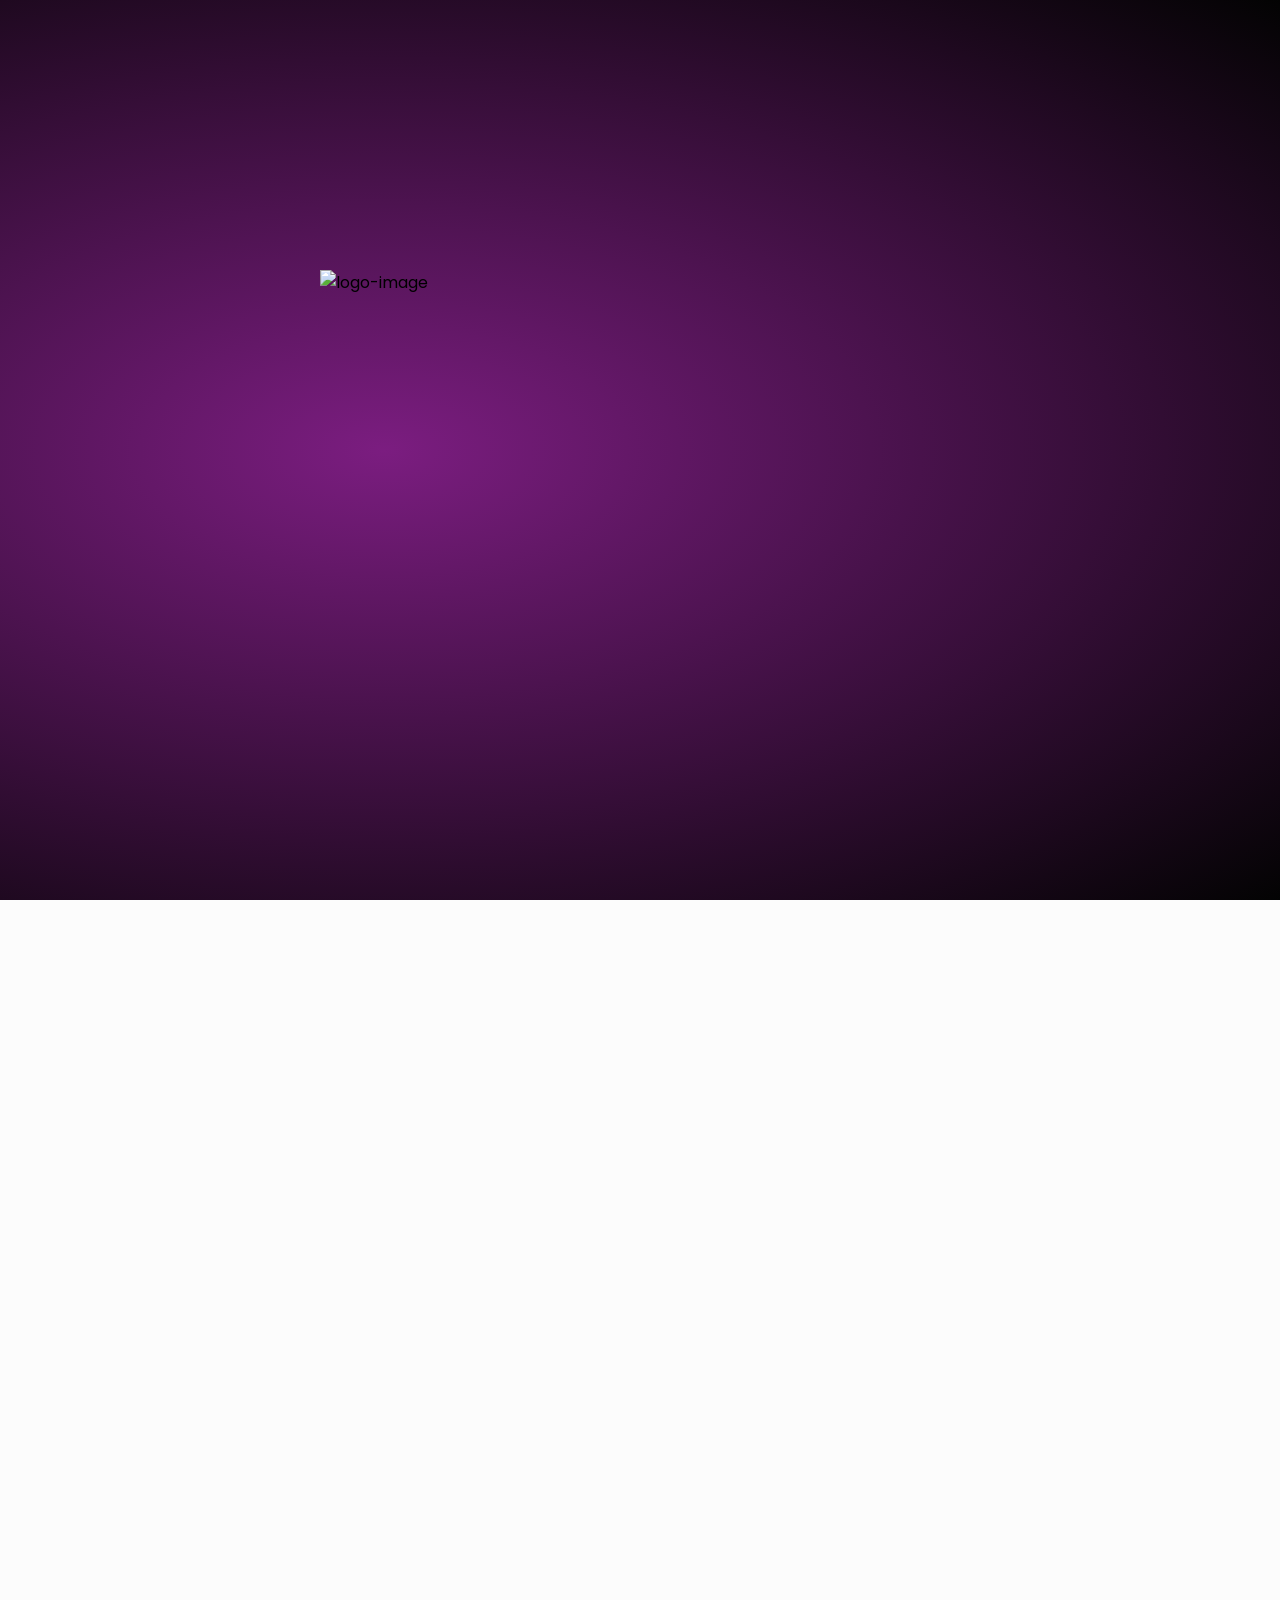
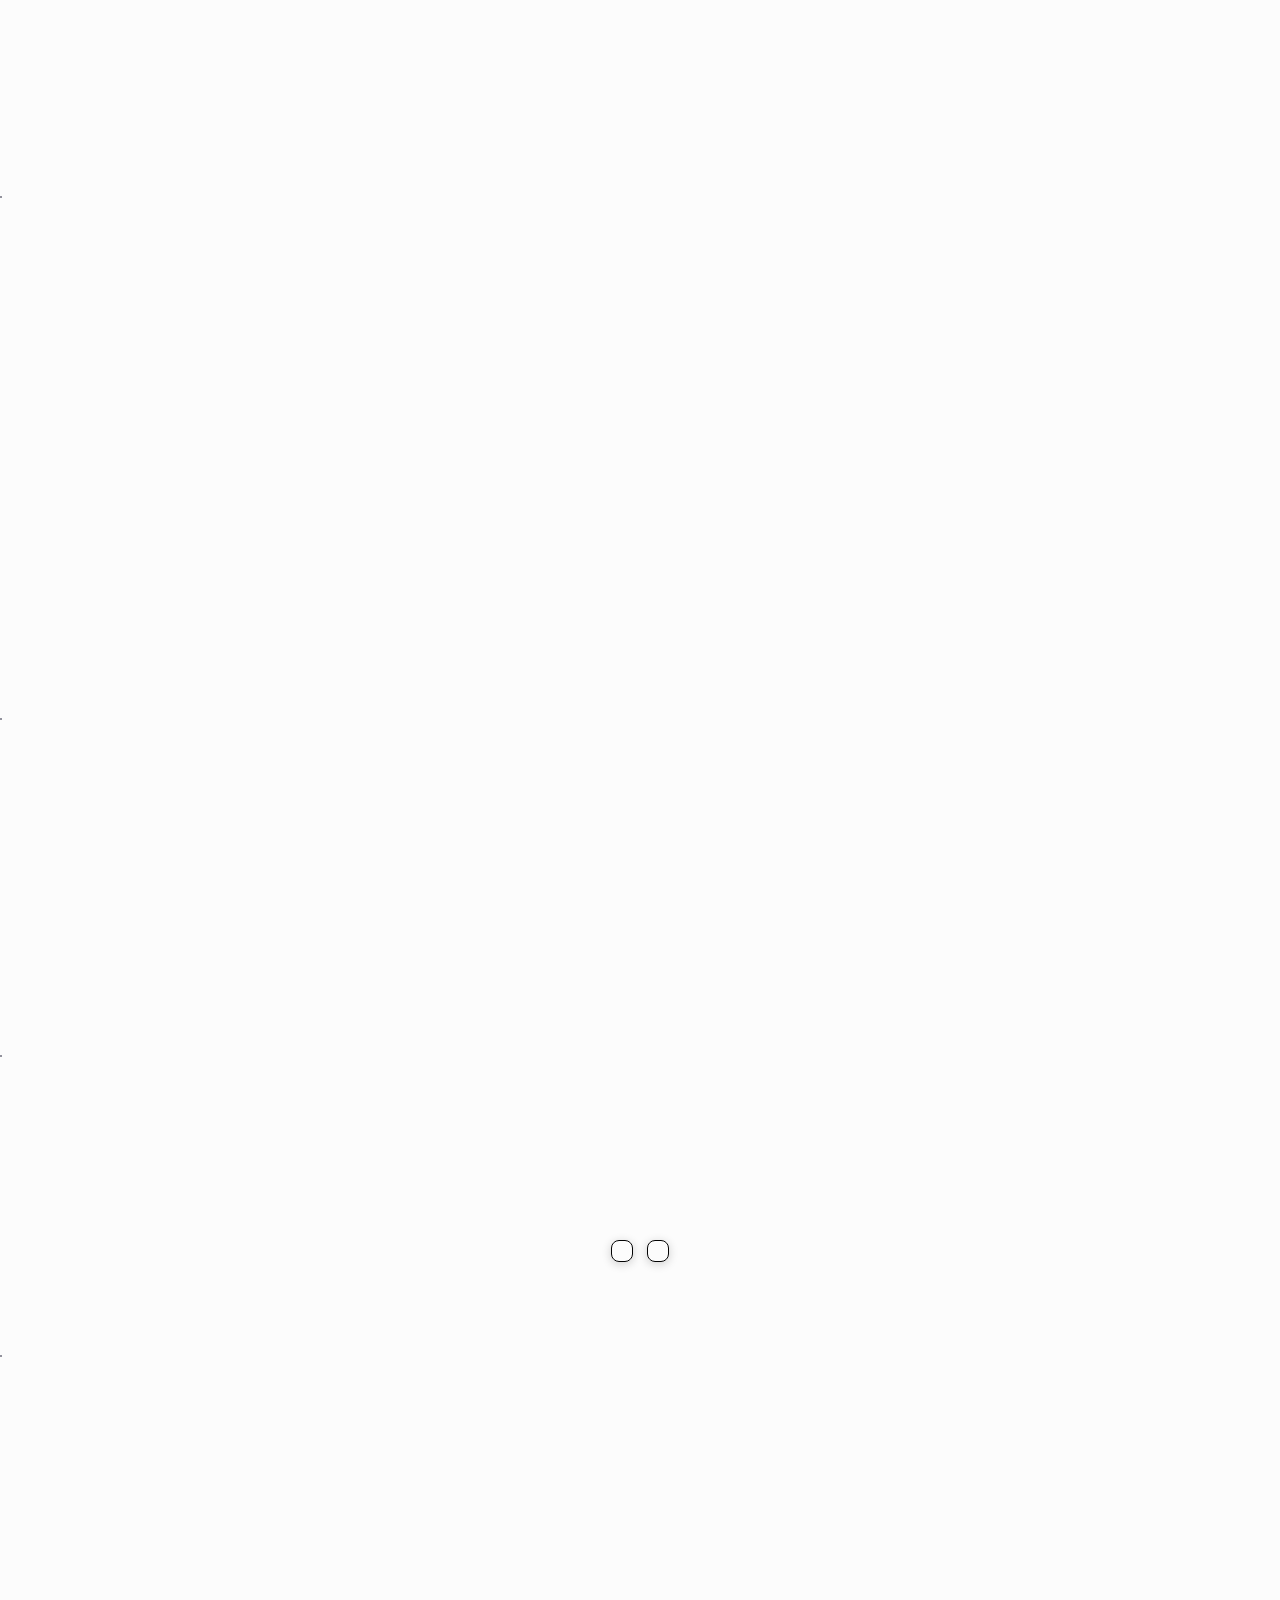
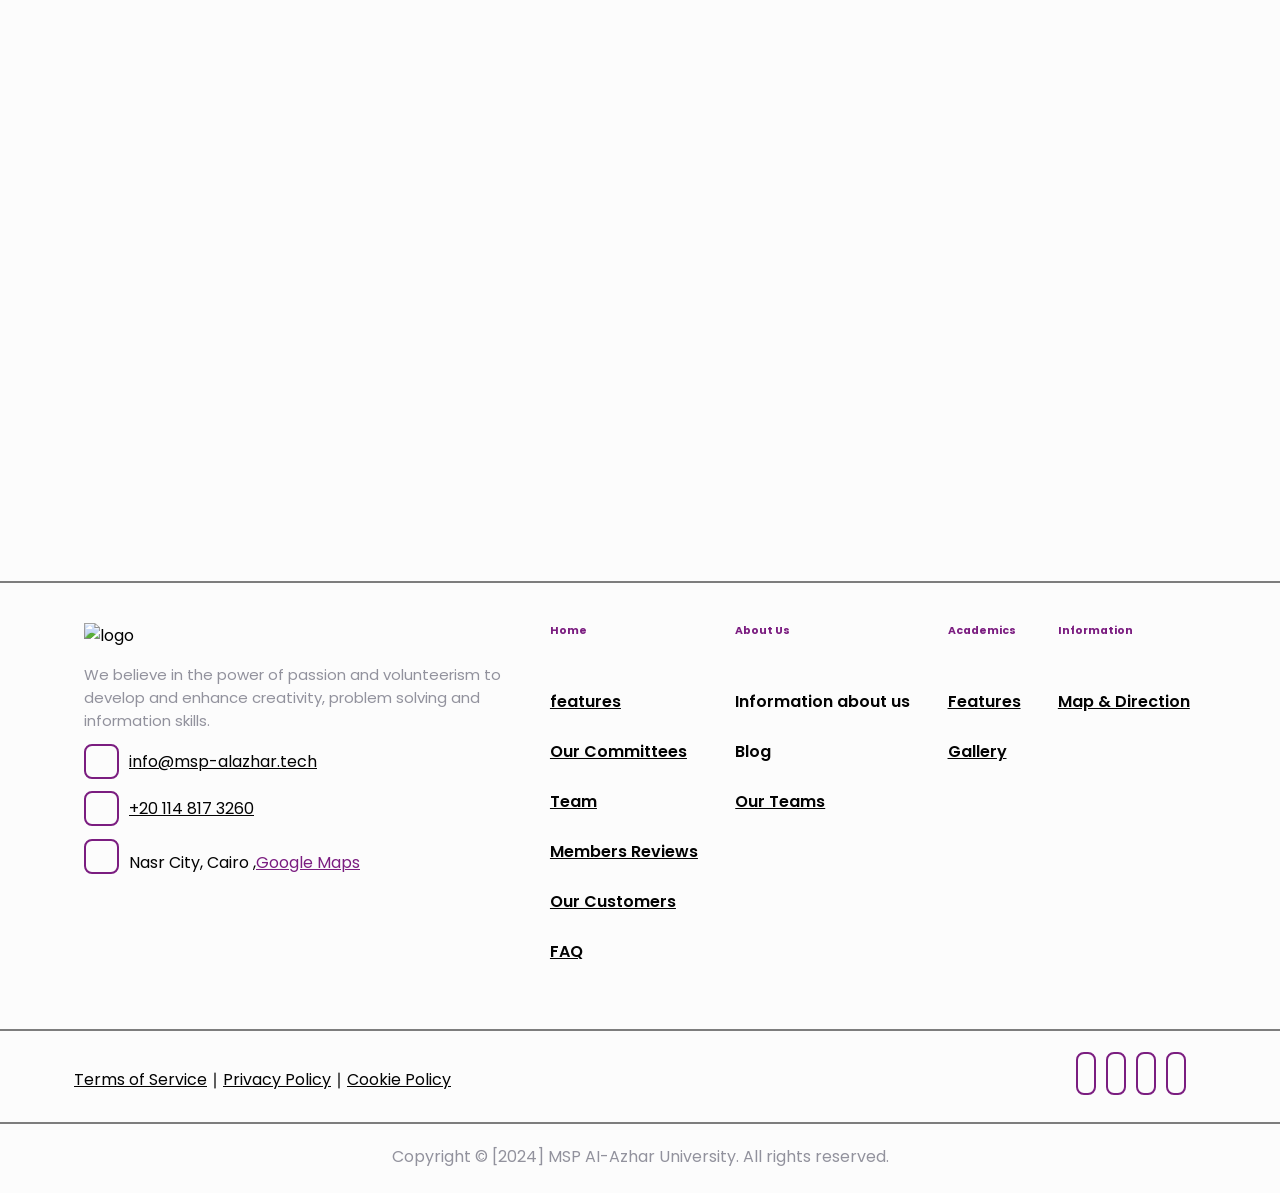
==== index.html @ 1de9b066 "updating" ====
<!DOCTYPE html>
<html lang="en">

<head>
  <meta charset="UTF-8" />
  <meta name="viewport" content="width=device-width, initial-scale=1.0" />
  <!-- title Of Website -->
  <title>MSP</title>
  <!-- Favicon -->
  <link rel="shortcut icon" href="./assests/logo2.png" type="image/x-icon" />
  <!-- font's Google -->
  <link rel="preconnect" href="https://fonts.googleapis.com" />
  <link rel="preconnect" href="https://fonts.gstatic.com" crossorigin />
  <link
    href="https://fonts.googleapis.com/css2?family=Atkinson+Hyperlegible:wght@400;700&family=Castoro&family=Fredericka+the+Great&family=Inclusive+Sans&family=Lobster&family=Noto+Sans:wght@100;200;300;400;500;600;700;800;900&family=Open+Sans:wght@300;400;500;600;700;800&family=Oxygen:wght@300;400;700&family=Poppins:wght@100;200;300;400;600;700;800;900&family=Princess+Sofia&family=Roboto+Condensed:wght@100;200&family=Roboto:wght@100;300;400;500;700;900&family=Rubik+Broken+Fax&family=Rubik+Lines&family=Rubik:wght@300;400;500;600;700;800;900&family=STIX+Two+Text:wght@400;500;600;700&family=Work+Sans:wght@100;200;300;400;500;600;700;800&display=swap"
    rel="stylesheet" />
  <!-- Normalize CSS -->
  <link rel="stylesheet" href="css/normalize.css">
  <!-- Bootstrap CSS -->
  <link rel="stylesheet" href="css/bootstrap.css">
  <link rel="stylesheet" href="./main.css" />
  <link rel="stylesheet" href="./Layouts/blogus.css">

  <link rel="stylesheet" href="./css/lightbox.min.css">
</head>

<body style="overflow: hidden;">
  <div id="splash">
    <img src="./assests/splash-logo2.webp" alt="logo-image" width="50" height="50" class="logo">
  </div>
  <div class="scroll-top"></div>

  <!-- Start Nav Bar -->
  <div class="container">
    <a href="JoinUs.html" target="_blank">
      <div class="banner">
        <span>
          join us
          <i class="fa-solid fa-arrow-right-long ml-1"></i></span>
      </div>
    </a>
  </div>
  <nav class="navbar navbar-expand-lg">
    <div class="container">
      <a class="navbar-brand" href="#"><img src="./assests/MSP-Black-Logo.webp" width="209" alt="logo"></a>
      <button class="navbar-toggler" type="button" data-toggle="collapse" data-target="#navbarSupportedContent"
        aria-controls="navbarSupportedContent" aria-expanded="false" aria-label="Toggle navigation">
        <span><i class="fa-solid fa-bars-staggered " id="click"></i></span>
      </button>

      <div class="collapse navbar-collapse justify-content-between" id="navbarSupportedContent">
        <ul class="navbar-nav  ">
          <li class="nav-item active">
            <a class="nav-link" data-for="home">Home</a>
          </li>
          <li class="nav-item">
            <a class="nav-link" data-for="ourCommittes">Our Committees</a>
          </li>
          <li class="nav-item">
            <a class="nav-link " data-for="ourGallery">Gallery</a>
          </li>
          <li class="nav-item dropdown ">
            <a class="nav-link dropdown-toggle" role="button" data-toggle="dropdown" aria-expanded="false">
              About Us
            </a>
            <div class="dropdown-menu">
              <a class="dropdown-item " data-for="info">
                <i class="fa-regular fa-star mr-2"></i>
                <span>Information About
                  us</span>
                <i class="fa-solid fa-arrow-right ml-2"></i>
              </a>
              <a class="dropdown-item " data-for="ourTeam">
                <i class="fa-solid fa-people-group  mr-2"></i>
                <span>our team</span>
                <i class="fa-solid fa-arrow-right"></i>
              </a>
              <a class="dropdown-item " data-for="our blog">
                <i class="fa-solid fa-blog  mr-2"></i>
                <span>Our Blog</span>
                <i class="fa-solid fa-arrow-right"></i>
              </a>
            </div>
          </li>
          <li class="nav-item">
            <a class="nav-link " href="#">contact us</a>
          </li>
          <li class="nav-item">
            <form class="form-inline my-2 my-lg-0">
              <input class="form-control mr-sm-2 " id="searchBtn" type="text" placeholder="search">
              <i class="fa-solid fa-search" id="searchButton"></i>
              <div class="suggestions" id="suggestions"></div>
          </li>
        </ul>
      </div>
    </div>
    </div>
  </nav>

  <div class="container">
    <div class="form-inline my-2 my-lg-0" id="form">
      <input class="form-control mr-sm-2 n" type="text" placeholder="search" id="searchBtns">
      <i class="fa-solid fa-search " id="searchButtons"></i>
      <div class="suggestions " id="suggestionss"></div>
    </div>
  </div>
  <!-- End Nav-->
  <!-- End Header -->
  <!-- Start Home -->

  <main id="home">
    <!-- Start Section One -->
    <section class="section_one">
      <div class="container">

        <div class="SectionGrid">
          <div class="col">
            <p id="titleMsp">MSP AI-Azhar University</p>
            <h2 class="bestStudent">
              <span id="bestStudent" style="color: #000000;">
                Best <span style="color: #7B1D80;">Student</span>
              </span>
            </h2>
            <h2 class="bestStudent">
              <span id="bestStudent" style="color: #000000;direction: rtl;">
                Digital Education <span style="color: #7B1D80;">Agency</span>
              </span>
            </h2>
            <!-- <h2> Digital Education <span>Agency</span></h2> -->
            <p class="description-msp">MSP (Microsoft Student Partner) is a program
              initiated in
              2001 by Microsoft to
              sponsor students majoring in technology-related
              disciplines. In late 2006, the
              program was expanded to fifty countries
              worldwide.</p>
            <div class="dynamic dynamic-home">
              <div class="allGrid">
                <div class="numbers">
                  <h3><span>49</span><span>+</span></h3>
                  <p>workshops</p>
                </div>
                <div class="numbers">
                  <h3><span>7999</span><span>+</span></h3>
                  <p>Trainees</p>
                </div>
                <div class="numbers">
                  <h3><span>11</span><span>+</span></h3>
                  <p>Years of Experience</p>
                </div>
                <div class="numbers">
                  <h3><span>10</span><span>+</span></h3>
                  <p>Mega Events</p>
                </div>
              </div>
            </div>
          </div>
          <div class="col slider-app">
            <div id="demo" class="carousel slide" data-ride="carousel">

              <!-- Indicators -->
              <ul class="carousel-indicators mt-5">
                <li data-target="#demo" data-slide-to="0" class="active"></li>
                <li data-target="#demo" data-slide-to="1"></li>
                <li data-target="#demo" data-slide-to="2"></li>
              </ul>

              <!-- The slideshow -->
              <div class="carousel-inner">
                <div class="carousel-item active">
                  <img src="./assests/1.webp" alt="image" width="100%" height="100%">
                </div>
                <div class="carousel-item">
                  <img src="./assests/2.webp" width="100%" alt="image" height="100%">
                </div>
                <div class="carousel-item">
                  <img src="./assests/4.webp" alt="image" width="100%" height="100%">
                </div>
              </div>
              <a class="carousel-control-prev " href="#demo" data-slide="prev">
                <svg xmlns="http://www.w3.org/2000/svg" width="25" height="24" viewBox="0 0 25 24" fill="none">
                  <path d="M15.5 6L9.5 12L15.5 18" stroke="#7B1D80" stroke-width="2" />
                </svg> </a>
              <a class="carousel-control-next" href="#demo" data-slide="next">
                <svg xmlns="http://www.w3.org/2000/svg" width="25" height="24" viewBox="0 0 25 24" fill="none">
                  <path d="M9.5 18L15.5 12L9.5 6" stroke="#FCFCFC" stroke-width="2" />
                </svg> </a>
            </div>

          </div>
        </div>
        <div class="table">
          <div class="numbers number1">
            <h1 id="number1">55<span>+</span></h1>
            <p>workshops</p>
          </div>
          <div class="numbers number2">
            <h1 id="number2">8000<span>+</span></h1>
            <p>Trainners</p>
          </div>
          <div class="numbers number3">
            <h1 id="number3">12<span>+</span></h1>
            <p>Years of Experience</p>
          </div>
          <div class="numbers number4">
            <h1 id="number4">11<span>+</span></h1>
            <p>Mega Event</p>
          </div>
        </div>
      </div>
      </div>
    </section>
    <!-- End Section One -->
    <!-- start our committes -->
    <section class="section_two" id="committe">
      <div class="first">
        <hr class="line-over line-over-mobile">
      </div>
      <div class="container">
        <div class="headings">
          <h2 class="bestStudent">
            <span id="bestStudent" style="color: #000000 !important;">
              Our <span style="color: #7B1D80;">Committees</span>
            </span>
          </h2>
          <!-- <h2><span>Our </span><span>Committees</span></h2> -->
          <p class="desBestStudent">Enjoy the many advantages of choosing the service you want to learn and develop your
            skills</p>
        </div>
        <div class="committeeGrid" id="committeeGrid">
          <div class="sections" id="sections">
            <div class="icon_width">
              <div class="icon">
                <svg xmlns="http://www.w3.org/2000/svg" width="31" height="24" viewBox="0 0 31 24" fill="none">
                  <g clip-path="url(#clip0_118_1460)">
                    <path
                      d="M3.235 14.6161H11.3202C13.213 14.6161 14.3161 13.5379 14.3161 11.6703V3.58504C14.3161 1.7173 13.213 0.639276 11.3202 0.639276H3.235C1.35472 0.639276 0.26416 1.70477 0.26416 3.58504V11.6703C0.26416 13.5506 1.35472 14.6161 3.235 14.6161ZM19.5307 14.779H27.779C29.7344 14.779 30.8501 13.6759 30.8501 11.7705V3.4973C30.8501 1.57941 29.7344 0.476318 27.779 0.476318H19.5307C17.5878 0.476318 16.4721 1.57941 16.4721 3.4973V11.7705C16.4721 13.6759 17.5878 14.779 19.5307 14.779ZM19.5559 12.7984C18.8163 12.7984 18.4527 12.4349 18.4527 11.6828V3.57251C18.4527 2.8204 18.8163 2.45688 19.5559 2.45688H27.7538C28.5185 2.45688 28.8695 2.8204 28.8695 3.57251V11.6828C28.8695 12.4349 28.5185 12.7984 27.7538 12.7984H19.5559ZM1.21683 19.3042C0.702892 19.3042 0.26416 19.7555 0.26416 20.3195C0.26416 20.8836 0.702892 21.3223 1.21683 21.3223H5.2657V19.3042H1.21683ZM7.44682 23.328C9.10147 23.328 10.4553 21.9742 10.4553 20.3195C10.4553 18.6523 9.10147 17.2986 7.44682 17.2986C5.79218 17.2986 4.43838 18.6523 4.43838 20.3195C4.43838 21.9742 5.79218 23.328 7.44682 23.328ZM7.44682 21.7862C6.61951 21.7862 5.98021 21.1343 5.98021 20.307C5.98021 19.4796 6.61951 18.8404 7.44682 18.8404C8.26161 18.8404 8.91345 19.4796 8.91345 20.307C8.91345 21.1343 8.26161 21.7862 7.44682 21.7862ZM9.43992 19.3042V21.3223H29.8346C30.3988 21.3223 30.8501 20.8836 30.8501 20.3195C30.8501 19.7555 30.3988 19.3042 29.8346 19.3042H9.43992Z"
                      fill="#7B1D80" />
                  </g>
                  <defs>
                    <clipPath id="clip0_118_1460">
                      <rect width="30.5859" height="23.328" fill="white" transform="translate(0.26416)" />
                    </clipPath>
                  </defs>
                </svg>
              </div>
            </div>
            <div class="text">
              <h3>
                UX-UI Design
              </h3>
              <p>
                Designers who focus on creating comfortable, easy-to-use user experiences and good design.
              </p>
              <a href="javascript:void(0);" id="btn-sections" class="btn-sections" data-for="ourCommittes"><span>Learn
                  more</span>
                <span>
                  <i class="fa-solid fa-arrow-right-long ml-1"></i>
                </span></a>
            </div>
          </div>
          <div class="sections">
            <div class="icon_width">
              <div class="icon">
                <svg xmlns="http://www.w3.org/2000/svg" width="32" height="32" viewBox="0 0 32 32" fill="none">
                  <path fill-rule="evenodd" clip-rule="evenodd"
                    d="M10.0463 8.35137C10.5149 8.82 10.5149 9.5798 10.0463 10.0484L4.09481 15.9999L10.0463 21.9514C10.5149 22.42 10.5149 23.1798 10.0463 23.6484C9.57765 24.1171 8.81786 24.1171 8.34923 23.6484L1.54923 16.8484C1.0806 16.3798 1.0806 15.62 1.54923 15.1514L8.34923 8.35137C8.81786 7.88274 9.57765 7.88274 10.0463 8.35137ZM21.9492 8.35137C22.4179 7.88274 23.1777 7.88274 23.6463 8.35137L30.4463 15.1514C30.9149 15.62 30.9149 16.3798 30.4463 16.8484L23.6463 23.6484C23.1777 24.1171 22.4179 24.1171 21.9492 23.6484C21.4806 23.1798 21.4806 22.42 21.9492 21.9514L27.9007 15.9999L21.9492 10.0484C21.4806 9.5798 21.4806 8.82 21.9492 8.35137Z"
                    fill="#7B1D80" />
                  <path fill-rule="evenodd" clip-rule="evenodd"
                    d="M18.2016 3.21735C18.8547 3.32995 19.2929 3.95069 19.1803 4.60379L15.1803 27.8038C15.0677 28.4569 14.447 28.8951 13.7939 28.7825C13.1408 28.6699 12.7026 28.0491 12.8152 27.396L16.8152 4.19601C16.9278 3.54291 17.5485 3.10475 18.2016 3.21735Z"
                    fill="#7B1D80" />
                </svg>
              </div>
            </div>
            <div class="text">
              <h3>
                Front-End
              </h3>
              <p>
                Developers who write the code that appears on the user interface, whether the website,
                dashboard.</p>
              <a href="javascript:void(0);" id="btn-sections" class="btn-sections" data-for="ourCommittes"><span>Learn
                  more</span>
                <span>
                  <i class="fa-solid fa-arrow-right-long ml-1"></i>
                </span></a>
            </div>
          </div>
          <div class="sections">
            <div class="icon_width">
              <div class="icon">
                <svg xmlns="http://www.w3.org/2000/svg" width="33" height="32" viewBox="0 0 33 32" fill="none">
                  <path fill-rule="evenodd" clip-rule="evenodd"
                    d="M3.33105 8C3.33105 5.79086 5.12192 4 7.33105 4H25.3311C27.5402 4 29.3311 5.79086 29.3311 8V24C29.3311 26.2091 27.5402 28 25.3311 28H7.33105C5.12192 28 3.33105 26.2091 3.33105 24V8ZM8.62395 9.29289C9.01447 8.90237 9.64764 8.90237 10.0382 9.29289L13.0382 12.2929C13.4287 12.6834 13.4287 13.3166 13.0382 13.7071L10.0382 16.7071C9.64764 17.0976 9.01447 17.0976 8.62395 16.7071C8.23342 16.3166 8.23342 15.6834 8.62395 15.2929L10.9168 13L8.62395 10.7071C8.23342 10.3166 8.23342 9.68342 8.62395 9.29289ZM14.3311 15C13.7788 15 13.3311 15.4477 13.3311 16C13.3311 16.5523 13.7788 17 14.3311 17H18.3311C18.8833 17 19.3311 16.5523 19.3311 16C19.3311 15.4477 18.8833 15 18.3311 15H14.3311Z"
                    fill="#7B1D80" />
                </svg>
              </div>
            </div>
            <div class="text">
              <h3>
                Back-End </h3>
              <p>
                Developers who write code that runs on a web server and manage databases. </p>
              <a href="javascript:void(0);" id="btn-sections" class="btn-sections" data-for="ourCommittes"><span>Learn
                  more</span>
                <span>
                  <i class="fa-solid fa-arrow-right-long ml-1"></i>
                </span></a>
            </div>
          </div>
          <div class="sections">
            <div class="icon_width">
              <div class="icon">
                <svg xmlns="http://www.w3.org/2000/svg" width="27" height="27" viewBox="0 0 27 32" fill="none">
                  <path
                    d="M16.7474 0L0.732422 16L5.66442 20.932L26.5764 0.016H16.7684L16.7474 0ZM16.7684 14.76L8.13742 23.369L16.7684 32H26.5964L17.9814 23.375L26.5964 14.76H16.7684Z"
                    fill="#7B1C80" />
                </svg>
              </div>
            </div>
            <div class="text">
              <h3>
                Flutter </h3>
              <p>
                Developers who write mobile apps using Flutter, a toolkit for developing native,
                cross-platform mobile apps </p>
              <a href="javascript:void(0);" id="btn-sections" class="btn-sections" data-for="ourCommittes"><span>Learn
                  more</span>
                <span>
                  <i class="fa-solid fa-arrow-right-long ml-1"></i>
                </span></a>
            </div>
          </div>
          <div class="sections">
            <div class="icon_width">
              <div class="icon">
                <svg xmlns="http://www.w3.org/2000/svg" width="32" height="32" viewBox="0 0 32 32" fill="none">
                  <path fill-rule="evenodd" clip-rule="evenodd"
                    d="M20.3875 29.5328C19.6163 29.5328 18.9923 28.9057 18.9923 28.1305C18.9923 27.3552 19.6163 26.7297 20.3875 26.7297C21.1587 26.7297 21.7827 27.3552 21.7827 28.1305C21.7827 28.9057 21.1587 29.5328 20.3875 29.5328ZM16.1123 32C24.2371 32 23.7299 28.4586 23.7299 28.4586L23.7203 24.7898H15.9683V23.6883H26.7987C26.7987 23.6883 31.9971 24.2818 31.9971 16.0422C31.9971 7.80254 27.4611 8.09297 27.4611 8.09297H24.7522V11.918C24.7522 11.918 24.8979 16.4773 20.2883 16.4773H12.5987C12.5987 16.4773 8.27866 16.4088 8.27866 20.6758V27.7297C8.27866 27.7297 7.62266 32 16.1123 32ZM11.6083 2.46719C12.3795 2.46719 13.0019 3.0943 13.0019 3.86953C13.0019 4.64476 12.3795 5.27031 11.6083 5.27031C10.8371 5.27031 10.2131 4.64476 10.2131 3.86953C10.2131 3.0943 10.8371 2.46719 11.6083 2.46719ZM15.8819 0C7.75868 0 8.26587 3.54141 8.26587 3.54141L8.27549 7.21016H16.0275V8.31172H5.19546C5.19546 8.31172 -0.00292969 7.71818 -0.00292969 15.9578C-0.00292969 24.1975 4.53467 23.907 4.53467 23.907H7.24189V20.082C7.24189 20.082 7.09627 15.5227 11.7075 15.5227H19.3955C19.3955 15.5227 23.7155 15.5912 23.7155 11.3242V4.27031C23.7155 4.27031 24.3715 0 15.8819 0Z"
                    fill="#7B1C80" />
                </svg>
              </div>
            </div>
            <div class="text">
              <h3>
                python
              </h3>
              <p>
                covers Fundamentals of python programming ,applying OOP concepts and the way to how to think
                and solve.... </p>
              <a href="javascript:void(0);" id="btn-sections" class="btn-sections" data-for="ourCommittes"><span>Learn
                  more</span>
                <span>
                  <i class="fa-solid fa-arrow-right-long ml-1"></i>
                </span></a>
            </div>
          </div>
          <div class="sections">
            <div class="icon_width">
              <div class="icon">
                <svg xmlns="http://www.w3.org/2000/svg" width="32" height="32" viewBox="0 0 32 32" fill="none">
                  <path
                    d="M27.9999 30.0001H21.9999C21.4697 29.9995 20.9613 29.7887 20.5863 29.4137C20.2114 29.0387 20.0005 28.5303 19.9999 28.0001V22.0001C20.0005 21.4698 20.2114 20.9614 20.5863 20.5864C20.9613 20.2115 21.4697 20.0006 21.9999 20.0001H27.9999C28.5302 20.0006 29.0386 20.2115 29.4136 20.5864C29.7885 20.9614 29.9994 21.4698 29.9999 22.0001V28.0001C29.9994 28.5303 29.7885 29.0387 29.4136 29.4137C29.0386 29.7887 28.5302 29.9995 27.9999 30.0001ZM21.9999 22.0001V28.0001H27.9999V22.0001H21.9999ZM17.9999 26.0001H11.9999C11.2045 25.9993 10.4419 25.683 9.8795 25.1205C9.31707 24.5581 9.00074 23.7955 8.99995 23.0001V19.0001H10.9999V23.0001C11.0002 23.2652 11.1057 23.5194 11.2931 23.7069C11.4806 23.8944 11.7348 23.9998 11.9999 24.0001H17.9999V26.0001ZM25.9999 18.0001H23.9999V15.0001C23.9997 14.7349 23.8942 14.4807 23.7068 14.2933C23.5193 14.1058 23.2651 14.0003 22.9999 14.0001H17.9999V12.0001H22.9999C23.7954 12.0009 24.558 12.3172 25.1204 12.8796C25.6828 13.4421 25.9992 14.2047 25.9999 15.0001V18.0001ZM14.9999 18.0001C14.8256 18.0002 14.6543 17.9547 14.5029 17.8681L9.99995 15.2881L5.49695 17.8681C5.32806 17.9648 5.13462 18.0101 4.94035 17.9985C4.74608 17.9869 4.55942 17.9188 4.40326 17.8027C4.2471 17.6866 4.12822 17.5274 4.0612 17.3447C3.99417 17.1619 3.98192 16.9636 4.02595 16.7741L5.08695 12.2021L2.26895 9.18207C2.14578 9.04992 2.06071 8.88687 2.02278 8.71024C1.98485 8.53362 1.99547 8.35001 2.05352 8.17894C2.11157 8.00787 2.21488 7.85572 2.35247 7.73865C2.49006 7.62159 2.65679 7.54398 2.83495 7.51407L7.03495 6.81207L9.10095 2.56207C9.18221 2.39524 9.3083 2.25432 9.46509 2.15506C9.62189 2.05581 9.80321 2.00214 9.98877 2.00006C10.1743 1.99799 10.3568 2.04759 10.5158 2.14331C10.6748 2.23903 10.804 2.3771 10.8889 2.54207L13.0929 6.81207L17.1699 7.51407C17.3477 7.54471 17.5138 7.62285 17.6508 7.74021C17.7878 7.85758 17.8904 8.0098 17.9479 8.18076C18.0054 8.35171 18.0156 8.53504 17.9774 8.71131C17.9392 8.88759 17.8541 9.05025 17.7309 9.18207L14.9129 12.2021L15.9729 16.7741C16.0069 16.9206 16.0074 17.0729 15.9744 17.2197C15.9414 17.3665 15.8756 17.5039 15.7821 17.6217C15.6886 17.7396 15.5697 17.8348 15.4343 17.9003C15.2988 17.9658 15.1504 17.9999 14.9999 18.0001ZM9.99995 13.0001C9.99995 13.0001 10.3429 13.1801 10.4969 13.2691L13.5069 14.9931L12.7229 11.6161L15.0049 9.17107L11.7719 8.61407L10.0269 5.23207L8.38295 8.61407L5.00195 9.17907L7.27595 11.6161L6.49195 14.9931L9.50195 13.2691C9.65795 13.1801 9.99995 13.0001 9.99995 13.0001Z"
                    fill="#7B1D80" />
                </svg>
              </div>
            </div>
            <div class="text">
              <h3>
                Graphic Design </h3>
              <p>
                Creating designs using Adobe Photoshop and Adobe Illustrator for logos, illustrarions,
                manipulations and others </p>
              <a href="javascript:void(0);" id="btn-sections" class="btn-sections" data-for="ourCommittes"><span>Learn
                  more</span>
                <span>
                  <i class="fa-solid fa-arrow-right-long ml-1"></i>
                </span></a>
            </div>
          </div>

        </div>
        <div class="button_width">
          <button class="btn-sections" data-for="ourCommittes"><a href="javascript:void(0);">see more</a></button>

        </div>
      </div>
    </section>
    <!-- End our committes -->
    <!-- start our features -->
    <section class="section_two" id="feature">
      <div class="first">
        <hr class="line-over-2 line-over-mobile">
      </div>
      <div class="container">
        <div class="headings">
          <h2 class="bestStudent">
            <span id="bestStudent" style="color: #000000 !important;">
              Check our World Class <span style="color: #7B1D80;">Features</span>
            </span>
          </h2>
          <!-- <h2><span>Our </span><span>Committees</span></h2> -->
          <p class="desBestStudent">Enjoy the many benefits With a specialized team of trainers with extensive
            experience at MSP AI-Azhar
            University, we aim to lay a strong foundation for your future.</p>
        </div>
        <div class="grid-container">
          <div class="sectionOne item1 features">
            <div class="grid">
              <div class="number" style="padding-left: 23px !important;
                        padding-right: 23px !important;">1</div>
              <div class="design">
                <h4>Team Spirit and Unity</h4>
                <p>Foster team collaboration, creating a valued, motivated, and connected environment.</p>
              </div>
            </div>
          </div>
          <div class="sectionOne item2 features-image"><img src="images/Team.png" alt=""></div>
          <div class="sectionOne item3 features">
            <div class="grid gridT">
              <div class="design">
                <h4>Continuous Improvement </h4>
                <p>Help team members to acquire new skills and strive for personal and collective
                  improvement.</p>
              </div>
              <div class="number">4</div>

            </div>
          </div>
          <div class="sectionOne item4 features">
            <div class="grid">
              <div class="number">2</div>
              <div class="design">
                <h4>Expand out Branding</h4>
                <p>Extend our impact beyond the workshops by engaging in branding activities using our
                  social media.</p>
              </div>
            </div>
          </div>
          <div class="sectionOne item5 features">
            <div class="grid gridT">
              <div class="design">
                <h4>Strive for Innovation</h4>
                <p>Promote innovation and creativity, inspiring unconventional thinking for positive change.
                </p>
              </div>
              <div class="number">5</div>

            </div>
          </div>
          <div class="sectionOne item6 features">
            <div class="grid">
              <div class="number">3</div>
              <div class="design">
                <h4>Sharing & Inspiration</h4>
                <p>Proactively share knowledge in workshops and events, fostering expertise and vision.</p>
              </div>
            </div>
          </div>
          <div class="sectionOne item7 features">
            <div class="grid gridT">
              <div class="design">
                <h4>Sustain Excellence </h4>
                <p>Sustain high standards and performance for continued success and competitiveness at Al
                  Azhar University.</p>
              </div>
              <div class="number">6</div>

            </div>
          </div>
        </div>
      </div>
    </section>
    <!-- End our featurea -->
    <!-- start our Team -->
    <section class="section_two" id="our-team">
      <div class="first">
        <hr class="line-over-3 line-over-mobile">
      </div>
      <div class="container">
        <div class="headings">
          <h2 class="bestStudent">
            <span id="bestStudent" style="color: #000000 !important;">
              Meet Our <span style="color: #7B1D80;">Team</span>
            </span>
          </h2>
          <p class="desBestStudent">Our team at MSP AI-Azhar consists of highly skilled professionals who are passionate
            about helping
            you achieve your goals, each driven by a shared vision to create a more sustainable world.</p>
        </div>
        <div class="GridTeam" id="GridTeam">
        </div>
        <div class="button_width">
          <button class="btn-sections team" data-for="ourTeam"><a href="javascript:void(0);">Read More</a></button>

        </div>
      </div>
    </section>
    <!-- end our Team -->
    <!-- start our sponsers -->
    <section class="section_two" id="sponsors">
      <div class="first">
        <hr class="line-over-4 line-over-mobile">
      </div>
      <div class="container">
        <div class="headings">
          <h2 class="bestStudent">
            <span id="bestStudent" style="color: #000000 !important;">
              Our main <span style="color: #7B1D80;">Sponsors</span>
            </span>
          </h2>
          <p class="desBestStudent">As a user, it is important to have a positive experience when using a website or
            app.</p>
        </div>
        <div class="SponserGrid" id="sponsor-grid">
          <!-- Sponsor cards will be injected here -->
        </div>
        <div class="content3">
          <div class="row1" id="previous">
            <i class="fa-solid fa-angles-left" style="color: #7b1d80;"></i>
          </div>
          <div class="row2" id="next">
            <i class="fa-solid fa-angles-right" style="color: #7b1d80;"></i>
          </div>
        </div>
      </div>
    </section>
    <!-- end our sponsers -->
    <!--start questions -->
    <section class="section_two">
      <div class="first">
        <hr class="line-over-5 line-over-mobile">
      </div>
      <div class="container">
        <div class="headings">
          <h2 class="bestStudent">
            <span id="bestStudent" style="color: #000000 !important;">
              Frequently Asked <span style="color: #7B1D80;">Questions</span>
            </span>
          </h2>
          <!-- <h2><span>Frequently Asked </span><span>Questions</span></h2> -->
          <p class="desBestStudent">Still you have any questions? Contact our Team via <span>
              info@msp-alazhar.tech</span></p>
        </div>
        <div class="questionsGrid " id="FAQ">
          <div class="sectionOne Questions-Asked">
            <details>
              <summary>How do I apply for MSP Al-Azhar?</summary>
              <hr>
              <p>Applications for MSP Al-Azhar are opened every year in the month of October. The most
                important thing is to follow us on the Facebook page, and I will post the link for the
                application and detailsp>
            </details>
            <details>
              <summary>What is the abbreviation of MSP Al-Azhar?</summary>
              <hr>
              <p>Microsoft student partner means the student partner of microsoft. </p>
            </details>
            <details>
              <summary>How many tracks do you have available?</summary>
              <hr>
              <p>
              <ul>
                <li class="li">Techoons</li>
                <ol type="1">
                  <li>java</li>
                  <li>python</li>
                  <li>embedded system</li>
                  <li>AI</li>
                  <li>Network</li>
                  <li>databases</li>
                  <li>c++</li>
                </ol>
                <li class="li">Developer</li>
                <ol type="1">
                  <li>Front-End</li>
                  <li>back-end</li>
                  <li>flutter</li>
                  <li>UI/UX</li>
                </ol>
                <li class="li">Media</li>
                <ol type="1">
                  <li>Graphic Design</li>
                  <li>Video Editing</li>
                  <li>Photography</li>
                </ol>
                <li class="li">Marketing</li>
                <ol>
                  <li>Public Relations</li>
                  <li>Human Resources</li>
                  <li>Logistics</li>
                </ol>
              </ul>
              </p>
            </details>
            <details>
              <summary>What distinguishes MSP Al-Azhar from anywhere else?</summary>
              <hr>
              <p>We are available offline and online and close to the university. Our training is strong and
                from correct sources. You will have a chance to be promoted at the end of the semester and
                to the position you want, in proportion to your skills. We work throughout the semester to
                develop the two parts, the technical skills and the soft skills.
                And both are very, very important. </p>
            </details>
            <details>
              <summary>Will we stay in MSP for a certain period or not, will we continue?</summary>
              <hr>
              <p>It continues normally, but each season has a different position.</p>
            </details>
            <details>
              <summary>Who supervises the head of each track? </summary>
              <hr>
              <p>The President and the Vice president.</p>
            </details>
          </div>
          <div class="sectionOne">
            <div class="question container-form">
              <h4>Ask your question</h4>
              <hr>
              <div class="form">
                <form method="post" name="contactformData">
                  <div class="inputs">
                    <label for="name">Your Name</label>
                    <input type="text" name="Name" placeholder="Enter Your Name" id="name" required>
                    <label for="email">Your Email</label>
                    <input type="email" name="Email" placeholder="Enter Your Email" id="email" required>
                    <label for="question">Your Question</label>
                    <textarea name="Question" id="question" placeholder="Enter Your Question here..."
                      required></textarea>
                  </div>
                  <div class="butn">
                    <input type="submit" value="submit">
                  </div>
                </form>

                <div id="alertsss">
                  <div id="custom-alert" class="custom-alert hidden">
                  <div class="all">
                    <i class="fa-solid fa-check"></i>
                    <h6 id="alert-message"></h6>
                    <p> Thank you for contacting us and we will respond to you soon,If you have any questions? Contact
                      our team via <span>info@msp-alazhar.tech</span></p>
                    <button id="close-alert">&times;</button>
                  </div>
                  </div>
                </div>

              </div>
            </div>
          </div>
        </div>
      </div>
    </section>
    <!--end questions -->
    <footer>
      <hr />
      <div class="top">
        <div class="right">
          <img src="./images/MSP Black Logo 2.png" alt="logo" />
          <p class="txt">
            We believe in the power of passion and volunteerism to develop and
            enhance creativity, problem solving and information skills.
          </p>
          <div class="links">
            <div>
              <i class="fa-solid fa-envelope"></i>
              <a href="mailto:info@msp-alazhar.tech">
                <p>info@msp-alazhar.tech</p>
              </a>
            </div>
            <div>
              <i class="fa-solid fa-phone"></i>
              <a href="tel:+201148173260">
                <p>+20 114 817 3260</p>
              </a>
            </div>
            <div>
              <i class="fa-solid fa-location-dot"></i>
              <a>
                <p class="loc">
                  Nasr City, Cairo ,<a class="maps"
                    href="https://www.bing.com/maps?where=Al%20Azhar%20University%2C%20Cairo%2C%20Nasr%20City%2C%20EG">Google
                    Maps</a>
                </p>
              </a>
            </div>
          </div>
        </div>
        <div class="left">
          <div class="home">
            <h6>Home</h6>
            <a href="#feature">
              <p>features</p>
            </a>
            <a href="#committe">
              <p>Our Committees</p>
            </a>
            <a href="#our-team">
              <p>Team</p>
            </a>
            <a href="">
              <p>Members Reviews</p>
            </a>
            <a href="#sponsors">
              <p>Our Customers</p>
            </a>
            <a href="#FAQ">
              <p>FAQ</p>
            </a>
          </div>
          <div class="abt-us">
            <h6>About Us</h6>
            <a data-for="info" class="info">
              <p>Information about us</p>
            </a>
            <a data-for="our blog" class="blog">
              <p>Blog</p>
            </a>
            <a href="#ourTeam" class="team">
              <p>Our Teams</p>
            </a>
          </div>
          <div class="academics">
            <h6>Academics</h6>
            <a href="#feature">
              <p>Features</p>
            </a>
            <a href="#ourGallery" class="ourGallery">
              <p>Gallery</p>
            </a>
          </div>
          <div class="contact-us">
            <h6>Information</h6>
            <a href="">
              <p>Map & Direction</p>
            </a>
          </div>
        </div>
      </div>
      <hr />
      <div class="center">
        <div class="privacy">
          <a href="">Terms of Service</a>
          &VerticalBar;
          <a href="">Privacy Policy</a>
          &VerticalBar;
          <a href="">Cookie Policy</a>
        </div>
        <div class="links">
          <a class="social" href="https://www.facebook.com/AlAzharTC">
            <i class="fa-brands fa-facebook"></i>
          </a>
          <a class="social" href="https://www.youtube.com/@msp_alazhar">
            <i class="fa-brands fa-youtube"></i>
          </a>
          <a class="social" href="https://instagram.com/mspalazhar">
            <i class="fa-brands fa-instagram"></i>
          </a>
          <a class="social" href="https://www.linkedin.com/company/msp-tech-club-al-azhar-university/mycompany/">
            <i class="fa-brands fa-linkedin"></i>
          </a>
        </div>
      </div>
      <hr />
      <div class="bottom">
        <p>
          Copyright &copy; [2024] MSP AI-Azhar University. All rights reserved.
        </p>
      </div>
    </footer>
  </main>
  <!-- End Home -->
  <!-- Start Our Committies Page -->
  <main id="ourCommittes" style="opacity: 0; display: none;">
    <!-- <div class="container"> -->

    <div class="container">
      <header>
        <div>
          <h2>
            <span class="main-effect"><span style="color: black; display: inline-block">Our</span>
              Committees</span>
          </h2>
          <p class="ourCommitteesDescription">
            Learn about our committees and join us to discover the different
            committees and what they do
          </p>
        </div>
      </header>
      <!-- Start Section Developers -->
      <section id="developers" class="allCommittees">
        <div>
          <div class="info">
            <h2 class="developersTitle infoTitle">Developers</h2>
            <p class="dev-describtion">
              At Squareup, our design team is passionate about creating
              stunning, user-centric designs that captivate your audience and
              elevate your brand. We believe that great design is not just
              about aesthetics; it's about creating seamless and intuitive
              user experiences.
            </p>
            <p class="services">Our Developers services include:</p>
          </div>
          <div class="details">
            <div class="track t1 TT12">
              <fieldset>
                <legend>
                  <svg xmlns="http://www.w3.org/2000/svg" width="31" height="24" viewBox="0 0 31 24" fill="none">
                    <g clip-path="url(#clip0_186_436)">
                      <path
                        d="M3.235 14.6161H11.3202C13.213 14.6161 14.3161 13.5379 14.3161 11.6703V3.58504C14.3161 1.7173 13.213 0.639276 11.3202 0.639276H3.235C1.35472 0.639276 0.26416 1.70477 0.26416 3.58504V11.6703C0.26416 13.5506 1.35472 14.6161 3.235 14.6161ZM19.5307 14.779H27.779C29.7344 14.779 30.8501 13.6759 30.8501 11.7705V3.4973C30.8501 1.57941 29.7344 0.476318 27.779 0.476318H19.5307C17.5878 0.476318 16.4721 1.57941 16.4721 3.4973V11.7705C16.4721 13.6759 17.5878 14.779 19.5307 14.779ZM19.5559 12.7984C18.8163 12.7984 18.4527 12.4349 18.4527 11.6828V3.57251C18.4527 2.8204 18.8163 2.45688 19.5559 2.45688H27.7538C28.5185 2.45688 28.8695 2.8204 28.8695 3.57251V11.6828C28.8695 12.4349 28.5185 12.7984 27.7538 12.7984H19.5559ZM1.21683 19.3042C0.702892 19.3042 0.26416 19.7555 0.26416 20.3195C0.26416 20.8836 0.702892 21.3223 1.21683 21.3223H5.2657V19.3042H1.21683ZM7.44682 23.328C9.10147 23.328 10.4553 21.9742 10.4553 20.3195C10.4553 18.6523 9.10147 17.2986 7.44682 17.2986C5.79218 17.2986 4.43838 18.6523 4.43838 20.3195C4.43838 21.9742 5.79218 23.328 7.44682 23.328ZM7.44682 21.7862C6.61951 21.7862 5.98021 21.1343 5.98021 20.307C5.98021 19.4796 6.61951 18.8404 7.44682 18.8404C8.26161 18.8404 8.91345 19.4796 8.91345 20.307C8.91345 21.1343 8.26161 21.7862 7.44682 21.7862ZM9.43992 19.3042V21.3223H29.8346C30.3988 21.3223 30.8501 20.8836 30.8501 20.3195C30.8501 19.7555 30.3988 19.3042 29.8346 19.3042H9.43992Z"
                        fill="#7B1D80" />
                    </g>
                    <defs>
                      <clipPath id="clip0_186_436">
                        <rect width="30.5859" height="23.328" fill="white" transform="translate(0.26416)" />
                      </clipPath>
                    </defs>
                  </svg>
                </legend>
                <h4>UX-UI Design</h4>
                <p>
                  Designers who focus on creating comfortable, easy-to-use
                  user experiences and good design.
                </p>
              </fieldset>
            </div>
            <div class="track t2 TT13">
              <fieldset>
                <legend>
                  <svg xmlns="http://www.w3.org/2000/svg" width="32" height="32" viewBox="0 0 32 32" fill="none">
                    <path fill-rule="evenodd" clip-rule="evenodd"
                      d="M10.0458 8.35137C10.5144 8.82 10.5144 9.5798 10.0458 10.0484L4.09432 15.9999L10.0458 21.9514C10.5144 22.42 10.5144 23.1798 10.0458 23.6484C9.57716 24.1171 8.81737 24.1171 8.34874 23.6484L1.54874 16.8484C1.08011 16.3798 1.08011 15.62 1.54874 15.1514L8.34874 8.35137C8.81737 7.88274 9.57716 7.88274 10.0458 8.35137ZM21.9487 8.35137C22.4174 7.88274 23.1772 7.88274 23.6458 8.35137L30.4458 15.1514C30.9144 15.62 30.9144 16.3798 30.4458 16.8484L23.6458 23.6484C23.1772 24.1171 22.4174 24.1171 21.9487 23.6484C21.4801 23.1798 21.4801 22.42 21.9487 21.9514L27.9002 15.9999L21.9487 10.0484C21.4801 9.5798 21.4801 8.82 21.9487 8.35137Z"
                      fill="#7B1D80" />
                    <path fill-rule="evenodd" clip-rule="evenodd"
                      d="M18.2012 3.21735C18.8543 3.32995 19.2924 3.95069 19.1798 4.60379L15.1798 27.8038C15.0672 28.4569 14.4465 28.8951 13.7934 28.7825C13.1403 28.6699 12.7021 28.0491 12.8147 27.396L16.8147 4.19601C16.9273 3.54291 17.548 3.10475 18.2012 3.21735Z"
                      fill="#7B1D80" />
                  </svg>
                </legend>
                <h4>Front-End</h4>
                <p>
                  Developers who write the code that appears on the user
                  interface, whether the website, dashboard, and others.
                </p>
              </fieldset>
            </div>
            <div class="track t3 TT14">
              <fieldset>
                <legend>
                  <svg xmlns="http://www.w3.org/2000/svg" width="33" height="32" viewBox="0 0 33 32" fill="none">
                    <path fill-rule="evenodd" clip-rule="evenodd"
                      d="M3.33105 8C3.33105 5.79086 5.12192 4 7.33105 4H25.3311C27.5402 4 29.3311 5.79086 29.3311 8V24C29.3311 26.2091 27.5402 28 25.3311 28H7.33105C5.12192 28 3.33105 26.2091 3.33105 24V8ZM8.62395 9.29289C9.01447 8.90237 9.64764 8.90237 10.0382 9.29289L13.0382 12.2929C13.4287 12.6834 13.4287 13.3166 13.0382 13.7071L10.0382 16.7071C9.64764 17.0976 9.01447 17.0976 8.62395 16.7071C8.23342 16.3166 8.23342 15.6834 8.62395 15.2929L10.9168 13L8.62395 10.7071C8.23342 10.3166 8.23342 9.68342 8.62395 9.29289ZM14.3311 15C13.7788 15 13.3311 15.4477 13.3311 16C13.3311 16.5523 13.7788 17 14.3311 17H18.3311C18.8833 17 19.3311 16.5523 19.3311 16C19.3311 15.4477 18.8833 15 18.3311 15H14.3311Z"
                      fill="#7B1D80" />
                  </svg>
                </legend>
                <h4>Back-End</h4>
                <p>
                  Developers who write code that runs on a web server and
                  manage databases.
                </p>
              </fieldset>
            </div>
            <div class="track t4 TT15">
              <fieldset>
                <legend>
                  <svg xmlns="http://www.w3.org/2000/svg" width="33" height="32" viewBox="0 0 33 32" fill="none">
                    <path
                      d="M19.7474 0L3.73242 16L8.66442 20.932L29.5764 0.016H19.7684L19.7474 0ZM19.7684 14.76L11.1374 23.369L19.7684 32H29.5964L20.9814 23.375L29.5964 14.76H19.7684Z"
                      fill="#7B1C80" />
                  </svg>
                </legend>
                <h4>Flutter</h4>
                <p>
                  Developers who write mobile apps using Flutter, a toolkit
                  for developing native, cross-platform mobile apps
                </p>
              </fieldset>
            </div>
            <div class="track t5 TT16">
              <fieldset>
                <legend>
                  <svg xmlns="http://www.w3.org/2000/svg" width="33" height="32" viewBox="0 0 33 32" fill="none">
                    <path
                      d="M28.3334 30.0001H22.3334C21.8032 29.9995 21.2948 29.7887 20.9198 29.4137C20.5449 29.0387 20.334 28.5303 20.3334 28.0001V22.0001C20.334 21.4698 20.5449 20.9614 20.9198 20.5864C21.2948 20.2115 21.8032 20.0006 22.3334 20.0001H28.3334C28.8637 20.0006 29.3721 20.2115 29.7471 20.5864C30.122 20.9614 30.3329 21.4698 30.3334 22.0001V28.0001C30.3329 28.5303 30.122 29.0387 29.7471 29.4137C29.3721 29.7887 28.8637 29.9995 28.3334 30.0001ZM22.3334 22.0001V28.0001H28.3334V22.0001H22.3334ZM18.3334 26.0001H12.3334C11.538 25.9993 10.7754 25.683 10.213 25.1205C9.65056 24.5581 9.33424 23.7955 9.33344 23.0001V19.0001H11.3334V23.0001C11.3337 23.2652 11.4391 23.5194 11.6266 23.7069C11.8141 23.8944 12.0683 23.9998 12.3334 24.0001H18.3334V26.0001ZM26.3334 18.0001H24.3334V15.0001C24.3332 14.7349 24.2277 14.4807 24.0403 14.2933C23.8528 14.1058 23.5986 14.0003 23.3334 14.0001H18.3334V12.0001H23.3334C24.1288 12.0009 24.8914 12.3172 25.4539 12.8796C26.0163 13.4421 26.3326 14.2047 26.3334 15.0001V18.0001ZM15.3334 18.0001C15.1591 18.0002 14.9878 17.9547 14.8364 17.8681L10.3334 15.2881L5.83044 17.8681C5.66156 17.9648 5.46812 18.0101 5.27385 17.9985C5.07958 17.9869 4.89292 17.9188 4.73676 17.8027C4.58059 17.6866 4.46171 17.5274 4.39469 17.3447C4.32767 17.1619 4.31542 16.9636 4.35944 16.7741L5.42044 12.2021L2.60244 9.18207C2.47927 9.04992 2.39421 8.88687 2.35628 8.71024C2.31834 8.53362 2.32897 8.35001 2.38702 8.17894C2.44507 8.00787 2.54837 7.85572 2.68596 7.73865C2.82355 7.62159 2.99028 7.54398 3.16844 7.51407L7.36844 6.81207L9.43444 2.56207C9.51571 2.39524 9.64179 2.25432 9.79859 2.15506C9.95539 2.05581 10.1367 2.00214 10.3223 2.00006C10.5078 1.99799 10.6903 2.04759 10.8493 2.14331C11.0083 2.23903 11.1375 2.3771 11.2224 2.54207L13.4264 6.81207L17.5034 7.51407C17.6812 7.54471 17.8473 7.62285 17.9843 7.74021C18.1213 7.85758 18.2239 8.0098 18.2814 8.18076C18.3389 8.35171 18.3491 8.53504 18.3109 8.71131C18.2727 8.88759 18.1875 9.05025 18.0644 9.18207L15.2464 12.2021L16.3064 16.7741C16.3404 16.9206 16.3409 17.0729 16.3079 17.2197C16.2749 17.3665 16.2091 17.5039 16.1156 17.6217C16.0221 17.7396 15.9032 17.8348 15.7678 17.9003C15.6323 17.9658 15.4839 17.9999 15.3334 18.0001ZM10.3334 13.0001C10.3334 13.0001 10.6764 13.1801 10.8304 13.2691L13.8404 14.9931L13.0564 11.6161L15.3384 9.17107L12.1054 8.61407L10.3604 5.23207L8.71644 8.61407L5.33544 9.17907L7.60944 11.6161L6.82544 14.9931L9.83544 13.2691C9.99144 13.1801 10.3334 13.0001 10.3334 13.0001Z"
                      fill="#7B1D80" />
                  </svg>
                </legend>
                <h4>Testing</h4>
                <p>
                  the process of evaluating or examining a system or
                  application to ensure that it functions correctly according
                  to specified requirements.
                </p>
              </fieldset>
            </div>
          </div>
        </div>
      </section>
      <!-- End Section Developers -->
    </div>
    <hr />
    <!-- Start Section Techoons -->
    <div class="container">
      <section id="developers" class="allCommittees">
        <div>
          <div class="info">

            <h2 class="infoTitle">Techoons</h2>
            <p class="dev-describtion">
              The Technical Committee's role is centered around the team’s
              basic vision of “eradicating technological literacy” through
              qualification in some technical tracks through sessions,
              workshops and trainings.
            </p>
            <p class="services">Our Techoons services include:</p>
          </div>
          <div class="details">
            <div class="track t1 TT1">
              <fieldset>
                <legend>
                  <svg xmlns="http://www.w3.org/2000/svg" width="33" height="32" viewBox="0 0 33 32" fill="none">
                    <g clip-path="url(#clip0_186_478)">
                      <path
                        d="M24.5419 25.2344H24.4214V25.167H24.7459V25.2344H24.6261V25.5709H24.5419V25.2344ZM25.1892 25.252H25.1873L25.0678 25.5711H25.0132L24.8945 25.252H24.8931V25.5711H24.8136V25.1671H24.9305L25.0406 25.4531L25.1502 25.1671H25.2667V25.5711H25.1892L25.1892 25.252Z"
                        fill="#7B1C80" />
                      <path
                        d="M13.7498 16.9744C13.7498 16.9744 12.9111 17.4621 14.3468 17.6272C16.0861 17.8256 16.975 17.7972 18.8917 17.4344C18.8917 17.4344 19.3956 17.7504 20.0994 18.024C15.8026 19.8656 10.3749 17.9174 13.7498 16.9744ZM13.2248 14.5713C13.2248 14.5713 12.284 15.2677 13.7208 15.4163C15.5788 15.608 17.046 15.6236 19.585 15.1347C19.585 15.1347 19.9362 15.4908 20.4884 15.6854C15.2933 17.2046 9.50693 15.8052 13.2248 14.5713Z"
                        fill="#746E75" />
                      <path
                        d="M17.6512 10.4951C18.71 11.714 17.3731 12.8109 17.3731 12.8109C17.3731 12.8109 20.0613 11.4232 18.8268 9.68533C17.6737 8.06464 16.7894 7.25947 21.5765 4.48315C21.5765 4.4831 14.0624 6.35977 17.6512 10.4951Z"
                        fill="#7B1C80" />
                      <path
                        d="M23.3342 18.7518C23.3342 18.7518 23.9549 19.2633 22.6506 19.6589C20.1705 20.4103 12.3279 20.6372 10.1493 19.6889C9.36615 19.3482 10.8348 18.8754 11.2968 18.7762C11.7786 18.6717 12.0539 18.6911 12.0539 18.6911C11.183 18.0776 6.42442 19.8958 9.63681 20.4166C18.3975 21.8373 25.6067 19.7769 23.3342 18.7518ZM14.1535 12.0814C14.1535 12.0814 10.1643 13.0289 12.7408 13.373C13.8287 13.5187 15.9974 13.4857 18.0174 13.3165C19.6683 13.1772 21.3261 12.8812 21.3261 12.8812C21.3261 12.8812 20.744 13.1305 20.3228 13.418C16.2718 14.4835 8.44609 13.9878 10.699 12.898C12.6043 11.977 14.1535 12.0814 14.1535 12.0814ZM21.3097 16.0815C25.4277 13.9416 23.5237 11.8851 22.1947 12.1623C21.869 12.23 21.7237 12.2888 21.7237 12.2888C21.7237 12.2888 21.8447 12.0994 22.0756 12.0174C24.7047 11.0931 26.7267 14.7435 21.2268 16.1894C21.2268 16.1894 21.2907 16.1325 21.3097 16.0815Z"
                        fill="#746E75" />
                      <path
                        d="M18.8266 0C18.8266 0 21.1072 2.28133 16.6636 5.78952C13.1002 8.60358 15.851 10.2081 16.6621 12.0414C14.5821 10.1647 13.0557 8.51271 14.0797 6.97514C15.5828 4.71813 19.7468 3.62385 18.8266 0Z"
                        fill="#7B1C80" />
                      <path
                        d="M14.5578 21.8801C18.5105 22.1331 24.5805 21.7397 24.7242 19.8694C24.7242 19.8694 24.4479 20.5784 21.4574 21.1415C18.0837 21.7763 13.9226 21.7023 11.4546 21.2954C11.4547 21.2953 11.9599 21.7135 14.5578 21.8801Z"
                        fill="#746E75" />
                      <path
                        d="M13.9102 29.0269C13.5373 29.3503 13.1435 29.5319 12.7901 29.5319C12.2856 29.5319 12.0131 29.2294 12.0131 28.7442C12.0131 28.2194 12.3051 27.8357 13.4766 27.8357H13.9101L13.9102 29.0269ZM14.9391 30.1878V26.5943C14.9391 25.6762 14.4155 25.0706 13.1532 25.0706C12.4162 25.0706 11.7707 25.2525 11.246 25.4846L11.3974 26.1207C11.8106 25.9691 12.3453 25.8279 12.8702 25.8279C13.5974 25.8279 13.9102 26.1207 13.9102 26.726V27.1803H13.5473C11.7804 27.1803 10.9834 27.8661 10.9834 28.8955C10.9834 29.7839 11.5087 30.2889 12.4976 30.2889C13.1333 30.2889 13.6078 30.0264 14.0514 29.6424L14.1319 30.1879L14.9391 30.1878ZM18.3729 30.1878H17.0897L15.5453 25.1615H16.666L17.6243 28.2496L17.8373 29.1784C18.3221 27.8356 18.6651 26.4732 18.8366 25.1615H19.9267C19.6346 26.8166 19.109 28.6333 18.3729 30.1878ZM23.2959 29.0269C22.9223 29.3503 22.5278 29.5319 22.1743 29.5319C21.6708 29.5319 21.3975 29.2294 21.3975 28.7442C21.3975 28.2194 21.6902 27.8357 22.8616 27.8357H23.2959V29.0269ZM24.3247 30.1878V26.5943C24.3247 25.6762 23.7999 25.0706 22.5389 25.0706C21.8014 25.0706 21.1556 25.2525 20.6312 25.4846L20.7825 26.1207C21.1957 25.9691 21.7315 25.8279 22.2559 25.8279C22.9826 25.8279 23.2959 26.1207 23.2959 26.726V27.1803H22.9323C21.165 27.1803 20.3683 27.8661 20.3683 28.8955C20.3683 29.7839 20.8931 30.2889 21.8818 30.2889C22.5179 30.2889 22.9923 30.0264 23.4366 29.6424L23.5174 30.1879L24.3247 30.1878ZM9.85525 31.0413C9.56194 31.4695 9.08819 31.8083 8.56953 32L8.06152 31.4022C8.4563 31.1996 8.79487 30.8725 8.95218 30.5678C9.08825 30.2968 9.14457 29.9475 9.14457 29.1122V23.374H10.2377V29.0336C10.2377 30.1503 10.1484 30.6014 9.85525 31.0413Z"
                        fill="#7B1C80" />
                    </g>
                    <defs>
                      <clipPath id="clip0_186_478">
                        <rect width="32" height="32" fill="white" transform="translate(0.664062)" />
                      </clipPath>
                    </defs>
                  </svg>
                </legend>
                <h4>Java</h4>
                <p>
                  We learn the Basics, OOP, and Algorithms principles of
                  Programming using Java Programming Language. As well as
                  improving Soft Skills
                </p>
              </fieldset>
            </div>
            <div class="track t2 TT2">
              <fieldset>
                <legend>
                  <svg xmlns="http://www.w3.org/2000/svg" width="32" height="32" viewBox="0 0 32 32" fill="none">
                    <g clip-path="url(#clip0_186_490)">
                      <path fill-rule="evenodd" clip-rule="evenodd"
                        d="M20.3875 29.5328C19.6163 29.5328 18.9923 28.9057 18.9923 28.1305C18.9923 27.3552 19.6163 26.7297 20.3875 26.7297C21.1587 26.7297 21.7827 27.3552 21.7827 28.1305C21.7827 28.9057 21.1587 29.5328 20.3875 29.5328ZM16.1123 32C24.2371 32 23.7299 28.4586 23.7299 28.4586L23.7203 24.7898H15.9683V23.6883H26.7987C26.7987 23.6883 31.9971 24.2818 31.9971 16.0422C31.9971 7.80254 27.4611 8.09297 27.4611 8.09297H24.7522V11.918C24.7522 11.918 24.8979 16.4773 20.2883 16.4773H12.5987C12.5987 16.4773 8.27866 16.4088 8.27866 20.6758V27.7297C8.27866 27.7297 7.62266 32 16.1123 32ZM11.6083 2.46719C12.3795 2.46719 13.0019 3.0943 13.0019 3.86953C13.0019 4.64476 12.3795 5.27031 11.6083 5.27031C10.8371 5.27031 10.2131 4.64476 10.2131 3.86953C10.2131 3.0943 10.8371 2.46719 11.6083 2.46719ZM15.8819 0C7.75868 0 8.26587 3.54141 8.26587 3.54141L8.27549 7.21016H16.0275V8.31172H5.19546C5.19546 8.31172 -0.00292969 7.71818 -0.00292969 15.9578C-0.00292969 24.1975 4.53467 23.907 4.53467 23.907H7.24189V20.082C7.24189 20.082 7.09627 15.5227 11.7075 15.5227H19.3955C19.3955 15.5227 23.7155 15.5912 23.7155 11.3242V4.27031C23.7155 4.27031 24.3715 0 15.8819 0Z"
                        fill="#7B1C80" />
                    </g>
                    <defs>
                      <clipPath id="clip0_186_490">
                        <rect width="32" height="32" fill="white" transform="translate(-0.00292969)" />
                      </clipPath>
                    </defs>
                  </svg>
                </legend>
                <h4>python</h4>
                <p>
                  covers Fundamentals of python programming ,applying OOP
                  concepts and the way to how to think and solve problems .we
                  try to eliminate programming ignorance
                </p>
              </fieldset>
            </div>
            <div class="track t3 TT3">
              <fieldset>
                <legend>
                  <svg xmlns="http://www.w3.org/2000/svg" width="33" height="32" viewBox="0 0 33 32" fill="none">
                    <path
                      d="M25.0521 5.56092L17.7188 2.81424C16.9588 2.53425 15.7188 2.53425 14.9588 2.81424L7.62543 5.56092C6.2121 6.09425 5.06543 7.74758 5.06543 9.25425V20.0542C5.06543 21.1342 5.7721 22.5609 6.63876 23.2009L13.9721 28.6809C15.2655 29.6542 17.3855 29.6542 18.6788 28.6809L26.0121 23.2009C26.8788 22.5475 27.5855 21.1342 27.5855 20.0542V9.25425C27.5988 7.74758 26.4521 6.09425 25.0521 5.56092ZM17.3321 17.1609V20.6675C17.3321 21.2142 16.8788 21.6675 16.3321 21.6675C15.7855 21.6675 15.3321 21.2142 15.3321 20.6675V17.1609C13.9855 16.7342 12.9988 15.4809 12.9988 14.0009C12.9988 12.1609 14.4921 10.6676 16.3321 10.6676C18.1721 10.6676 19.6655 12.1609 19.6655 14.0009C19.6655 15.4942 18.6788 16.7342 17.3321 17.1609Z"
                      fill="#7B1C80" />
                  </svg>
                </legend>
                <h4>Cyber security</h4>
                <p>
                  This track introduces Introduction to Cyber Security,
                  Covering the Network & Network Security basics, Linux
                  Fundamentals, Intro to Penetration Testing (EJPT)
                </p>
              </fieldset>
            </div>
            <div class="track t1 TT4">
              <fieldset>
                <legend>
                  <svg xmlns="http://www.w3.org/2000/svg" width="33" height="32" viewBox="0 0 33 32" fill="none">
                    <path
                      d="M29.4623 22.6347H3.06299V23.85C3.06308 24.3314 3.25435 24.793 3.59473 25.1334C3.93511 25.4738 4.39673 25.665 4.8781 25.6651H27.6475C28.1289 25.665 28.5904 25.4737 28.9308 25.1334C29.2711 24.793 29.4623 24.3313 29.4623 23.85V22.6347ZM26.8066 6.83276H5.71863C5.3155 6.83276 4.92889 6.99291 4.64383 7.27796C4.35878 7.56302 4.19863 7.94963 4.19863 8.35276V22.6347H28.3266V8.35312C28.3267 8.15348 28.2874 7.95579 28.211 7.77133C28.1347 7.58688 28.0227 7.41927 27.8816 7.27809C27.7404 7.1369 27.5728 7.02491 27.3884 6.9485C27.204 6.87209 27.0063 6.83276 26.8066 6.83276Z"
                      fill="#7B1C80" />
                    <path
                      d="M26.4348 8.79715V20.742H6.09131V8.79715C6.09131 8.75733 6.12331 8.72498 6.16313 8.72498H26.3633C26.4024 8.72533 26.4348 8.75733 26.4348 8.79715Z"
                      fill="#E6E6E6" />
                    <path
                      d="M20.3278 8.72534L9.82713 20.7421H6.09131V20.6052L16.4725 8.72534H20.3278ZM26.4348 8.79716V10.8306L17.7738 20.7421H11.9132L22.4145 8.72534H26.3633C26.4024 8.72534 26.4348 8.75734 26.4348 8.79716Z"
                      fill="white" />
                    <path
                      d="M18.0217 24.3378H14.5042C14.1425 24.3377 13.7957 24.1939 13.54 23.9381C13.2843 23.6824 13.1406 23.3355 13.1406 22.9738V22.6346H19.3856V22.9738C19.3856 23.3356 19.2419 23.6825 18.9861 23.9383C18.7303 24.1941 18.3834 24.3378 18.0217 24.3378Z"
                      fill="#AAA4A4" />
                    <path
                      d="M29.4624 22.181H28.7804V8.35307C28.7798 7.82979 28.5717 7.3281 28.2017 6.95809C27.8317 6.58807 27.33 6.37995 26.8067 6.37938H9.05062C8.98999 6.37769 8.92965 6.38816 8.87314 6.41019C8.81663 6.43222 8.76512 6.46535 8.72164 6.50763C8.67815 6.54991 8.64359 6.60048 8.61999 6.65635C8.59639 6.71221 8.58423 6.77225 8.58423 6.8329C8.58423 6.89354 8.59639 6.95358 8.61999 7.00944C8.64359 7.06531 8.67815 7.11588 8.72164 7.15816C8.76512 7.20044 8.81663 7.23357 8.87314 7.2556C8.92965 7.27763 8.98999 7.2881 9.05062 7.28641H26.8067C27.3948 7.28641 27.8734 7.76498 27.8734 8.35307V22.181H4.65204V8.35307C4.65204 7.76498 5.13062 7.28641 5.71871 7.28641H7.5388C7.65912 7.28641 7.77452 7.23861 7.8596 7.15352C7.94469 7.06844 7.99249 6.95304 7.99249 6.83272C7.99249 6.71239 7.94469 6.59699 7.8596 6.51191C7.77452 6.42683 7.65912 6.37903 7.5388 6.37903H5.71871C5.19546 6.37969 4.69382 6.58784 4.32383 6.95784C3.95383 7.32783 3.74568 7.82946 3.74502 8.35272V22.181H3.06306C2.94274 22.181 2.82734 22.2288 2.74226 22.3139C2.65717 22.3989 2.60938 22.5143 2.60938 22.6347V23.85C2.61003 24.4515 2.84928 25.0282 3.27462 25.4535C3.69996 25.8789 4.27665 26.1181 4.87817 26.1188H20.1187C20.2368 26.1155 20.3489 26.0662 20.4313 25.9815C20.5136 25.8968 20.5597 25.7834 20.5597 25.6653C20.5597 25.5471 20.5136 25.4337 20.4313 25.349C20.3489 25.2643 20.2368 25.215 20.1187 25.2117H4.87817C4.51725 25.2113 4.17124 25.0677 3.91602 24.8125C3.66081 24.5573 3.51722 24.2112 3.51675 23.8503V23.0884H12.6904C12.72 23.5495 12.9238 23.9822 13.2606 24.2985C13.5975 24.6149 14.042 24.7912 14.5041 24.7918H18.0216C18.4837 24.7912 18.9283 24.6149 19.2651 24.2985C19.6019 23.9822 19.8058 23.5495 19.8353 23.0884H29.0087V23.8503C29.0082 24.2113 28.8646 24.5574 28.6093 24.8126C28.354 25.0678 28.0079 25.2114 27.6469 25.2117H21.6302C21.5099 25.2117 21.3945 25.2595 21.3095 25.3446C21.2244 25.4296 21.1767 25.545 21.1767 25.6653C21.1767 25.7855 21.2244 25.9009 21.3095 25.9859C21.3945 26.071 21.5099 26.1188 21.6302 26.1188H27.6472C28.2488 26.1181 28.8255 25.8789 29.2508 25.4535C29.6761 25.0282 29.9154 24.4515 29.916 23.85V22.6347C29.916 22.384 29.713 22.181 29.4624 22.181ZM18.0213 23.8841H14.5038C14.2823 23.8838 14.0684 23.8029 13.9022 23.6565C13.736 23.51 13.6288 23.3081 13.6007 23.0884H18.9244C18.8962 23.3081 18.789 23.51 18.6228 23.6565C18.4566 23.8029 18.2428 23.8838 18.0213 23.8841Z"
                      fill="#3D3D3F" />
                    <path
                      d="M26.4345 13.3248C26.6852 13.3248 26.8878 13.1217 26.8878 12.8714V8.79712C26.8878 8.50734 26.6525 8.27161 26.3627 8.27161H6.16285C6.0236 8.27189 5.89013 8.32736 5.7917 8.42586C5.69326 8.52436 5.63788 8.65786 5.6377 8.79712V20.7424C5.6377 20.9927 5.84072 21.1957 6.09103 21.1957H26.4345C26.6852 21.1957 26.8878 20.9927 26.8878 20.7424V14.3833C26.8878 14.263 26.8401 14.1477 26.7551 14.0627C26.67 13.9777 26.5547 13.9299 26.4345 13.9299C26.3143 13.9299 26.199 13.9777 26.1139 14.0627C26.0289 14.1477 25.9812 14.263 25.9812 14.3833V20.288H6.54472V9.17863H25.9812V12.8711C25.9812 13.1214 26.1838 13.3248 26.4345 13.3248Z"
                      fill="#3D3D3F" />
                    <path
                      d="M14.193 17.0471C14.1114 17.1329 14.0665 17.2472 14.0679 17.3656C14.0693 17.484 14.117 17.5971 14.2008 17.6808C14.2845 17.7646 14.3976 17.8122 14.516 17.8137C14.6344 17.8151 14.7487 17.7702 14.8344 17.6886C15.2136 17.3105 15.7271 17.0982 16.2625 17.0982C16.798 17.0982 17.3115 17.3105 17.6906 17.6886C17.7326 17.7309 17.7825 17.7644 17.8376 17.7874C17.8926 17.8103 17.9516 17.8221 18.0112 17.8221C18.0708 17.8221 18.1298 17.8103 18.1848 17.7874C18.2398 17.7644 18.2897 17.7309 18.3317 17.6886C18.3739 17.6465 18.4073 17.5965 18.4302 17.5415C18.453 17.4864 18.4648 17.4274 18.4648 17.3679C18.4648 17.3083 18.453 17.2493 18.4302 17.1942C18.4073 17.1392 18.3739 17.0892 18.3317 17.0471C17.1911 15.9062 15.3344 15.9062 14.193 17.0471Z"
                      fill="#3D3D3F" />
                    <path
                      d="M19.5522 16.2809C19.6419 16.2808 19.7296 16.2542 19.8041 16.2043C19.8787 16.1545 19.9368 16.0836 19.9712 16.0008C20.0055 15.9179 20.0145 15.8267 19.997 15.7387C19.9795 15.6507 19.9363 15.5699 19.8729 15.5065C18.9086 14.5422 17.6265 14.011 16.2629 14.011C14.8994 14.011 13.6173 14.5422 12.653 15.5065C12.5713 15.5922 12.5264 15.7065 12.5279 15.8249C12.5293 15.9433 12.577 16.0564 12.6607 16.1401C12.7444 16.2239 12.8576 16.2716 12.976 16.273C13.0944 16.2744 13.2087 16.2295 13.2944 16.1479C13.6833 15.7568 14.146 15.4468 14.6555 15.2358C15.1651 15.0247 15.7114 14.9168 16.2629 14.9184C17.384 14.9184 18.4382 15.3553 19.2315 16.1479C19.32 16.2368 19.4363 16.2809 19.5522 16.2809Z"
                      fill="#3D3D3F" />
                    <path
                      d="M21.1038 14.7292C21.1937 14.7295 21.2815 14.703 21.3563 14.6532C21.431 14.6033 21.4892 14.5324 21.5236 14.4494C21.5579 14.3664 21.5668 14.2751 21.5491 14.187C21.5314 14.0989 21.4879 14.0181 21.4242 13.9548C18.5783 11.109 13.9472 11.109 11.1013 13.9548C11.0592 13.9969 11.0257 14.0469 11.0029 14.1019C10.98 14.157 10.9683 14.216 10.9683 14.2755C10.9683 14.3351 10.98 14.3941 11.0029 14.4492C11.0257 14.5042 11.0592 14.5542 11.1013 14.5963C11.1434 14.6384 11.1934 14.6719 11.2484 14.6947C11.3035 14.7176 11.3625 14.7293 11.4221 14.7293C11.4816 14.7293 11.5406 14.7176 11.5957 14.6947C11.6507 14.6719 11.7007 14.6384 11.7428 14.5963C14.2352 12.1038 18.2907 12.1042 20.7828 14.5963C20.8717 14.6851 20.9876 14.7292 21.1038 14.7292Z"
                      fill="#3D3D3F" />
                  </svg>
                </legend>
                <h4>Networks</h4>
                <p>
                  DThis track introduces how to build the best network and
                  make good security , All theoretical, practical and
                  especially practical information
                </p>
              </fieldset>
            </div>
            <div class="track t2 TT5">
              <fieldset>
                <legend>
                  <svg xmlns="http://www.w3.org/2000/svg" width="33" height="32" viewBox="0 0 33 32" fill="none">
                    <g clip-path="url(#clip0_186_520)">
                      <path
                        d="M30.653 7.74667L16.9863 0.08C16.8879 0.0274749 16.778 0 16.6663 0C16.5547 0 16.4448 0.0274749 16.3463 0.08L2.67967 7.74667C2.57539 7.80531 2.48842 7.89044 2.42755 7.99344C2.36668 8.09645 2.33407 8.21369 2.33301 8.33333V23.6667C2.33407 23.7863 2.36668 23.9036 2.42755 24.0066C2.48842 24.1096 2.57539 24.1947 2.67967 24.2533L16.3463 31.92C16.4448 31.9725 16.5547 32 16.6663 32C16.778 32 16.8879 31.9725 16.9863 31.92L30.653 24.2533C30.7573 24.1947 30.8443 24.1096 30.9051 24.0066C30.966 23.9036 30.9986 23.7863 30.9997 23.6667V8.33333C30.9986 8.21369 30.966 8.09645 30.9051 7.99344C30.8443 7.89044 30.7573 7.80531 30.653 7.74667ZM16.6663 6.66667C18.1998 6.66512 19.7101 7.04144 21.0635 7.76235C22.417 8.48327 23.572 9.52657 24.4263 10.8L20.3463 13.1333C19.7491 12.3661 18.9271 11.8046 17.9952 11.5272C17.0633 11.2499 16.0681 11.2705 15.1485 11.5863C14.2289 11.902 13.4309 12.4971 12.8659 13.2884C12.301 14.0797 11.9973 15.0277 11.9973 16C11.9973 16.9723 12.301 17.9203 12.8659 18.7116C13.4309 19.5029 14.2289 20.098 15.1485 20.4137C16.0681 20.7295 17.0633 20.7501 17.9952 20.4728C18.9271 20.1954 19.7491 19.6339 20.3463 18.8667L24.4263 21.2C23.5286 22.5381 22.2998 23.6209 20.8594 24.3432C19.419 25.0654 17.8162 25.4025 16.2069 25.3215C14.5977 25.2406 13.0368 24.7444 11.6761 23.8813C10.3155 23.0181 9.20152 21.8175 8.44259 20.3961C7.68365 18.9747 7.30562 17.381 7.34528 15.7702C7.38495 14.1594 7.84097 12.5863 8.66895 11.204C9.49693 9.82169 10.6687 8.67729 12.0701 7.88217C13.4716 7.08705 15.055 6.6683 16.6663 6.66667ZM20.6663 16.6667V15.3333H21.693V14.2933H23.0263V15.3333H24.0663V16.6667H23.0263V17.6933H21.693V16.6667H20.6663ZM28.8797 15.3333V16.6667H27.8663V17.6933H26.533V16.6667H25.493V15.3333H26.533V14.2933H27.8663V15.3333H28.8797Z"
                        fill="#7B1D80" />
                    </g>
                    <defs>
                      <clipPath id="clip0_186_520">
                        <rect width="32" height="32" fill="white" transform="translate(0.666016)" />
                      </clipPath>
                    </defs>
                  </svg>
                </legend>
                <h4>c++</h4>
                <p>
                  introduces Programming Fundamentals and Problem-Solving in
                  C++, covering essential concepts and algorithmic thinking.
                </p>
              </fieldset>
            </div>
            <div class="track t3 TT6">
              <fieldset>
                <legend>
                  <svg xmlns="http://www.w3.org/2000/svg" width="32" height="32" viewBox="0 0 32 32" fill="none">
                    <g clip-path="url(#clip0_186_526)">
                      <path
                        d="M30.6663 27.3334H29.333C29.0678 27.3334 28.8134 27.4387 28.6259 27.6263C28.4384 27.8138 28.333 28.0682 28.333 28.3334C28.333 28.5986 28.4384 28.8529 28.6259 29.0405C28.8134 29.228 29.0678 29.3334 29.333 29.3334H30.6663C30.9316 29.3334 31.1859 29.228 31.3734 29.0405C31.561 28.8529 31.6663 28.5986 31.6663 28.3334C31.6663 28.0682 31.561 27.8138 31.3734 27.6263C31.1859 27.4387 30.9316 27.3334 30.6663 27.3334Z"
                        fill="#7B1D80" />
                      <path
                        d="M2.66634 27.3334H1.33301C1.06779 27.3334 0.813437 27.4387 0.625901 27.6263C0.438365 27.8138 0.333008 28.0682 0.333008 28.3334C0.333008 28.5986 0.438365 28.8529 0.625901 29.0405C0.813437 29.228 1.06779 29.3334 1.33301 29.3334H2.66634C2.93156 29.3334 3.18591 29.228 3.37345 29.0405C3.56098 28.8529 3.66634 28.5986 3.66634 28.3334C3.66634 28.0682 3.56098 27.8138 3.37345 27.6263C3.18591 27.4387 2.93156 27.3334 2.66634 27.3334Z"
                        fill="#7B1D80" />
                      <path
                        d="M14.9997 24.5734C14.9986 24.6433 14.9764 24.7114 14.9359 24.7685C14.8955 24.8256 14.8387 24.8691 14.773 24.8934C14.265 25.0785 13.8036 25.3726 13.4213 25.7549C13.0389 26.1373 12.7448 26.5986 12.5597 27.1067C12.5355 27.1724 12.4919 27.2292 12.4348 27.2696C12.3777 27.3101 12.3097 27.3323 12.2397 27.3334H7.33302C7.0678 27.3334 6.81345 27.4387 6.62591 27.6262C6.43838 27.8138 6.33302 28.0681 6.33302 28.3334C6.33302 28.5986 6.43838 28.8529 6.62591 29.0405C6.81345 29.228 7.0678 29.3334 7.33302 29.3334H12.2397C12.3097 29.3344 12.3777 29.3566 12.4348 29.3971C12.4919 29.4375 12.5355 29.4943 12.5597 29.56C12.8071 30.2754 13.2715 30.8958 13.888 31.3349C14.5046 31.7741 15.2427 32.0101 15.9997 32.0101C16.7566 32.0101 17.4948 31.7741 18.1113 31.3349C18.7279 30.8958 19.1922 30.2754 19.4397 29.56C19.4639 29.4943 19.5074 29.4375 19.5646 29.3971C19.6217 29.3566 19.6897 29.3344 19.7597 29.3334H24.6664C24.9316 29.3334 25.1859 29.228 25.3735 29.0405C25.561 28.8529 25.6664 28.5986 25.6664 28.3334C25.6664 28.0681 25.561 27.8138 25.3735 27.6262C25.1859 27.4387 24.9316 27.3334 24.6664 27.3334H19.7597C19.6897 27.3323 19.6217 27.3101 19.5646 27.2696C19.5074 27.2292 19.4639 27.1724 19.4397 27.1067C19.2545 26.5986 18.9605 26.1373 18.5781 25.7549C18.1958 25.3726 17.7344 25.0785 17.2264 24.8934C17.1596 24.8708 17.1017 24.8277 17.061 24.7702C17.0203 24.7127 16.9988 24.6438 16.9997 24.5734V22.9733C17.0092 22.8908 17.0482 22.8143 17.1093 22.7581C17.1705 22.7018 17.2499 22.6693 17.333 22.6667C23.8664 22.4534 29.013 20.16 29.013 17.3333V15.04C29.0105 14.979 28.9919 14.9198 28.9591 14.8683C28.9263 14.8167 28.8805 14.7748 28.8264 14.7467C28.7721 14.7137 28.7098 14.6963 28.6464 14.6963C28.5829 14.6963 28.5206 14.7137 28.4664 14.7467C25.893 16.8534 21.013 17.96 16.3464 17.96C11.6797 17.96 6.79969 16.8534 4.22635 14.7467C4.1721 14.7137 4.10984 14.6963 4.04635 14.6963C3.98287 14.6963 3.92061 14.7137 3.86635 14.7467C3.81217 14.7748 3.76637 14.8167 3.73359 14.8683C3.70081 14.9198 3.68222 14.979 3.67969 15.04V17.3333C3.67969 20 8.47969 22.28 14.693 22.6667C14.7791 22.6701 14.8605 22.7068 14.9201 22.7689C14.9798 22.831 15.0131 22.9139 15.013 23L14.9997 24.5734ZM17.6664 28.3334C17.6664 28.663 17.5686 28.9852 17.3855 29.2593C17.2023 29.5334 16.942 29.747 16.6375 29.8731C16.3329 29.9993 15.9978 30.0323 15.6745 29.968C15.3512 29.9037 15.0543 29.745 14.8212 29.5119C14.5881 29.2788 14.4294 28.9818 14.365 28.6585C14.3007 28.3352 14.3337 28.0001 14.4599 27.6955C14.586 27.391 14.7997 27.1307 15.0737 26.9476C15.3478 26.7644 15.6701 26.6667 15.9997 26.6667C16.4417 26.6667 16.8656 26.8423 17.1782 27.1548C17.4908 27.4674 17.6664 27.8913 17.6664 28.3334Z"
                        fill="#7B1D80" />
                      <path
                        d="M16.3327 16.6667C23.3327 16.6667 28.9993 14.28 28.9993 11.3333V9.04002C28.9968 8.97902 28.9782 8.91976 28.9454 8.86825C28.9127 8.81675 28.8669 8.77481 28.8127 8.74668C28.7584 8.71372 28.6962 8.69629 28.6327 8.69629C28.5692 8.69629 28.5069 8.71372 28.4527 8.74668C25.866 10.8933 20.9993 12 16.3327 12C11.666 12 6.78602 10.8933 4.21268 8.78668C4.15843 8.75372 4.09616 8.73629 4.03268 8.73629C3.9692 8.73629 3.90694 8.75372 3.85268 8.78668C3.79849 8.81481 3.75269 8.85675 3.71992 8.90826C3.68714 8.95976 3.66854 9.01901 3.66602 9.08002V11.3333C3.66602 14.28 9.33268 16.6667 16.3327 16.6667Z"
                        fill="#7B1D80" />
                      <path
                        d="M3.66602 5.33333C3.66602 6.03372 3.99365 6.72724 4.63021 7.37431C5.26677 8.02138 6.19979 8.60932 7.376 9.10457C8.55221 9.59982 9.94857 9.99267 11.4854 10.2607C13.0222 10.5287 14.6693 10.6667 16.3327 10.6667C17.9961 10.6667 19.6432 10.5287 21.18 10.2607C22.7168 9.99267 24.1132 9.59982 25.2894 9.10457C26.4656 8.60932 27.3986 8.02138 28.0352 7.37431C28.6717 6.72724 28.9993 6.03372 28.9993 5.33333C28.9993 4.63295 28.6717 3.93942 28.0352 3.29236C27.3986 2.64529 26.4656 2.05734 25.2894 1.5621C24.1132 1.06685 22.7168 0.674001 21.18 0.405976C19.6432 0.137951 17.9961 0 16.3327 0C14.6693 0 13.0222 0.137951 11.4854 0.405976C9.94857 0.674001 8.55221 1.06685 7.376 1.5621C6.19979 2.05734 5.26677 2.64529 4.63021 3.29236C3.99365 3.93942 3.66602 4.63295 3.66602 5.33333Z"
                        fill="#7B1D80" />
                    </g>
                    <defs>
                      <clipPath id="clip0_186_526">
                        <rect width="32" height="32" fill="white" />
                      </clipPath>
                    </defs>
                  </svg>
                </legend>
                <h4>Databases</h4>
                <p>
                  This course introduces database basics; The best way to
                  store it: As well as the relationships between these data
                  and each other; Using SQL
                </p>
              </fieldset>
            </div>
            <div class="track t4 TT7">
              <fieldset>
                <legend>
                  <svg xmlns="http://www.w3.org/2000/svg" width="33" height="32" viewBox="0 0 33 32" fill="none">
                    <path d="M18.5694 14.0946H14.7588V17.9052H18.5694V14.0946Z" fill="#7B1C80" />
                    <path
                      d="M15.6206 12.0077V1.31725C14.6278 0.495125 13.3551 0 11.9683 0C8.80364 0 6.22908 2.57463 6.22908 5.73925C6.22908 5.91387 6.23814 6.08706 6.25389 6.25881C5.10645 6.55931 4.0617 7.17875 3.23677 8.06181C2.13814 9.238 1.5332 10.7724 1.5332 12.3826C1.5332 13.7254 1.95389 14.9717 2.66977 15.9974C1.93202 17.0533 1.5332 18.3099 1.5332 19.6173C1.5332 22.5517 3.54008 25.0259 6.25333 25.7402C6.23777 25.9128 6.22895 26.0863 6.22895 26.2607C6.22895 29.4254 8.80358 31.9999 11.9682 31.9999C13.3551 31.9999 14.6278 31.5048 15.6205 30.6827V21.443L15.6206 19.9923H14.7587V21.443H12.6718V19.9923H11.2211V17.9054H12.6718V17.0436H11.2211V14.9566H12.6718V14.0947H11.2211V12.0078H12.6718V10.5571H14.7587V12.0078H15.6206V12.0077Z"
                      fill="#7B1C80" />
                    <path
                      d="M31.7954 12.3826C31.7954 10.7724 31.1904 9.23806 30.0919 8.06194C29.2671 7.17887 28.2222 6.5595 27.0748 6.25894C27.0906 6.08712 27.0996 5.91388 27.0996 5.73938C27.0996 2.57463 24.525 0 21.3603 0C19.9735 0 18.7008 0.495125 17.708 1.31725V12.0077H18.5698V10.5571H20.6568V12.0077H22.1074V14.0947H20.6568V14.9566H22.1074V17.0435H20.6568V17.9053H22.1074V19.9923H20.6568V21.4429H18.5698V19.9923H17.708V30.6828C18.7008 31.5049 19.9735 32 21.3603 32C24.525 32 27.0996 29.4254 27.0996 26.2607C27.0996 26.0865 27.0908 25.9129 27.0752 25.7403C29.7884 25.026 31.7953 22.5518 31.7953 19.6174C31.7953 18.3099 31.3964 17.0533 30.6588 15.9974C31.3748 14.9718 31.7954 13.7255 31.7954 12.3826Z"
                      fill="#7B1C80" />
                  </svg>
                </legend>
                <h4 class="big-title">Artificial intelligence ( AI ) ( Data analysis - ML )</h4>
                <p>
                  Dive into the future with our beginner-friendly AI
                  Essentials track. Explore the basics of Artificial
                  Intelligence through easy-to-follow lessons. Uncover the
                  magic of machine learning and neural networks in a hands-on
                  experience. Join us as we simplify AI and open doors to
                  endless.......
                </p>
              </fieldset>
            </div>
            <div class="track t5 TT8">
              <fieldset>
                <legend>
                  <svg xmlns="http://www.w3.org/2000/svg" width="33" height="32" viewBox="0 0 33 32" fill="none">
                    <path
                      d="M28.3334 29.9999H22.3334C21.8032 29.9994 21.2948 29.7885 20.9198 29.4136C20.5449 29.0386 20.334 28.5302 20.3334 27.9999V21.9999C20.334 21.4697 20.5449 20.9613 20.9198 20.5863C21.2948 20.2114 21.8032 20.0005 22.3334 19.9999H28.3334C28.8637 20.0005 29.3721 20.2114 29.7471 20.5863C30.122 20.9613 30.3329 21.4697 30.3334 21.9999V27.9999C30.3329 28.5302 30.122 29.0386 29.7471 29.4136C29.3721 29.7885 28.8637 29.9994 28.3334 29.9999ZM22.3334 21.9999V27.9999H28.3334V21.9999H22.3334ZM18.3334 25.9999H12.3334C11.538 25.9992 10.7754 25.6828 10.213 25.1204C9.65056 24.558 9.33424 23.7954 9.33344 22.9999V18.9999H11.3334V22.9999C11.3337 23.2651 11.4391 23.5193 11.6266 23.7068C11.8141 23.8942 12.0683 23.9997 12.3334 23.9999H18.3334V25.9999ZM26.3334 17.9999H24.3334V14.9999C24.3332 14.7348 24.2277 14.4806 24.0403 14.2931C23.8528 14.1057 23.5986 14.0002 23.3334 13.9999H18.3334V11.9999H23.3334C24.1288 12.0007 24.8914 12.3171 25.4539 12.8795C26.0163 13.4419 26.3326 14.2045 26.3334 14.9999V17.9999ZM15.3334 17.9999C15.1591 18.0001 14.9878 17.9546 14.8364 17.8679L10.3334 15.2879L5.83044 17.8679C5.66156 17.9647 5.46812 18.01 5.27385 17.9984C5.07958 17.9868 4.89292 17.9187 4.73676 17.8026C4.58059 17.6864 4.46171 17.5272 4.39469 17.3445C4.32767 17.1618 4.31542 16.9635 4.35944 16.7739L5.42044 12.2019L2.60244 9.18195C2.47927 9.0498 2.39421 8.88674 2.35628 8.71012C2.31834 8.53349 2.32897 8.34989 2.38702 8.17882C2.44507 8.00775 2.54837 7.8556 2.68596 7.73853C2.82355 7.62146 2.99028 7.54386 3.16844 7.51395L7.36844 6.81195L9.43444 2.56195C9.51571 2.39512 9.64179 2.25419 9.79859 2.15494C9.95539 2.05568 10.1367 2.00202 10.3223 1.99994C10.5078 1.99786 10.6903 2.04746 10.8493 2.14319C11.0083 2.23891 11.1375 2.37698 11.2224 2.54195L13.4264 6.81195L17.5034 7.51395C17.6812 7.54459 17.8473 7.62273 17.9843 7.74009C18.1213 7.85746 18.2239 8.00968 18.2814 8.18063C18.3389 8.35159 18.3491 8.53492 18.3109 8.71119C18.2727 8.88747 18.1875 9.05013 18.0644 9.18195L15.2464 12.2019L16.3064 16.7739C16.3404 16.9205 16.3409 17.0728 16.3079 17.2196C16.2749 17.3663 16.2091 17.5038 16.1156 17.6216C16.0221 17.7394 15.9032 17.8347 15.7678 17.9002C15.6323 17.9657 15.4839 17.9998 15.3334 17.9999ZM10.3334 12.9999C10.3334 12.9999 10.6764 13.1799 10.8304 13.2689L13.8404 14.9929L13.0564 11.616L15.3384 9.17095L12.1054 8.61395L10.3604 5.23195L8.71644 8.61395L5.33544 9.17895L7.60944 11.616L6.82544 14.9929L9.83544 13.2689C9.99144 13.1799 10.3334 12.9999 10.3334 12.9999Z"
                      fill="#7B1D80" />
                  </svg>
                </legend>
                <h4>Embedded system</h4>
                <p>
                  Track's mission to simplify and smarten up life, making it
                  more efficient. In our journey, we will cover the
                  fundamentals of the C language and the essential concepts of
                  Embedded Systems, and From there, we will see how to
                  interface with AVR.
                </p>
              </fieldset>
            </div>
          </div>
        </div>
      </section>
    </div>
    <!-- End Section Techoons -->
    <hr />
    <!-- Start Section Media -->
    <div class="container">
      <section id="developers" class="allCommittees">
        <div>
          <div class="info">
            <h2 class="infoTitle">Media</h2>
            <p class="dev-describtion">
              The Media Committee is responsible for any designs or videos
              posted on social media , it is considered our social media
              destination، typically oversees an organization's media-related
              activities. It manages publicity, advertising, social media, and
              other communication channels to promote the organization's
              goals, manage its image, and interact with the public or target
              audience. This committee strategizes, plans, and executes
              various media campaigns to achieve the organization's
              objectives.
            </p>
            <p class="services">Our Media Tracks include:</p>
          </div>
          <div class="details">
            <div class="track t1 TT9">
              <fieldset>
                <legend>
                  <svg xmlns="http://www.w3.org/2000/svg" width="33" height="32" viewBox="0 0 33 32" fill="none">
                    <g clip-path="url(#clip0_186_567)">
                      <path
                        d="M19.7773 29.4054C19.7773 28.259 19.7773 24.9081 19.7773 24.9081H13.5503V28.3675L14.9341 30.7891L19.7774 31.481H21.853C20.7067 31.481 19.7773 30.5518 19.7773 29.4054Z"
                        fill="#FCFCFC" />
                      <path
                        d="M17.7017 29.4055V28.3677H13.5503V29.4055C13.5503 30.5519 12.621 31.4812 11.4746 31.4812H19.7773C18.631 31.4811 17.7017 30.5519 17.7017 29.4055Z"
                        fill="#FCFCFC" />
                      <path
                        d="M30.3286 2.76758H28.2529L30.3286 24.9081L32.4043 22.1406V4.84327C32.4043 3.70164 31.4702 2.76758 30.3286 2.76758Z"
                        fill="#540459" />
                      <path
                        d="M30.3288 4.84327C30.3288 3.70164 29.3947 2.76758 28.2531 2.76758H2.99903C1.8574 2.76758 0.92334 3.70164 0.92334 4.84327V22.1406L30.3288 24.9081V4.84327Z"
                        fill="#7B1D80" />
                      <path
                        d="M30.3286 22.1405L28.2529 26.2919H30.3286C31.4702 26.2919 32.4043 25.3578 32.4043 24.2162V22.1405H30.3286Z"
                        fill="#7B1D80" />
                      <path d="M17.356 6.08862V23.5243L20.8155 22.1406V7.47244L17.356 6.08862Z" fill="#747474" />
                      <path d="M16.6641 6.08862L15.2803 23.5243H18.7398V6.08862H16.6641Z" fill="#928D93" />
                      <path d="M12.5127 22.1406V7.47249L16.6641 5.64868V23.5244L12.5127 22.1406Z" fill="#8F898F" />
                      <path d="M18.6821 3.63242L16.1211 3.02698L18.7397 7.47242H20.8154L18.6821 3.63242Z"
                        fill="#FFDBCC" />
                      <path d="M17.5049 3.02698L14.646 3.63242L12.5127 7.47242H18.7398L17.5049 3.02698Z"
                        fill="#FCFCFC" />
                      <path d="M18.6821 3.63244L16.6641 0V2.76756L17.6731 3.63244H18.6821Z" fill="#272727" />
                      <path d="M16.6641 0L14.646 3.63244H17.6731L16.6641 0Z" fill="#4D4D4D" />
                      <path
                        d="M30.3288 24.2162V22.1405H0.92334V24.2162C0.92334 25.3578 1.8574 26.2919 2.99903 26.2919H28.2531C29.3947 26.2919 30.3288 25.3578 30.3288 24.2162Z"
                        fill="#FCFCFC" />
                      <path
                        d="M26.0043 32H7.32314C7.03651 32 6.8042 31.7678 6.8042 31.4811C6.8042 31.1945 7.03645 30.9622 7.32314 30.9622H26.0042C26.2908 30.9622 26.5231 31.1944 26.5231 31.4811C26.5231 31.7678 26.2909 32 26.0043 32Z"
                        fill="#FCFCFC" />
                      <path
                        d="M16.664 24.7351C16.9506 24.7351 17.1829 24.5028 17.1829 24.2162C17.1829 23.9296 16.9506 23.6973 16.664 23.6973C16.3774 23.6973 16.145 23.9296 16.145 24.2162C16.145 24.5028 16.3774 24.7351 16.664 24.7351Z"
                        fill="#540459" />
                    </g>
                    <defs>
                      <clipPath id="clip0_186_567">
                        <rect width="32" height="32" fill="white" transform="translate(0.664062)" />
                      </clipPath>
                    </defs>
                  </svg>
                </legend>
                <h4>Graphic Design</h4>
                <p>
                  Creating designs using Adobe Photoshop and Adobe Illustrator
                  for (logos, illustrarions, manipulations and others)
                </p>
              </fieldset>
            </div>
            <div class="track t2 TT10">
              <fieldset>
                <legend>
                  <!-- <svg
                      xmlns="http://www.w3.org/2000/svg"
                      width="33"
                      height="32"
                      viewBox="0 0 33 32"
                      fill="none"
                    >
                      <path
                        d="M27.2529 24.4287H5.37109C4.16699 24.4287 3.18848 23.4531 3.18848 22.2461V9.34668C3.18848 8.35938 3.98828 7.5625 4.97266 7.5625L9.54883 7.55078C9.69824 7.55078 9.83301 7.46582 9.90039 7.33398L11.3564 4.48633C11.5498 4.11133 11.9336 3.87695 12.3555 3.87695L20.3242 3.87988C20.7314 3.87988 21.1035 4.10547 21.291 4.46582L22.7939 7.33984C22.8613 7.46875 22.9961 7.55078 23.1426 7.55371L27.6455 7.56543C28.6328 7.56543 29.4297 8.36523 29.4297 9.34961V22.252C29.4355 23.4502 28.457 24.4287 27.2529 24.4287Z"
                        fill="#7B1D80"
                      />
                      <path
                        d="M16.5303 21.9766C14.8193 21.9766 13.2139 21.3115 12.0039 20.1016C10.7939 18.8916 10.1289 17.2861 10.1289 15.5752C10.1289 13.8643 10.7939 12.2588 12.0039 11.0488C13.2139 9.83887 14.8193 9.17383 16.5303 9.17383C18.2412 9.17383 19.8467 9.83887 21.0566 11.0488C22.2666 12.2588 22.9316 13.8643 22.9316 15.5752C22.9316 17.2861 22.2666 18.8916 21.0566 20.1016C19.8496 21.3115 18.2412 21.9766 16.5303 21.9766ZM16.5303 9.72168C13.3018 9.72168 10.6768 12.3467 10.6768 15.5752C10.6768 18.8037 13.3018 21.4287 16.5303 21.4287C19.7588 21.4287 22.3838 18.8037 22.3838 15.5752C22.3838 12.3467 19.7588 9.72168 16.5303 9.72168Z"
                        fill="#FCFCFC"
                      />
                      <path
                        d="M23.1953 10.375C23.1953 10.5444 23.2626 10.7068 23.3824 10.8266C23.5021 10.9464 23.6646 11.0137 23.834 11.0137C24.0034 11.0137 24.1658 10.9464 24.2856 10.8266C24.4054 10.7068 24.4727 10.5444 24.4727 10.375C24.4727 10.2056 24.4054 10.0432 24.2856 9.92339C24.1658 9.80362 24.0034 9.73633 23.834 9.73633C23.6646 9.73633 23.5021 9.80362 23.3824 9.92339C23.2626 10.0432 23.1953 10.2056 23.1953 10.375Z"
                        fill="#FFE000"
                      />
                      <path
                        d="M8.27441 6.85352H6.43457C6.13574 6.85352 5.89258 6.61035 5.89258 6.31152C5.89258 6.0127 6.13574 5.76953 6.43457 5.76953H8.27441C8.57324 5.76953 8.81641 6.0127 8.81641 6.31152C8.81641 6.61035 8.57324 6.85352 8.27441 6.85352Z"
                        fill="#7B1D80"
                      />
                    </svg> -->
                  <lord-icon class="icon-form-lordi" src="https://cdn.lordicon.com/vneufqmz.json" trigger="hover"
                    colors="primary:#7b1d80,secondary:#e5d1fa,tertiary:#ffc738,quaternary:#7b1d80,quinary:#e5d1fa,senary:#f24c00"
                    style="width:32px;height:32px">
                  </lord-icon>
                </legend>
                <h4>Photography</h4>
                <p>
                  learned the basics of photography, using Lightroom, and
                  editing photos in Photoshop.
                </p>
              </fieldset>
            </div>
            <div class="track t3 TT11">
              <fieldset>
                <legend>
                  <svg xmlns="http://www.w3.org/2000/svg" width="32" height="32" viewBox="0 0 32 32" fill="none">
                    <g clip-path="url(#clip0_186_596)">
                      <path
                        d="M21.0255 5.28894H10.9683C10.1389 5.28894 9.4668 5.95944 9.4668 6.78682V13.9911C9.4668 14.8185 10.1389 15.4898 10.9683 15.4898H14.0806L15.9964 18.8095L17.9133 15.4898H21.0256C21.8554 15.4898 22.5281 14.8184 22.5281 13.9911V6.78682C22.528 5.95944 21.8554 5.28894 21.0255 5.28894Z"
                        fill="#7B1D80" />
                      <path d="M10.2715 20.4415H2.47852V24.077H10.2715V20.4415Z" fill="#FCFCFC" />
                      <path d="M19.8936 20.4415H12.1006V24.077H19.8936V20.4415Z" fill="#7C777C" />
                      <path d="M29.5157 20.4414H21.7227V24.0768H29.5157V20.4414Z" fill="#FCFCFC" />
                      <path d="M14.6396 12.3036L17.9631 10.39L14.6396 8.47534V12.3036Z" fill="#FCFCFC" />
                      <path d="M31.3442 20.4415H29.5156V26.7109H31.3442V20.4415Z" fill="#D6E3E9" />
                      <path d="M2.47895 20.4415H0.650391V26.7109H2.47895V20.4415Z" fill="#D6E3E9" />
                      <path d="M12.1 20.4415H10.2715V26.7109H12.1V20.4415Z" fill="#D6E3E9" />
                      <path d="M21.7231 20.4415H19.8945V26.7109H21.7231V20.4415Z" fill="#D6E3E9" />
                      <path
                        d="M10.968 16.1429H13.7032L15.4305 19.136C15.5472 19.3382 15.7627 19.4627 15.9961 19.4627C16.2294 19.4627 16.445 19.3382 16.5617 19.1362L18.29 16.143H21.0254C22.2139 16.143 23.1809 15.1777 23.1809 13.9912V6.78692C23.1809 5.60092 22.2139 4.63599 21.0254 4.63599H10.968C9.77998 4.63599 8.81348 5.6008 8.81348 6.78692V13.9912C8.81348 15.1777 9.77998 16.1429 10.968 16.1429ZM10.1195 6.78692C10.1195 6.32111 10.5002 5.94211 10.968 5.94211H21.0252C21.4936 5.94211 21.8747 6.32111 21.8747 6.78692V13.9912C21.8747 14.4575 21.4936 14.8368 21.0252 14.8368H17.9129C17.6797 14.8368 17.464 14.9613 17.3474 15.1633L15.9962 17.5033L14.6459 15.1634C14.5293 14.9612 14.3137 14.8367 14.0803 14.8367H10.968C10.5001 14.8367 10.1195 14.4574 10.1195 13.9911V6.78692Z"
                        fill="black" />
                      <path
                        d="M14.3125 12.869C14.4136 12.9275 14.5265 12.9567 14.6394 12.9567C14.7518 12.9567 14.8644 12.9277 14.9653 12.8696L18.2888 10.956C18.4912 10.8395 18.616 10.6237 18.616 10.3901C18.616 10.1565 18.4913 9.94073 18.2889 9.82417L14.9654 7.90954C14.7633 7.79323 14.5145 7.79329 14.3126 7.90998C14.1106 8.02667 13.9863 8.24217 13.9863 8.47542V12.3037C13.9863 12.5369 14.1106 12.7524 14.3125 12.869ZM15.2925 9.60536L16.6543 10.3899L15.2925 11.1741V9.60536Z"
                        fill="black" />
                      <path
                        d="M31.344 19.7886H29.5154H21.7223H19.8937H12.1004H10.2719H2.4787H0.650133C0.289445 19.7886 -0.00292969 20.081 -0.00292969 20.4416V26.711C-0.00292969 27.0716 0.289445 27.3641 0.650133 27.3641H2.4787C2.83938 27.3641 3.13176 27.0716 3.13176 26.711V24.7301H9.61882V26.711C9.61882 27.0716 9.9112 27.3641 10.2719 27.3641H12.1004C12.4611 27.3641 12.7535 27.0716 12.7535 26.711V24.7301H19.2406V26.711C19.2406 27.0716 19.533 27.3641 19.8937 27.3641H21.7223C22.0829 27.3641 22.3753 27.0716 22.3753 26.711V24.7301H28.8624V26.711C28.8624 27.0716 29.1548 27.3641 29.5154 27.3641H31.344C31.7047 27.3641 31.9971 27.0716 31.9971 26.711V20.4416C31.9971 20.0809 31.7047 19.7886 31.344 19.7886ZM1.82563 26.0579H1.3032V21.0947H1.82563V24.0771V26.0579ZM3.13176 23.424V21.0947H9.61882V23.424H3.13176ZM11.4474 26.0579H10.9249V24.0771V21.0947H11.4474V26.0579ZM19.2406 23.424H12.7536V21.0947H19.2406V23.424ZM21.0692 26.0579H20.5468V21.0947H21.0692V24.0771V26.0579ZM22.3753 23.424V21.0947H28.8624V23.424H22.3753ZM30.6909 26.0579H30.1685V24.0771V21.0947H30.6909V26.0579Z"
                        fill="black" />
                      <path
                        d="M11.5349 14.13C11.8956 14.13 12.188 13.8375 12.188 13.4769V9.95934C12.188 9.59865 11.8956 9.30627 11.5349 9.30627C11.1742 9.30627 10.8818 9.59871 10.8818 9.95934V13.4769C10.8818 13.8377 11.1743 14.13 11.5349 14.13Z"
                        fill="black" />
                      <path
                        d="M11.5349 8.64431C11.8956 8.64431 12.188 8.35187 12.188 7.99125V6.92137C12.188 6.56075 11.8956 6.26831 11.5349 6.26831C11.1742 6.26831 10.8818 6.56075 10.8818 6.92137V7.99125C10.8818 8.35194 11.1742 8.64431 11.5349 8.64431Z"
                        fill="black" />
                    </g>
                    <defs>
                      <clipPath id="clip0_186_596">
                        <rect width="32" height="32" fill="white" transform="translate(-0.00292969)" />
                      </clipPath>
                    </defs>
                  </svg>
                </legend>
                <h4>Video editing</h4>
                <p>
                  Create and edit videos using Adobe Premiere, suitable for
                  content creators
                </p>
              </fieldset>
            </div>
          </div>
        </div>
      </section>
    </div>
    <!-- </div> -->
    <!-- End Section Media -->
    <hr />
    <!-- Start section hr -->
    <div class="container">
      <section id="non-tech" class="allCommittees">
        <div class="container-non-tech">
          <div>
            <img src="./assests/hr-icon.webp" alt="HR Icon" class="non-tech-icon" />
            <h2 class="non-tech-title">Human resources ( HR )</h2>
          </div>
          <div>
            <p class="non-tech-icon">
              It is the management of events and activities related to
              employees/members, represented in planning, organizing,
              follow-up, development, and the role of leadership, to reach the
              highest level of productivity, and to bring the organization and
              the employee/member together in the right direction toward the
              highest goals.
            </p>
          </div>
        </div>
      </section>
    </div>
    <!-- End section hr -->
    <hr />
    <!-- Start section Logistics -->
    <div class="container">
      <section id="non-tech" class="allCommittees">
        <div class="container-non-tech">
          <div>
            <img src="./assests/logistics-icon.webp" alt="Logistics Icon" class="non-tech-icon" />
            <h2 class="non-tech-title">Logistics</h2>
          </div>
          <div>
            <p class="non-tech-icon">
              Logistics means all the behind-the-scenes work that makes the
              fun happen! A committee is interested in adding touches to every
              gathering and event to make it more influenced by handmade gifts
              and other creative thoughts
            </p>
          </div>
        </div>
      </section>
    </div>
    <!-- End section Logistics -->
    <hr />
    <!-- Start section PR -->
    <div class="container">
      <section id="non-tech" class="allCommittees">
        <div class="container-non-tech">
          <div>
            <img src="./assests/pr-icon.webp" alt="Public relations Icon" class="non-tech-icon" />
            <h2 class="non-tech-title">Public relations ( PR )</h2>
          </div>
          <div>
            <p class="non-tech-icon">
              Public relations (PR) is the set of techniques and strategies
              related to managing how information about an individual or
              company is disseminated to the public, and especially the media.
              Its primary goals are to disseminate important company news or
              events, maintain a brand image, and put a positive spin on
              negative events to minimize their fallout. PR may occur in the
              form of a company press release, news conference, interviews
              with journalists, social media posting, or other venues
            </p>
          </div>
        </div>
      </section>
    </div>
    <!-- End section PR -->
    <hr />
    <!-- Start section Marketing -->
    <div class="container">
      <section id="non-tech" class="allCommittees">
        <div class="container-non-tech">
          <div>
            <img src="./assests/marketing-icon.webp" alt="Marketing Icon" class="non-tech-icon" />
            <h2 class="non-tech-title">Marketing</h2>
          </div>
          <div>
            <p class="non-tech-icon">
              Manage all social media platforms and coordinate all events.
              Awareness of the objectives of MSP and the benefits of
              participating in it. Generating ideas and developing marketing
              campaigns by creating unique marketing strategies.
            </p>
          </div>
        </div>
      </section>
    </div>
    <!-- End section Marketing -->
    <footer>
      <hr />
      <div class="top">
        <div class="right">
          <img src="./images/MSP Black Logo 2.png" alt="logo" />
          <p class="txt">
            We believe in the power of passion and volunteerism to develop and
            enhance creativity, problem solving and information skills.
          </p>
          <div class="links">
            <div>
              <i class="fa-solid fa-envelope"></i>
              <a href="mailto:info@msp-alazhar.tech">
                <p>info@msp-alazhar.tech</p>
              </a>
            </div>
            <div>
              <i class="fa-solid fa-phone"></i>
              <a href="tel:+201148173260">
                <p>+20 114 817 3260</p>
              </a>
            </div>
            <div>
              <i class="fa-solid fa-location-dot"></i>
              <a>
                <p class="loc">
                  Nasr City, Cairo ,<a class="maps"
                    href="https://www.bing.com/maps?where=Al%20Azhar%20University%2C%20Cairo%2C%20Nasr%20City%2C%20EG">Google
                    Maps</a>
                </p>
              </a>
            </div>
          </div>
        </div>
        <div class="left">
          <div class="home">
            <h6>Home</h6>
            <a data-for="home" class="all_footer_links">
              <p>features</p>
            </a>
            <a data-for="home" class="all_footer_links">
              <p>Our Committees</p>
            </a>
            <a data-for="home" class="all_footer_links">
              <p>Team</p>
            </a>
            <a data-for="home" class="all_footer_links">
              <p>Members Reviews</p>
            </a>
            <a data-for="home" class="all_footer_links">
              <p>Our Customers</p>
            </a>
            <a data-for="home" class="all_footer_links">
              <p>FAQ</p>
            </a>
          </div>
          <div class="abt-us">
            <h6>About Us</h6>
            <a data-for="info" class="info">
              <p>Information about us</p>
            </a>
            <a data-for="our blog" class="blog">
              <p>Blog</p>
            </a>
            <a href="#ourTeam" class="team">
              <p>Our Teams</p>
            </a>
          </div>
          <div class="academics">
            <h6>Academics</h6>
            <a href="#feature">
              <p>Features</p>
            </a>
            <a href="#ourGallery" class="ourGallery">
              <p>Gallery</p>
            </a>
          </div>
          <div class="contact-us">
            <h6>Information</h6>
            <a href="">
              <p>Map & Direction</p>
            </a>
          </div>
        </div>
      </div>
      <hr />
      <div class="center">
        <div class="privacy">
          <a href="">Terms of Service</a>
          &VerticalBar;
          <a href="">Privacy Policy</a>
          &VerticalBar;
          <a href="">Cookie Policy</a>
        </div>
        <div class="links">
          <a class="social" href="https://www.facebook.com/AlAzharTC">
            <i class="fa-brands fa-facebook"></i>
          </a>
          <a class="social" href="https://www.youtube.com/@msp_alazhar">
            <i class="fa-brands fa-youtube"></i>
          </a>
          <a class="social" href="https://instagram.com/mspalazhar">
            <i class="fa-brands fa-instagram"></i>
          </a>
          <a class="social" href="https://www.linkedin.com/company/msp-tech-club-al-azhar-university/mycompany/">
            <i class="fa-brands fa-linkedin"></i>
          </a>
        </div>
      </div>
      <hr />
      <div class="bottom">
        <p>
          Copyright &copy; [2024] MSP AI-Azhar University. All rights reserved.
        </p>
      </div>
    </footer>
  </main>
  <!-- End Our Committies Page -->
  <!-- start Our Gallery -->
  <main id="ourGallery" style="opacity: 0; display: none;">
    <div class="container">
      <header>
        <div>
          <h2>
            <span class="main-effect"><span style="color: black; display: inline-block">Explore Our</span>
              Gallery</span>
          </h2>
          <p class="ourCommitteesDescription">
            Learn about Team MSP and its most important events
          </p>
        </div>
      </header>
      <section id="imagesGallery">
        <header>
          <div class="container">
            <div class="imagesGallery activate">
              <svg xmlns="http://www.w3.org/2000/svg" width="24" height="25" viewBox="0 0 24 25" fill="none">
                <path
                  d="M18 8.5C18 9.03043 17.7893 9.53914 17.4142 9.91421C17.0391 10.2893 16.5304 10.5 16 10.5C15.4696 10.5 14.9609 10.2893 14.5858 9.91421C14.2107 9.53914 14 9.03043 14 8.5C14 7.96957 14.2107 7.46086 14.5858 7.08579C14.9609 6.71071 15.4696 6.5 16 6.5C16.5304 6.5 17.0391 6.71071 17.4142 7.08579C17.7893 7.46086 18 7.96957 18 8.5Z" />
                <path fill-rule="evenodd" clip-rule="evenodd"
                  d="M11.943 1.75H12.057C14.366 1.75 16.175 1.75 17.587 1.94C19.031 2.134 20.171 2.54 21.066 3.434C21.961 4.329 22.366 5.469 22.56 6.914C22.75 8.325 22.75 10.134 22.75 12.443V12.531C22.75 14.44 22.75 16.002 22.646 17.274C22.542 18.554 22.329 19.621 21.851 20.509C21.641 20.9 21.381 21.251 21.066 21.566C20.171 22.461 19.031 22.866 17.586 23.06C16.175 23.25 14.366 23.25 12.057 23.25H11.943C9.634 23.25 7.825 23.25 6.413 23.06C4.969 22.866 3.829 22.46 2.934 21.566C2.141 20.773 1.731 19.786 1.514 18.56C1.299 17.357 1.26 15.86 1.252 14.002C1.25 13.529 1.25 13.029 1.25 12.501V12.443C1.25 10.134 1.25 8.325 1.44 6.913C1.634 5.469 2.04 4.329 2.934 3.434C3.829 2.539 4.969 2.134 6.414 1.94C7.825 1.75 9.634 1.75 11.943 1.75ZM6.613 3.426C5.335 3.598 4.564 3.926 3.995 4.495C3.425 5.065 3.098 5.835 2.926 7.114C2.752 8.414 2.75 10.122 2.75 12.5V13.344L3.751 12.467C4.1902 12.0828 4.75902 11.8799 5.34223 11.8994C5.92544 11.9189 6.47944 12.1593 6.892 12.572L11.182 16.862C11.5149 17.1948 11.9546 17.3996 12.4235 17.4402C12.8925 17.4808 13.3608 17.3547 13.746 17.084L14.044 16.874C14.5997 16.4835 15.2714 16.2932 15.9493 16.334C16.6273 16.3749 17.2713 16.6446 17.776 17.099L20.606 19.646C20.892 19.048 21.061 18.262 21.151 17.153C21.249 15.948 21.25 14.446 21.25 12.5C21.25 10.122 21.248 8.414 21.074 7.114C20.902 5.835 20.574 5.064 20.005 4.494C19.435 3.925 18.665 3.598 17.386 3.426C16.086 3.252 14.378 3.25 12 3.25C9.622 3.25 7.913 3.252 6.613 3.426Z" />
              </svg>
              <span>All</span>
            </div>
            <div class="imagesGallery">
              <svg xmlns="http://www.w3.org/2000/svg" width="24" height="25" viewBox="0 0 24 25" fill="none">
                <path
                  d="M18 8.5C18 9.03043 17.7893 9.53914 17.4142 9.91421C17.0391 10.2893 16.5304 10.5 16 10.5C15.4696 10.5 14.9609 10.2893 14.5858 9.91421C14.2107 9.53914 14 9.03043 14 8.5C14 7.96957 14.2107 7.46086 14.5858 7.08579C14.9609 6.71071 15.4696 6.5 16 6.5C16.5304 6.5 17.0391 6.71071 17.4142 7.08579C17.7893 7.46086 18 7.96957 18 8.5Z" />
                <path fill-rule="evenodd" clip-rule="evenodd"
                  d="M11.943 1.75H12.057C14.366 1.75 16.175 1.75 17.587 1.94C19.031 2.134 20.171 2.54 21.066 3.434C21.961 4.329 22.366 5.469 22.56 6.914C22.75 8.325 22.75 10.134 22.75 12.443V12.531C22.75 14.44 22.75 16.002 22.646 17.274C22.542 18.554 22.329 19.621 21.851 20.509C21.641 20.9 21.381 21.251 21.066 21.566C20.171 22.461 19.031 22.866 17.586 23.06C16.175 23.25 14.366 23.25 12.057 23.25H11.943C9.634 23.25 7.825 23.25 6.413 23.06C4.969 22.866 3.829 22.46 2.934 21.566C2.141 20.773 1.731 19.786 1.514 18.56C1.299 17.357 1.26 15.86 1.252 14.002C1.25 13.529 1.25 13.029 1.25 12.501V12.443C1.25 10.134 1.25 8.325 1.44 6.913C1.634 5.469 2.04 4.329 2.934 3.434C3.829 2.539 4.969 2.134 6.414 1.94C7.825 1.75 9.634 1.75 11.943 1.75ZM6.613 3.426C5.335 3.598 4.564 3.926 3.995 4.495C3.425 5.065 3.098 5.835 2.926 7.114C2.752 8.414 2.75 10.122 2.75 12.5V13.344L3.751 12.467C4.1902 12.0828 4.75902 11.8799 5.34223 11.8994C5.92544 11.9189 6.47944 12.1593 6.892 12.572L11.182 16.862C11.5149 17.1948 11.9546 17.3996 12.4235 17.4402C12.8925 17.4808 13.3608 17.3547 13.746 17.084L14.044 16.874C14.5997 16.4835 15.2714 16.2932 15.9493 16.334C16.6273 16.3749 17.2713 16.6446 17.776 17.099L20.606 19.646C20.892 19.048 21.061 18.262 21.151 17.153C21.249 15.948 21.25 14.446 21.25 12.5C21.25 10.122 21.248 8.414 21.074 7.114C20.902 5.835 20.574 5.064 20.005 4.494C19.435 3.925 18.665 3.598 17.386 3.426C16.086 3.252 14.378 3.25 12 3.25C9.622 3.25 7.913 3.252 6.613 3.426Z" />
              </svg>
              <span>Events</span>
            </div>
            <div class="imagesGallery">
              <svg xmlns="http://www.w3.org/2000/svg" width="24" height="25" viewBox="0 0 24 25" fill="none">
                <path
                  d="M18 8.5C18 9.03043 17.7893 9.53914 17.4142 9.91421C17.0391 10.2893 16.5304 10.5 16 10.5C15.4696 10.5 14.9609 10.2893 14.5858 9.91421C14.2107 9.53914 14 9.03043 14 8.5C14 7.96957 14.2107 7.46086 14.5858 7.08579C14.9609 6.71071 15.4696 6.5 16 6.5C16.5304 6.5 17.0391 6.71071 17.4142 7.08579C17.7893 7.46086 18 7.96957 18 8.5Z" />
                <path fill-rule="evenodd" clip-rule="evenodd"
                  d="M11.943 1.75H12.057C14.366 1.75 16.175 1.75 17.587 1.94C19.031 2.134 20.171 2.54 21.066 3.434C21.961 4.329 22.366 5.469 22.56 6.914C22.75 8.325 22.75 10.134 22.75 12.443V12.531C22.75 14.44 22.75 16.002 22.646 17.274C22.542 18.554 22.329 19.621 21.851 20.509C21.641 20.9 21.381 21.251 21.066 21.566C20.171 22.461 19.031 22.866 17.586 23.06C16.175 23.25 14.366 23.25 12.057 23.25H11.943C9.634 23.25 7.825 23.25 6.413 23.06C4.969 22.866 3.829 22.46 2.934 21.566C2.141 20.773 1.731 19.786 1.514 18.56C1.299 17.357 1.26 15.86 1.252 14.002C1.25 13.529 1.25 13.029 1.25 12.501V12.443C1.25 10.134 1.25 8.325 1.44 6.913C1.634 5.469 2.04 4.329 2.934 3.434C3.829 2.539 4.969 2.134 6.414 1.94C7.825 1.75 9.634 1.75 11.943 1.75ZM6.613 3.426C5.335 3.598 4.564 3.926 3.995 4.495C3.425 5.065 3.098 5.835 2.926 7.114C2.752 8.414 2.75 10.122 2.75 12.5V13.344L3.751 12.467C4.1902 12.0828 4.75902 11.8799 5.34223 11.8994C5.92544 11.9189 6.47944 12.1593 6.892 12.572L11.182 16.862C11.5149 17.1948 11.9546 17.3996 12.4235 17.4402C12.8925 17.4808 13.3608 17.3547 13.746 17.084L14.044 16.874C14.5997 16.4835 15.2714 16.2932 15.9493 16.334C16.6273 16.3749 17.2713 16.6446 17.776 17.099L20.606 19.646C20.892 19.048 21.061 18.262 21.151 17.153C21.249 15.948 21.25 14.446 21.25 12.5C21.25 10.122 21.248 8.414 21.074 7.114C20.902 5.835 20.574 5.064 20.005 4.494C19.435 3.925 18.665 3.598 17.386 3.426C16.086 3.252 14.378 3.25 12 3.25C9.622 3.25 7.913 3.252 6.613 3.426Z" />
              </svg>
              <span>Sessions</span>
            </div>
          </div>
        </header>
        <article>
          <div class="conatinerImages container">
            <div class="imagesContainer">

              <div class="containerAll">
                <div class="container-groups" id="imageGridAll">
                </div>
                <!--Start Buttons Next And Previous-->
              </div>

              <div class="containerEvents" style="display: none;">
                <div class="container-groups" id="imageGridEvents">
                </div>
              </div>
              <div class="containerSessions" style="display: none;">
                <div class="container-groups" id="imageGridSessions">
                </div>
              </div>
            </div>
            <div class="center-con">
              <div class="round" id="previousAll">
                <div id="cta previous">
                  <span class="arrow primera next ">
                    <svg id="Layer_1" xmlns="http://www.w3.org/2000/svg" viewBox="0 0 512 512">
                      <style>
                        .st0 {
                          fill: #7B1D80
                        }
                      </style>
                      <path class="st0"
                        d="M319.1 217c20.2 20.2 19.9 53.2-.6 73.7s-53.5 20.8-73.7.6l-190-190c-20.1-20.2-19.8-53.2.7-73.7S109 6.8 129.1 27l190 190z" />
                      <path class="st0"
                        d="M319.1 290.5c20.2-20.2 19.9-53.2-.6-73.7s-53.5-20.8-73.7-.6l-190 190c-20.2 20.2-19.9 53.2.6 73.7s53.5 20.8 73.7.6l190-190z" />
                    </svg>
                  </span>
                  <span class="arrow segunda next ">
                    <svg id="Layer_1" xmlns="http://www.w3.org/2000/svg" viewBox="0 0 512 512">
                      <path class="st0"
                        d="M319.1 217c20.2 20.2 19.9 53.2-.6 73.7s-53.5 20.8-73.7.6l-190-190c-20.1-20.2-19.8-53.2.7-73.7S109 6.8 129.1 27l190 190z" />
                      <path class="st0"
                        d="M319.1 290.5c20.2-20.2 19.9-53.2-.6-73.7s-53.5-20.8-73.7-.6l-190 190c-20.2 20.2-19.9 53.2.6 73.7s53.5 20.8 73.7.6l190-190z" />
                    </svg>
                  </span>
                </div>
              </div>
              <div class="round" id="nextAll">
                <div id="cta">
                  <span class="arrow primera next ">
                    <svg id="Layer_1" xmlns="http://www.w3.org/2000/svg" viewBox="0 0 512 512">
                      <style>
                        .st0 {
                          fill: #7B1D80
                        }
                      </style>
                      <path class="st0"
                        d="M319.1 217c20.2 20.2 19.9 53.2-.6 73.7s-53.5 20.8-73.7.6l-190-190c-20.1-20.2-19.8-53.2.7-73.7S109 6.8 129.1 27l190 190z" />
                      <path class="st0"
                        d="M319.1 290.5c20.2-20.2 19.9-53.2-.6-73.7s-53.5-20.8-73.7-.6l-190 190c-20.2 20.2-19.9 53.2.6 73.7s53.5 20.8 73.7.6l190-190z" />
                    </svg>
                  </span>
                  <span class="arrow segunda next ">
                    <svg id="Layer_1" xmlns="http://www.w3.org/2000/svg" viewBox="0 0 512 512">
                      <path class="st0"
                        d="M319.1 217c20.2 20.2 19.9 53.2-.6 73.7s-53.5 20.8-73.7.6l-190-190c-20.1-20.2-19.8-53.2.7-73.7S109 6.8 129.1 27l190 190z" />
                      <path class="st0"
                        d="M319.1 290.5c20.2-20.2 19.9-53.2-.6-73.7s-53.5-20.8-73.7-.6l-190 190c-20.2 20.2-19.9 53.2.6 73.7s53.5 20.8 73.7.6l190-190z" />
                    </svg>
                  </span>
                </div>
              </div>
            </div>
          </div>
        </article>
      </section>
    </div>
    <footer>
      <hr />
      <div class="top">
        <div class="right">
          <img src="./images/MSP Black Logo 2.png" alt="logo" />
          <p class="txt">
            We believe in the power of passion and volunteerism to develop and
            enhance creativity, problem solving and information skills.
          </p>
          <div class="links">
            <div>
              <i class="fa-solid fa-envelope"></i>
              <a href="mailto:info@msp-alazhar.tech">
                <p>info@msp-alazhar.tech</p>
              </a>
            </div>
            <div>
              <i class="fa-solid fa-phone"></i>
              <a href="tel:+201148173260">
                <p>+20 114 817 3260</p>
              </a>
            </div>
            <div>
              <i class="fa-solid fa-location-dot"></i>
              <a>
                <p class="loc">
                  Nasr City, Cairo ,<a class="maps"
                    href="https://www.bing.com/maps?where=Al%20Azhar%20University%2C%20Cairo%2C%20Nasr%20City%2C%20EG">Google
                    Maps</a>
                </p>
              </a>
            </div>
          </div>
        </div>
        <div class="left">
          <div class="home">
            <h6>Home</h6>
            <a data-for="home" class="all_footer_links">
              <p>features</p>
            </a>
            <a data-for="home" class="all_footer_links">
              <p>Our Committees</p>
            </a>
            <a data-for="home" class="all_footer_links">
              <p>Team</p>
            </a>
            <a data-for="home" class="all_footer_links">
              <p>Members Reviews</p>
            </a>
            <a data-for="home" class="all_footer_links">
              <p>Our Customers</p>
            </a>
            <a data-for="home" class="all_footer_links">
              <p>FAQ</p>
            </a>
          </div>
          <div class="abt-us">
            <h6>About Us</h6>
            <a data-for="info" class="info">
              <p>Information about us</p>
            </a>
            <a data-for="our blog" class="blog">
              <p>Blog</p>
            </a>
            <a href="#ourTeam" class="team">
              <p>Our Teams</p>
            </a>
          </div>
          <div class="academics">
            <h6>Academics</h6>
            <a href="#feature">
              <p>Features</p>
            </a>
            <a href="#ourGallery" class="ourGallery">
              <p>Gallery</p>
            </a>
          </div>
          <div class="contact-us">
            <h6>Information</h6>
            <a href="">
              <p>Map & Direction</p>
            </a>
          </div>
        </div>
      </div>
      <hr />
      <div class="center">
        <div class="privacy">
          <a href="">Terms of Service</a>
          &VerticalBar;
          <a href="">Privacy Policy</a>
          &VerticalBar;
          <a href="">Cookie Policy</a>
        </div>
        <div class="links">
          <a class="social" href="https://www.facebook.com/AlAzharTC">
            <i class="fa-brands fa-facebook"></i>
          </a>
          <a class="social" href="https://www.youtube.com/@msp_alazhar">
            <i class="fa-brands fa-youtube"></i>
          </a>
          <a class="social" href="https://instagram.com/mspalazhar">
            <i class="fa-brands fa-instagram"></i>
          </a>
          <a class="social" href="https://www.linkedin.com/company/msp-tech-club-al-azhar-university/mycompany/">
            <i class="fa-brands fa-linkedin"></i>
          </a>
        </div>
      </div>
      <hr />
      <div class="bottom">
        <p>
          Copyright &copy; [2024] MSP AI-Azhar University. All rights reserved.
        </p>
      </div>
    </footer>
  </main>
  <main id="info" style="opacity: 0; display: none;">
    <section class="first">
      <div class="table">
        <div class="number1">
          <h1 id="number1">55<span>+</span></h1>
          <p>workshops</p>
        </div>
        <div class="number2">
          <h1 id="number2">8000<span>+</span></h1>
          <p>Trainners</p>
        </div>
        <div class="number3">
          <h1 id="number3">12<span>+</span></h1>
          <p>Years of Experience</p>
        </div>
        <div class="number4">
          <h1 id="number4">11<span>+</span></h1>
          <p>Mega Event</p>
        </div>
      </div>
      <img class="img bubble-img-info" src="./images/images.svg" alt="">
      <div class="main-all">
        <div class="top">
          <h5 class="title-msp">Welcome to the world of MSP AI-Azhar University</h5>
          <h1 class="des-title-msp">
            <span class="span-des-title-msp">
              MSP AI-Azhar University
            </span>
          </h1>
          <p class="p-des-title-msp">MSP (Microsoft Student Partner) is a program initiated in 2001 by Microsoft to
            sponsor students majoring in technology-related disciplines. In late 2006, the
            program was expanded to fifty countries worldwide. In 2011 on the campus of
            Al-Azhar University, MSP Tech Club Al-Azhar was founded by the hands of some engineering
            students
            with a vision to decrease
            technological illiteracy and increase awareness among the students. Since then,
            various activities have been established to achieve that vision, until we reached
            to have a 250 yearly average manpower from different educational
            backgrounds who believe in our vision and work together to achieve it.</p>
        </div>
        <div class="dynamic dynamic-info">
          <div class="allGrid">
            <div class="numbers">
              <h3><span>49</span><span>+</span></h3>
              <p>workshops</p>
            </div>
            <div class="numbers">
              <h3><span>7999</span><span>+</span></h3>
              <p>Trainees</p>
            </div>
            <div class="numbers">
              <h3><span>11</span><span>+</span></h3>
              <p>Years of Experience</p>
            </div>
            <div class="numbers">
              <h3><span>10</span><span>+</span></h3>
              <p>Mega Events</p>
            </div>
          </div>
        </div>
      </div>
      </div>
    </section>
    <section class="second">
      <div class="title">
        <h2 class="bestStudent">
          <span id="bestStudent" style="color: #000000;">
            History of <span style="color: #7B1D80;">Team</span>
          </span>
        </h2>
        <!-- <h2>History of <span>Team</span></h2> -->
        <p class="des-info-bestStudent">Take a journey through MSP A-lazhar's rich history, shaped by a passion for
          sustainability and
          innovation
        </p>
      </div>
      <div class="timeline">
        <div class="row">
          <div class="col-lg-12">
            <div class="timeline-container">
              <div class="timeline-end">
                <p class="year-timeline">
                  <span class="des-year-timline">
                    Now 24/23
                  </span>
                </p>
              </div>
              <div class="timeline-continue" id="line-info">
                <div class="row timeline-left">
                  <div class="col-md-6 d-md-none d-block">
                    <p class=" timeline-names timeline-names-start">
                      <span class="des-timeline-names">
                        Mostafa Abdelhakem
                      </span>

                    </p>
                  </div>
                  <div class="col-md-6">
                    <div class="timeline-box timeline-box-left">
                      <div class="timeline-icon d-md-none d-block">
                        <img src="./images/mostafe-abdelhakem.png" alt="">
                      </div>
                      <div class="timeline-text">
                        <p>Senior Computer Engineering Student. With some Volunteering
                          experience and different challenges. Curious Learner!</p>
                      </div>
                      <div class="timeline-icon d-md-block d-none">
                        <img src="./images/mostafe-abdelhakem.png" alt="">
                      </div>
                    </div>
                  </div>
                  <div class="col-md-6 d-md-block d-none">
                    <p class="timeline-names timeline-names-start">
                      <span class="des-timeline-names">

                        Mostafa Abdelhakem
                      </span>

                    </p>
                  </div>
                </div>
                <div class="row">
                  <div class="col-12">
                    <div class="timeline-year">
                      <p class="year-timeline">
                        <span class="des-year-timline">

                          2023/2022
                        </span>
                      </p>
                    </div>
                  </div>
                </div>
                <div class="row timeline-right">
                  <div class="col-md-6">
                    <p class="timeline-names">
                      <span class="des-timeline-names">

                        Alaa Ali
                      </span>
                    </p>
                  </div>
                  <div class="col-md-6">
                    <div class="timeline-box timeline-box-right">
                      <div class="timeline-icon">
                        <img src="./images/alaa-ali.png" alt="">
                      </div>
                      <div class="timeline-text">
                        <p>A human being who is interested in leveraging his Computer
                          Engineering background, and his Entrepreneurship knowledge and
                          passion to make a difference in the business world.</p>
                      </div>
                    </div>
                  </div>
                </div>
                <div class="row">
                  <div class="col-12">
                    <div class="timeline-year">
                      <p class="year-timeline">
                        <span class="des-year-timline">

                          2022/2021
                        </span>

                      </p>
                    </div>
                  </div>
                </div>
                <div class="row timeline-left">
                  <div class="col-md-6 d-md-none d-block">
                    <p class="timeline-names">
                      <span class="des-timeline-names">

                        Mohamed Samir
                      </span>

                    </p>
                  </div>
                  <div class="col-md-6">
                    <div class="timeline-box timeline-box-left">
                      <div class="timeline-icon d-md-none d-block">
                        <img src="./images/mohamed-samir.png" alt="">
                      </div>
                      <div class="timeline-text">
                        <p>23 year old Agriculture Engineer &VerticalBar; holds a
                          multifaceted
                          professional
                          profile &VerticalBar; He serves as an Academic Advisor and
                          Operations Lead
                          at
                          Abwaab &VerticalBar; specializing in instructional design and
                          educational
                          program development.</p>
                      </div>
                      <div class="timeline-icon d-md-block d-none">
                        <img src="./images/mohamed-samir.png" alt="">
                      </div>
                    </div>
                  </div>
                  <div class="col-md-6 d-md-block d-none">
                    <p class="timeline-names">
                      <span class="des-timeline-names">

                        Mohamed Samir
                      </span>

                    </p>
                  </div>
                </div>
                <div class="row">
                  <div class="col-12">
                    <div class="timeline-year">
                      <p class="year-timeline">
                        <span class="des-year-timline">

                          2021/2020
                        </span>
                      </p>
                    </div>
                  </div>
                </div>
                <div class="row timeline-right">
                  <div class="col-md-6">
                    <p class="timeline-names">
                      <span class="des-timeline-names">

                        Wasem Tarek
                      </span>
                    </p>
                  </div>
                  <div class="col-md-6">
                    <div class="timeline-box timeline-box-right">
                      <div class="timeline-icon">
                        <img src="./images/wasem-tarek.png" alt="">
                      </div>
                      <div class="timeline-text">
                        <p>Graduated from the faculty of pharmacy &VerticalBar; Public
                          Health leader at
                          al-Azhar University 2018 &VerticalBar; LOC Cordinator at EPSF
                          2017:2019 &VerticalBar;
                          IEEE
                          PR Head 2020 &VerticalBar; MSP president 2021 &VerticalBar; EYC
                          Project manager 2022</p>
                      </div>
                    </div>
                  </div>
                </div>
                <div class="row">
                  <div class="col-12">
                    <div class="timeline-year">
                      <p class="year-timeline">
                        <span class="des-year-timline">

                          2020/2019
                        </span>

                      </p>
                    </div>
                  </div>
                </div>
                <div class="row timeline-left">
                  <div class="col-md-6 d-md-none d-block">
                    <p class=" timeline-names">
                      <span class="des-timeline-names">

                        Gamal Abdelnasser
                      </span>

                    </p>
                  </div>
                  <div class="col-md-6">
                    <div class="timeline-box timeline-box-left">
                      <div class="timeline-icon d-md-none d-block">
                        <img src="./images/gamal-abdelnasser.png" alt="">
                      </div>
                      <div class="timeline-text">
                        <p>Business Development and Country Manager at Timedoor
                          &VerticalBar; EX-
                          Business
                          Development Manager at OPPO &VerticalBar; EX-Communication
                          Manager at Light
                          UP &VerticalBar;
                          Event Manager for 5 Mega Events &VerticalBar; 2 Sales Management
                          Diploma
                          holder.
                        </p>
                      </div>
                      <div class="timeline-icon d-md-block d-none">
                        <img src="./images/gamal-abdelnasser.png" alt="">
                      </div>
                    </div>
                  </div>
                  <div class="col-md-6 d-md-block d-none">
                    <p class="timeline-names">
                      <span class="des-timeline-names">

                        Gamal Abdelnasser
                      </span>

                    </p>
                  </div>
                </div>
                <div class="row">
                  <div class="col-12">
                    <div class="timeline-year">
                      <p class="year-timeline">
                        <span class="des-year-timline">

                          2019/2018
                        </span>

                      </p>
                    </div>
                  </div>
                </div>
                <div class="row timeline-right">
                  <div class="col-md-6">
                    <p class="timeline-names">
                      <span class="des-timeline-names">

                        Mohamed Sharkawy
                      </span>
                    </p>
                  </div>
                  <div class="col-md-6">
                    <div class="timeline-box timeline-box-right">
                      <div class="timeline-icon">
                        <img src="./images/mohamed-sharkawy.png" alt="">
                      </div>
                      <div class="timeline-text">
                        <p>More than 5 years of experience in the field of Human Resources
                          in
                          companies, institutions and volunteer activities &VerticalBar;
                          Holds a human
                          resources diploma accredited by HRCI &VerticalBar; He is
                          currently working
                          as
                          Senior HC Generalist at Al Riyadh Misr Development .</p>
                      </div>
                    </div>
                  </div>
                </div>
                <div class="row">
                  <div class="col-12">
                    <div class="timeline-year">
                      <p class="year-timeline">
                        <span class="des-year-timline">

                          2018/2017
                        </span>

                      </p>
                    </div>
                  </div>
                </div>
                <div class="row timeline-left">
                  <div class="col-md-6 d-md-none d-block">
                    <p class=" timeline-names">
                      <span class="des-timeline-names">

                        Mohamed Gamal
                      </span>

                    </p>
                  </div>
                  <div class="col-md-6">
                    <div class="timeline-box timeline-box-left">
                      <div class="timeline-icon d-md-none d-block">
                        <img src="./images/mohamed-gamal.png" alt="">
                      </div>
                      <div class="timeline-text">
                        <p>Science graduate 2018 &VerticalBar; Senior Software Engineer at
                          STC</p>
                      </div>
                      <div class="timeline-icon d-md-block d-none">
                        <img src="./images/mohamed-gamal.png" alt="">
                      </div>
                    </div>
                  </div>
                  <div class="col-md-6 d-md-block d-none">
                    <p class="timeline-names">
                      <span class="des-timeline-names">

                        Mohamed Gamal
                      </span>

                    </p>
                  </div>
                </div>
                <div class="row">
                  <div class="col-12">
                    <div class="timeline-year">
                      <p class="year-timeline">
                        <span class="des-year-timline">

                          2017/2016
                        </span>
                      </p>
                    </div>
                  </div>
                </div>
                <div class="row timeline-right">
                  <div class="col-md-6">
                    <p class="timeline-names">
                      <span class="des-timeline-names">

                        Ahmed Badr
                      </span>
                    </p>
                  </div>
                  <div class="col-md-6">
                    <div class="timeline-box timeline-box-right">
                      <div class="timeline-icon">
                        <img src="./images/ahmed-badr.png" alt="">
                      </div>
                      <div class="timeline-text">
                        <p>He graduated from the university in 2017 &VerticalBar; Currently
                          working
                          Senior
                          system engineer at ethics company &VerticalBar; a member of the
                          IT team back
                          in
                          2013-2014 Then he became an IT team leader in 2014-2015
                          &VerticalBar;
                          President
                          @MSP AI-Azhar 2015-2016 & 2016-2017</p>
                      </div>
                    </div>
                  </div>
                </div>
                <div class="row">
                  <div class="col-12">
                    <div class="timeline-year">
                      <p class="year-timeline">
                        <span class="des-year-timline">

                          2016/2025
                        </span>

                      </p>
                    </div>
                  </div>
                </div>
                <div class="row timeline-left">
                  <div class="col-md-6 d-md-none d-block">
                    <p class=" timeline-names">
                      <span class="des-timeline-names">

                        Ahmed Badr
                      </span>
                    </p>
                  </div>
                  <div class="col-md-6">
                    <div class="timeline-box timeline-box-left">
                      <div class="timeline-icon d-md-none d-block">
                        <img src="./images/ahmed-badr.png" alt="">
                      </div>
                      <div class="timeline-text">
                        <p>He graduated from the university in 2017 &VerticalBar; Currently
                          working
                          Senior
                          system engineer at ethics company &VerticalBar; a member of the
                          IT team back
                          in
                          2013-2014 Then he became an IT team leader in 2014-2015
                          &VerticalBar;
                          President
                          @MSP AI-Azhar 2015-2016 & 2016-2017
                        </p>
                      </div>
                      <div class="timeline-icon d-md-block d-none">
                        <img src="./images/ahmed-badr.png" alt="">
                      </div>
                    </div>
                  </div>
                  <div class="col-md-6 d-md-block d-none">
                    <p class="timeline-names">
                      <span class="des-timeline-names">

                        Ahmed Badr
                      </span>

                    </p>
                  </div>
                </div>
                <div class="row">
                  <div class="col-12">
                    <div class="timeline-year">
                      <p class="year-timeline">
                        <span class="des-year-timline">

                          2015/2014
                        </span>

                      </p>
                    </div>
                  </div>
                </div>
                <div class="row timeline-right">
                  <div class="col-md-6">
                    <p class="timeline-names">
                      <span class="des-timeline-names">

                        Walied Essam
                      </span>
                    </p>
                  </div>
                  <div class="col-md-6">
                    <div class="timeline-box timeline-box-right">
                      <div class="timeline-icon">
                        <img src="./images/walied-essam.png" alt="">
                      </div>
                      <div class="timeline-text">
                        <p>Instructional Designer and Developer &VerticalBar; Founder of
                          Lang Rover
                          &VerticalBar;Graduated from faculty of languages and translation
                          &VerticalBar;Simultaneous interpretation department.</p>
                      </div>
                    </div>
                  </div>
                </div>
                <div class="row">
                  <div class="col-12">
                    <div class="timeline-year">
                      <p class="year-timeline">
                        <span class="des-year-timline">

                          2011/2012
                        </span>

                      </p>
                    </div>
                  </div>
                </div>
                <div class="row timeline-left">
                  <div class="col-md-6 d-md-none d-block">
                    <p class=" timeline-names">
                      <span class="des-timeline-names">

                        Haitham Sakr
                      </span>

                    </p>
                  </div>
                  <div class="col-md-6">
                    <div class="timeline-box timeline-box-left">
                      <div class="timeline-icon d-md-none d-block">
                        <img src="./images/haitham-sakr.png" alt="">
                      </div>
                      <div class="timeline-text">
                        <p>Founder of the Microsoft Technology Club in Al-Azhar in 2011
                          &VerticalBar;
                          Graduate of the Faculty of Science, Al-Azhar University,
                          Department
                          of Systems and Computer Engineering &VerticalBar; Currently
                          director of
                          business
                          development for some companies in Kuwait
                        </p>
                      </div>
                      <div class="timeline-icon d-md-block d-none">
                        <img src="./images/haitham-sakr.png" alt="">
                      </div>
                    </div>
                  </div>
                  <div class="col-md-6 d-md-block d-none">
                    <p class="timeline-names">
                      <span class="des-timeline-names">

                        Haitham Sakr
                      </span>

                    </p>
                  </div>
                </div>
              </div>
            </div>
          </div>
        </div>
    </section>
    <footer>
      <hr />
      <div class="top">
        <div class="right">
          <img src="./images/MSP Black Logo 2.png" alt="logo" />
          <p class="txt">
            We believe in the power of passion and volunteerism to develop and
            enhance creativity, problem solving and information skills.
          </p>
          <div class="links">
            <div>
              <i class="fa-solid fa-envelope"></i>
              <a href="mailto:info@msp-alazhar.tech">
                <p>info@msp-alazhar.tech</p>
              </a>
            </div>
            <div>
              <i class="fa-solid fa-phone"></i>
              <a href="tel:+201148173260">
                <p>+20 114 817 3260</p>
              </a>
            </div>
            <div>
              <i class="fa-solid fa-location-dot"></i>
              <a>
                <p class="loc">
                  Nasr City, Cairo ,<a class="maps"
                    href="https://www.bing.com/maps?where=Al%20Azhar%20University%2C%20Cairo%2C%20Nasr%20City%2C%20EG">Google
                    Maps</a>
                </p>
              </a>
            </div>
          </div>
        </div>
        <div class="left">
          <div class="home">
            <h6>Home</h6>
            <a data-for="home" class="all_footer_links">
              <p>features</p>
            </a>
            <a data-for="home" class="all_footer_links">
              <p>Our Committees</p>
            </a>
            <a data-for="home" class="all_footer_links">
              <p>Team</p>
            </a>
            <a data-for="home" class="all_footer_links">
              <p>Members Reviews</p>
            </a>
            <a data-for="home" class="all_footer_links">
              <p>Our Customers</p>
            </a>
            <a data-for="home" class="all_footer_links">
              <p>FAQ</p>
            </a>
          </div>
          <div class="abt-us">
            <h6>About Us</h6>
            <a data-for="info" class="info">
              <p>Information about us</p>
            </a>
            <a data-for="our blog" class="blog">
              <p>Blog</p>
            </a>
            <a href="#ourTeam" class="team">
              <p>Our Teams</p>
            </a>
          </div>
          <div class="academics">
            <h6>Academics</h6>
            <a href="#feature">
              <p>Features</p>
            </a>
            <a href="#ourGallery" class="ourGallery">
              <p>Gallery</p>
            </a>
          </div>
          <div class="contact-us">
            <h6>Information</h6>
            <a href="">
              <p>Map & Direction</p>
            </a>
          </div>
        </div>
      </div>
      <hr />
      <div class="center">
        <div class="privacy">
          <a href="">Terms of Service</a>
          &VerticalBar;
          <a href="">Privacy Policy</a>
          &VerticalBar;
          <a href="">Cookie Policy</a>
        </div>
        <div class="links">
          <a class="social" href="https://www.facebook.com/AlAzharTC">
            <i class="fa-brands fa-facebook"></i>
          </a>
          <a class="social" href="https://www.youtube.com/@msp_alazhar">
            <i class="fa-brands fa-youtube"></i>
          </a>
          <a class="social" href="https://instagram.com/mspalazhar">
            <i class="fa-brands fa-instagram"></i>
          </a>
          <a class="social" href="https://www.linkedin.com/company/msp-tech-club-al-azhar-university/mycompany/">
            <i class="fa-brands fa-linkedin"></i>
          </a>
        </div>
      </div>
      <hr />
      <div class="bottom">
        <p>
          Copyright &copy; [2024] MSP AI-Azhar University. All rights reserved.
        </p>
      </div>
    </footer>

  </main>
  <main id="ourTeam" style="opacity: 0; display: none;  ">
    <div id="ourTeam">
      <div class="content1">
        <h2 class="bestStudent">
          <span id="bestStudent" style="color: #000000;">
            Meet Our <span style="color: #7B1D80;">Team</span>
          </span>
        </h2>
        <!-- <h2>Meet Our <span>Team</span></h2> -->
        <p class="des-info-bestStudent">At the heart of our success lies our dedicated team of professionals, each
          driven by a shared vision to
          create a more sustainable world vision </p>
      </div>
      <div class="cards" id="teams"></div>
      <!-- start the content3 -->
      <div class="content3">
        <div class="row1" id="previousteam">
          <i class="fa-solid fa-angles-left" style="color: #7b1d80;"></i>
        </div>
        <div class="row2" id="nextteam">
          <i class="fa-solid fa-angles-right" style="color: #7b1d80;"></i>
        </div>
      </div>

    </div>

    <footer>
      <hr />
      <div class="top">
        <div class="right">
          <img src="./images/MSP Black Logo 2.png" alt="logo" />
          <p class="txt">
            We believe in the power of passion and volunteerism to develop and
            enhance creativity, problem solving and information skills.
          </p>
          <div class="links">
            <div>
              <i class="fa-solid fa-envelope"></i>
              <a href="mailto:info@msp-alazhar.tech">
                <p>info@msp-alazhar.tech</p>
              </a>
            </div>
            <div>
              <i class="fa-solid fa-phone"></i>
              <a href="tel:+201148173260">
                <p>+20 114 817 3260</p>
              </a>
            </div>
            <div>
              <i class="fa-solid fa-location-dot"></i>
              <a>
                <p class="loc">
                  Nasr City, Cairo ,<a class="maps"
                    href="https://www.bing.com/maps?where=Al%20Azhar%20University%2C%20Cairo%2C%20Nasr%20City%2C%20EG">Google
                    Maps</a>
                </p>
              </a>
            </div>
          </div>
        </div>
        <div class="left">
          <div class="home">
            <h6>Home</h6>
            <a data-for="home" class="all_footer_links">
              <p>features</p>
            </a>
            <a data-for="home" class="all_footer_links">
              <p>Our Committees</p>
            </a>
            <a data-for="home" class="all_footer_links">
              <p>Team</p>
            </a>
            <a data-for="home" class="all_footer_links">
              <p>Members Reviews</p>
            </a>
            <a data-for="home" class="all_footer_links">
              <p>Our Customers</p>
            </a>
            <a data-for="home" class="all_footer_links">
              <p>FAQ</p>
            </a>
          </div>
          <div class="abt-us">
            <h6>About Us</h6>
            <a data-for="info" class="info">
              <p>Information about us</p>
            </a>
            <a data-for="our blog" class="blog">
              <p>Blog</p>
            </a>
            <a href="#ourTeam" class="team">
              <p>Our Teams</p>
            </a>
          </div>
          <div class="academics">
            <h6>Academics</h6>
            <a href="#feature">
              <p>Features</p>
            </a>
            <a href="#ourGallery" class="ourGallery">
              <p>Gallery</p>
            </a>
          </div>
          <div class="contact-us">
            <h6>Information</h6>
            <a href="">
              <p>Map & Direction</p>
            </a>
          </div>
        </div>
      </div>
      <hr />
      <div class="center">
        <div class="privacy">
          <a href="">Terms of Service</a>
          &VerticalBar;
          <a href="">Privacy Policy</a>
          &VerticalBar;
          <a href="">Cookie Policy</a>
        </div>
        <div class="links">
          <a class="social" href="https://www.facebook.com/AlAzharTC">
            <i class="fa-brands fa-facebook"></i>
          </a>
          <a class="social" href="https://www.youtube.com/@msp_alazhar">
            <i class="fa-brands fa-youtube"></i>
          </a>
          <a class="social" href="https://instagram.com/mspalazhar">
            <i class="fa-brands fa-instagram"></i>
          </a>
          <a class="social" href="https://www.linkedin.com/company/msp-tech-club-al-azhar-university/mycompany/">
            <i class="fa-brands fa-linkedin"></i>
          </a>
        </div>
      </div>
      <hr />
      <div class="bottom">
        <p>
          Copyright &copy; [2024] MSP AI-Azhar University. All rights reserved.
        </p>
      </div>
    </footer>

  </main>
  <main id="our blog" style="opacity: 0; display: none;">
    <section id="data" ">
      <div class=" container section_one text-center mb-4">
      <h2 class="bestStudent">
        <span id="bestStudent" style="color: #000000;">
          Our <span style="color: #7B1D80;">Blogs</span>
        </span>
      </h2>
      <!-- <h2>Our <span class="title">Blogs</span></h2> -->
      <p class="des-info-bestStudent">At MSP Al-azhar , we are passionate about sharing our expertise, insights, and
        latest trends.</p>
      <!-- <p class="des-info-bestStudent">Lorem ipsum dolor, sit amet consectetur adipisicing elit. Iure, rerum eveniet</p> -->
      </div>

      <div class="container card-group" id="group1">
      </div>

      <div class="container card-group" id="group2">
      </div>
      <div class="content3" style="opacity: 1;">
        <div class="row1" id="previousBlog">
          <i class="fa-solid fa-angles-left" style="color: #7b1d80;"></i>
        </div>
        <div class="row2" id="nextBlog">
          <i class="fa-solid fa-angles-right" style="color: #7b1d80;"></i>
        </div>
      </div>
    </section>
    <footer>
      <hr />
      <div class="top">
        <div class="right">
          <img src="./images/MSP Black Logo 2.png" alt="logo" />
          <p class="txt">
            We believe in the power of passion and volunteerism to develop and
            enhance creativity, problem solving and information skills.
          </p>
          <div class="links">
            <div>
              <i class="fa-solid fa-envelope"></i>
              <a href="mailto:info@msp-alazhar.tech">
                <p>info@msp-alazhar.tech</p>
              </a>
            </div>
            <div>
              <i class="fa-solid fa-phone"></i>
              <a href="tel:+201148173260">
                <p>+20 114 817 3260</p>
              </a>
            </div>
            <div>
              <i class="fa-solid fa-location-dot"></i>
              <a>
                <p class="loc">
                  Nasr City, Cairo ,<a class="maps"
                    href="https://www.bing.com/maps?where=Al%20Azhar%20University%2C%20Cairo%2C%20Nasr%20City%2C%20EG">Google
                    Maps</a>
                </p>
              </a>
            </div>
          </div>
        </div>
        <div class="left">
          <div class="home">
            <h6>Home</h6>
            <a data-for="home" class="all_footer_links">
              <p>features</p>
            </a>
            <a data-for="home" class="all_footer_links">
              <p>Our Committees</p>
            </a>
            <a data-for="home" class="all_footer_links">
              <p>Team</p>
            </a>
            <a data-for="home" class="all_footer_links">
              <p>Members Reviews</p>
            </a>
            <a data-for="home" class="all_footer_links">
              <p>Our Customers</p>
            </a>
            <a data-for="home" class="all_footer_links">
              <p>FAQ</p>
            </a>
          </div>
          <div class="abt-us">
            <h6>About Us</h6>
            <a data-for="info" class="info">
              <p>Information about us</p>
            </a>
            <a data-for="our blog" class="blog">
              <p>Blog</p>
            </a>
            <a href="#ourTeam" class="team">
              <p>Our Teams</p>
            </a>
          </div>
          <div class="academics">
            <h6>Academics</h6>
            <a href="#feature">
              <p>Features</p>
            </a>
            <a href="#ourGallery" class="ourGallery">
              <p>Gallery</p>
            </a>
          </div>
          <div class="contact-us">
            <h6>Information</h6>
            <a href="">
              <p>Map & Direction</p>
            </a>
          </div>
        </div>
      </div>
      <hr />
      <div class="center">
        <div class="privacy">
          <a href="">Terms of Service</a>
          &VerticalBar;
          <a href="">Privacy Policy</a>
          &VerticalBar;
          <a href="">Cookie Policy</a>
        </div>
        <div class="links">
          <a class="social" href="https://www.facebook.com/AlAzharTC">
            <i class="fa-brands fa-facebook"></i>
          </a>
          <a class="social" href="https://www.youtube.com/@msp_alazhar">
            <i class="fa-brands fa-youtube"></i>
          </a>
          <a class="social" href="https://instagram.com/mspalazhar">
            <i class="fa-brands fa-instagram"></i>
          </a>
          <a class="social" href="https://www.linkedin.com/company/msp-tech-club-al-azhar-university/mycompany/">
            <i class="fa-brands fa-linkedin"></i>
          </a>
        </div>
      </div>
      <hr />
      <div class="bottom">
        <p>
          Copyright &copy; [2024] MSP AI-Azhar University. All rights reserved.
        </p>
      </div>
    </footer>
  </main>
  <main id="contact" style="opacity: 0; display: none;">
    <section class="contact_free">
      <div class="all">
        <h2 class="bestStudent">
          <span id="bestStudent" style="color: #000000;">
            Feel Free To <span style="color: #7B1D80;">Connect With Us</span>
          </span>
        </h2>
        <!-- <h2>Feel Free To <span>Connect With Us</span></h2> -->
        <p class="des-info-bestStudent">We love to hear from you! We look forward to assisting you with any inquiries.
          Feel free to reach out
          through
          any of the following ways.</p>
      </div>
      <div class="links_">
        <div class="top_">
          <i class="fa-solid fa-envelope"></i>
          <a href="mailto:info@msp-alazhar.tech">
            <p>info@msp-alazhar.tech</p>
          </a>
        </div>
        <div class="top_">
          <i class="fa-solid fa-phone"></i>
          <a href="tel:+201148173260">
            <p>+20 114 817 3260</p>
          </a>
        </div>
        <div class="top_">
          <i class="fa-solid fa-location-dot"></i>
          <a>
            <p class="loc">Nasr City, Cairo ,<a class="maps"
                href="https://www.bing.com/maps?where=Al%20Azhar%20University%2C%20Cairo%2C%20Nasr%20City%2C%20EG">Google
                Maps</a></p>
          </a>
        </div>
        <div class="top_">
          <i class="fa-solid fa-clock"></i>
          <a>
            <p>Office Hours - 9am - 10 pm</p>
          </a>
        </div>
      </div>
    </section>
    <hr class="main main-contact">
    <section class="mid">
      <div class="all">
        <h2 class="bestStudent">
          <span id="bestStudent" style="color: #000000;">
            Ask Your <span style="color: #7B1D80;">Question</span>
          </span>
        </h2>
        <!-- <h2>Ask Your <span>Question</span></h2> -->
        <p class="des-info-bestStudent">If you have specific questions or would like to request more information about
          MSP AI-Azhar University,
          please complete the contact form below. Please provide the following details to help us better
          understand your needs.</p>
      </div>
      <div id="timeline-wrap">
        <div id="timeline"></div>
        <a href="https://www.facebook.com/AlAzharTC" class="m2 timeline-icon iconTimeline">
          <i class="fa-brands fa-facebook"></i>
        </a>
        <a href="https://instagram.com/mspalazhar" class="m3 timeline-icon iconTimeline">
          <i class="fa-brands fa-instagram"></i>
        </a>
        <a href="https://www.linkedin.com/company/msp-tech-club-al-azhar-university/mycompany/"
          class="mlast timeline-icon iconTimeline">
          <i class="fa-brands fa-linkedin"></i>
        </a>
      </div>
      <div class="cont" id="dataForm">
        <form method="post" name="contact-form">
          <div>
            <label for="f-name">First Name</label>
            <input type="text" name="First-Name" id="f-name" placeholder="Enter First Name">
          </div>
          <div>
            <label for="s-name">Second Name</label>
            <input type="text" name="Second-Name" id="s-name" placeholder="Enter Second Name">
          </div>
          <div>
            <label for="email">Email Address</label>
            <input type="email" name="Email" id="email" placeholder="Enter Email Address">
          </div>
          <div>
            <label for="tel">Phone Number</label>
            <input type="tel" name="Phone-Number" id="phone_number" placeholder="Enter Phone Number">
          </div>
          <div>
            <label for="msg">Message</label>
            <textarea name="Message" rows="10" placeholder="Enter your Message here..." id="message"></textarea>
            <input type="submit" value="Send" onclick="">
          </div>
        </form>
      </div>
      <div id="alerts">
        <div id="custom-alert-contact" class="custom-alert hidden">
          <div class="all">
            <i class="fa-solid fa-check"></i>
            <h6 id="alert-message-contact"></h6>
            <p> Thank you for contacting us and we will respond to you soon,If you have any questions? Contact our team
              via <span>info@msp-alazhar.tech</span></p>
            <button id="close-alert-contact">&times;</button>
          </div>
        </div>
      </div>
      </div>
    </section>
    <hr class="main main-contact">
    <section class="bottom">
      <h2 class="bestStudent">
        <span id="bestStudent" style="color: #000000;">
          Frequently Asked <span style="color: #7B1D80;">Questions</span>
        </span>
      </h2>
      <!-- <h2>Frequently Asked <span>Questions</span></h2> -->
      <p class="p des-info-bestStudent">Still you have any questions? Contact our Team via
        <a href="mailto:info@msp-alazhar.tech">info@msp-alazhar.tech</a>
      </p>
      <details open>
        <summary>How do I apply for MSP Al-Azhar?</summary>
        <hr>
        <p>Applications for MSP Al-Azhar are opened every year in the month of October. The most
          important thing is to follow us on the Facebook page, and I will post the link for the
          application and detailsp>
      </details>
      <details>
        <summary>What is the abbreviation of MSP Al-Azhar?</summary>
        <hr>
        <p>Microsoft student partner means the student partner of microsoft. </p>
      </details>
      <details>
        <summary>How many tracks do you have available?</summary>
        <hr>
        <ul>
          <li>Techoons</li>
          <ol>
            <li>java</li>
            <li>python</li>
            <li>embedded system</li>
            <li>AI</li>
            <li>Network</li>
            <li>
              databases
            </li>
            <li>c++</li>
          </ol>
          <li>Developer</li>
          <ol>
            <li>Front-end</li>
            <li>back-end</li>
            <li>flutter</li>
            <li>UI/Ux</li>
          </ol>
          <li>Media</li>
          <ol>
            <li>Graphic Design</li>
            <li>Video Editing</li>
            <li>Photography</li>
          </ol>
          <li>Marketing</li>
          <ol>
            <li> Public Relation</li>
            <li>Human Resources</li>
            <li>Logistics</li>
          </ol>
        </ul>
      </details>
      <details>
        <summary>What distinguishes MSP Al-Azhar from anywhere else?</summary>
        <hr>
        <p>We are available offline and online and close to the university. Our training is strong and
          from correct sources. You will have a chance to be promoted at the end of the semester and
          to the position you want, in proportion to your skills. We work throughout the semester to
          develop the two parts, the technical skills and the soft skills.
          And both are very, very important. </p>
      </details>
      <details>
        <summary>Will we stay in MSP for a certain period or not, will we continue?</summary>
        <hr>
        <p>It continues normally, but each season has a different position.</p>
      </details>
      <details>
        <summary>Who supervises the head of each track? </summary>
        <hr>
        <p>The President and the Vice president.</p>
      </details>
    </section>
    <footer>
      <hr />
      <div class="top">
        <div class="right">
          <img src="./images/MSP Black Logo 2.png" alt="logo" />
          <p class="txt">
            We believe in the power of passion and volunteerism to develop and
            enhance creativity, problem solving and information skills.
          </p>
          <div class="links">
            <div>
              <i class="fa-solid fa-envelope"></i>
              <a href="mailto:info@msp-alazhar.tech">
                <p>info@msp-alazhar.tech</p>
              </a>
            </div>
            <div>
              <i class="fa-solid fa-phone"></i>
              <a href="tel:+201148173260">
                <p>+20 114 817 3260</p>
              </a>
            </div>
            <div>
              <i class="fa-solid fa-location-dot"></i>
              <a>
                <p class="loc">
                  Nasr City, Cairo ,<a class="maps"
                    href="https://www.bing.com/maps?where=Al%20Azhar%20University%2C%20Cairo%2C%20Nasr%20City%2C%20EG">Google
                    Maps</a>
                </p>
              </a>
            </div>
          </div>
        </div>
        <div class="left">
          <div class="home">
            <h6>Home</h6>
            <a data-for="home" class="all_footer_links">
              <p>features</p>
            </a>
            <a data-for="home" class="all_footer_links">
              <p>Our Committees</p>
            </a>
            <a data-for="home" class="all_footer_links">
              <p>Team</p>
            </a>
            <a data-for="home" class="all_footer_links">
              <p>Members Reviews</p>
            </a>
            <a data-for="home" class="all_footer_links">
              <p>Our Customers</p>
            </a>
            <a data-for="home" class="all_footer_links">
              <p>FAQ</p>
            </a>
          </div>
          <div class="abt-us">
            <h6>About Us</h6>
            <a data-for="info" class="info">
              <p>Information about us</p>
            </a>
            <a data-for="our blog" class="blog">
              <p>Blog</p>
            </a>
            <a href="#ourTeam" class="team">
              <p>Our Teams</p>
            </a>
          </div>
          <div class="academics">
            <h6>Academics</h6>
            <a href="#feature">
              <p>Features</p>
            </a>
            <a href="#ourGallery" class="ourGallery">
              <p>Gallery</p>
            </a>
          </div>
          <div class="contact-us">
            <h6>Information</h6>
            <a href="">
              <p>Map & Direction</p>
            </a>
          </div>
        </div>
      </div>
      <hr />
      <div class="center">
        <div class="privacy">
          <a href="">Terms of Service</a>
          &VerticalBar;
          <a href="">Privacy Policy</a>
          &VerticalBar;
          <a href="">Cookie Policy</a>
        </div>
        <div class="links">
          <a class="social" href="https://www.facebook.com/AlAzharTC">
            <i class="fa-brands fa-facebook"></i>
          </a>
          <a class="social" href="https://www.youtube.com/@msp_alazhar">
            <i class="fa-brands fa-youtube"></i>
          </a>
          <a class="social" href="https://instagram.com/mspalazhar">
            <i class="fa-brands fa-instagram"></i>
          </a>
          <a class="social" href="https://www.linkedin.com/company/msp-tech-club-al-azhar-university/mycompany/">
            <i class="fa-brands fa-linkedin"></i>
          </a>
        </div>
      </div>
      <hr />
      <div class="bottom">
        <p>
          Copyright &copy; [2024] MSP AI-Azhar University. All rights reserved.
        </p>
      </div>
    </footer>
  </main>
  <!-- ***************************************************************************************************************** -->
  <!-- * __  __ ____  ____           __        __   _         _ _             ____                     ____            * -->
  <!-- *|  \/  / ___||  _ \          \ \      / /__| |__  ___(_) |_ ___      |  _ \  ___  _ __   ___  | __ ) _   _   _ * -->
  <!-- *| |\/| \___ \| |_) |  _____   \ \ /\ / / _ \ '_ \/ __| | __/ _ \     | | | |/ _ \| '_ \ / _ \ |  _ \| | | | (_)* -->
  <!-- *| |  | |___) |  __/  |_____|   \ V  V /  __/ |_) \__ \ | ||  __/  _  | |_| | (_) | | | |  __/ | |_) | |_| |  _ * -->
  <!-- *|_|  |_|____/|_|                \_/\_/ \___|_.__/|___/_|\__\___| ( ) |____/ \___/|_| |_|\___| |____/ \__, | (_)* -->
  <!-- *                                                                 |/                                  |___/     * -->
  <!-- ***************************************************************************************************************** -->
  <!-- 
    
      
       /\___/\
      /       \
     l  u   u  l
  ---l----*----l---
      \   w   /     - Meow! 
        ======
      /       \ __
      l        l\ \
      l        l/ /   -ahmedsherifhe1@gmail.com-
      l  l l   l /
      \ ml lm /_/
    _    _                        _   ____  _               _  __ 
   / \  | |__  _ __ ___   ___  __| | / ___|| |__   ___ _ __(_)/ _|
  / _ \ | '_ \| '_ ` _ \ / _ \/ _` | \___ \| '_ \ / _ \ '__| | |_ 
 / ___ \| | | | | | | | |  __/ (_| |  ___) | | | |  __/ |  | |  _|
/_/   \_\_| |_|_| |_| |_|\___|\__,_| |____/|_| |_|\___|_|  |_|_|  
     

  ___                                ___  
 (o o)                              (o o) 
(  V  ) -amira1611osama@gmail.com- (  V  )
--m-m--------------------------------m-m--
    _              _              ___                            
   / \   _ __ ___ (_)_ __ __ _   / _ \ ___  __ _ _ __ ___   __ _ 
  / _ \ | '_ ` _ \| | '__/ _` | | | | / __|/ _` | '_ ` _ \ / _` |
 / ___ \| | | | | | | | | (_| | | |_| \__ \ (_| | | | | | | (_| |
/_/   \_\_| |_| |_|_|_|  \__,_|  \___/|___/\__,_|_| |_| |_|\__,_|

  .-"-.
/_ _  \
\@ @  /
(_> _)
  `)(_
  /((_`)_,  -shahdsayed387@gmail.com-
  \__(/-"
  __|||__
((__|__)) ⠀⠀⠀⠀⠀⠀⠀⠀⠀⠀⠀⠀⠀
  ____  _           _         _   ____                       _ 
/ ___|| |__   __ _| |__   __| | / ___|  __ _ _   _  ___  __| |
\___ \| '_ \ / _` | '_ \ / _` | \___ \ / _` | | | |/ _ \/ _` |
  ___) | | | | (_| | | | | (_| |  ___) | (_| | |_| |  __/ (_| |
|____/|_| |_|\__,_|_| |_|\__,_| |____/ \__,_|\__, |\___|\__,_|
                                             |___/            ⠀⠀⠀⠀⠀⠀⠀


                                            -->
  <!-- <script src="./attach-api-gallery.js"></script> -->
  <script src="https://kit.fontawesome.com/306f44334f.js" crossorigin="anonymous"></script>
  <!-- Lord Icon -->
  <script src="https://cdn.lordicon.com/lordicon.js"></script>
  <!-- Bootstrap JS -->
  <script src="js/cdnjs.cloudflare.com_ajax_libs_popper.js_1.11.0_umd_popper.min.js"></script>
  <script src="js/code.jquery.com_jquery-3.7.0.min.js"></script>
  <script src="js/bootstrap.js"></script>
  <!-- Main JS -->
  <script type="module" src="./js/index.js"></script>
  <script src="./js/script.js"></script>
  <script src="./js/lightbox-plus-jquery.js"></script>
  <script src="https://cdnjs.cloudflare.com/ajax/libs/xlsx/0.17.0/xlsx.full.min.js"></script>
</body>

</html>
---- main.css ----
* {
  margin: 0;
  padding: 0;
  box-sizing: border-box;
  font-family: Poppins;
  text-transform: none;
  transition: 0.7s ease !important;
}

body {
  background-color: var(--section-background-color);
  line-height: normal !important;
}

:root {
  --main-background-color: #FEE9FF;
  --main-text-color: #030303;
  --secondary-text-color: #92929D;
  --purple-accent: #7B1D80;
  --section-background-color: #FCFCFC;
  --main-bg-nav-color: #ffff;
  --box-shadow: 0px 2px 8px 1px rgba(0, 0, 0, 0.15);
  --border-bottom: 1px solid var(--main-background-color);
  --border: 1px solid var(--secondary-text-color);
  --main-border-radius: 12px;
  --second-border-radius: 10px;
  --third-border-radius: 8px;
  --padding: 60px 104px;
  --padding-left: 12px;
  --padding-right: 12px;
  --padding-all: 12px;
  --transation: 0.4s;
}

.scroll-top {
  height: 100%;
  width: 7px;
  background-color: var(--purple-accent);
  scale: 1 0;
  position: fixed;
  right: 0;
  z-index: 999;
  top: 0;
  transform-origin: top;
  animation: scroll-moving linear;
  animation-timeline: scroll();
  border-radius: 12px;
}

@keyframes scroll-moving {
  to {
    scale: 1;
  }
}
::-webkit-scrollbar {
  display: none;
}

@media (max-width: 767px) {
  .scroll-top {
    height: 7px;
    width: 100%;
    scale: 0 1;
    top: 0;
    transform-origin: left;
  }
}
::selection {
  background-color: var(--purple-accent) !important;
  color: var(--main-background-color) !important;
}

img {
  user-select: none;
  -moz-user-select: none;
  -webkit-user-select: none;
  -ms-user-select: none;
}

.skeleton img {
  animation: skeleton-loading 1s infinite linear alternate;
}

#alertsss .hidden {
  display: none;
}
#alertsss .custom-alert {
  position: fixed;
  top: 50%;
  left: -8%;
  transform: translate(-50%, -50%);
  background-color: var(--main-bg-nav-color);
  color: var(--secondary-text-color) !important;
  padding: 20px;
  border-radius: 5px;
  box-shadow: 0 4px 6px rgba(0, 0, 0, 0.1);
  z-index: 1000;
  text-align: center;
  width: 100% !important;
  height: 40vh;
}
#alertsss .custom-alert .all {
  display: flex;
  flex-direction: column;
  gap: 8px;
}
#alertsss .custom-alert .all button {
  position: absolute;
  top: 3px;
  right: 10px;
  cursor: pointer !important;
  font-size: 34px;
  font-weight: bold;
  color: var(--purple-accent) !important;
  background-color: transparent !important;
  border: none !important;
}
#alertsss .custom-alert .all button:hover,
#alertsss .custom-alert .all button:focus {
  text-decoration: none !important;
  cursor: pointer;
}
#alertsss .custom-alert .all h6 {
  font-size: 16px;
  color: #333 !important;
  margin: 0px !important;
  margin-top: -43px !important;
}
#alertsss .custom-alert .all p {
  padding: 0px !important;
  font-size: 12px !important;
}
#alertsss .custom-alert .all p span {
  color: var(--purple-accent) !important;
  font-weight: 900;
}
#alertsss .custom-alert .all .fa-check {
  font-weight: 900;
  font-size: 3.5rem;
  margin-top: 30px;
  width: fit-content;
  text-align: center;
  justify-content: center;
  position: relative;
  left: 50%;
  top: 0;
  transform: translate(-50%, -50%);
  padding: 7px;
  color: #7b1d80;
}

#alerts .hidden {
  display: none;
}
#alerts .custom-alert {
  position: fixed;
  top: 50%;
  left: 50%;
  transform: translate(-50%, -50%);
  background-color: var(--main-bg-nav-color);
  color: var(--secondary-text-color) !important;
  padding: 20px;
  border-radius: 5px;
  box-shadow: 0 4px 6px rgba(0, 0, 0, 0.1);
  z-index: 1000;
  text-align: center;
  width: 33% !important;
  height: 38vh;
}
#alerts .custom-alert .all {
  display: flex;
  flex-direction: column;
  gap: 8px;
}
#alerts .custom-alert .all button {
  position: absolute;
  top: 3px;
  right: 10px;
  cursor: pointer;
  font-size: 34px;
  font-weight: bold;
  color: var(--purple-accent) !important;
  background-color: transparent !important;
  border: none !important;
}
#alerts .custom-alert .all h6 {
  margin: 0px !important;
  font-size: 14px !important;
  margin-top: -40px !important;
  color: #333 !important;
}
#alerts .custom-alert .all p {
  padding: 0px !important;
  font-size: 12px !important;
}
#alerts .custom-alert .all p span {
  color: var(--purple-accent) !important;
  font-weight: 900;
}
#alerts .custom-alert .all .fa-check {
  font-weight: 900;
  font-size: 3.5rem;
  margin-top: 37px;
  width: fit-content;
  text-align: center;
  justify-content: center;
  position: relative;
  left: 50%;
  top: 0;
  transform: translate(-50%, -50%);
  padding: 7px;
  color: #7b1d80;
}

@media screen and (max-width:767px) {
  #alertsss .custom-alert {
    left: 50%;
    width: 78% !important;
    height: 50vh !important;
  }
  #alertsss .custom-alert .all {
    gap: 12px;
  }
  #alertsss .custom-alert .all button {
    font-size: 28px;
  }
  #alertsss .custom-alert .all h6 {
    font-size: 12px !important;
  }
  #alertsss .custom-alert .all p {
    margin: 0px !important;
    font-size: 10px !important;
  }
  #alertsss .custom-alert .all .fa-check {
    font-size: 2.5rem;
  }
  #alerts .custom-alert {
    top: 56%;
    left: 48%;
    width: 83% !important;
    height: 50vh !important;
  }
  #alerts .custom-alert .all button {
    top: -6px;
  }
  #alerts .custom-alert .all h6 {
    font-size: 12px !important;
    margin-left: 0px important;
  }
  #alerts .custom-alert .all p {
    font-size: 10px !important;
  }
  #alerts .custom-alert .all .fa-check {
    font-size: 2.5rem;
    margin-top: 60px;
    margin-bottom: 10px;
  }
}
#splash {
  height: 100%;
  width: 100%;
  background-image: -webkit-radial-gradient(30%, #7B1D80, #030303);
  position: absolute;
  top: 50%;
  left: 50%;
  transform: translate(-50%, -50%);
  display: flex;
  justify-content: center;
  align-items: center;
  transition: 0.9s ease;
  z-index: 10000000000000000000000000000;
  opacity: 1;
}

#splash img {
  width: 50%;
  transition: 0.9s ease;
  animation: alternate infinite 2s zoom;
  height: 40vh;
}

.fade {
  transition: 0.9s ease;
  opacity: 0 !important;
}

.hidden {
  display: none !important;
}

@keyframes zoom {
  from {
    transform: scale(0.5);
  }
  to {
    transform: scale(1);
  }
}
body {
  overflow: hidden;
}

@media only screen and (max-width:767px) {
  #splash img {
    width: 50%;
    transition: 0.9s ease;
    animation: alternate infinite 2s zoom;
    height: auto;
  }
}
:root {
  --main-background-color: #FEE9FF;
  --main-text-color: #030303;
  --secondary-text-color: #92929D;
  --purple-accent: #7B1D80;
  --section-background-color: #FCFCFC;
  --main-bg-nav-color: #ffff;
  --box-shadow: 0px 2px 8px 1px rgba(0, 0, 0, 0.15);
  --border-bottom: 1px solid var(--main-background-color);
  --border: 1px solid var(--secondary-text-color);
  --main-border-radius: 12px;
  --second-border-radius: 10px;
  --third-border-radius: 8px;
  --padding: 60px 104px;
  --padding-left: 12px;
  --padding-right: 12px;
  --padding-all: 12px;
  --transation: 0.4s;
}

.banner {
  margin: 10px;
  background-color: var(--purple-accent) !important;
  text-align: center;
  width: 93.5%;
  padding: 7px 20px;
  border-radius: var(--third-border-radius);
}
.banner:hover {
  cursor: url(./assests/pointer.png) 1 1, auto !important;
}
.banner:hover span {
  border-bottom: 2px solid var(--main-bg-nav-color);
  border-radius: 1px;
}
.banner span {
  display: inline-flex;
  justify-content: center;
  align-items: center;
  transition: 0.3s !important;
  border-bottom: 2px solid transparent;
  color: var(--main-bg-nav-color);
  font-weight: 500;
  font-size: 1.2rem;
}
.banner span a {
  color: var(--main-bg-nav-color);
  margin-right: 8px;
}

.navbar {
  z-index: 9;
  border-top: 1px solid var(--main-text-color);
  margin-top: 8px;
  border-bottom: var(--border-bottom);
  background-color: var(--main-bg-nav-color) !important;
  box-shadow: var(--box-shadow);
}
.navbar button:focus {
  outline: none !important;
}
.navbar button .fa-bars-staggered,
.navbar button .fa-x {
  color: var(--main-text-color) !important;
}
.navbar .container ul li {
  padding-left: 1.625rem;
}
.navbar .container ul li.nav-item.active > a {
  background-color: var(--purple-accent);
  color: var(--main-bg-nav-color) !important;
  border-radius: var(--main-border-radius);
}
.navbar .container ul li.nav-item a {
  border-radius: var(--main-border-radius);
  color: var(--main-text-color) !important;
  transition: var(--transation) !important;
  font-size: 0.93rem !important;
}
.navbar .container ul li.nav-item a:hover {
  background-color: var(--purple-accent);
  color: var(--main-bg-nav-color) !important;
  border-radius: var(--main-border-radius);
}
.navbar .container ul li .dropdown-menu {
  padding: 12px !important;
  box-shadow: 0px 2px 8px 1px rgba(0, 0, 0, 0.15);
  border-radius: var(--second-border-radius) !important;
  background-color: var(--section-background-color) !important;
}
.navbar .container ul li .dropdown-menu .dropdown-item {
  border-radius: var(--main-border-radius);
  border: var(--border) !important;
  margin-bottom: 10px !important;
  display: grid;
  grid-template-columns: auto 1fr auto;
  align-items: center;
  transition: var(--transation) !important;
}
.navbar .container ul li .dropdown-menu .dropdown-item:hover {
  background-color: rgba(123, 29, 128, 0.1) !important;
  border: 1px solid var(--purple-accent) !important;
  color: var(--purple-accent) !important;
}
.navbar .container ul li .dropdown-menu .dropdown-item .fa-blog,
.navbar .container ul li .dropdown-menu .dropdown-item .fa-people-group,
.navbar .container ul li .dropdown-menu .dropdown-item .fa-star {
  border-radius: var(--third-border-radius) !important;
  border: var(--border) !important;
  padding: 7px !important;
}
.navbar .container ul li .dropdown-menu .dropdown-item .fa-arrow-right {
  border: var(--border) !important;
  border-radius: 54px !important;
  padding: 7px !important;
  opacity: 0;
}
.navbar .container ul li .dropdown-menu .dropdown-item:hover .fa-arrow-right {
  opacity: 1;
}
.navbar .container ul li .dropdown-menu .dropdown-item.active, .navbar .container ul li .dropdown-menu .dropdown-item:active {
  background-color: var(--purple-accent);
  color: var(--main-bg-nav-color) !important;
  border-radius: var(--main-border-radius);
}
.navbar .container ul li .form-inline input {
  border: 1px solid var(--purple-accent) !important;
  outline: none !important;
  padding: 8px !important;
  border-radius: var(--third-border-radius) !important;
}
.navbar .container ul li .form-inline input:focus {
  box-shadow: none !important;
}
.navbar .container ul li .form-inline .fa-search {
  color: var(--purple-accent);
  margin-left: -30px;
}
.navbar .container ul li .btn {
  color: var(--purple-Accent) !important;
  text-align: center;
  font-family: Cairo;
  background-color: var(--navbar-color);
  border: 1px solid var(--purple-accent) !important;
  outline: none !important;
  border-radius: var(--third-border-radius) !important;
  transition: var(--transation);
}
.navbar .container ul li .btn span {
  color: var(--purple-accent) !important;
}
.navbar .container ul li .btn:hover, .navbar .container ul li .btn:focus {
  background-color: var(--purple-accent) !important;
  color: var(--section-background-color);
  box-shadow: none !important;
}
.navbar .container ul li .btn:hover span, .navbar .container ul li .btn:focus span {
  color: var(--main-bg-nav-color) !important;
}

@media only screen and (max-width:767px) {
  .container #form {
    display: block !important;
    display: flex !important;
    justify-content: flex-end;
  }
  .container #form input {
    border: 1px solid var(--purple-accent) !important;
    outline: none !important;
    padding: 14px !important;
    border-radius: var(--third-border-radius) !important;
  }
  .container #form input:focus {
    box-shadow: none !important;
  }
  .container #form .fa-search {
    color: var(--purple-accent);
    margin-right: 13px;
  }
  .form-inline {
    display: none;
  }
  .banner {
    width: 98%;
  }
  .navbar-nav .active a {
    margin: 10px 0px !important;
  }
  .navbar-nav .nav-item a {
    width: fit-content;
    padding: 12px !important;
  }
  .navbar-nav .dropdown-menu .dropdown-item {
    width: 100% !important;
  }
  .navbar-nav .btn {
    width: 100% !important;
    background-color: var(--purple-accent) !important;
    color: var(--main-bg-nav-color) !important;
  }
}
@media (min-width:768px) and (max-width:1200px) {
  .banner {
    width: 100%;
  }
  .navbar-nav .active a {
    margin: 10px 0px !important;
  }
  .navbar-nav .nav-item a {
    width: fit-content;
    padding: 12px !important;
  }
  .navbar-nav .dropdown-menu {
    width: fit-content !important;
  }
  .navbar-nav .dropdown-menu .dropdown-item {
    width: 100% !important;
  }
  .navbar-nav .btn {
    margin-bottom: 12px !important;
    width: 100% !important;
    background-color: var(--purple-accent) !important;
    color: var(--main-bg-nav-color) !important;
  }
}
/* start footer */
footer {
  width: 100%;
}

footer hr {
  margin: 20px 0px;
  border: 0.1px solid rgba(0, 0, 0, 0.5);
}

footer .right img {
  padding-bottom: 15px;
}

.txt {
  font-size: 15px;
  color: var(--secondary-text-color);
}

footer .top,
footer .left {
  display: flex;
  justify-content: space-around;
  gap: 25px;
}

footer .top {
  padding: 20px 84px 20px 84px;
}

footer .right {
  width: 50%;
}

footer .left {
  width: 75%;
}
footer .left a {
  margin: 5px !important;
  font-size: 1rem;
  font-weight: 600;
}

footer .right .links div,
.loc {
  display: flex;
  padding-top: 12px;
  align-items: center;
}

footer a,
footer a:hover {
  color: var(--main-text-color);
}

.maps,
.maps:hover {
  color: var(--purple-accent);
}

footer .links i {
  color: var(--purple-accent);
  border: 2px solid var(--purple-accent) !important;
  border-radius: 8px;
  text-align: center;
  padding: 8px;
  margin-right: 10px;
  width: 35px;
  height: 35px;
}

footer h6 {
  color: var(--purple-accent);
  font-weight: bold;
  padding-bottom: 25px;
}

footer .center {
  padding: 10px 84px 10px 74px;
  display: flex;
  justify-content: space-between;
}
footer .center .links {
  display: flex;
  text-align: right !important;
}

footer .center .social {
  text-decoration: none;
}

footer .center .privacy {
  padding-top: 6px;
}

footer .bottom {
  color: var(--secondary-text-color);
  text-align: center;
  padding: 0px 104px 24px 104px;
}

@media (max-width: 769px) {
  footer .right .links div,
  .loc {
    display: flex;
    padding-top: 15px;
    align-items: center;
  }
  footer .top {
    flex-direction: column;
    padding: 20px 33px;
    gap: 40px;
  }
  footer .bottom {
    color: var(--secondary-text-color);
    text-align: center;
    padding: 0px 10px 24px 10px;
    padding: opx 10px 10px 10px;
  }
  footer .center .links {
    gap: 8px;
    display: flex;
    justify-content: center;
    padding-top: 20px;
  }
  footer .links i {
    color: var(--purple-accent);
    border: 2px solid var(--purple-accent);
    border-radius: 8px;
    text-align: center;
    padding: 8px;
    margin-right: 10px;
    width: 45px;
    height: 45px;
    font-size: 1.5rem;
  }
  footer .right,
  footer .left {
    width: 100%;
  }
  footer .center .privacy {
    padding-top: 0px;
  }
  footer .center {
    align-items: center;
    grid-template-columns: repeat(1, 1fr);
    padding: 16px !important;
    text-align: center;
    display: grid;
  }
  footer .top,
  footer .left {
    display: grid;
    grid-template-columns: repeat(1, 1fr);
    /* display: flex; */
    /* justify-content: flex-start; */
    /* gap: 35px; */
    /* flex-wrap: wrap; */
    gap: 35px;
  }
  .social:first-child::before, .social:first-child::after, .social:nth-child(2)::before, .social:nth-child(2)::after, .social:nth-child(3)::before, .social:nth-child(3)::after, .social:last-child::before, .social:last-child::after {
    display: none !important;
  }
}
@media (min-width: 1000px) and (max-width: 1333px) {
  .nav-item a {
    font-size: 0.4985rem !important;
    display: flex;
    align-items: center;
  }
}
button:focus {
  outline: 0px !important;
  outline: 0px !important;
}

.social {
  position: relative;
}
.social:first-child {
  z-index: 3;
}
.social:first-child::before {
  z-index: 0;
  content: "Facebook";
  background-color: #4267B2;
}
.social:first-child::after {
  z-index: 0;
  background-color: #4267B2;
}
.social:first-child i {
  transition: 0s !important;
  z-index: 3;
}
.social:first-child i:hover {
  background-color: #4267B2;
  border-color: #4267B2 !important;
}
.social:nth-child(2) {
  z-index: 3;
}
.social:nth-child(2)::before {
  z-index: 0;
  content: "Youtube";
  background-color: #FF0000;
}
.social:nth-child(2)::after {
  z-index: 0;
  background-color: #FF0000;
}
.social:nth-child(2) i {
  z-index: 3;
  transition: 0s !important;
}
.social:nth-child(2) i:hover {
  background-color: #FF0000;
  border-color: #FF0000 !important;
}
.social:nth-child(3) {
  z-index: 3;
}
.social:nth-child(3)::before {
  z-index: 0;
  content: "Instagram";
  background-image: linear-gradient(115deg, rgb(249, 206, 52), rgb(238, 42, 123), rgb(98, 40, 215));
}
.social:nth-child(3)::after {
  z-index: 0;
  background-image: linear-gradient(115deg, rgb(249, 206, 52), rgb(238, 42, 123), rgb(98, 40, 215));
}
.social:nth-child(3) i {
  transition: 0s !important;
  z-index: 3;
}
.social:nth-child(3) i:hover {
  background-image: linear-gradient(115deg, rgb(249, 206, 52), rgb(238, 42, 123), rgb(98, 40, 215));
  border-color: #FEE9FF !important;
}
.social:nth-child(4) {
  z-index: 3;
}
.social:nth-child(4)::before {
  z-index: 0;
  content: "Linkedin";
  background-color: #0077b5;
}
.social:nth-child(4)::after {
  z-index: 0;
  background-color: #0077b5;
}
.social:nth-child(4) i {
  transition: 0s !important;
  z-index: 3;
}
.social:nth-child(4) i:hover {
  background-color: #0077b5;
  border-color: #0077b5 !important;
}
.social:first-child, .social:nth-child(2), .social:nth-child(3), .social:nth-child(4) {
  transition: 0.7s !important;
}
.social:first-child i:hover, .social:nth-child(2) i:hover, .social:nth-child(3) i:hover, .social:nth-child(4) i:hover {
  cursor: url(./assests/pointer.png) 1 1, auto !important;
  color: #eee !important;
}
.social:first-child::before, .social:nth-child(2)::before, .social:nth-child(3)::before, .social:nth-child(4)::before {
  transition: 0.7s !important;
  color: #eee;
  padding: 3px 6px;
  position: absolute;
  top: 0px;
  z-index: -1 !important;
  display: none;
  border-radius: 40px;
  left: 35%;
  opacity: 0;
  transform: translateX(-50%);
}
.social:first-child::after, .social:nth-child(2)::after, .social:nth-child(3)::after, .social:nth-child(4)::after {
  content: "";
  transition: 0.7s ease !important;
  width: 10px;
  height: 10px;
  z-index: -2 !important;
  transform: rotateZ(45deg) translateX(-50%);
  display: none;
  position: absolute;
  opacity: 0;
  border-radius: 2px;
  top: 0px;
  left: 35%;
}
.social:first-child:hover::before, .social:nth-child(2):hover::before, .social:nth-child(3):hover::before, .social:nth-child(4):hover::before {
  opacity: 1 !important;
  top: -45px !important;
  display: block;
}
.social:first-child:hover::after, .social:nth-child(2):hover::after, .social:nth-child(3):hover::after, .social:nth-child(4):hover::after {
  opacity: 1 !important;
  top: -18px !important;
  display: block;
}

.nav-item.active > a,
.nav-link.active,
.dropdown-item.ative {
  background-color: var(--purple-accent) !important;
  color: var(--main-bg-nav-color) !important;
  border-radius: var(--main-border-radius) !important;
}

.dropdown-item.active,
.dropdown-item:active {
  background-color: var(--purple-accent) !important;
  color: var(--main-bg-nav-color) !important;
  border-radius: var(--main-border-radius) !important;
}

.container #form {
  display: none;
}
.container #form input {
  border: 1px solid var(--purple-accent) !important;
  outline: none !important;
  padding: 8px;
  border-radius: var(--third-border-radius) !important;
}
.container #form input:focus {
  box-shadow: none !important;
}
.container #form .fa-search {
  color: var(--purple-accent);
  margin-left: -30px;
}

.navbar .container ul li.nav-item a.nav-link.active {
  color: #fff !important;
}

:root {
  --main-background-color: #FEE9FF;
  --main-text-color: #030303;
  --secondary-text-color: #92929D;
  --purple-accent: #7B1D80;
  --section-background-color: #FCFCFC;
  --main-bg-nav-color: #ffff;
  --box-shadow: 0px 2px 8px 1px rgba(0, 0, 0, 0.15);
  --border-bottom: 1px solid var(--main-background-color);
  --border: 1px solid var(--secondary-text-color);
  --main-border-radius: 12px;
  --second-border-radius: 10px;
  --third-border-radius: 8px;
  --padding: 60px 104px;
  --padding-left: 12px;
  --padding-right: 12px;
  --padding-all: 12px;
  --transation: 0.4s;
  --padding-top-bottom: 38px ;
}

#home {
  overflow-x: hidden !important;
}
#home .section_one {
  background-color: var(--main-bg-nav-color) !important;
  padding-top: var(--padding-top-bottom) !important;
}
#home .section_one .table {
  display: none;
}
#home .section_one .SectionGrid {
  display: grid;
  grid-template-columns: repeat(2, 1fr);
  align-items: center;
  gap: 60px;
}
#home .section_one .SectionGrid .col.slider-app {
  transform: translate(10px, -20px);
  opacity: 0;
}
#home .section_one .SectionGrid .col p {
  color: var(--secondary-text-color) !important;
  font-weight: 400 !important;
  line-height: normal !important;
  font-size: 1rem !important;
  margin-bottom: 12px;
}
#home .section_one .SectionGrid .col p.description-msp {
  transform: translate(0px, -20px);
  opacity: 0;
}
#home .section_one .SectionGrid .col p:nth-child(1) {
  /* background: var(--purple-accent) !important; */
  font-size: 1rem !important;
  font-weight: 800 !important;
  border-radius: var(--third-border-radius) !important;
  padding: 12px 24px !important;
  width: fit-content !important;
  /* color: var(--main-bg-nav-color) !important; */
  /* box-shadow: inset 0px 0px 10px 7px #3e0e42, 3px 3px 4px 1px rgba(123, 29, 128, 0.3607843137); */
  border: 1px solid var;
  border: 2px solid var(--purple-accent);
  color: var(--purple-accent) !important;
  opacity: 0;
  transform: translate(-10px, -10px);
}
#home .section_one .SectionGrid .col h2 {
  font-size: 2.4rem;
  font-weight: 600 !important;
  margin: 0 !important;
}
#home .section_one .SectionGrid .col h2.bestStudent {
  padding: 0 !important;
  margin: 0 !important;
  display: inline-block;
}
#home .section_one .SectionGrid .col h2 #bestStudent {
  width: 100%;
  opacity: 0;
  overflow: hidden;
  display: inline-block;
  border-right: 0px solid;
  border-left: 0px solid;
  white-space: nowrap;
  color: var(--main-text-color) !important;
}
#home .section_one .SectionGrid .col h2 #bestStudent span {
  color: var(--purple-accent) !important;
}
#home .section_one .SectionGrid .col h2 span {
  color: var(--purple-accent) !important;
}
#home .section_one .SectionGrid .col .dynamic {
  width: 118%;
  border-radius: 12px 0px 0px 12px;
  border-top: 2px solid var(--main-text-color);
  border-bottom: 2px solid var(--main-text-color);
  border-left: 2px solid var(--main-text-color);
  background: var(--section-background-color);
  box-shadow: 8px 8px 4px 0px #7B1D80;
}
#home .section_one .SectionGrid .col .dynamic.dynamic-home {
  transform: translate(50px, 0px);
  opacity: 0;
}
#home .section_one .SectionGrid .col .dynamic .allGrid {
  display: grid;
  grid-template-columns: repeat(4, 1fr);
  padding: 25px 0px;
}
#home .section_one .SectionGrid .col .dynamic .allGrid .numbers {
  padding-left: 32px !important;
}
#home .section_one .SectionGrid .col .dynamic .allGrid .numbers h3 {
  font-size: 25px !important;
  font-weight: 600;
}
#home .section_one .SectionGrid .col .dynamic .allGrid .numbers h3 span:first-child {
  color: var(--main-text-color) !important;
  padding-right: 2px !important;
}
#home .section_one .SectionGrid .col .dynamic .allGrid .numbers h3 span:last-child {
  color: var(--purple-accent) !important;
}
#home .section_one .SectionGrid .col .dynamic .allGrid .numbers p {
  margin: 0px !important;
  font-size: 11px !important;
  font-weight: 500 !important;
}
#home .section_one .SectionGrid .col .carousel-item img {
  padding-top: 15px;
  width: 100% !important;
  height: 73vh !important;
}
#home .section_one .SectionGrid .col .carousel-indicators {
  background-color: var(--section-background-color) !important;
  padding: 12px !important;
  border-radius: 100px !important;
  height: 40px !important;
  align-items: center;
}
#home .section_one .SectionGrid .col .carousel-indicators > li {
  background-color: var(--main-background-color) !important;
  margin: 8px !important;
  padding: 4px;
  border-radius: 8px !important;
}
#home .section_one .SectionGrid .col .carousel-indicators > li.active {
  background-color: var(--purple-accent) !important;
}
#home .section_one .SectionGrid .col .carousel-control-prev,
#home .section_one .SectionGrid .col .carousel-control-next {
  position: absolute;
  top: 85.5%;
  z-index: 100;
  border-radius: 48px;
  border: 2px solid var(--main-background-color);
  width: fit-content !important;
  height: fit-content !important;
  font-size: 1rem;
  transition: var(--transation);
}
#home .section_one .SectionGrid .col .carousel-control-prev {
  left: 17%;
}
#home .section_one .SectionGrid .col .carousel-control-next {
  right: 17%;
  background-color: var(--purple-accent) !important;
}
#home .section_two {
  padding: var(--padding-top-bottom) 0px;
}
#home .section_two .first hr {
  background-color: var(--secondary-text-color) !important;
  border: 1px solid var(--secondary-text-color);
}
#home .section_two .first hr.line-over {
  width: 0;
  animation: line-through forwards;
  animation-timeline: scroll();
}
#home .section_two .first hr.line-over-2 {
  width: 0;
  animation: line-through-2 forwards;
  animation-timeline: scroll();
}
#home .section_two .first hr.line-over-3 {
  width: 0;
  animation: line-through-3 forwards;
  animation-timeline: scroll();
}
#home .section_two .first hr.line-over-4 {
  width: 0;
  animation: line-through-4 forwards;
  animation-timeline: scroll();
}
#home .section_two .first hr.line-over-5 {
  width: 0;
  animation: line-through-5 forwards;
  animation-timeline: scroll();
}
#home .section_two .headings {
  text-align: center !important;
  padding: var(--padding-top-bottom) 0px !important;
}
#home .section_two .headings h2 {
  font-size: 35px;
  font-weight: 600;
}
#home .section_two .headings h2.bestStudent {
  padding: 0 !important;
  margin: 0 !important;
  display: inline-block;
}
#home .section_two .headings h2 #bestStudent {
  width: 100%;
  opacity: 0;
  overflow: hidden;
  display: inline-block;
  border-right: 0px solid;
  border-left: 0px solid;
  white-space: nowrap;
  color: var(--main-text-color) !important;
}
#home .section_two .headings h2 #bestStudent span {
  color: var(--purple-accent) !important;
}
#home .section_two .headings h2 span:last-child {
  color: var(--purple-accent) !important;
}
#home .section_two .headings p {
  font-size: 13px;
  font-weight: 400;
  color: var(--secondary-text-color) !important;
  padding-top: 3px !important;
}
#home .section_two .headings p.desBestStudent {
  transform: translate(0px, -20px);
  opacity: 0;
}
#home .section_two .headings p span {
  color: var(--purple-accent);
  font-weight: 600;
}
#home .section_two .committeeGrid {
  display: grid;
  grid-template-columns: repeat(3, 1fr);
  row-gap: 30px;
  column-gap: 28px;
  align-items: center;
}
#home .section_two .committeeGrid .sections {
  transform: translate(-20px, -20px);
  opacity: 0;
}
#home .section_two .committeeGrid .sections .icon_width {
  display: flex;
  justify-content: center;
  position: relative;
  top: 20px !important;
}
#home .section_two .committeeGrid .sections .icon_width .icon {
  background-color: var(--main-background-color) !important;
  border-radius: 16px !important;
  padding: 28px !important;
  position: relative;
}
#home .section_two .committeeGrid .sections .icon_width .icon svg {
  position: absolute;
  left: 50%;
  top: 50%;
  transform: translate(-50%, -50%);
}
#home .section_two .committeeGrid .sections .text {
  border-radius: 28px;
  border: 2px solid var(--main-background-color);
  padding: 32px;
  text-align: center;
}
#home .section_two .committeeGrid .sections .text h3 {
  color: var(--main-text-color) !important;
  font-size: 18px;
  font-weight: 600;
}
#home .section_two .committeeGrid .sections .text p {
  color: var(--secondary-text-color);
  font-size: 0.853rem;
  font-weight: 400;
  padding-top: 24px !important;
  padding-bottom: 24px !important;
}
#home .section_two .committeeGrid .sections .text a {
  color: var(--purple-accent) !important;
  font-size: 18px;
  font-weight: 500;
  text-decoration: none !important;
}
#home .section_two .committeeGrid .sections:hover .icon {
  box-shadow: 0px 0px 10px 0px var(--purple-accent) !important;
}
#home .section_two .committeeGrid .sections:hover .text {
  background-color: var(--purple-accent) !important;
  color: #fee9ff !important;
  box-shadow: 0px 0px 15px 0px var(--purple-accent) !important;
  border: none !important;
}
#home .section_two .committeeGrid .sections:hover .text a, #home .section_two .committeeGrid .sections:hover .text p, #home .section_two .committeeGrid .sections:hover .text h3 {
  color: var(--main-background-color) !important;
}
#home .section_two .committeeGrid .sections.highlight .icon {
  box-shadow: 0px 0px 10px 0px var(--purple-accent) !important;
}
#home .section_two .committeeGrid .sections.highlight .text {
  background-color: var(--purple-accent) !important;
  color: #fee9ff !important;
  box-shadow: 0px 0px 15px 0px var(--purple-accent) !important;
  border: none !important;
}
#home .section_two .committeeGrid .sections.highlight .text a, #home .section_two .committeeGrid .sections.highlight .text p, #home .section_two .committeeGrid .sections.highlight .text h3 {
  color: var(--main-background-color) !important;
}
#home .section_two .button_width {
  display: flex;
  justify-content: center;
  padding-top: var(--padding-top-bottom);
}
#home .section_two .button_width .btn-sections {
  transform: translate(20px, 20px);
  opacity: 0;
  padding: 12px 24px;
  border-radius: var(--second-border-radius);
  outline: none;
  border: var(--border) !important;
  width: 300px !important;
  transition: var(--transation);
  box-shadow: inset 0px 0px 10px 30px #7a1d7f;
  border: transparent 2px solid !important;
}
#home .section_two .button_width .btn-sections a {
  color: var(--section-background-color) !important;
  text-decoration: none !important;
  font-size: 18px;
  font-weight: 600;
}
#home .section_two .button_width .btn-sections:hover {
  border: var(--purple-accent) 2px solid !important;
}
#home .section_two .button_width .btn-sections:hover a, #home .section_two .button_width .btn-sections:hover {
  box-shadow: none;
  color: var(--purple-accent) !important;
  background-color: transparent !important;
}
#home .section_two .grid-container {
  width: 100%;
  display: grid;
  grid-template-areas: "header header menu menu main main" "right right  menu menu footer footer" "left left  menu menu row row";
  gap: 25px;
  align-items: center !important;
}
#home .section_two .grid-container .features:nth-of-type(odd) {
  transform: translateX(150%);
}
#home .section_two .grid-container .features:nth-of-type(even), #home .section_two .grid-container .features:first-child {
  transform: translateX(-150%);
}
#home .section_two .grid-container .item1 {
  grid-area: header;
}
#home .section_two .grid-container .features-image {
  opacity: 0;
  transform: rotateX(-90deg);
}
#home .section_two .grid-container .item2 {
  grid-area: menu;
}
#home .section_two .grid-container .item2 img {
  height: 60vh;
}
#home .section_two .grid-container .item3 {
  grid-area: main;
}
#home .section_two .grid-container .item4 {
  grid-area: right;
}
#home .section_two .grid-container .item5 {
  grid-area: footer;
}
#home .section_two .grid-container .item6 {
  grid-area: left;
}
#home .section_two .grid-container .item7 {
  grid-area: row;
}
#home .section_two .grid-container .grid {
  display: flex;
  align-items: center;
  gap: 10px;
}
#home .section_two .grid-container .grid .number {
  display: flex;
  justify-content: center;
  align-items: center;
  border-radius: 50%;
  border: 3px solid var(--main-background-color);
  background: var(--purple-accent) !important;
  padding: 10px 20px !important;
  font-size: 1.5rem !important;
  color: var(--section-background-color);
}
#home .section_two .grid-container .grid .design {
  display: flex;
  flex-direction: column !important;
  gap: 10px !important;
}
#home .section_two .grid-container .grid .design h4 {
  color: var(--main-text-color) !important;
  font-size: 20px !important;
  font-weight: 500 !important;
  margin-bottom: 0px !important;
}
#home .section_two .grid-container .grid .design p {
  color: var(--secondary-text-color) !important;
  font-size: 12px;
  font-weight: 400;
  letter-spacing: -0.096px;
  bottom: 0;
  margin-bottom: 0px !important;
}
#home .section_two .GridTeam {
  display: grid;
  grid-template-columns: repeat(4, 1fr);
  gap: 15px;
}
#home .section_two .GridTeam .sectionOne {
  border-radius: 16px;
  border: 2px solid var(--main-background-color);
  padding: 6px;
  text-align: center !important;
  transition: var(--transation);
  background-color: var(--main-bg-nav-color) !important;
  opacity: 0;
}
#home .section_two .GridTeam .sectionOne:nth-of-type(odd) {
  transform: translate(-20px, -20px);
}
#home .section_two .GridTeam .sectionOne:nth-of-type(even) {
  transform: translate(20px, 20px);
}
#home .section_two .GridTeam .sectionOne:hover {
  background-color: var(--purple-accent) !important;
  box-shadow: 0px 0px 15px 0px var(--purple-accent) !important;
  border: none !important;
}
#home .section_two .GridTeam .sectionOne img {
  width: 65%;
  transform: translate(0px, 0px);
}
#home .section_two .GridTeam .sectionOne .position {
  display: flex;
  justify-content: center;
  position: relative;
}
#home .section_two .GridTeam .sectionOne .position p {
  border-radius: 100px;
  border: 1px solid var(--main-background-color);
  background: var(--main-background-color);
  padding: 8px;
  font-weight: 400 !important;
  position: absolute;
  bottom: -36px;
}
#home .section_two .GridTeam .sectionOne .position:hover p {
  color: var(--purple-accent) !important;
}
#home .section_two .GridTeam .sectionOne h3 {
  margin-top: 39px;
  font-weight: 500 !important;
  font-size: 1.3rem !important;
  margin-bottom: 8px;
}
#home .section_two .GridTeam .sectionOne .icons {
  display: flex;
  justify-content: center;
  gap: 12px;
}
#home .section_two .GridTeam .sectionOne .icons svg {
  border: 1px solid var(--secondary-text-color) !important;
  padding: 12px;
  border-radius: 50%;
  fill: var(--main-text-color) !important;
}
#home .section_two .GridTeam .sectionOne:hover h3, #home .section_two .GridTeam .sectionOne:hover .icons svg {
  color: var(--main-bg-nav-color) !important;
  fill: var(--main-bg-nav-color) !important;
}
#home .section_two .SponserGrid {
  display: grid;
  grid-template-columns: repeat(4, 1fr);
  gap: 15px;
}
#home .section_two .SponserGrid .sectionOne {
  opacity: 0;
  border-radius: var(--main-border-radius);
  border: 2px solid var(--main-background-color);
  background: var(--main-bg-nav-color);
  display: flex;
  justify-content: space-evenly;
  transition: var(--transation);
}
#home .section_two .SponserGrid .sectionOne:nth-of-type(odd) {
  transform: translate(-20px, -20px);
}
#home .section_two .SponserGrid .sectionOne:nth-of-type(even) {
  transform: translate(20px, 20px);
}
#home .section_two .SponserGrid .sectionOne img {
  height: 25vh;
}
#home .section_two .questionsGrid {
  display: grid;
  grid-template-columns: repeat(2, 1fr);
  gap: 3.375rem;
}
#home .section_two .questionsGrid .sectionOne details {
  opacity: 0;
  transform: translate(-10px, -10px);
  margin: 2.2rem 0;
  padding: 0 1rem;
  width: 100%;
  position: relative;
  border: 1px solid var(--secondary-text-color);
  border-radius: 6px;
}
#home .section_two .questionsGrid .sectionOne details > :last-child {
  margin-bottom: 1rem;
}
#home .section_two .questionsGrid .sectionOne details[open] summary {
  color: var(--purple-accent);
}
#home .section_two .questionsGrid .sectionOne details[open] summary:after {
  transform: translateY(-50%) rotate(180deg);
}
#home .section_two .questionsGrid .sectionOne details summary {
  padding: 1rem 2em 1rem 0;
  display: block;
  position: relative;
  font-size: 1em;
  font-weight: 600;
  cursor: pointer;
  text-align: left;
}
#home .section_two .questionsGrid .sectionOne details summary::after, #home .section_two .questionsGrid .sectionOne details summary::before {
  width: 0.75em;
  height: 2px;
  position: absolute;
  top: 50%;
  right: 0;
  content: "";
  background-color: currentColor;
  text-align: right;
  transform: translateY(-50%);
  transition: transform 0.2s ease-in-out;
}
#home .section_two .questionsGrid .sectionOne details summary::after {
  transform: translateY(-50%) rotate(90deg);
}
#home .section_two .questionsGrid .sectionOne details p {
  margin: 1rem 0 1em;
  line-height: 1.5;
}
#home .section_two .questionsGrid .sectionOne details ul {
  padding: 15px;
}
#home .section_two .questionsGrid .sectionOne details ul li {
  font-weight: 500;
}
#home .section_two .questionsGrid .sectionOne details ul li.li {
  list-style: disc;
  list-style-position: outside;
  color: var(--purple-accent);
  font-weight: 800;
}
#home .section_two .questionsGrid .sectionOne details ul ol {
  padding-left: 12px;
}
#home .section_two .questionsGrid .sectionOne details ul ol li {
  list-style-position: inside;
  list-style: circle;
}
#home .section_two .questionsGrid .sectionOne .container-form {
  transform: skew(-10deg, 0deg) translate(20px, -20px);
  opacity: 0;
}
#home .section_two .questionsGrid .sectionOne .question {
  margin: 2.3rem auto;
  border: 1px solid #92929D;
  border-radius: 6px;
  padding: 20px;
}
#home .section_two .questionsGrid .sectionOne .question h4 {
  font-size: 2rem;
  font-weight: 500;
  color: var(--purple-accent);
}
#home .section_two .questionsGrid .sectionOne .question hr {
  background-color: #92929D;
  margin-top: 12px;
  margin-bottom: 12px;
}
#home .section_two .questionsGrid .sectionOne .question .form .inputs {
  width: 45%;
}
#home .section_two .questionsGrid .sectionOne .question .form .inputs input {
  width: 221%;
  margin: 2px 0 10px;
  border-radius: 6px;
  outline: none !important;
  padding: 11.5px;
  border: 1px solid var(--secondary-text-color);
}
#home .section_two .questionsGrid .sectionOne .question .form .inputs label {
  color: var(--main-text-color);
  font-weight: 600;
}
#home .section_two .questionsGrid .sectionOne .question .form .inputs textarea {
  border-radius: 6px;
  padding: 11.5px;
  resize: none;
  width: 221%;
  height: 150px;
  border: 1px solid var(--secondary-text-color);
  outline: none;
  background-color: var(--input-bg) !important;
}
#home .section_two .questionsGrid .sectionOne .question .form .inputs textarea:focus {
  box-shadow: 0 1px 0 rgba(0, 0, 0, 0.1);
}
#home .section_two .questionsGrid .sectionOne .question .form .butn {
  text-align: right;
  width: 100%;
}
#home .section_two .questionsGrid .sectionOne .question .form .butn input {
  padding: 12px 30px;
  margin-top: 0.89em;
  border-radius: 6px;
  outline: none !important;
  /* padding: 11.5px; */
  border: 1px solid var(--secondary-text-color);
  background-color: var(--purple-accent);
  color: var(--main-bg-nav-color);
}

@media only screen and (max-width:767px) {
  #home .section_one {
    background-color: var(--main-bg-nav-color) !important;
    padding-top: 16px !important;
  }
  #home .section_one .SectionGrid .col .carousel-item img {
    padding-top: 15px;
    width: 100% !important;
    height: auto !important;
  }
  #home .navbar .container ul li {
    padding-left: 5px !important;
  }
  #home .section_one .SectionGrid {
    grid-template-columns: repeat(1, 1fr) !important;
    gap: 20px;
  }
  #home .section_one .SectionGrid .dynamic {
    display: none;
  }
  #home .section_one .SectionGrid .carousel-control-prev,
  #home .section_one .SectionGrid .carousel-control-next {
    display: none !important;
  }
  #home .section_one .SectionGrid .col h2.bestStudent {
    font-size: 1rem !important;
  }
  #home .section_one .table {
    display: block;
    margin-top: 20px;
    display: grid;
    grid-template-areas: "header header header header header header" "left left left right right right" "footer footer footer footer footer footer";
    gap: 10px;
    text-align: center;
    align-items: center;
    padding: 10px;
    justify-content: center;
  }
  #home .section_one .table .numbers {
    padding: 16px 18px;
    border-radius: 8px;
    display: grid;
    align-items: center;
    border: 2px solid var(--secondary-text-color);
  }
  #home .section_one .table .numbers h1 {
    font-size: 1.5rem !important;
  }
  #home .section_one .table .numbers p {
    font-size: 1rem;
  }
  #home .section_one .table .numbers.number1 {
    grid-area: header;
  }
  #home .section_one .table .numbers.number2 {
    grid-area: left;
    width: 134px !important;
    height: 131.33px !important;
  }
  #home .section_one .table .numbers.number3 {
    grid-area: right;
    width: 134px !important;
    height: 131.33px !important;
  }
  #home .section_one .table .numbers.number3 p {
    font-size: 0.8666rem;
  }
  #home .section_one .table .numbers.number4 {
    grid-area: footer;
  }
  #home .headings h2.bestStudent {
    font-size: 1.1rem !important;
  }
  #home .committeeGrid {
    grid-template-columns: repeat(1, 1fr) !important;
  }
  #home .btn-sections {
    width: 100% !important;
  }
  #home .grid-container {
    display: grid;
    grid-template-areas: "menu menu" "header header" "right right" "left left" "main main" "footer footer" "row row" !important;
  }
  #home .grid-container .item2 img {
    width: 100%;
  }
  #home .grid.gridT {
    flex-direction: row-reverse !important;
  }
  #home .GridTeam {
    grid-template-columns: repeat(1, 1fr) !important;
    gap: 19px;
  }
  #home .SponserGrid {
    grid-template-columns: repeat(1, 1fr) !important;
    gap: 19px;
  }
  #home .bg {
    display: none !important;
  }
  #home .questionsGrid {
    display: grid;
    grid-template-columns: repeat(1, 1fr) !important;
    gap: 0px;
  }
  #home .questionsGrid .sectionOne .question {
    margin: -3rem auto !important;
  }
  #home details,
  #home details:first-child {
    margin: 1rem auto;
    width: 100%;
  }
}
@media (min-width:768px) and (max-width:1200px) {
  #home .section_one .SectionGrid {
    grid-template-columns: repeat(1, 1fr) !important;
    gap: 20px;
  }
  #home .section_one .SectionGrid .dynamic {
    display: none;
  }
  #home .section_one .SectionGrid .carousel-control-prev,
  #home .section_one .SectionGrid .carousel-control-next {
    display: none !important;
  }
  #home .section_one .table {
    display: block;
    margin-top: 20px;
    display: grid;
    grid-template-areas: "header header header header header header" "left left left right right right" "footer footer footer footer footer footer";
    gap: 10px;
    text-align: center;
    align-items: center;
    padding: 10px;
  }
  #home .section_one .table .numbers {
    padding: 16px 18px;
    border-radius: 8px;
    border: 2px solid var(--secondary-text-color);
  }
  #home .section_one .table .numbers.number1 {
    grid-area: header;
  }
  #home .section_one .table .numbers.number2 {
    grid-area: left;
  }
  #home .section_one .table .numbers.number3 {
    grid-area: right;
  }
  #home .section_one .table .numbers.number4 {
    grid-area: footer;
  }
  .headings h2 {
    font-size: 32px;
  }
  .committeeGrid {
    grid-template-columns: repeat(2, 1fr) !important;
  }
  .btn-sections {
    width: 100% !important;
  }
  .grid-container {
    grid-template-areas: "menu menu" "header header" "right right" "left left" "main main" "footer footer" "row row" !important;
  }
  .item2 img {
    width: 100%;
  }
  .grid.gridT {
    flex-direction: row-reverse !important;
  }
  .item3 {
    position: relative;
    right: 69px !important;
  }
  .item5 {
    position: relative;
    right: 99.5px !important;
  }
  .item7 {
    position: relative;
    left: -0.7px !important;
  }
  .GridTeam {
    grid-template-columns: repeat(2, 1fr) !important;
  }
  .SponserGrid {
    grid-template-columns: repeat(2, 1fr) !important;
  }
  .questionsGrid {
    display: grid;
    grid-template-columns: repeat(1, 1fr) !important;
    gap: 0px;
  }
  .questionsGrid .sectionOne .question {
    margin: -3rem auto !important;
  }
  details,
  details:first-child {
    margin: 1rem auto;
    width: 100%;
  }
}
@keyframes showTitleMsp {
  100% {
    transform: translate(0px, 0px) rotate(0deg) skew(0deg, 0deg);
    opacity: 1;
  }
}
@keyframes return10 {
  100% {
    transform: translate(-10px, -10px);
    opacity: 0;
  }
}
@keyframes return20 {
  100% {
    transform: translate(-20px, -20px);
    opacity: 0;
  }
}
@keyframes line-through {
  14% {
    width: 100%;
  }
  100% {
    width: 100%;
  }
}
@keyframes line-through-mobile {
  100% {
    width: 100%;
  }
}
@keyframes line-through-2 {
  20% {
    width: 0;
  }
  40% {
    width: 100%;
  }
  100% {
    width: 100%;
  }
}
@keyframes line-through-3 {
  40% {
    width: 0%;
  }
  57% {
    width: 100%;
  }
  100% {
    width: 100%;
  }
}
@keyframes line-through-4 {
  59% {
    width: 0;
  }
  70% {
    width: 100%;
  }
  100% {
    width: 100%;
  }
}
@keyframes line-through-5 {
  70% {
    width: 0;
  }
  80% {
    width: 100%;
  }
  100% {
    width: 100%;
  }
}
@keyframes question-asked-0 {
  0% {
    opacity: 0;
    transform: translate(-10px, -10px);
  }
  16% {
    opacity: 1;
    transform: translate(0px, 0px);
  }
  33% {
    opacity: 1;
    transform: translate(0px, 0px);
  }
  50% {
    opacity: 1;
    transform: translate(0px, 0px);
  }
  66% {
    opacity: 1;
    transform: translate(0px, 0px);
  }
  83% {
    opacity: 1;
    transform: translate(0px, 0px);
  }
  100% {
    opacity: 1;
    transform: translate(0px, 0px);
  }
}
@keyframes question-asked-1 {
  0% {
    opacity: 0;
    transform: translate(-10px, -10px);
  }
  16% {
    opacity: 0;
    transform: translate(-10px, -10px);
  }
  33% {
    opacity: 1;
    transform: translate(0px, 0px);
  }
  50% {
    opacity: 1;
    transform: translate(0px, 0px);
  }
  66% {
    opacity: 1;
    transform: translate(0px, 0px);
  }
  83% {
    opacity: 1;
    transform: translate(0px, 0px);
  }
  100% {
    opacity: 1;
    transform: translate(0px, 0px);
  }
}
@keyframes question-asked-2 {
  0% {
    opacity: 0;
    transform: translate(-10px, -10px);
  }
  16% {
    opacity: 0;
    transform: translate(-10px, -10px);
  }
  33% {
    opacity: 0;
    transform: translate(-10px, -10px);
  }
  50% {
    opacity: 1;
    transform: translate(0px, 0px);
  }
  66% {
    opacity: 1;
    transform: translate(0px, 0px);
  }
  83% {
    opacity: 1;
    transform: translate(0px, 0px);
  }
  100% {
    opacity: 1;
    transform: translate(0px, 0px);
  }
}
@keyframes question-asked-3 {
  0% {
    opacity: 0;
    transform: translate(-10px, -10px);
  }
  16% {
    opacity: 0;
    transform: translate(-10px, -10px);
  }
  33% {
    opacity: 0;
    transform: translate(-10px, -10px);
  }
  50% {
    opacity: 0;
    transform: translate(-10px, -10px);
  }
  66% {
    opacity: 1;
    transform: translate(0px, 0px);
  }
  83% {
    opacity: 1;
    transform: translate(0px, 0px);
  }
  100% {
    opacity: 1;
    transform: translate(0px, 0px);
  }
}
@keyframes question-asked-4 {
  0% {
    opacity: 0;
    transform: translate(-10px, -10px);
  }
  16% {
    opacity: 0;
    transform: translate(-10px, -10px);
  }
  33% {
    opacity: 0;
    transform: translate(-10px, -10px);
  }
  50% {
    opacity: 0;
    transform: translate(-10px, -10px);
  }
  66% {
    opacity: 0;
    transform: translate(-10px, -10px);
  }
  83% {
    opacity: 1;
    transform: translate(0px, 0px);
  }
  100% {
    opacity: 1;
    transform: translate(0px, 0px);
  }
}
@keyframes question-asked-5 {
  0% {
    opacity: 0;
    transform: translate(-10px, -10px);
  }
  16% {
    opacity: 0;
    transform: translate(-10px, -10px);
  }
  33% {
    opacity: 0;
    transform: translate(-10px, -10px);
  }
  50% {
    opacity: 0;
    transform: translate(-10px, -10px);
  }
  66% {
    opacity: 0;
    transform: translate(-10px, -10px);
  }
  83% {
    opacity: 0;
    transform: translate(-10px, -10px);
  }
  100% {
    opacity: 1;
    transform: translate(0px, 0px);
  }
}
.sponsor-card {
  animation: showTitleMsp 1s forwards;
}

.suggestions {
  border-bottom: 1px solid #7b1d80;
  border-radius: 8px;
  max-height: 213px;
  overflow-y: auto;
  position: absolute;
  background-color: white;
  z-index: 1000;
  top: 64px;
  right: 144px;
  width: 16%;
  border: none;
  box-shadow: 0px 2px 26px 5px rgba(0, 0, 0, 0.15);
  padding: 12px;
  display: none;
}

.suggestion-item {
  padding: 8px;
  cursor: pointer;
  border-radius: var(--main-border-radius);
  border: var(--border) !important;
  margin-bottom: 10px;
  font-size: 0.9rem;
  font-weight: 600;
}

.suggestion-item:hover {
  background-color: var(--main-background-color) !important;
  color: var(--purple-accent) !important;
}

@media only screen and (max-width:767px) {
  .suggestions {
    border-bottom: 1px solid #7b1d80;
    border-radius: 8px;
    max-height: 209px;
    overflow-y: auto;
    position: absolute;
    background-color: white;
    z-index: 1000;
    top: 213px;
    width: 90%;
    border: none;
    box-shadow: 0px 2px 26px 5px rgba(0, 0, 0, 0.15);
    padding: 12px;
    display: none;
    left: 21px;
  }
  .suggestion-item {
    padding: 8px;
    cursor: pointer;
    border-radius: var(--main-border-radius);
    border: var(--border) !important;
    margin-bottom: 10px;
    font-size: 0.9rem;
    font-weight: 600;
  }
}
#ourGallery div header div {
  padding: 6dvh 0 3dvh !important;
  text-align: center !important;
  overflow: hidden !important;
}
#ourGallery div header div h2 {
  margin-bottom: 0 !important;
  line-height: normal !important;
  font-size: 2.3rem !important;
  font-weight: 600 !important;
  display: inline-block !important;
}
#ourGallery div header div h2 .main-effect {
  display: inline-block;
  color: var(--purple-accent);
  border-right: 0px solid;
  overflow: hidden;
  white-space: nowrap;
  width: 100%;
}
#ourGallery div header div p {
  margin: 0 !important;
  color: var(--secondary-text-color) !important;
  font-weight: 500 !important;
  transform: translateY(300%);
  transition: 0.7s !important;
  line-height: normal !important;
}
#ourGallery #imagesGallery header .container {
  padding: 2dvh 0dvh !important;
  display: flex;
  justify-content: center;
  align-items: center;
  gap: 10px;
}
#ourGallery #imagesGallery header .container div {
  display: flex;
  align-items: center;
  gap: 10px;
  padding: 10px !important;
  border-bottom: 2px solid transparent;
}
#ourGallery #imagesGallery header .container div path {
  fill: black;
}
#ourGallery #imagesGallery header .container div:hover {
  border-color: var(--purple-accent);
  color: var(--purple-accent) !important;
}
#ourGallery #imagesGallery header .container div:hover path {
  fill: var(--purple-accent) !important;
}
#ourGallery #imagesGallery article .conatinerImages {
  overflow: hidden;
}
#ourGallery #imagesGallery article .conatinerImages .imagesContainer {
  width: 300%;
  display: flex;
  margin: 0 auto;
  justify-content: space-between;
}
#ourGallery #imagesGallery article .conatinerImages .imagesContainer .containerEvents .container-groups,
#ourGallery #imagesGallery article .conatinerImages .imagesContainer .containerAll .container-groups,
#ourGallery #imagesGallery article .conatinerImages .imagesContainer .containerSessions .container-groups {
  grid-template-columns: 0.08fr 0.08fr 0.08fr 0.08fr;
  grid-template-rows: 0.4fr 0.4fr 0.4fr 0.4fr;
}
#ourGallery #imagesGallery article .conatinerImages .imagesContainer .containerEvents,
#ourGallery #imagesGallery article .conatinerImages .imagesContainer .containerSessions {
  display: none;
}
#ourGallery #imagesGallery article .conatinerImages .imagesContainer .containerAll,
#ourGallery #imagesGallery article .conatinerImages .imagesContainer .containerEvents,
#ourGallery #imagesGallery article .conatinerImages .imagesContainer .containerSessions {
  width: 100%;
}
#ourGallery #imagesGallery article .conatinerImages .imagesContainer .containerAll .container-groups,
#ourGallery #imagesGallery article .conatinerImages .imagesContainer .containerEvents .container-groups,
#ourGallery #imagesGallery article .conatinerImages .imagesContainer .containerSessions .container-groups {
  display: grid;
  grid-auto-columns: 0.3fr;
  gap: 20px 26px;
  grid-template-areas: "item1 item1 item2 item3" "item1 item1 item4 item5" "item6 item7 item10 item10" "item8 item9 item10 item10";
}
#ourGallery #imagesGallery article .conatinerImages .imagesContainer .containerAll .item1,
#ourGallery #imagesGallery article .conatinerImages .imagesContainer .containerEvents .item1,
#ourGallery #imagesGallery article .conatinerImages .imagesContainer .containerSessions .item1 {
  grid-area: item1;
}
#ourGallery #imagesGallery article .conatinerImages .imagesContainer .containerAll .item10,
#ourGallery #imagesGallery article .conatinerImages .imagesContainer .containerEvents .item10,
#ourGallery #imagesGallery article .conatinerImages .imagesContainer .containerSessions .item10 {
  grid-area: item10;
}
#ourGallery #imagesGallery article .conatinerImages .imagesContainer .containerAll .item2,
#ourGallery #imagesGallery article .conatinerImages .imagesContainer .containerEvents .item2,
#ourGallery #imagesGallery article .conatinerImages .imagesContainer .containerSessions .item2 {
  grid-area: item2;
}
#ourGallery #imagesGallery article .conatinerImages .imagesContainer .containerAll .item3,
#ourGallery #imagesGallery article .conatinerImages .imagesContainer .containerEvents .item3,
#ourGallery #imagesGallery article .conatinerImages .imagesContainer .containerSessions .item3 {
  grid-area: item3;
}
#ourGallery #imagesGallery article .conatinerImages .imagesContainer .containerAll .item4,
#ourGallery #imagesGallery article .conatinerImages .imagesContainer .containerEvents .item4,
#ourGallery #imagesGallery article .conatinerImages .imagesContainer .containerSessions .item4 {
  grid-area: item4;
}
#ourGallery #imagesGallery article .conatinerImages .imagesContainer .containerAll .item5,
#ourGallery #imagesGallery article .conatinerImages .imagesContainer .containerEvents .item5,
#ourGallery #imagesGallery article .conatinerImages .imagesContainer .containerSessions .item5 {
  grid-area: item5;
}
#ourGallery #imagesGallery article .conatinerImages .imagesContainer .containerAll .item6,
#ourGallery #imagesGallery article .conatinerImages .imagesContainer .containerEvents .item6,
#ourGallery #imagesGallery article .conatinerImages .imagesContainer .containerSessions .item6 {
  grid-area: item6;
}
#ourGallery #imagesGallery article .conatinerImages .imagesContainer .containerAll .item7,
#ourGallery #imagesGallery article .conatinerImages .imagesContainer .containerEvents .item7,
#ourGallery #imagesGallery article .conatinerImages .imagesContainer .containerSessions .item7 {
  grid-area: item7;
}
#ourGallery #imagesGallery article .conatinerImages .imagesContainer .containerAll .item8,
#ourGallery #imagesGallery article .conatinerImages .imagesContainer .containerEvents .item8,
#ourGallery #imagesGallery article .conatinerImages .imagesContainer .containerSessions .item8 {
  grid-area: item8;
}
#ourGallery #imagesGallery article .conatinerImages .imagesContainer .containerAll .item9,
#ourGallery #imagesGallery article .conatinerImages .imagesContainer .containerEvents .item9,
#ourGallery #imagesGallery article .conatinerImages .imagesContainer .containerSessions .item9 {
  grid-area: item9;
}
#ourGallery #imagesGallery article .conatinerImages .imagesContainer .containerAll .image,
#ourGallery #imagesGallery article .conatinerImages .imagesContainer .containerEvents .image,
#ourGallery #imagesGallery article .conatinerImages .imagesContainer .containerSessions .image {
  right: auto !important;
  background-position: center;
  background-size: cover;
  border-radius: 12px !important;
  transform: translateY(20px);
  opacity: 0;
  position: relative;
  transition: 0.7s;
  background-color: #fcfcfc !important;
  overflow: hidden;
  height: 151.93px;
}
#ourGallery #imagesGallery article .conatinerImages .imagesContainer .containerAll .image:first-child, #ourGallery #imagesGallery article .conatinerImages .imagesContainer .containerAll .image:last-child,
#ourGallery #imagesGallery article .conatinerImages .imagesContainer .containerEvents .image:first-child,
#ourGallery #imagesGallery article .conatinerImages .imagesContainer .containerEvents .image:last-child,
#ourGallery #imagesGallery article .conatinerImages .imagesContainer .containerSessions .image:first-child,
#ourGallery #imagesGallery article .conatinerImages .imagesContainer .containerSessions .image:last-child {
  height: 323.84px;
}
#ourGallery #imagesGallery article .conatinerImages .imagesContainer .containerAll .image img,
#ourGallery #imagesGallery article .conatinerImages .imagesContainer .containerEvents .image img,
#ourGallery #imagesGallery article .conatinerImages .imagesContainer .containerSessions .image img {
  width: 100% !important;
}
#ourGallery #imagesGallery article .conatinerImages .imagesContainer .containerAll .image span,
#ourGallery #imagesGallery article .conatinerImages .imagesContainer .containerEvents .image span,
#ourGallery #imagesGallery article .conatinerImages .imagesContainer .containerSessions .image span {
  cursor: pointer !important;
}
#ourGallery #imagesGallery article .conatinerImages .imagesContainer .containerAll .image span.zoom-icon,
#ourGallery #imagesGallery article .conatinerImages .imagesContainer .containerEvents .image span.zoom-icon,
#ourGallery #imagesGallery article .conatinerImages .imagesContainer .containerSessions .image span.zoom-icon {
  width: 24px;
  top: 50%;
  opacity: 0;
  cursor: pointer;
  position: absolute;
  left: 50%;
  transform: translate(-50%, -50%);
  border-radius: 2px;
  z-index: 999999999;
  bottom: auto;
}
#ourGallery #imagesGallery article .conatinerImages .imagesContainer .containerAll .image span.zoom-icon img,
#ourGallery #imagesGallery article .conatinerImages .imagesContainer .containerEvents .image span.zoom-icon img,
#ourGallery #imagesGallery article .conatinerImages .imagesContainer .containerSessions .image span.zoom-icon img {
  filter: brightness(1) !important;
  cursor: pointer !important;
  width: 9px;
}
#ourGallery #imagesGallery article .conatinerImages .imagesContainer .containerAll .image:hover,
#ourGallery #imagesGallery article .conatinerImages .imagesContainer .containerEvents .image:hover,
#ourGallery #imagesGallery article .conatinerImages .imagesContainer .containerSessions .image:hover {
  background-color: #111;
  background-blend-mode: multiply;
  box-shadow: inset 0px 0px 41px 6px #7B1D80;
}
#ourGallery #imagesGallery article .conatinerImages .imagesContainer .containerAll .image:hover span,
#ourGallery #imagesGallery article .conatinerImages .imagesContainer .containerEvents .image:hover span,
#ourGallery #imagesGallery article .conatinerImages .imagesContainer .containerSessions .image:hover span {
  opacity: 1;
}
#ourGallery #imagesGallery article .conatinerImages .imagesContainer .containerAll .image:hover img,
#ourGallery #imagesGallery article .conatinerImages .imagesContainer .containerEvents .image:hover img,
#ourGallery #imagesGallery article .conatinerImages .imagesContainer .containerSessions .image:hover img {
  filter: brightness(0.5);
}

.activate {
  color: var(--purple-accent) !important;
  border-color: var(--purple-accent) !important;
}
.activate path {
  fill: var(--purple-accent) !important;
}

@media (max-width: 767px) {
  body {
    overflow: hidden;
  }
  #ourGallery .container {
    text-align: center !important;
  }
  #ourGallery .container header div h2 {
    font-size: 1.688rem !important;
  }
  #ourGallery .container header div p {
    font-size: 0.7rem !important;
  }
  #ourGallery #imagesGallery article .conatinerImages .imagesContainer .containerAll .container-groups,
  #ourGallery #imagesGallery article .conatinerImages .imagesContainer .containerEvents .container-groups,
  #ourGallery #imagesGallery article .conatinerImages .imagesContainer .containerSessions .container-groups {
    display: grid;
    grid-auto-columns: 0.3fr;
    gap: 6px;
    grid-template-areas: "item1" "item2" "item3" "item4" "item5" "item6" "item7" "item8" "item9" "item10";
    grid-template-columns: 0.33fr;
    grid-template-rows: 0.7fr 0.7fr 0.7fr 0.7fr 0.7fr 0.7fr 0.7fr 0.7fr 0.7fr 0.7fr;
  }
  #ourGallery #imagesGallery article .conatinerImages .imagesContainer .containerAll .image,
  #ourGallery #imagesGallery article .conatinerImages .imagesContainer .containerEvents .image,
  #ourGallery #imagesGallery article .conatinerImages .imagesContainer .containerSessions .image {
    height: 323.84px;
  }
}
.center-con {
  display: flex;
  align-items: center;
  justify-content: center;
  gap: 10px;
  padding: 3vh 0;
}

.round {
  position: relative;
  border: 2px solid #7B1D80;
  width: 40px;
  height: 40px;
  border-radius: 12px;
}

#cta {
  top: 35%;
  left: 80%;
  transform: translate(-50%, -50%);
  width: 100%;
  cursor: pointer;
  position: absolute;
}

#cta .arrow {
  left: none;
}

.arrow {
  position: absolute;
  width: 12px;
  height: 12px;
}

.segunda {
  margin-left: 8px;
}

.next {
  display: flex;
  justify-content: center;
  align-items: center;
}

.st0 {
  fill: #7B1D80;
}

div#cta\ previous {
  transform: matrix(-1, 0, 0, 1, -12, 14);
}

@keyframes bounceAlpha {
  0% {
    opacity: 1;
    transform: translateX(0px) scale(1);
  }
  25% {
    opacity: 0;
    transform: translateX(10px) scale(0.9);
  }
  26% {
    opacity: 0;
    transform: translateX(-10px) scale(0.9);
  }
  55% {
    opacity: 1;
    transform: translateX(0px) scale(1);
  }
}
.arrow.primera.bounceAlpha {
  animation-name: bounceAlpha;
  animation-duration: 1.4s;
  animation-delay: 0.2s;
  animation-iteration-count: infinite;
  animation-timing-function: linear;
}

.round:hover .arrow {
  animation-name: bounceAlpha;
  animation-duration: 1.4s;
  animation-iteration-count: infinite;
  animation-timing-function: linear;
}

.round:hover .arrow.primera {
  animation-name: bounceAlpha;
  animation-duration: 1.4s;
  animation-delay: 0.2s;
  animation-iteration-count: infinite;
  animation-timing-function: linear;
}

:root {
  --dot: #5EDC11;
  --main-background-color: #FEE9FF;
  --main-text-color: #030303;
  --secondary-text-color: #92929D;
  --purple-accent: #7B1D80;
  --section-background-color: #FCFCFC;
  --main-bg-nav-color: #ffff;
  --box-shadow: 0px 2px 8px 1px rgba(0, 0, 0, 0.15);
  --border-bottom: 1px solid var(--main-background-color);
  --border: 1px solid var(--secondary-text-color);
  --main-border-radius: 12px;
  --second-border-radius: 10px;
  --third-border-radius: 8px;
  --padding: 60px 104px;
  --padding-left: 12px;
  --padding-right: 12px;
  --padding-all: 12px;
  --transation: 0.4s;
}

#info {
  /* 
  span {
      color: var(--purple-accent);
  } */
  /* year */
}
#info .first {
  display: flex;
  padding: 60px 40px;
  align-items: center;
  gap: 60px;
}
#info .second {
  margin-bottom: 1%;
}
#info .first .main-all {
  display: flex;
  flex-direction: column;
  gap: 12px;
}
#info .first .top p {
  transform: translate(-10px, -10px);
  opacity: 0;
  font-size: 12px;
}
#info .first .top h1 {
  color: var(--purple-accent);
  /* font-size: 50px; */
  /* padding-top: 12px; */
  /* padding-bottom: 12px; */
  margin: 0px !important;
}
#info .first .top h1.des-title-msp {
  display: inline-block;
}
#info .first .top h1.des-title-msp span {
  opacity: 0;
  display: inline-block;
  border-right: 0px solid;
  overflow: hidden;
  white-space: nowrap;
  width: 100%;
}
#info .first h5 {
  width: fit-content;
  border-radius: 8px;
  font-size: 1rem !important;
  font-weight: 800 !important;
  border-radius: var(--third-border-radius) !important;
  padding: 12px 24px !important;
  /* color: var(--main-bg-nav-color) !important; */
  /* box-shadow: inset 0px 0px 10px 7px #3e0e42, 3px 3px 4px 1px rgba(123, 29, 128, 0.3607843137); */
  border: 2px solid var(--purple-accent);
  color: var(--purple-accent) !important;
}
#info .first h5.title-msp {
  opacity: 0;
  transform: translate(10px, -10px);
}
#info .table {
  display: none;
}
#info .first .dynamic {
  width: fit-content;
  padding: 20px 32px;
  align-self: stretch;
  border-radius: 0px 12px 12px 0px;
  border-top: 2px solid var(--main-text-color);
  border-right: 2px solid var(--main-text-color);
  border-bottom: 2px solid var(--main-text-color);
  background: var(--main-bg-nav-color);
  box-shadow: 8px 8px 4px 0px #7B1D80;
  border-left: none;
}
#info .first .dynamic.dynamic-info {
  transform: translate(10px, 10px);
  opacity: 0;
}
#info .allGrid .numbers h3 {
  font-size: 25px !important;
  font-weight: 700;
}
#info .img {
  opacity: 0;
  transform: translate(-20px, -20px);
  width: 50%;
}
#info .title {
  position: relative;
  margin-top: 30px;
  padding: 8px;
  width: 100%;
  text-align: center;
}
#info .title h2 {
  font-size: 2rem;
}
#info .title h2.bestStudent {
  padding: 0 !important;
  margin: 0 !important;
  display: inline-block;
}
#info .title h2 #bestStudent {
  width: 100%;
  opacity: 0;
  overflow: hidden;
  display: inline-block;
  border-right: 0px solid;
  border-left: 0px solid;
  white-space: nowrap;
  color: var(--main-text-color) !important;
}
#info .title h2 #bestStudent span {
  color: var(--purple-accent) !important;
}
#info .title h2 span {
  color: var(--purple-accent);
}
#info .timeline {
  overflow: hidden;
  position: relative;
  width: 100%;
  padding-top: 30px;
}
#info .timeline .timeline-container {
  width: 100%;
}
#info .timeline .timeline-start {
  display: flex;
}
#info .timeline .timeline-end,
#info .timeline .timeline-start,
#info .timeline .timeline-year {
  height: 54px;
  position: relative;
  width: 100%;
  text-align: center;
}
#info .timeline .timeline-end p,
#info .timeline .timeline-start p,
#info .timeline .timeline-year p {
  display: inline-block;
  width: 0px;
  overflow: hidden;
  height: 0px;
  position: relative;
  margin: 0;
  padding: 12px 20px;
  border-radius: 12px;
  border: 2px solid rgba(123, 29, 128, 0.3);
  background: var(--section-background-color);
  text-align: center;
  font-size: 14px;
  text-transform: uppercase;
  opacity: 0;
}
#info .timeline .timeline-end p span,
#info .timeline .timeline-start p span,
#info .timeline .timeline-year p span {
  display: inline-block;
  position: absolute;
  top: 50%;
  left: 50%;
  opacity: 0;
  transform: translate(-50%, -50%);
  width: 148px;
}
#info .timeline .timeline-year {
  margin: 30px 0 !important;
}
#info .timeline .timeline-continue {
  position: relative;
  width: 100%;
  padding: 60px 0;
}
#info .timeline .timeline-continue::after {
  position: absolute;
  content: "";
  width: 1px;
  height: 0%;
  transition: 0.7s;
  animation: line-timeline forwards;
  animation-timeline: scroll();
  top: 0;
  left: 50%;
  margin-left: -1px;
  background: rgba(123, 29, 128, 0.3);
  z-index: -1;
}
#info .timeline .timeline-continue-4::after {
  height: 4% !important;
}
#info .timeline .timeline-continue-9::after {
  height: 9% !important;
}
#info .timeline .timeline-continue-13::after {
  height: 13% !important;
}
#info .timeline .timeline-continue-18::after {
  height: 18% !important;
}
#info .timeline .timeline-continue-22::after {
  height: 22% !important;
}
#info .timeline .timeline-continue-27::after {
  height: 27% !important;
}
#info .timeline .timeline-continue-31::after {
  height: 31.5% !important;
}
#info .timeline .timeline-continue-36::after {
  height: 36% !important;
}
#info .timeline .timeline-continue-40::after {
  height: 40.5% !important;
}
#info .timeline .timeline-continue-45::after {
  height: 45% !important;
}
#info .timeline .timeline-continue-49::after {
  height: 49.5% !important;
}
#info .timeline .timeline-continue-54::after {
  height: 54% !important;
}
#info .timeline .timeline-continue-58::after {
  height: 58.5% !important;
}
#info .timeline .timeline-continue-63::after {
  height: 63% !important;
}
#info .timeline .timeline-continue-67::after {
  height: 67.5% !important;
}
#info .timeline .timeline-continue-72::after {
  height: 72% !important;
}
#info .timeline .timeline-continue-77::after {
  height: 77% !important;
}
#info .timeline .timeline-continue-82::after {
  height: 82% !important;
}
#info .timeline .timeline-continue-86::after {
  height: 86% !important;
}
#info .timeline .timeline-continue-91::after {
  height: 91% !important;
}
#info .timeline .timeline-continue-95::after {
  height: 95% !important;
}
#info .timeline .timeline-continue-100::after {
  height: 100% !important;
}
#info .timeline .row.timeline-left,
#info .timeline .row.timeline-right .timeline-names {
  text-align: left;
}
#info .timeline .row.timeline-right .timeline-names {
  width: 210px;
  text-align: center;
  margin-top: 70px;
  margin-left: auto;
  margin-right: 20px;
  background-color: #FCFCFC !important;
}
#info .timeline .row.timeline-left .timeline-names {
  width: 210px;
  text-align: center;
  margin-top: 70px;
  margin-left: 20px;
}
#info .timeline .row.timeline-right,
#info .timeline .row.timeline-left .timeline-names {
  text-align: left;
}
#info .timeline .timeline-names {
  text-align: center !important;
  border: 2px solid transparent;
  padding: 12px 24px;
  border-radius: 8px;
  transition: 0.7s;
  font-size: 14px;
  font-weight: 600;
  margin: 41px 0 0 0;
  background: #fcfcfc !important;
}
#info .timeline .timeline-names .des-timeline-names {
  opacity: 0;
  transition: 0.7s;
}
#info .timeline .timeline-names::after {
  content: "";
  display: block;
  position: absolute;
  width: 10px;
  height: 10px;
  top: 90px;
  background: var(--dot);
  border-radius: 15px;
}
#info .timeline .timeline-names-start::after {
  background: var(--purple-accent);
}
#info .timeline .timeline-names::before {
  content: "";
  display: block;
  position: absolute;
  width: 20px;
  height: 20px;
  top: 85px;
  background: var(--main-bg-nav-color);
  box-shadow: 0px 0px 0px 5px rgba(123, 29, 128, 0.3), 0px 15px 12px 0px rgba(123, 29, 128, 0.22);
  border-radius: 15px;
}
#info .timeline .row.timeline-left .timeline-names::after {
  left: -5px;
  transition: 0.7s;
  opacity: 0;
}
#info .timeline .row.timeline-left .timeline-names::before {
  left: -10px;
  opacity: 0;
  transition: 0.7s;
}
#info .timeline .row.timeline-right .timeline-names::after {
  transition: 0.7s;
  opacity: 0;
  right: -5px;
}
#info .timeline .row.timeline-right .timeline-names::before {
  transition: 0.7s;
  opacity: 0;
  right: -10px;
}
#info .timeline-names-show::before {
  opacity: 1 !important;
}
#info .timeline-names-show2::after {
  opacity: 1 !important;
}
#info .timeline .timeline-box,
#info .timeline .timeline-launch {
  width: 510px;
  height: 200px;
  display: flex;
  justify-content: center;
  align-items: center;
  gap: 24px;
  position: relative;
  margin: 15px;
  margin-top: 8px;
  padding: 32px;
  border: 2px solid var(--purple-accent);
  border-radius: 6px;
  background: #ffffff;
}
#info .timeline-box-left {
  transform: translate(-20px, -20px);
  opacity: 0;
  margin-left: auto !important;
}
#info .timeline-box-right {
  transform: translate(20px, -20px);
  opacity: 0;
}
#info .timeline .timeline-launch {
  width: 100%;
  margin: 15px 0;
  padding: 0;
  border: none;
  text-align: center;
  background: transparent;
}
#info .timeline .timeline-box::after,
#info .timeline .timeline-box::before {
  content: "";
  display: block;
  position: absolute;
  width: 0;
  height: 0;
  border-style: solid;
}
#info .timeline .row.timeline-left .timeline-box::after,
#info .timeline .row.timeline-left .timeline-box::before {
  left: 100%;
  top: 37%;
}
#info .timeline .row.timeline-right .timeline-box::after,
#info .timeline .row.timeline-right .timeline-box::before {
  right: 100%;
  top: 37%;
}
#info .timeline .timeline-launch .timeline-box::after,
#info .timeline .timeline-launch .timeline-box::before {
  left: 50%;
  margin-left: -10px;
}
#info .timeline .timeline-box::after {
  top: 26px;
  border-color: transparent transparent transparent #fff;
  border-width: 10px;
}
#info .timeline .timeline-box::before {
  top: 25px;
  border-color: transparent transparent transparent var(--purple-accent);
  border-width: 11px;
}
#info .timeline .row.timeline-right .timeline-box::after {
  border-color: transparent #ffffff transparent transparent;
}
#info .timeline .row.timeline-right .timeline-box::before {
  border-color: transparent var(--purple-accent) transparent transparent;
}
#info .timeline .timeline-launch .timeline-box::after {
  top: -20px;
  border-color: transparent transparent var(--purple-accent) transparent;
}
#info .timeline .timeline-launch .timeline-box::before {
  top: -19px;
  border-color: transparent transparent #ffffff transparent;
  border-width: 10px;
}
#info .timeline .timeline-box .timeline-icon {
  position: relative;
  overflow: hidden;
  width: 150px;
  height: auto;
  float: left;
}
#info .timeline .timeline-box .timeline-text {
  position: relative;
  width: calc(100% - 40px);
  float: left;
}
#info .timeline .timeline-launch .timeline-text {
  width: 100%;
}
#info .timeline .timeline-text p {
  font-size: 14px;
  font-weight: 400;
  margin-bottom: 0;
}

@media (max-width: 1201px) {
  #info .first {
    gap: 1px;
  }
  #info .first .main-all {
    gap: 30px;
  }
  #info .first p {
    font-size: 13px;
  }
  #info .first p {
    font-size: 12px;
  }
  #info .first .top h1 {
    font-size: 25px;
  }
  #info .first .dynamic {
    width: fit-content;
    padding: 10px 22px;
  }
  #info .first .no div {
    gap: 30px;
  }
  #info td h1 {
    font-size: 25px;
  }
  #info .first h5 {
    font-size: 20px;
  }
  #info .timeline .timeline-box,
  #info .timeline .timeline-launch {
    margin-left: 20px;
    margin-top: 22px;
  }
  #info .timeline .timeline-box,
  #info .timeline .timeline-launch {
    width: 410px;
    height: 165px;
  }
  #info .timeline .timeline-text p {
    font-size: 12px;
  }
  #info .timeline .timeline-box .timeline-icon img {
    width: 100%;
  }
}
@media (min-width: 767.9px) and (max-width: 991.9px) {
  #info .first {
    padding: 40px 20px;
    flex-direction: column-reverse;
  }
  #info .img {
    width: 90%;
  }
  #info .first .no {
    display: none !important;
  }
  #info .table {
    width: 90%;
  }
  #info .number1 {
    padding: 16px 18px 16px 18px;
    border-radius: 8px;
    border: 2px solid var(--secondary-text-color);
    grid-area: header;
  }
  #info .number2 {
    padding: 16px 18px 16px 18px;
    border-radius: 8px;
    border: 2px solid var(--secondary-text-color);
    grid-area: left;
  }
  #info .number3 {
    padding: 16px 18px 16px 18px;
    border-radius: 8px;
    border: 2px solid var(--secondary-text-color);
    grid-area: right;
  }
  #info .number4 {
    padding: 16px 18px 16px 18px;
    border-radius: 8px;
    border: 2px solid var(--secondary-text-color);
    grid-area: footer;
  }
  #info .number1 p,
  #info .number2 p,
  #info .number3 p,
  #info .number4 p {
    font-size: 15px;
    color: var(--secondary-text-color);
  }
  #info .table {
    display: grid;
    grid-template-areas: "header header header header header header" "left left left right right right" "footer footer footer footer footer footer";
    gap: 10px;
    text-align: center;
    align-items: center;
    padding: 10px;
  }
  #info .title {
    margin-top: 0px;
  }
  #info .timeline .row.timeline-right .timeline-names {
    position: relative;
    left: 53%;
    margin: auto;
    margin-bottom: 15px;
  }
  #info .timeline .row.timeline-left .timeline-names {
    position: relative;
    left: -55%;
    margin: auto;
    margin-bottom: 15px;
  }
  #info .timeline .timeline-names::after {
    top: 75px;
    left: 49.2%;
    z-index: 2;
  }
  #info .timeline .timeline-names::before {
    top: 70px;
    left: 47%;
    z-index: 2;
  }
  #info .timeline .row.timeline-left .timeline-names::after {
    left: 49.2%;
  }
  #info .timeline .row.timeline-left .timeline-names::before {
    left: 46.8%;
  }
  #info .timeline .timeline-box,
  #info .timeline .timeline-launch {
    padding-left: 22px;
    padding-right: 22px;
    flex-direction: column;
    text-align: center;
    margin-top: 80px;
    width: 100%;
    height: fit-content;
  }
  #info .timeline-box-left {
    left: 52.5%;
  }
  #info .timeline-box-right {
    left: -60%;
  }
  #info .timeline .timeline-box::after,
  #info .timeline .timeline-box::before,
  #info .timeline .row.timeline-right .timeline-box::after,
  #info .timeline .row.timeline-right .timeline-box::before {
    border-color: transparent transparent transparent transparent;
  }
}
/* tablet */
@media (max-width: 767.9px) {
  #info .first {
    padding: 7px 20px;
    flex-direction: column-reverse;
  }
  #info .img {
    width: 90%;
  }
  #info .first .dynamic {
    display: none !important;
  }
  #info .table {
    width: 90%;
  }
  #info .number1 {
    padding: 16px 18px 16px 18px;
    border-radius: 8px;
    border: 2px solid var(--secondary-text-color);
    grid-area: header;
  }
  #info .number2 {
    padding: 16px 18px 16px 18px;
    border-radius: 8px;
    border: 2px solid var(--secondary-text-color);
    grid-area: left;
  }
  #info .number3 {
    padding: 16px 18px 16px 18px;
    border-radius: 8px;
    border: 2px solid var(--secondary-text-color);
    grid-area: right;
  }
  #info .number4 {
    padding: 16px 18px 16px 18px;
    border-radius: 8px;
    border: 2px solid var(--secondary-text-color);
    grid-area: footer;
  }
  #info .number1 p,
  #info .number2 p,
  #info .number3 p,
  #info .number4 p {
    font-size: 15px;
    color: var(--secondary-text-color);
  }
  #info .table {
    display: grid;
    grid-template-areas: "header header header header header header" "left left left right right right" "footer footer footer footer footer footer";
    gap: 10px;
    text-align: center;
    align-items: center;
    padding: 10px;
  }
  #info .timeline .row.timeline-right .timeline-names {
    margin: auto;
    margin-bottom: 15px;
  }
  #info .timeline .row.timeline-left .timeline-names {
    margin: auto;
    margin-bottom: 15px;
  }
  #info .timeline .timeline-names::after {
    top: 81px;
    left: 49.2%;
    z-index: 2;
  }
  #info .timeline .timeline-names::before {
    top: 76px;
    left: 48.5%;
    z-index: 2;
  }
  #info .timeline .row.timeline-left .timeline-names::after {
    left: 49.2%;
  }
  #info .timeline .row.timeline-left .timeline-names::before {
    left: 48.5%;
  }
  #info .timeline .timeline-box,
  #info .timeline .timeline-launch {
    padding-left: 22px;
    padding-right: 22px;
    flex-direction: column;
    text-align: center;
    margin: auto;
    margin-top: 22px;
  }
  #info .timeline .timeline-box,
  #info .timeline .timeline-launch {
    width: 72%;
    height: fit-content;
  }
  #info .timeline .timeline-box::after,
  #info .timeline .timeline-box::before,
  #info .timeline .row.timeline-right .timeline-box::after,
  #info .timeline .row.timeline-right .timeline-box::before {
    border-color: transparent transparent transparent transparent;
  }
}
/* mobile */
@media (max-width: 426px) {
  #info .table {
    width: 100%;
  }
  #info .number1 h1,
  #info .number2 h1,
  #info .number3 h1,
  #info .number4 h1 {
    font-size: 25px;
  }
  #info .number1 p,
  #info .number2 p,
  #info .number3 p,
  #info .number4 p {
    font-size: 12px;
    color: var(--secondary-text-color);
  }
  #info .title h2 {
    font-size: 25px;
  }
  #info .title p {
    font-size: 13px;
  }
  #info .timeline .timeline-box,
  #info .timeline .timeline-launch {
    padding-left: 12px;
    padding-right: 12px;
    flex-direction: column;
    text-align: center;
    margin-top: 22px;
  }
  #info .timeline .timeline-box,
  #info .timeline .timeline-launch {
    width: 90%;
    height: fit-content;
  }
  #info .timeline .timeline-names::after {
    top: 81px;
    left: 48.8%;
    z-index: 2;
  }
  #info .timeline .timeline-names-start::after {
    background: var(--purple-accent);
  }
  #info .timeline .timeline-names::before {
    top: 76px;
    left: 47.7%;
    z-index: 2;
  }
  #info .timeline .row.timeline-left .timeline-names::after {
    left: 48.8%;
  }
  #info .timeline .row.timeline-left .timeline-names::before {
    left: 47.7%;
  }
}
@media (max-width: 376px) {
  #info .number1,
  #info .number2,
  #info .number3,
  #info .number4 {
    padding: 10px 12px 10px 12px;
  }
  #info .timeline .timeline-names::after {
    top: 81px;
    left: 48.8%;
    z-index: 2;
  }
  #info .timeline .timeline-names-start::after {
    background: var(--purple-accent);
  }
  #info .timeline .timeline-names::before {
    top: 76px;
    left: 47.5%;
    z-index: 2;
  }
  #info .timeline .row.timeline-left .timeline-names::after {
    left: 48.8%;
  }
  #info .timeline .row.timeline-left .timeline-names::before {
    left: 47.5%;
  }
}
@media (max-width: 320px) {
  #info .number1,
  #info .number2,
  #info .number3,
  #info .number4 {
    padding: 6px 8px 6px 8px;
  }
  #info .number3 h1 {
    font-size: 25px;
  }
  #info .number1 h1,
  #info .number2 h1,
  #info .number4 h1 {
    font-size: 22px;
  }
  #info .number1 p,
  #info .number2 p,
  #info .number3 p,
  #info .number4 p {
    font-size: 10px;
    color: var(--secondary-text-color);
  }
}
#info {
  /* .banner {
      background-color: var(--purple-accent) !important;
  } */
  /* .committeeGrid .sections{
      height: 30vh;
  } */
  /* .btn-sections:hover a{
  color: var(--purple-accent) !important;
  } */
  /* end features */
  /* start our team */
  /* end our team */
  /* start our sponsers */
}
#info :root {
  --main-background-color: #FEE9FF;
  --main-text-color: #030303;
  --secondary-text-color: #92929D;
  --purple-accent: #7B1D80;
  --section-background-color: #FCFCFC;
  --main-bg-nav-color: #ffff;
  --box-shadow: 0px 2px 8px 1px rgba(0, 0, 0, 0.15);
  --border-bottom: 1px solid var(--main-background-color);
  --border: 1px solid var(--secondary-text-color);
  --main-border-radius: 12px;
  --second-border-radius: 10px;
  --third-border-radius: 8px;
  --padding: 60px 104px;
  --padding-left: 12px;
  --padding-right: 12px;
  --padding-all: 12px;
  --transation: 0.4s;
  --padding-top-bottom: 38px ;
}
#info .section_one {
  background-color: var(--main-bg-nav-color) !important;
  padding-top: var(--padding-top-bottom) !important;
  /* padding-bottom: var(--padding-top-bottom) !important; */
}
#info .section_one .SectionGrid {
  display: grid;
  grid-template-columns: repeat(2, 1fr);
  align-items: center !important;
  gap: 60px;
}
#info .SectionGrid .col p:nth-child(1) {
  background: var(--purple-accent) !important;
  font-size: 1rem !important;
  font-weight: 800 !important;
  border-radius: var(--third-border-radius) !important;
  padding: 12px 24px !important;
  width: fit-content !important;
  color: #fff !important;
  box-shadow: inset 0px 0px 10px 7px #3e0e42, 3px 3px 4px 1px rgba(123, 29, 128, 0.3607843137);
}
#info .SectionGrid .col h2 {
  font-size: 2.4rem !important;
  font-weight: 600 !important;
  line-height: normal !important;
}
#info .SectionGrid .col h2 span {
  color: var(--purple-accent) !important;
}
#info .SectionGrid .col p {
  color: var(--secondary-text-color) !important;
  font-weight: 400 !important;
  line-height: normal !important;
  font-size: 1rem !important;
}
#info .carousel-item img {
  width: 100% !important;
  height: 100% !important;
  border-radius: var(--main-border-radius) !important;
}
#info .carousel-indicators {
  background-color: var(--section-background-color) !important;
  padding: 12px !important;
  border-radius: 100px !important;
  height: 40px !important;
  align-items: center;
}
#info .carousel-indicators > li.active {
  background-color: var(--purple-accent) !important;
}
#info .carousel-indicators > li {
  background-color: var(--main-background-color) !important;
  margin: 8px !important;
  padding: 4px;
  border-radius: 8px !important;
}
#info .carousel-control-prev,
#info .carousel-control-next {
  position: absolute;
  top: 88%;
  z-index: 100;
  border-radius: 48px;
  border: 2px solid var(--main-background-color);
  width: fit-content !important;
  height: fit-content !important;
  font-size: 1rem;
  transition: var(--transation);
}
#info .carousel-control-prev {
  left: 17%;
}
#info .carousel-control-next {
  right: 17%;
  background-color: var(--purple-accent) !important;
}
#info .dynamic {
  border-radius: 12px 0px 0px 12px;
  border-top: 2px solid var(--main-text-color);
  border-bottom: 2px solid var(--main-text-color);
  border-left: 2px solid var(--main-text-color);
  background: var(--section-background-color);
  box-shadow: 8px 8px 4px 0px #7B1D80;
}
#info .allGrid {
  display: grid;
  grid-template-columns: repeat(4, 1fr);
  padding: 25px 0px;
}
#info .allGrid .numbers {
  padding-left: 32px !important;
}
#info .allGrid .numbers h3 {
  font-size: 20px !important;
  font-weight: 600;
}
#info .allGrid .numbers h3 span:first-child {
  color: var(--main-text-color) !important;
  padding-right: 2px !important;
}
#info .allGrid .numbers h3 span:last-child {
  color: var(--purple-accent) !important;
}
#info .allGrid .numbers p {
  margin: 0px !important;
  font-size: 9px !important;
  font-weight: 500 !important;
}
#info .section_two {
  padding-bottom: var(--padding-top-bottom);
}
#info .first hr {
  background-color: var(--secondary-text-color) !important;
  border: 1px solid var(--secondary-text-color);
}
#info .headings {
  text-align: center !important;
  padding: var(--padding-top-bottom) 0px !important;
}
#info .headings h2 {
  font-size: 35px;
  font-weight: 600;
}
#info .headings h2 span:last-child {
  color: var(--purple-accent) !important;
}
#info .headings p {
  font-size: 13px;
  font-weight: 400;
  color: var(--secondary-text-color) !important;
  padding-top: 3px !important;
}
#info .headings p span {
  color: var(--purple-accent);
  font-weight: 600;
}
#info .committeeGrid {
  display: grid;
  grid-template-columns: repeat(3, 1fr);
  row-gap: 30px;
  column-gap: 28px;
  align-items: center;
}
#info .committeeGrid .sections .icon_width {
  display: flex;
  justify-content: center;
  position: relative;
  top: 20px !important;
}
#info .committeeGrid .sections .icon {
  background-color: var(--main-background-color) !important;
  border-radius: 16px !important;
  padding: 28px !important;
  position: relative;
}
#info .committeeGrid .sections .icon svg {
  position: absolute;
  left: 50%;
  top: 50%;
  transform: translate(-50%, -50%);
}
#info .committeeGrid .sections:hover .icon {
  box-shadow: 0px 0px 10px 0px var(--purple-accent) !important;
}
#info .committeeGrid .sections .text {
  border-radius: 28px;
  border: 2px solid var(--main-background-color);
  padding: 32px;
  text-align: center;
}
#info .committeeGrid .sections:hover .text {
  background-color: var(--purple-accent) !important;
  color: #fee9ff !important;
}
#info .committeeGrid .sections .text h3 {
  color: var(--main-text-color) !important;
  font-size: 18px;
  font-weight: 600;
}
#info .committeeGrid .sections .text p {
  color: var(--secondary-text-color);
  font-size: 0.853rem;
  font-weight: 400;
  padding-top: 24px !important;
  padding-bottom: 24px !important;
}
#info .committeeGrid .sections .text a {
  color: var(--purple-accent) !important;
  font-size: 18px;
  font-weight: 500;
}
#info .committeeGrid .sections:hover .text a,
#info .committeeGrid .sections:hover .text p,
#info .committeeGrid .sections:hover .text h3 {
  color: var(--main-background-color) !important;
}
#info .committeeGrid .sections .text a {
  text-decoration: none !important;
}
#info .button_width {
  display: flex;
  justify-content: center;
  padding-top: var(--padding-top-bottom);
}
#info .btn-sections {
  padding: 12px 24px;
  /* background-color: var(--purple-accent) !important; */
  border-radius: var(--second-border-radius);
  outline: none;
  border: var(--border) !important;
  width: 300px !important;
  transition: var(--transation);
  box-shadow: inset 0px 0px 10px 30px #7a1d7f;
  border: transparent 2px solid !important;
}
#info .btn-sections:hover a,
#info .btn-sections:hover.btn-sections:hover {
  box-shadow: none;
  color: var(--purple-accent) !important;
  background-color: transparent !important;
}
#info .btn-sections:hover {
  border: var(--purple-accent) 2px solid !important;
}
#info .btn-sections a {
  color: var(--section-background-color) !important;
  text-decoration: none !important;
  font-size: 18px;
  font-weight: 600;
}
#info .item1 {
  grid-area: header;
}
#info .item2 {
  grid-area: menu;
}
#info .item2 img {
  width: 417.333px;
  height: 508px;
}
#info .item3 {
  grid-area: main;
}
#info .item4 {
  grid-area: right;
}
#info .item5 {
  grid-area: footer;
}
#info .item6 {
  grid-area: left;
}
#info .item7 {
  grid-area: row;
}
#info .grid-container {
  width: 100%;
  display: grid;
  grid-template-areas: "header header menu menu main main" "right right  menu menu footer footer" "left left  menu menu row row";
  gap: 25px;
  align-items: center !important;
}
#info .grid {
  display: flex;
  align-items: center;
  gap: 10px;
}
#info .grid .number {
  display: flex;
  justify-content: center;
  align-items: center;
  border-radius: 50%;
  border: 3px solid var(--main-background-color);
  background: var(--purple-accent) !important;
  padding: 10px 20px !important;
  font-size: 1.5rem !important;
  color: var(--section-background-color);
}
#info .design {
  display: flex;
  flex-direction: column !important;
  gap: 10px !important;
}
#info .grid .design h4 {
  color: var(--main-text-color);
  font-size: 20px;
  font-weight: 500;
  margin-bottom: 0px !important;
}
#info .grid .design p {
  color: var(--secondary-text-color) !important;
  font-size: 12px;
  font-weight: 400;
  letter-spacing: -0.096px;
  bottom: 0;
  margin-bottom: 0px !important;
}
#info .GridTeam {
  display: grid;
  grid-template-columns: repeat(4, 1fr);
  gap: 15px;
}
#info .GridTeam .sectionOne {
  border-radius: 16px;
  border: 2px solid var(--main-background-color);
  padding: 6px;
  text-align: center;
  transition: var(--transation);
  background-color: var(--main-bg-nav-color) !important;
}
#info .GridTeam .sectionOne:hover {
  background-color: var(--purple-accent) !important;
  box-shadow: 0px 0px 15px 0px var(--purple-accent) !important;
  border: none !important;
}
#info .GridTeam .sectionOne img {
  width: 65%;
}
#info .GridTeam .sectionOne .position {
  display: flex;
  justify-content: center;
  position: relative;
}
#info .GridTeam .sectionOne p {
  border-radius: 100px;
  border: 1px solid var(--main-background-color);
  background: var(--main-background-color);
  padding: 8px;
  font-weight: 400 !important;
  position: absolute;
  bottom: -36px;
}
#info .GridTeam .sectionOne:hover p {
  color: var(--purple-accent) !important;
}
#info .GridTeam .sectionOne h3 {
  margin-top: 33px;
  font-weight: 500 !important;
  font-size: 1.3rem !important;
  margin-bottom: 8px;
}
#info .GridTeam .sectionOne:hover h3,
#info .GridTeam .sectionOne:hover .icons svg {
  color: var(--main-bg-nav-color) !important;
  fill: var(--main-bg-nav-color) !important;
}
#info .GridTeam .sectionOne .icons {
  display: flex;
  justify-content: center;
  gap: 12px;
}
#info .GridTeam .sectionOne .icons svg {
  border: 1px solid var(--secondary-text-color) !important;
  padding: 5px;
  border-radius: 50%;
  fill: var(--main-text-color) !important;
}
#info .SponserGrid {
  display: grid;
  grid-template-columns: repeat(4, 1fr);
  gap: 15px;
}
#info .SponserGrid img {
  height: 25vh !important;
}
#info .SponserGrid .sectionOne {
  border-radius: var(--main-border-radius);
  border: 2px solid var(--main-background-color);
  background: var(--main-bg-nav-color);
  display: flex;
  justify-content: space-evenly;
  transition: var(--transation);
}
#info .SponserGrid .sectionOne:hover {
  background-color: var(--main-background-color);
}
#info .listPage {
  padding: 10px;
  text-align: center;
  list-style: none;
}
#info .listPage li {
  border: 1px solid var(--main-background-color) !important;
  display: inline-block;
  padding: 12px 15px;
  margin: 10px 5px;
  cursor: pointer;
  font-size: 1.2rem;
  border-radius: var(--third-border-radius) !important;
}
#info .listPage li.active,
#info .listPage li:hover {
  background-color: var(--purple-accent) !important;
  color: var(--main-bg-nav-color) !important;
}
#info .questionsGrid {
  display: grid;
  grid-template-columns: repeat(2, 1fr);
  gap: 3.375rem;
}
#info details:first-child {
  margin: 1em 0;
}
#info details {
  margin: 2.224rem 0;
  padding: 0 1rem;
  width: 100%;
  position: relative;
  border: 1px solid var(--secondary-text-color);
  border-radius: 6px;
}
#info details > :last-child {
  margin-bottom: 1rem;
}
#info details[open] summary {
  color: var(--purple-accent);
}
#info summary {
  padding: 1rem 2em 1rem 0;
  display: block;
  position: relative;
  font-size: 1em;
  font-weight: 600;
  cursor: pointer;
  text-align: left;
}
#info summary::before,
#info summary::after {
  width: 0.75em;
  height: 2px;
  position: absolute;
  top: 50%;
  right: 0;
  content: "";
  background-color: currentColor;
  text-align: right;
  transform: translateY(-50%);
  transition: transform 0.2s ease-in-out;
}
#info summary::after {
  transform: translateY(-50%) rotate(90deg);
}
#info [open] summary::after {
  transform: translateY(-50%) rotate(180deg);
}
#info p {
  margin: 0 0 1em;
  line-height: 1.5;
}
#info p.des-info-bestStudent {
  opacity: 0;
  transform: translate(0px, -10px);
}
#info details ul {
  padding: 15px;
}
#info details ul .li {
  font-weight: 500;
}
#info details ol li {
  list-style-position: inside;
}
#info .question {
  margin: 1rem auto;
  border: 1px solid #92929D;
  border-radius: 6px;
  padding: 20px;
}
#info .question h4 {
  font-size: 2rem;
  font-weight: 500;
  color: var(--purple-accent);
}
#info .question hr {
  background-color: #92929D;
}
#info .question .form {
  width: 45%;
}
#info .question .form label {
  color: var(--main-text-color);
  font-weight: 600;
}
#info .question .form .inputs input {
  width: 221%;
  margin: 2px 0 10px;
  border-radius: 6px;
  outline: none !important;
  padding: 11.5px;
  border: 1px solid var(--secondary-text-color);
}
#info textarea {
  border-radius: 6px;
  padding: 11.5px;
  resize: none;
  width: 221%;
  height: 150px;
  border: 1px solid var(--secondary-text-color);
  outline: none;
  background-color: var(--input-bg) !important;
}
#info textarea:focus {
  box-shadow: 0 1px 0 rgba(0, 0, 0, 0.1);
}
#info .butn input {
  padding: 12px 30px;
  margin-top: 0.89em;
  border-radius: 6px;
  outline: none !important;
  /* padding: 11.5px; */
  border: 1px solid var(--secondary-text-color);
  background-color: var(--purple-accent);
  color: var(--main-bg-nav-color);
}
#info .maps,
#info .maps:hover {
  color: var(--purple-accent);
}
#info .table {
  display: none;
}

@media screen and (max-width: 767px) {
  #info .dynamic {
    display: none;
  }
  #info .table {
    display: block;
    margin-top: 20px;
  }
  #info .number1 {
    padding: 16px 18px 16px 18px;
    border-radius: 8px;
    border: 2px solid var(--secondary-text-color);
    grid-area: header;
  }
  #info .number2 {
    padding: 16px 18px 16px 18px;
    border-radius: 8px;
    border: 2px solid var(--secondary-text-color);
    grid-area: left;
  }
  #info .number3 {
    /* padding: 35px 18px 16px 18px; */
    border-radius: 8px;
    border: 2px solid var(--secondary-text-color);
    grid-area: right;
    width: 126.32px;
    height: 107.09px;
    display: grid;
    align-items: center;
    justify-content: center;
  }
  #info .number4 {
    padding: 16px 18px 16px 18px;
    border-radius: 8px;
    border: 2px solid var(--secondary-text-color);
    grid-area: footer;
  }
  #info .number1 p,
  #info .number2 p,
  #info .number4 p {
    font-size: 15px;
    color: var(--secondary-text-color);
  }
  #info .number3 p {
    font-size: 10px;
    color: var(--secondary-text-color);
    margin-bottom: 24px;
    font-weight: 500;
  }
  #info .table {
    display: grid;
    grid-template-areas: "header header header header header header" "left left left right right right" "footer footer footer footer footer footer";
    gap: 10px;
    text-align: center;
    align-items: center;
    padding: 10px;
    justify-content: center;
  }
  #info .section_one .SectionGrid {
    grid-template-columns: repeat(1, 1fr) !important;
    gap: 20px;
  }
  #info .carousel-control-prev,
  #info .carousel-control-next {
    display: none !important;
  }
  #info .allGrid {
    grid-template-columns: repeat(2, 1fr);
  }
  #info .headings h2 {
    font-size: 32px;
  }
  #info .committeeGrid {
    grid-template-columns: repeat(1, 1fr);
  }
  #info .btn-sections {
    width: 100% !important;
  }
  #info .grid-container {
    grid-template-areas: "menu menu" "header header" "right right" "left left" "main main" "footer footer" "row row";
  }
  #info .item2 img {
    width: 100%;
  }
  #info .grid.gridT {
    flex-direction: row-reverse !important;
  }
  #info .GridTeam {
    grid-template-columns: repeat(1, 1fr);
    gap: 19px;
  }
  #info .SponserGrid {
    grid-template-columns: repeat(1, 1fr);
    gap: 19px;
  }
  #info .bg {
    display: none !important;
  }
  #info .questionsGrid {
    display: grid;
    grid-template-columns: repeat(1, 1fr);
    gap: 0px;
  }
  #info details,
  #info details:first-child {
    margin: 1rem auto;
    width: 100%;
  }
}
@media (min-width: 768px) and (max-width: 991px) {
  #info .dynamic {
    display: none;
  }
  #info .table {
    display: block;
    margin-top: 20px;
  }
  #info .number1 {
    padding: 16px 18px 16px 18px;
    border-radius: 8px;
    border: 2px solid var(--secondary-text-color);
    grid-area: header;
  }
  #info .number2 {
    padding: 16px 18px 16px 18px;
    border-radius: 8px;
    border: 2px solid var(--secondary-text-color);
    grid-area: left;
  }
  #info .number3 {
    padding: 16px 18px 16px 18px;
    border-radius: 8px;
    border: 2px solid var(--secondary-text-color);
    grid-area: right;
  }
  #info .number4 {
    padding: 16px 18px 16px 18px;
    border-radius: 8px;
    border: 2px solid var(--secondary-text-color);
    grid-area: footer;
  }
  #info .number1 p,
  #info .number2 p,
  #info .number3 p,
  #info .number4 p {
    font-size: 15px;
    color: var(--secondary-text-color);
  }
  #info .table {
    display: grid;
    grid-template-areas: "header header header header header header" "left left left right right right" "footer footer footer footer footer footer";
    gap: 10px;
    text-align: center;
    align-items: center;
    padding: 10px;
  }
  #info .section_one .SectionGrid {
    grid-template-columns: repeat(1, 1fr) !important;
    gap: 20px;
  }
  #info .carousel-control-prev,
  #info .carousel-control-next {
    display: none !important;
  }
  #info .allGrid {
    grid-template-columns: repeat(2, 1fr);
  }
  #info .headings h2 {
    font-size: 32px;
  }
  #info .committeeGrid {
    grid-template-columns: repeat(1, 1fr);
  }
  #info .btn-sections {
    width: 100% !important;
  }
  #info .committeeGrid {
    grid-template-columns: repeat(2, 1fr);
  }
  #info .grid-container {
    grid-template-areas: "menu menu" "header header" "right right" "left left" "main main" "footer footer" "row row";
  }
  #info .item2 img {
    width: 100%;
  }
  #info .grid.gridT {
    flex-direction: row-reverse !important;
  }
  #info .item3 {
    position: relative;
    right: 61px;
  }
  #info .item5 {
    position: relative;
    right: 92.5px;
  }
  #info .item7 {
    position: relative;
    left: -0.7px !important;
  }
  #info .questionsGrid {
    display: grid;
    grid-template-columns: repeat(1, 1fr);
    gap: 0px;
  }
  #info details,
  #info details:first-child {
    margin: 1rem auto;
    width: 100%;
  }
}
@keyframes showSquare {
  0% {
    width: 0;
    height: 0;
    border-top-color: transparent;
    border-left-color: transparent;
    border-right-color: transparent;
    border-bottom-color: transparent;
  }
  10% {
    opacity: 1;
  }
  25% {
    opacity: 1;
    width: 148px;
    height: 0;
    border-top-color: rgba(123, 29, 128, 0.3);
    border-left-color: transparent;
    border-right-color: transparent;
    border-bottom-color: transparent;
  }
  50% {
    width: 148px;
    opacity: 1;
    height: 54px;
    border-top-color: rgba(123, 29, 128, 0.3);
    border-left-color: rgba(123, 29, 128, 0.3);
    border-right-color: rgba(123, 29, 128, 0.3);
    border-bottom-color: transparent;
  }
  100% {
    width: 148px;
    height: 54px;
    opacity: 1;
    border-top-color: rgba(123, 29, 128, 0.3);
    border-left-color: rgba(123, 29, 128, 0.3);
    border-right-color: rgba(123, 29, 128, 0.3);
    border-bottom-color: rgba(123, 29, 128, 0.3);
  }
}
@keyframes showWordSquare {
  50% {
    opacity: 0;
  }
  100% {
    opacity: 1;
  }
}
@keyframes line-timeline {
  0% {
    height: 100%;
  }
  100% {
    height: 100%;
  }
}
#ourTeam .content1 {
  text-align: center;
  padding: 10px;
}
#ourTeam .content1 h2 {
  color: #030303;
  font-size: 35px;
  font-weight: 600;
  margin-top: 15px;
  /* text-shadow: 4px 3px 1px  #ccc;  */
}
#ourTeam .content1 h2.bestStudent {
  padding: 0 !important;
  margin: 0 !important;
  display: inline-block;
}
#ourTeam .content1 h2 #bestStudent {
  width: 100%;
  opacity: 0;
  overflow: hidden;
  display: inline-block;
  border-right: 0px solid;
  border-left: 0px solid;
  white-space: nowrap;
  color: var(--main-text-color) !important;
}
#ourTeam .content1 h2 #bestStudent span {
  color: var(--purple-accent) !important;
}
#ourTeam .content1 h2 span {
  color: #7B1D80;
  word-wrap: break-word;
}
#ourTeam .content1 p {
  color: #92929D;
  font-size: 15px;
  font-weight: 400;
  padding-top: 3px;
}
#ourTeam .content1 p.des-info-bestStudent {
  opacity: 0;
  transform: translate(0px, -10px);
}
#ourTeam .cards {
  display: flex;
  flex-wrap: wrap;
  padding-top: 30px;
  gap: 20px 30px;
  margin: 0px 20px;
}
#ourTeam .cards .card1 {
  opacity: 0;
  transform: translateX(-100%);
  height: 33vh;
  border: 2px solid var(--background, #FEE9FF);
  box-shadow: 0px 2px 8px 1px rgba(0, 0, 0, 0.15);
  border-radius: 12px;
  /* display: inline-block; */
  display: flex;
  padding: 20px 10px;
  width: 550px;
  align-items: center;
  justify-content: space-between;
  cursor: pointer;
  transition: 0.5s;
}
#ourTeam .cards .card1 .texts {
  padding-left: 20px !important;
  padding-right: 3px !important;
}
#ourTeam .cards .card1:nth-of-type(even) {
  transform: translateX(100%);
}
#ourTeam .cards .card1:hover {
  background-color: var(--purple-accent) !important;
  box-shadow: 0px 0px 15px 0px var(--purple-accent) !important;
  border: none !important;
}
#ourTeam .cards .card1:hover .texts p {
  color: white;
}
#ourTeam .cards .card1:hover .texts h3 {
  color: white;
}
#ourTeam .cards .card1 .texts h3 {
  color: var(--Black, #030303);
  font-family: Poppins;
  font-size: 17px;
  font-weight: bold;
}
#ourTeam .cards .card1 .texts p {
  margin-bottom: 0px !important;
  color: #92929D;
  font-family: Poppins;
  font-size: 12px;
  font-weight: 500;
}
#ourTeam .cards .card1 .texts .paragraph2 {
  width: 330px;
  padding-top: 10px;
}
#ourTeam .cards .card1:hover .image img {
  box-shadow: 0px 0px 10px 0px white;
}
#ourTeam .cards .card1 .image img {
  width: 110px;
  height: 110px;
  border-radius: 100px;
}
#ourTeam .cards .card1 .icons {
  display: flex;
  flex-direction: column;
  gap: 10px;
  padding-left: 20px !important;
}
#ourTeam .cards .card1 .icons a {
  text-decoration: none;
}
#ourTeam .cards .card1 .icons a i {
  width: 35px;
  height: 35px;
  border-radius: 50px;
  border: 1px solid #ccc !important;
  display: flex;
  justify-content: center;
  align-items: center;
  transition: 0.5s;
  font-size: 1.2rem;
}
#ourTeam .cards .card1 .icons a i:hover {
  transform: scale(1.1);
}
#ourTeam .cards .card1:hover .icons i {
  color: white;
  background-color: white;
  box-shadow: 0px 0px 5px 0px white;
}
#ourTeam .content3 {
  padding: 10px;
  display: flex;
  justify-content: center;
  align-items: center;
}
#ourTeam .content3 .row1,
#ourTeam .content3 .row2 {
  display: flex;
  padding: 10px;
  text-align: center;
}
#ourTeam .content3 .row1 svg,
#ourTeam .content3 .row2 svg {
  display: flex;
  justify-content: center;
  align-items: center;
  text-align: center;
}
#ourTeam .content3 div {
  border-radius: 8px;
  border: 1px solid var(--Black, #030303);
  box-shadow: 0px 2px 8px 1px rgba(0, 0, 0, 0.15);
  margin: 7px;
  padding: 10px;
  transition: 0.5s;
}
#ourTeam .content3 div:hover .fa-angles-left {
  animation: move-row 0.8s linear infinite;
}
#ourTeam .content3 div:hover .fa-angles-right {
  animation: move-row-right 0.8s linear infinite;
}
@keyframes move-row {
  100% {
    transform: translateX(-8px);
  }
}
@keyframes move-row-right {
  100% {
    transform: translateX(8px);
  }
}

@media (max-width: 767px) {
  #ourTeam .cards .card1 {
    opacity: 0;
    transform: translateX(-100%);
    height: auto;
    border: 2px solid var(--background, #FEE9FF);
    box-shadow: 0px 2px 8px 1px rgba(0, 0, 0, 0.15);
    border-radius: 12px;
    display: flex;
    padding: 20px 10px;
    width: 550px;
    align-items: center;
    justify-content: space-between;
    cursor: pointer;
    transition: 0.5s;
  }
  #ourTeam .content1 {
    text-align: center;
    padding: 15px 0px 0px;
  }
  #ourTeam {
    overflow-x: hidden;
  }
  #ourTeam .content1 h2 {
    font-size: 30px;
    text-align: center;
  }
  #ourTeam .content1 h2 span {
    font-size: 30px;
  }
  #ourTeam .cards .card1 {
    display: flex;
    flex-direction: column;
    text-align: center;
    width: 100%;
  }
  #ourTeam .cards .card1 .texts .paragraph2 {
    width: auto !important;
  }
  #ourTeam .cards .reverse {
    flex-direction: column-reverse;
  }
  #ourTeam .cards .icons {
    display: flex;
    flex-direction: row !important;
    padding-top: 12px;
    justify-content: center;
  }
}
@media (width: 1024px) {
  #ourTeam .content1 p {
    width: 500px;
    margin: 0 auto;
  }
  #ourTeam .cards {
    display: flex;
    justify-content: center;
  }
}
@media (min-width: 853px) and (max-height: 1280px) {
  #ourTeam .cards {
    display: flex;
    justify-content: center;
    align-items: center;
    margin: 0 auto;
  }
}
@media (width: 768px) {
  #ourTeam .cards {
    display: flex;
    justify-content: center;
  }
}
@media (width: 1024px) {
  #ourTeam .cards {
    display: flex;
    justify-content: center;
  }
}
.show {
  opacity: 1 !important;
  transform: translate(0%) !important;
  animation: appear 2s alternate forwards !important;
}

@keyframes appear {
  from {
    opacity: 0 !important;
  }
  to {
    opacity: 100 !important;
  }
}
.center-con {
  display: flex;
  align-items: center;
  justify-content: center;
  gap: 10px;
  padding: 3vh 0;
}

.round {
  position: relative;
  border: 2px solid #7B1D80;
  width: 40px;
  height: 40px;
  border-radius: 12px;
}

#cta {
  top: 35%;
  left: 80%;
  transform: translate(-50%, -50%);
  width: 100%;
  cursor: pointer;
  position: absolute;
}

#cta .arrow {
  left: none;
}

.arrow {
  position: absolute;
  width: 12px;
  height: 12px;
}

.segunda {
  margin-left: 8px;
}

.next {
  display: flex;
  justify-content: center;
  align-items: center;
}

.st0 {
  fill: #7B1D80;
}

div#cta\ previous {
  transform: matrix(-1, 0, 0, 1, -12, 14);
}

@keyframes bounceAlpha {
  0% {
    opacity: 1;
    transform: translateX(0px) scale(1);
  }
  25% {
    opacity: 0;
    transform: translateX(10px) scale(0.9);
  }
  26% {
    opacity: 0;
    transform: translateX(-10px) scale(0.9);
  }
  55% {
    opacity: 1;
    transform: translateX(0px) scale(1);
  }
}
.arrow.primera.bounceAlpha {
  animation-name: bounceAlpha;
  animation-duration: 1.4s;
  animation-delay: 0.2s;
  animation-iteration-count: infinite;
  animation-timing-function: linear;
}

.round:hover .arrow {
  animation-name: bounceAlpha;
  animation-duration: 1.4s;
  animation-iteration-count: infinite;
  animation-timing-function: linear;
}

.round:hover .arrow.primera {
  animation-name: bounceAlpha;
  animation-duration: 1.4s;
  animation-delay: 0.2s;
  animation-iteration-count: infinite;
  animation-timing-function: linear;
}

.content3 {
  padding: 10px;
  display: flex;
  justify-content: center;
  align-items: center;
}

.content3 div {
  border-radius: 8px;
  border: 1px solid var(--Black, #030303);
  box-shadow: 0px 2px 8px 1px rgba(0, 0, 0, 0.15);
  margin: 7px;
  padding: 10px;
  transition: 0.5s;
}

.content3 div:hover .fa-angles-left {
  animation: move-row 0.8s linear infinite;
}

.content3 div:hover .fa-angles-right {
  animation: move-row-right 0.8s linear infinite;
}

@keyframes move-row {
  100% {
    transform: translateX(-8px);
  }
}
@keyframes move-row-right {
  100% {
    transform: translateX(8px);
  }
}
.row1,
.row2 {
  display: flex;
  padding: 10px;
  text-align: center;
}

#contact {
  overflow: hidden;
}
#contact .contact_free {
  padding: 38px 0;
}
#contact .contact_free .all {
  text-align: center;
}
#contact .contact_free .all h2 {
  font-size: 35px;
  font-weight: 600;
}
#contact .contact_free .all h2.bestStudent {
  padding: 0 !important;
  margin: 0 !important;
  display: inline-block;
}
#contact .contact_free .all h2 #bestStudent {
  width: 100%;
  opacity: 0;
  overflow: hidden;
  display: inline-block;
  border-right: 0px solid;
  border-left: 0px solid;
  white-space: nowrap;
  color: var(--main-text-color) !important;
}
#contact .contact_free .all h2 #bestStudent span {
  color: var(--purple-accent) !important;
}
#contact .contact_free .all p {
  font-size: 14px;
  color: var(--secondary-text-color);
}
#contact .contact_free .all p.des-info-bestStudent {
  opacity: 0;
  transform: translate(0px, -10px);
}
#contact .main {
  width: 0%;
  border: 1px solid var(--secondary-text-color);
}
#contact .links_ {
  display: flex;
  gap: 25px;
  flex-wrap: wrap;
  justify-content: center;
}
#contact .links_ .top_ {
  opacity: 0;
  transform: translateX(-100%);
  font-size: 18px;
  padding: 16px;
  align-items: center;
  display: flex;
  width: 45%;
  height: 70px;
  border: 2px solid var(--main-text-color);
  border-radius: 12px;
}
#contact .links_ .top_:nth-of-type(even) {
  transform: translateX(100%);
}
#contact .links_ .top_ a {
  padding-top: 15px;
  color: var(--main-text-color);
}
#contact .links_ .top_ a p {
  color: var(--main-text-color) !important;
  font-size: 16px;
}
#contact .links_ .top_ i {
  border: 2px;
  border: 2px solid var(--main-text-color);
  border-radius: 8px;
  text-align: center;
  margin-right: 10px;
  width: 35px;
  height: 35px;
  display: flex;
  justify-content: center;
  align-items: center;
}
#contact span,
#contact .maps {
  color: var(--purple-accent) !important;
}
#contact .bottom {
  text-align: center;
  padding-top: 38px;
  padding-bottom: 38px;
}
#contact .bottom h2 {
  font-size: 35px;
  font-weight: 600;
}
#contact .bottom h2.bestStudent {
  margin: 0 !important;
  display: inline-block;
}
#contact .bottom h2 #bestStudent {
  width: 100%;
  opacity: 0;
  overflow: hidden;
  display: inline-block;
  border-right: 0px solid;
  border-left: 0px solid;
  white-space: nowrap;
  color: var(--main-text-color) !important;
}
#contact .bottom h2 #bestStudent span {
  color: var(--purple-accent) !important;
}
#contact .mid {
  display: flex;
  flex-direction: column;
  text-align: center;
}
#contact .mid h2 {
  padding-top: 38px;
  font-size: 35px;
  font-weight: 600;
}
#contact .mid h2,
#contact .mid p,
#contact .mid .cont {
  padding: 0px 104px 0px 104px;
}
#contact .mid h2 {
  padding-top: 38px;
}
#contact .mid h2.bestStudent {
  margin: 0 !important;
  display: inline-block;
}
#contact .mid h2 #bestStudent {
  white-space: nowrap;
  /* color: var(--main-text-color) !important;*/
  color: var(--main-text-color) !important;
}
#contact .mid h2 #bestStudent span {
  color: var(--purple-accent) !important;
}
#contact .mid .cont form {
  padding-bottom: 60px;
  display: flex;
  justify-content: space-between;
  flex-wrap: wrap;
}
#contact .mid .cont form div {
  text-align: left;
  display: flex;
  flex-direction: column;
  width: 45%;
}
#contact .mid .cont form div input {
  padding: 24px;
  border: 2px solid var(--secondary-text-color);
  border-radius: 8px;
  margin-bottom: 10px;
}
#contact textarea,
#contact input[type=submit] {
  padding: 24px;
  resize: none;
  width: 222.5%;
  border: 2px solid var(--secondary-text-color);
  border-radius: 8px;
}
#contact input[type=submit] {
  margin-top: 40px;
  margin-bottom: 60px;
  font-size: 20px;
  border: none !important;
  color: var(--main-bg-nav-color);
  background-color: var(--purple-accent);
}
#contact label {
  font-weight: 600 !important;
}
#contact #timeline-wrap {
  padding: 0px !important;
  margin: 4% 0% 4% 0%;
  top: 100;
  position: relative;
  display: flex;
  align-items: center;
}
#contact #timeline {
  height: 2px;
  width: 0%;
  background-color: var(--purple-accent);
  position: relative;
}
#contact .timeline-icon {
  padding: 0.5% 3%;
  transition: 0.2s !important;
  z-index: 1;
  color: transparent;
  background-color: #fcfcfc !important;
  font-size: 25px;
  position: absolute;
  margin-left: -25px;
  border: 2px solid transparent;
  border-radius: 8px;
}
#contact a:hover {
  color: var(--purple-accent);
}
#contact .m2 {
  left: 35%;
}
#contact .m3 {
  left: 47.5%;
}
#contact .mid p {
  color: var(--secondary-text-color);
  font-size: 14px;
}
#contact .mid p.des-info-bestStudent {
  transform: translate(0px, -10px);
  opacity: 0;
}
#contact .mlast {
  left: 60%;
}
#contact .timeline-panel {
  margin-top: 20%;
  width: 500px;
  height: 200px;
  background-color: #cbd0df;
  border-radius: 2px;
  position: relative;
  text-align: left;
  padding: 10px;
  font-size: 20px;
  font-weight: bold;
  line-height: 20px;
  float: left;
}
#contact .timeline-panel:after {
  content: "";
  position: absolute;
  margin-top: -12%;
  left: 10%;
  width: 0;
  height: 0;
  border: 12px solid transparent;
  border-bottom: 15px solid #cbd0df;
}
#contact .bottom .p {
  padding-top: 8px;
  padding-bottom: 12px;
  color: var(--secondary-text-color);
  font-size: 14px;
}
#contact .bottom .p.des-info-bestStudent {
  transform: translate(0px, -10px);
  opacity: 0;
}
#contact .bottom .p a {
  color: var(--purple-accent);
  font-weight: 600;
}
#contact details {
  margin: 0.8rem auto;
  padding: 0 1rem;
  width: 83.4%;
  position: relative;
  border: 1px solid var(--secondary-text-color);
  border-radius: 6px;
}
#contact details p {
  padding: 12px 0px;
  text-align: left !important;
  font-size: 17px;
  font-weight: 500;
}
#contact details ul {
  padding: 12px 8px;
  text-align: left !important;
}
#contact details ul li {
  font-weight: 800;
  list-style: disc;
  list-style-position: outside;
  color: var(--purple-accent);
}
#contact details ul ol {
  padding-left: 12px;
}
#contact details ul ol li {
  font-weight: 500;
  list-style-position: inside;
  list-style: circle;
  color: var(--main-text-color);
}
#contact details > :last-child {
  margin-bottom: 1rem;
}
#contact details[open] summary {
  color: var(--purple-accent);
}
#contact summary {
  padding: 1rem 2em 1rem 0;
  display: block;
  position: relative;
  font-weight: 600;
  cursor: pointer;
  text-align: left;
}
#contact summary::before,
#contact summary::after {
  width: 0.75em;
  height: 2px;
  position: absolute;
  top: 50%;
  right: 0;
  content: "";
  background-color: currentColor;
  text-align: right;
  transform: translateY(-50%);
  transition: transform 0.2s ease-in-out;
}
#contact summary::after {
  transform: translateY(-50%) rotate(90deg);
}
#contact [open] summary::after {
  transform: translateY(-50%) rotate(180deg);
}
#contact p {
  margin: 0 0 1em;
  line-height: 1.5;
}

@media (max-width: 1024px) {
  #contact .links_ div p {
    font-size: 15px;
  }
  #contact .top,
  #contact .mid h1,
  #contact .mid p,
  #contact .mid .cont,
  #contact .bottom {
    padding: 0px 84px 0px 84px;
  }
  #contact .top,
  #contact .bottom {
    padding: 40px 84px 40px 84px;
  }
  #contact .mid h1 {
    padding-top: 40px;
  }
  #contact input[type=submit] {
    margin-bottom: 40px;
  }
}
@media (max-width: 991.9px) {
  #contact h1 {
    font-size: 30px !important;
  }
  #contact p,
  #contact summary,
  #contact label,
  #contact input::placeholder {
    font-size: 15px;
  }
  #contact .mid .cont div input,
  #contact textarea,
  #contact input[type=submit] {
    padding: 18px;
  }
  #contact input[type=submit] {
    font-size: 18px;
  }
  #contact .bottom .p {
    padding-bottom: 30px;
  }
  #contact .timeline-icon {
    padding: 1% 3.5%;
  }
  #contact .m2 {
    top: -32px;
    left: 35%;
  }
  #contact .m3 {
    top: -32px;
    left: 47.5%;
  }
  #contact .mlast {
    top: -32px;
    left: 60%;
  }
  #contact .links_ div {
    padding: 10px;
    font-size: 10px;
  }
  #contact .links_ div p {
    font-size: 14px;
  }
  #contact .links_ div i {
    font-size: 15px;
    padding: 5px;
    width: 30px;
    height: 30px;
  }
}
@media (max-width: 767.9px) {
  #contact .top,
  #contact .mid h1,
  #contact .mid p,
  #contact .mid .cont,
  #contact .bottom {
    padding: 0px 64px 0px 64px;
  }
  #contact .top,
  #contact .bottom {
    padding: 30px 64px 30px 64px;
  }
  #contact .mid h1 {
    padding-top: 30px;
  }
  #contact h1 {
    font-size: 22px !important;
  }
  #contact p,
  #contact summary,
  #contact label,
  #contact input::placeholder {
    font-size: 13px;
  }
  #contact .mid .cont div input,
  #contact textarea,
  #contact input[type=submit] {
    padding: 10px;
  }
  #contact input[type=submit] {
    font-size: 13px;
    margin-bottom: 30px;
  }
  #contact .bottom .p {
    padding-bottom: 30px;
  }
  #contact .timeline-icon {
    font-size: 20px;
    padding: 1% 3.5%;
  }
  #contact .m2 {
    top: -20px;
    left: 35%;
  }
  #contact .m3 {
    top: -20px;
    left: 47.5%;
  }
  #contact .mlast {
    top: -20px;
    left: 60%;
  }
  #contact .links_ {
    flex-wrap: wrap;
  }
  #contact .links_ div {
    padding: 10px;
    font-size: 10px;
  }
  #contact .links_ div p {
    font-size: 12px;
  }
  #contact .links_ div i {
    font-size: 13px;
    padding: 7px;
    width: 30px;
    height: 30px;
  }
  #contact .mid .cont div {
    flex-wrap: wrap;
  }
  #contact details {
    width: 100% !important;
  }
}
@media (max-width: 661px) {
  #contact .top,
  #contact .mid h1,
  #contact .mid p,
  #contact .mid .cont,
  #contact .bottom {
    padding: 0px 14px 0px 14px;
  }
  #contact .top,
  #contact .bottom {
    padding: 20px 14px 20px 14px;
  }
  #contact .mid h1 {
    padding-top: 20px;
  }
  #contact .links_ {
    flex-direction: column;
    width: 220%;
  }
  #contact .mid .cont {
    flex-direction: column;
    width: 200%;
    margin: 15px 0px;
  }
  #contact textarea,
  #contact input[type=submit] {
    width: 100%;
  }
  #contact .m2 {
    top: -20px;
    left: 35%;
  }
  #contact .m3 {
    top: -20px;
    left: 50%;
  }
  #contact .mlast {
    top: -20px;
    left: 65%;
  }
  #contact .timeline-icon {
    font-size: 15px;
    padding: 1.2% 3.5%;
  }
}
@media only screen and (max-width:767px) {
  #contact .mid h2, #contact .mid p {
    padding: 0px 0px !important;
  }
  #contact .mid .cont form {
    padding-bottom: 0px !important;
  }
  #contact .bottom h2 #bestStudent {
    width: 100%;
    opacity: 0;
    overflow: hidden;
    display: inline-block;
    border-right: 0px solid;
    border-left: 0px solid;
    white-space: nowrap;
    color: var(--main-text-color) !important;
    font-size: 1rem;
  }
  .modal-content {
    background-color: #fefefe;
    margin: 34% auto !important;
    padding: 31px;
    border: 1px solid #888;
    width: 86% !important;
    height: 27vh !important;
  }
  #contact .contact_free .all h2 {
    font-size: 20px;
  }
  #contact .contact_free .all p {
    font-size: 10px;
    margin: 5px 0px;
  }
  #contact .contact_free .links_ div {
    padding: 12px;
    width: 44%;
    margin: 0px 4px;
  }
  #contact .mid h2 {
    font-size: 20px;
  }
  #contact .mid p {
    font-size: 10px;
    margin: 5px 5px 38px 5px;
  }
}
@keyframes show-icon-1 {
  0% {
    color: transparent;
    border: 2px solid transparent;
  }
  33% {
    color: var(--purple-accent);
    border: 2px solid var(--purple-accent);
  }
  66% {
    color: var(--purple-accent);
    border: 2px solid var(--purple-accent);
  }
  100% {
    color: var(--purple-accent);
    border: 2px solid var(--purple-accent);
  }
}
@keyframes show-icon-2 {
  0% {
    color: transparent;
    border: 2px solid transparent;
  }
  33% {
    color: transparent;
    border: 2px solid transparent;
  }
  66% {
    color: var(--purple-accent);
    border: 2px solid var(--purple-accent);
  }
  100% {
    color: var(--purple-accent);
    border: 2px solid var(--purple-accent);
  }
}
@keyframes show-icon-3 {
  0% {
    color: transparent;
    border: 2px solid transparent;
  }
  33% {
    color: transparent;
    border: 2px solid transparent;
  }
  66% {
    color: transparent;
    border: 2px solid transparent;
  }
  100% {
    color: var(--purple-accent);
    border: 2px solid var(--purple-accent);
  }
}
@keyframes show-line-contact {
  0% {
    width: 0;
  }
  25% {
    width: 34%;
  }
  50% {
    width: 47%;
  }
  75% {
    width: 59%;
  }
  100% {
    width: 100%;
  }
}
body.no-scroll {
  overflow: hidden;
}

.fa-brands {
  border: none !important;
}

#joinUs {
  /* Container styling for the form */
  /* General input and textarea styling */
  /* Styling the select dropdown list */
  /* Responsive container for form fields */
  /* Styling individual form fields */
  /* Making the form more readable on smaller screens */
  /* Styling the form labels */
  /* Styling the submit button */
}
#joinUs .container-registeration-form {
  transform: skew(0deg, 3deg) translate(0px, 20px);
  opacity: 0;
  padding: 30px;
  margin: auto;
  border-radius: 10px;
  margin-top: 13px;
  box-shadow: 0 0 10px rgba(0, 0, 0, 0.1);
}
#joinUs input,
#joinUs textarea,
#joinUs select {
  width: 100% !important;
  padding: 10px !important;
  margin-top: 10px !important;
  margin-bottom: 10px !important;
  border: 1px solid #ccc;
  border-radius: 5px;
  resize: none;
}
#joinUs select {
  appearance: none;
  /* Remove default styling */
  background-color: white;
  /* Ensure the background is white */
  font-size: 16px;
  /* Adjust font size */
  cursor: pointer;
  /* Change cursor to pointer */
  padding-right: 30px;
  /* Add padding to the right for the arrow */
  background-image: url('data:image/svg+xml;charset=US-ASCII,<svg xmlns="http://www.w3.org/2000/svg" width="24" height="24" viewBox="0 0 24 24"><path fill="%23000000" d="M7 10l5 5 5-5z"/></svg>');
  background-repeat: no-repeat;
  background-position: right 10px center;
}
#joinUs .container-inputs {
  display: flex;
  flex-wrap: wrap;
  gap: 20px;
}
#joinUs .container-inputs div {
  flex: 1 1 calc(50% - 20px);
  min-width: 250px;
}
@media (max-width: 600px) {
  #joinUs .container-inputs div {
    flex: 1 1 100%;
  }
  #joinUs input,
  #joinUs textarea,
  #joinUs select {
    padding: 10px;
    font-size: 16px;
    resize: none !important;
  }
}
#joinUs label {
  font-weight: bold;
  margin-top: 10px;
  display: block;
}
#joinUs button[type=submit] {
  width: 100%;
  padding: 15px;
  border: none;
  border-radius: 5px;
  background-color: purple;
  color: white;
  font-size: 18px;
  cursor: pointer;
  margin-top: 20px;
}
#joinUs button[type=submit]:hover {
  background-color: darkpurple;
}

.hidden {
  display: none;
}

.custom-alert {
  position: fixed;
  top: 0;
  left: 0;
  width: 100%;
  height: 100%;
  background-color: rgba(0, 0, 0, 0.5);
  display: flex;
  justify-content: center;
  align-items: center;
}

.alert-content {
  background-color: #fff;
  padding: 20px;
  border-radius: 8px;
  box-shadow: 0 0 10px rgba(0, 0, 0, 0.1);
  max-width: 400px;
  text-align: center;
  position: relative;
}
.alert-content .fa-check {
  color: var(--purple-accent) !important;
  font-size: 3rem;
}
.alert-content .close-btn {
  position: absolute;
  top: 3px;
  right: 10px;
  cursor: pointer;
  font-size: 29px;
  font-weight: bold;
  color: var(--purple-accent) !important;
}
.alert-content p {
  color: var(--secondary-text-color) !important;
  font-size: 14px !important;
}

#alert-message {
  margin: 20px 0;
  font-size: 16px;
  color: #333;
}

.no-scroll {
  overflow: hidden;
}

@media only screen and (max-width: 767px) {
  .joinUs h2 {
    padding: 20px 0px 0px 10px !important;
    font-size: 0.8rem !important;
  }
  .alert-content {
    margin: 0px 20px !important;
  }
}
#ourCommittes div header div {
  padding: 6dvh 0 3dvh !important;
  text-align: center !important;
  overflow: hidden !important;
}
#ourCommittes div header div h2 {
  margin-bottom: 0 !important;
  line-height: normal !important;
  font-size: 2.3rem !important;
  font-weight: 600 !important;
  display: inline-block !important;
}
#ourCommittes div header div h2 .main-effect {
  display: inline-block;
  color: var(--purple-accent);
  border-right: 0px solid;
  overflow: hidden;
  white-space: nowrap;
  width: 100%;
}
#ourCommittes div header div p {
  margin: 0 !important;
  color: var(--secondary-text-color) !important;
  font-weight: 500 !important;
  transform: translateY(300%);
  transition: 0.7s !important;
  line-height: normal !important;
}
#ourCommittes div section#developers div {
  overflow-x: hidden;
}
#ourCommittes div section#developers div div.info {
  overflow: hidden !important;
}
#ourCommittes div section#developers div div.info h2 {
  font-size: 2.3rem !important;
  font-weight: 700 !important;
  transition: 0.7s !important;
}
#ourCommittes div section#developers div div.info .developersTitle {
  margin-bottom: 0rem !important;
  font-family: inherit;
  font-weight: 700 !important;
  line-height: normal !important;
  transition: 0.7s !important;
  transform: translateY(-300%);
}
#ourCommittes div section#developers div div.info .infoTitle {
  transform: translateY(-300%);
}
#ourCommittes div section#developers div div.info .dev-describtion {
  width: 82% !important;
  color: var(--secondary-text-color) !important;
  font-size: 0.83rem !important;
  margin: 0 !important;
  transition: 0.7s ease;
  opacity: 0;
}
#ourCommittes div section#developers div div.info .services {
  color: var(--main-text-color) !important;
  background-color: var(--main-background-color) !important;
  transform: translateX(-100%);
  display: inline-block;
  padding: 8px !important;
  border-radius: 8px !important;
  margin: 2vh 0 0 !important;
}
#ourCommittes div section#developers div div.details {
  display: flex !important;
  flex-wrap: wrap !important;
  align-items: center !important;
  justify-content: center !important;
  gap: 2% !important;
}
#ourCommittes div section#developers div div.details .t1,
#ourCommittes div section#developers div div.details .t2,
#ourCommittes div section#developers div div.details .t3 {
  width: 32% !important;
  margin: 3dvh 0 !important;
  padding: 10px 0 0 !important;
}
#ourCommittes div section#developers div div.details .t4,
#ourCommittes div section#developers div div.details .t5 {
  padding: 10px 0 0 !important;
  width: 49% !important;
}
#ourCommittes div section#developers div div.details .track {
  opacity: 0;
  transform: translateY(20px);
  transition: 0.7s;
}
#ourCommittes div section#developers div div.details .track fieldset {
  outline-color: #fee9ff !important;
  border: 3px solid #fee9ff !important;
  padding: 5px !important;
  border-radius: 12px !important;
  text-align: center !important;
  transition: 0.7s !important;
}
#ourCommittes div section#developers div div.details .track fieldset:hover {
  background-color: var(--purple-accent) !important;
  color: #fee9ff !important;
  cursor: url(./assests/./mouse-auto0-hover.png) 1 1, auto !important;
}
#ourCommittes div section#developers div div.details .track fieldset:hover h4 {
  color: var(--main-background-color) !important;
}
#ourCommittes div section#developers div div.details .track fieldset:hover h4:hover {
  cursor: url(./assests/./mouse-auto0-hover.png) 1 1, auto !important;
}
#ourCommittes div section#developers div div.details .track fieldset:hover p {
  cursor: url(./assests/./mouse-auto0-hover.png) 1 1, auto !important;
  color: var(--main-background-color) !important;
}
#ourCommittes div section#developers div div.details .track fieldset:hover legend {
  font-size: 1rem !important;
  box-shadow: 0px 0px 10px 0px var(--purple-accent) !important;
}
#ourCommittes div section#developers div div.details .track fieldset legend {
  width: auto !important;
  margin: 0 auto !important;
  padding: 25px !important;
  background-color: #fee9ff !important;
  border-radius: 12px !important;
  position: relative !important;
}
#ourCommittes div section#developers div div.details .track fieldset legend .icon-form-lordi {
  position: absolute;
  left: 50%;
  top: 50%;
  transform: translate(-50%, -50%);
}
#ourCommittes div section#developers div div.details .track fieldset legend svg {
  background-color: #fee9ff !important;
  position: absolute !important;
  left: 50% !important;
  top: 50% !important;
  transform: translate(-50%, -50%) !important;
}
#ourCommittes div section#developers div div.details .track fieldset p {
  color: var(--secondary-text-color) !important;
  font-size: 0.76rem !important;
  width: 80% !important;
  margin: 2vh auto !important;
  font-weight: 400 !important;
  height: 14vh;
}
#ourCommittes div section#developers div div.details .track fieldset h4 {
  margin: 0 !important;
  font-weight: 600;
  line-height: normal !important;
  font-size: 1rem !important;
}
#ourCommittes div section#non-tech .container-non-tech {
  display: flex !important;
  flex-direction: column !important;
  gap: 12px !important;
}
#ourCommittes div section#non-tech .container-non-tech div:first-child {
  display: flex !important;
  gap: 10px !important;
  align-items: center !important;
  overflow: hidden;
}
#ourCommittes div section#non-tech .container-non-tech div:first-child h2 {
  font-size: 2.3rem !important;
  font-weight: 700 !important;
  display: inline-block !important;
  margin: 0 !important;
  transform: translateY(-300%);
}
#ourCommittes div section#non-tech .container-non-tech div:first-child img {
  padding: 12px !important;
  background-color: var(--main-background-color) !important;
  border-radius: 8px !important;
  opacity: 0;
}
#ourCommittes div section#non-tech .container-non-tech div:nth-child(2) p {
  color: var(--secondary-text-color) !important;
  font-size: 0.83rem !important;
  font-weight: 400 !important;
  margin: 0 !important;
  opacity: 0;
  transform: translateY(20px);
}
#ourCommittes hr {
  margin: 4vh 0 !important;
  background-color: var(--secondary-text-color) !important;
  border: 1px solid var(--secondary-text-color);
}

@media (max-width: 767px) {
  body {
    overflow: hidden;
  }
  #ourCommittes .container {
    text-align: center !important;
  }
  #ourCommittes .container header div h2 {
    font-size: 2rem !important;
  }
  #ourCommittes .container header div p {
    font-size: 0.7rem !important;
  }
  #ourCommittes .container section#developers div div.info .dev-describtion {
    width: 100% !important;
    font-size: 0.73rem !important;
  }
  #ourCommittes .container section#developers div div.info .services {
    width: 100% !important;
    margin: 2vh auto 0 !important;
  }
  #ourCommittes .container section#developers div div.details {
    margin-top: 1dvh !important;
  }
  #ourCommittes .container section#developers div div.details .track {
    transform: translateX(200%);
    width: 100% !important;
    margin: 1dvh 0 !important;
  }
  #ourCommittes .container section#developers div div.details .track:nth-of-type(even) {
    transform: translateX(-200%);
  }
  #ourCommittes .container section#developers div div.details .track fieldset p {
    font-size: 0.8rem !important;
    height: 25vh;
    overflow: scroll;
  }
  #ourCommittes .container section#developers div div.details .track fieldset .big-title {
    font-size: 0.563em !important;
  }
  #ourCommittes .container section#non-tech .container-non-tech div:first-child {
    display: flex !important;
    gap: 10px !important;
    align-items: center;
    flex-direction: column;
  }
  #ourCommittes .container section#non-tech .container-non-tech div:first-child h2 {
    font-size: 1.25rem !important;
    transform: translateY(-400%);
  }
  #ourCommittes .container section#non-tech .container-non-tech div:nth-child(2) p {
    font-size: 0.688rem !important;
  }
}
@media (min-width: 768px) and (max-width: 991px) {
  #ourCommittes div header div h2 {
    font-size: 1.3rem !important;
  }
  #ourCommittes div header div p {
    font-size: 0.43rem !important;
    transform: translateY(300%) !important;
  }
  #ourCommittes div section#developers div div.info h2 {
    font-size: 1.3rem !important;
  }
  #ourCommittes div section#developers div div.info .dev-describtion {
    font-size: 0.43rem !important;
  }
  #ourCommittes div section#developers div div.info .services {
    width: 28% !important;
    font-size: 0.63rem !important;
  }
  #ourCommittes div section#developers div div.details .track fieldset legend {
    padding: 21px !important;
  }
  #ourCommittes div section#developers div div.details .track fieldset p {
    font-size: 0.337rem !important;
    margin: 1vh auto !important;
  }
  #ourCommittes div section#developers div div.details .track fieldset h4 {
    font-size: 0.7rem !important;
  }
  #ourCommittes div section#non-tech .container-non-tech div:first-child img {
    padding: 7px !important;
  }
  #ourCommittes div section#non-tech .container-non-tech div:first-child h2 {
    font-size: 1.563rem !important;
  }
  #ourCommittes div section#non-tech .container-non-tech div:nth-child(2) p {
    font-size: 0.813rem !important;
  }
}
@media (min-width: 992px) and (max-width: 1199px) {
  #ourCommittes div header div p {
    font-size: 0.57rem !important;
  }
  #ourCommittes div section#developers div div.info .dev-describtion {
    width: 82% !important;
    color: var(--secondary-text-color) !important;
    font-size: 0.57rem !important;
  }
  #ourCommittes div section#developers div div.info .services {
    font-size: 0.66rem !important;
  }
  #ourCommittes div section#developers div div.details .track fieldset p {
    font-size: 0.435rem !important;
  }
  #ourCommittes div section#non-tech .container-non-tech div:first-child img {
    padding: 7px !important;
  }
  #ourCommittes div section#non-tech .container-non-tech div:first-child h2 {
    font-size: 2rem !important;
  }
  #ourCommittes div section#non-tech .container-non-tech div:nth-child(2) p {
    font-size: 0.79rem !important;
  }
}
@keyframes cursor {
  50% {
    border-color: transparent;
  }
}
@keyframes showing-text {
  from {
    width: 0;
    border-right: 5px solid;
  }
}
@keyframes showing-text-reverse {
  from {
    width: 0;
    border-left: 5px solid;
  }
}
@keyframes small-text {
  to {
    transform: scale(0);
  }
}
.show1 {
  transform: translateY(0%) !important;
}

/*# sourceMappingURL=main.css.map */
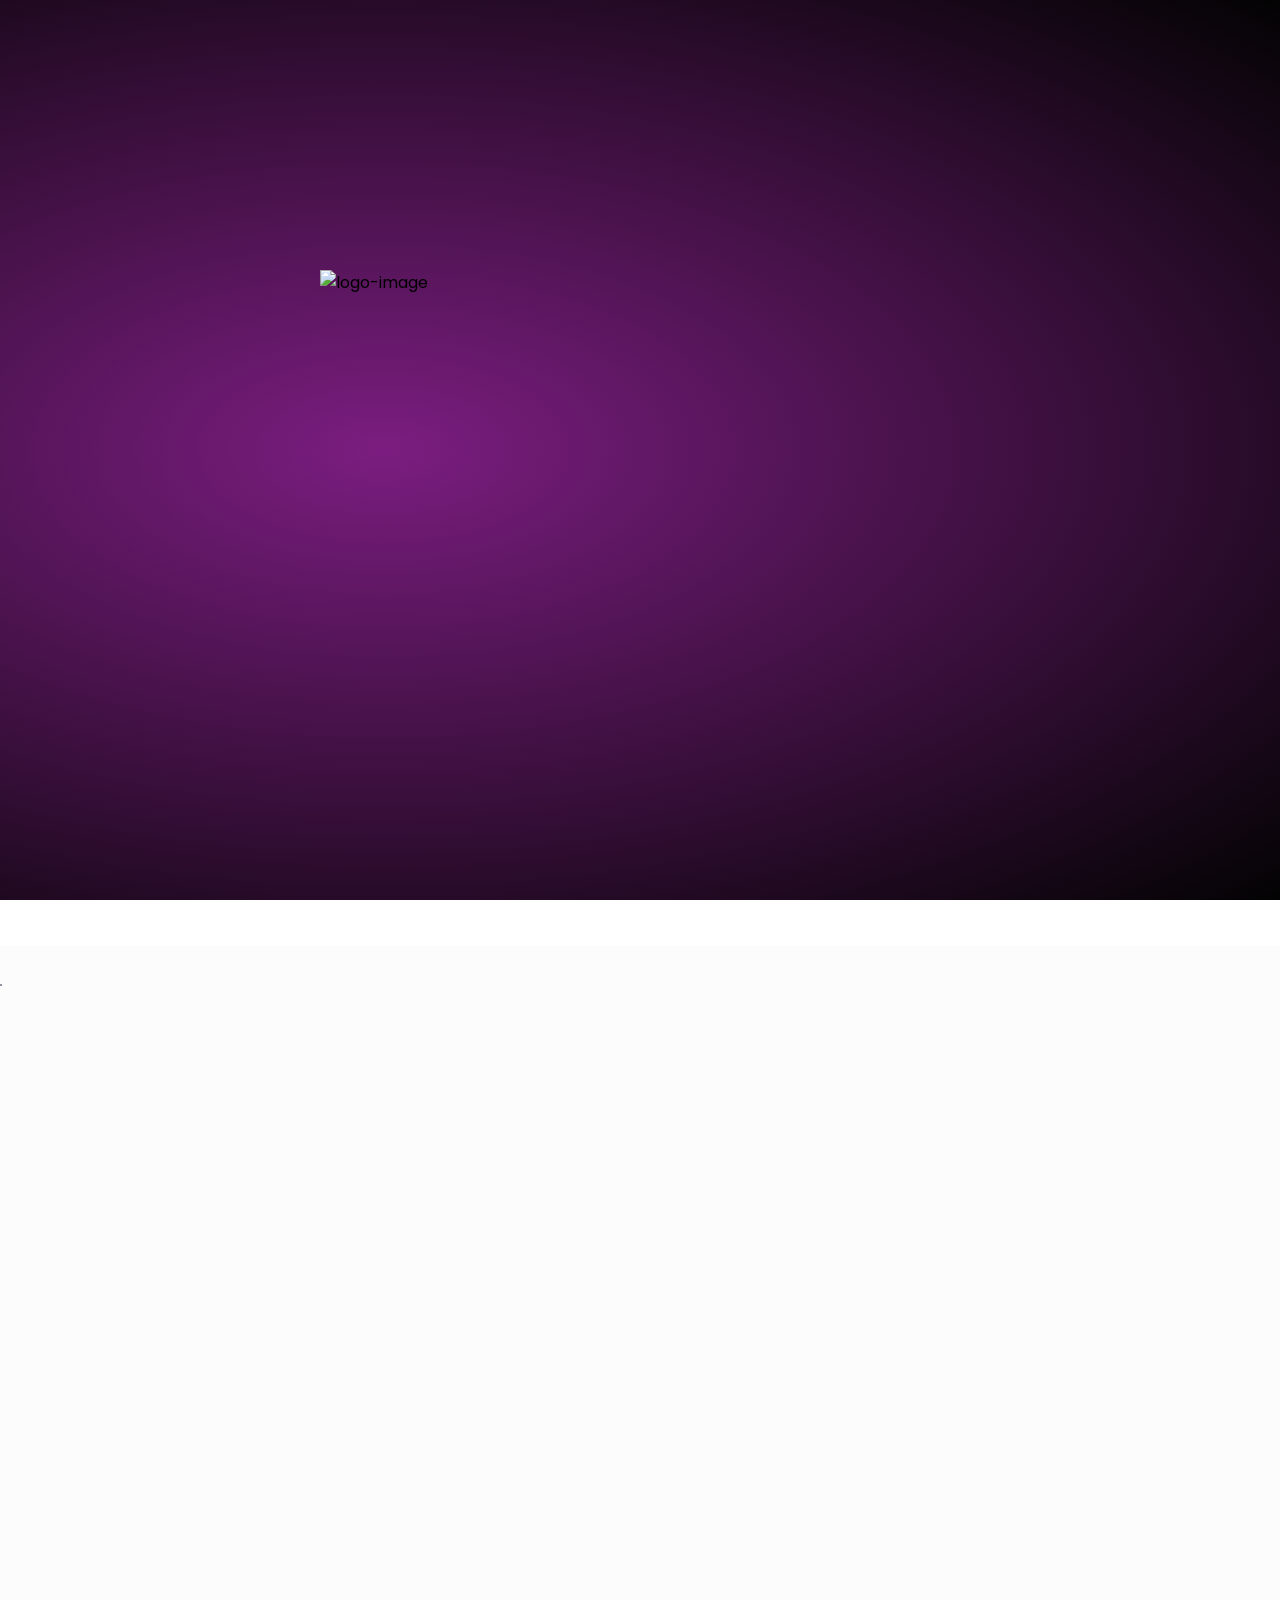
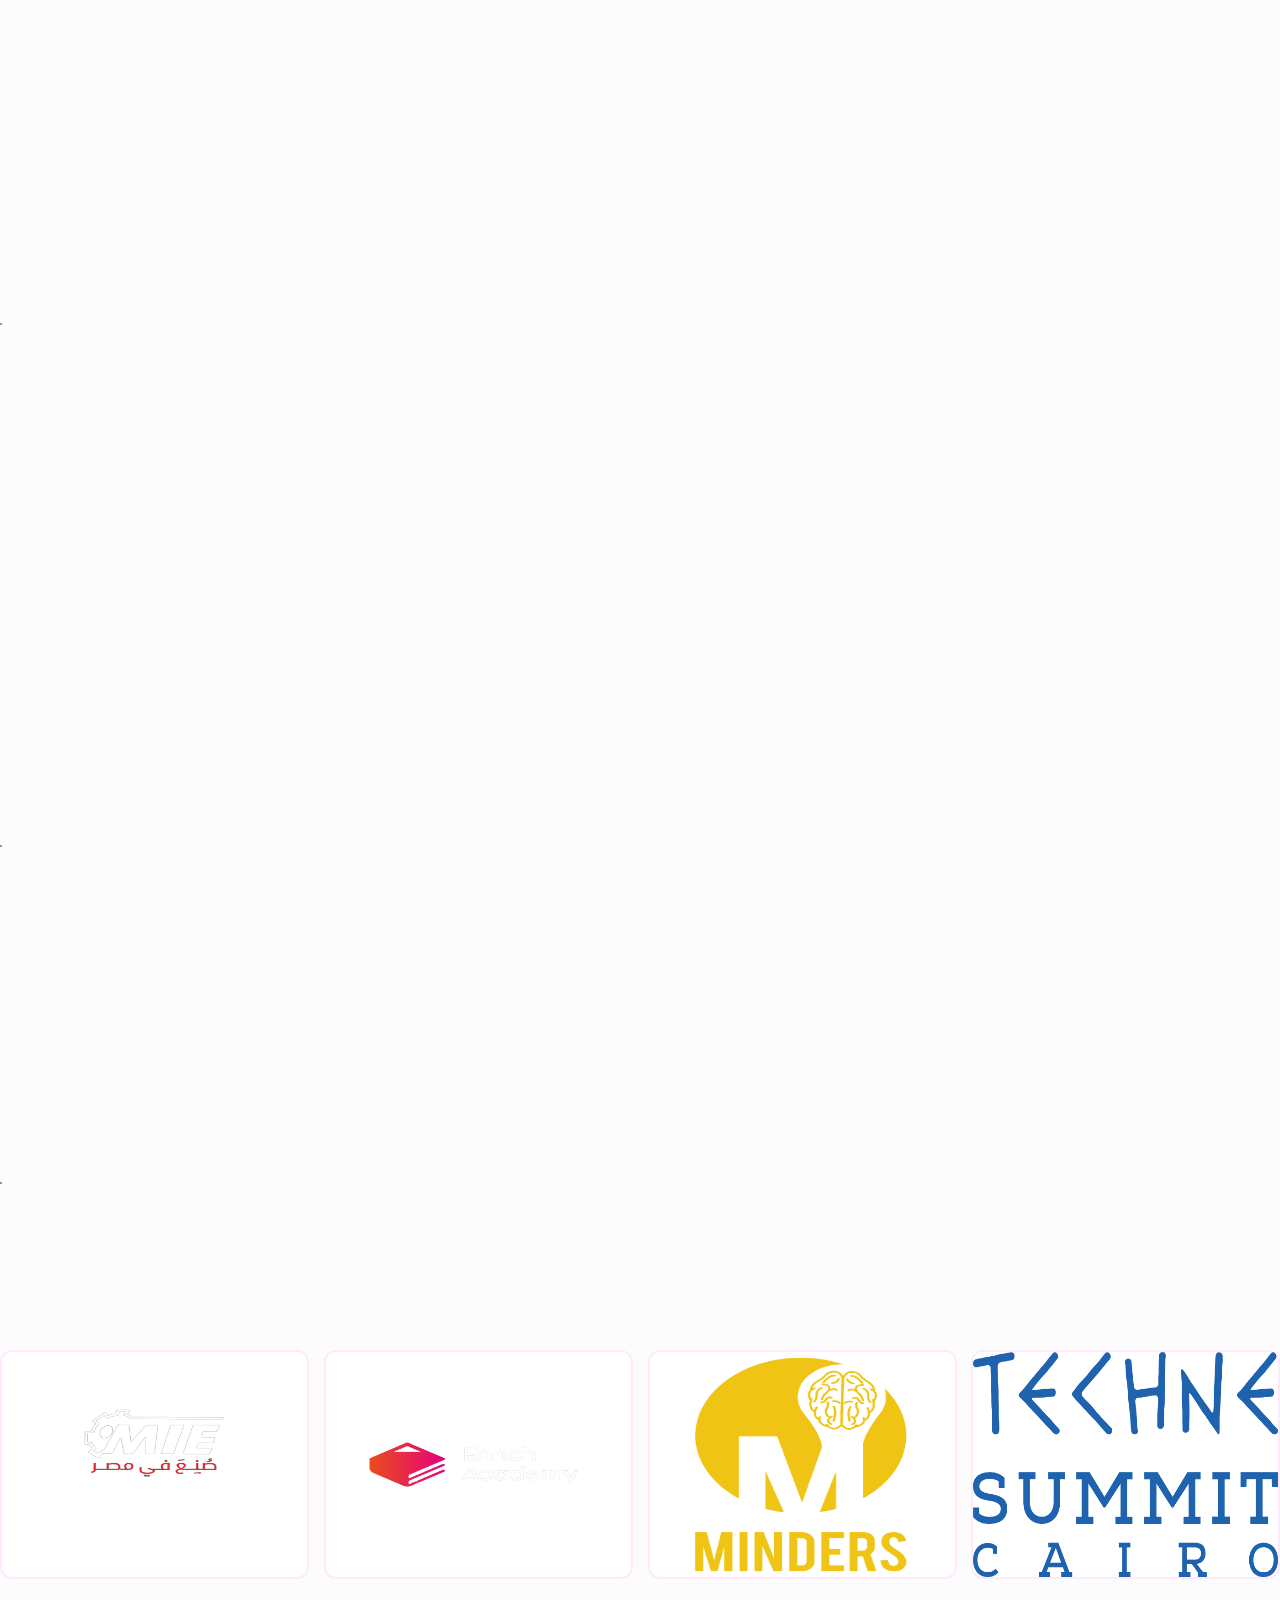
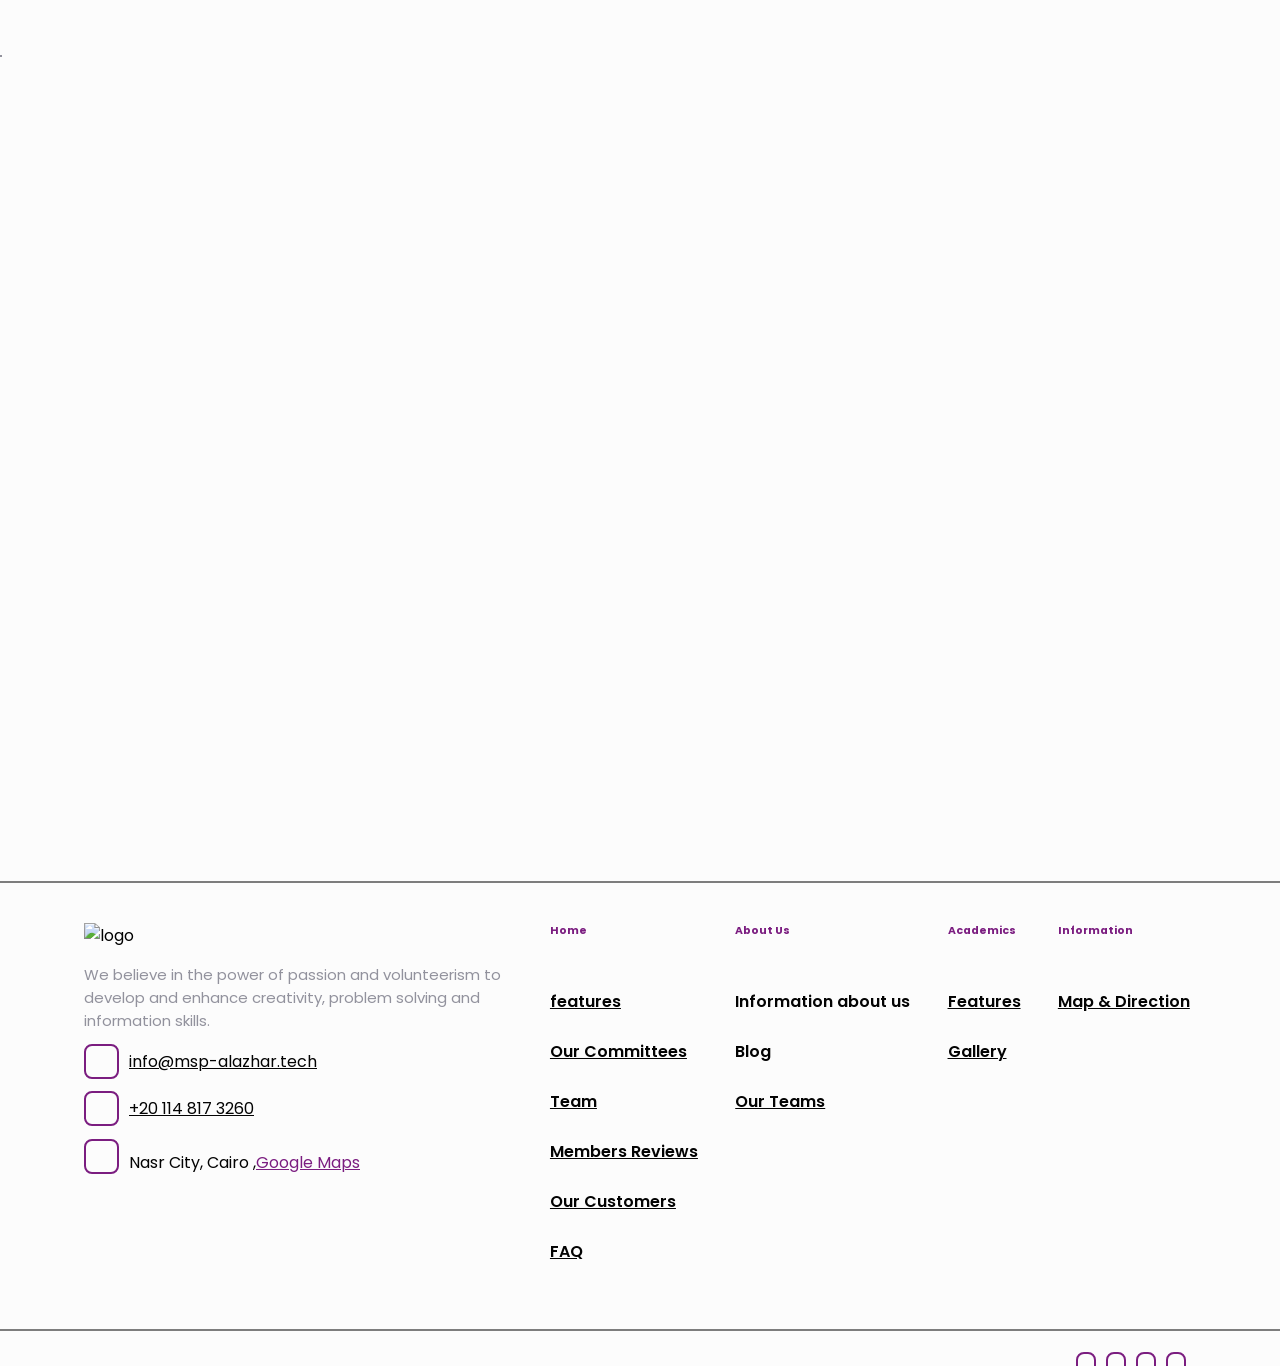
==== commit 68612950: "Add Sponsors" ====
--- a/index.html
+++ b/index.html
@@ -514,15 +514,27 @@
         </div>
         <div class="SponserGrid" id="sponsor-grid">
           <!-- Sponsor cards will be injected here -->
-        </div>
-        <div class="content3">
+          <div class="sectionOne sponsor-card">
+            <img src="./assests/0.png" alt="image" width='100%'>
+          </div>
+          <div class="sectionOne sponsor-card">
+            <img src="./assests/9.png" alt="image" width='100%'>
+          </div>
+          <div class="sectionOne sponsor-card">
+            <img src="./assests//Vertical.svg (1).png" alt="image" width='100%'>
+          </div>
+          <div class="sectionOne sponsor-card">
+            <img src="./assests/Techne Summit Cairo Logo.png" alt="image" width='100%'>
+          </div>
+        </div>
+        <!-- <div class="content3">
           <div class="row1" id="previous">
             <i class="fa-solid fa-angles-left" style="color: #7b1d80;"></i>
           </div>
           <div class="row2" id="next">
             <i class="fa-solid fa-angles-right" style="color: #7b1d80;"></i>
           </div>
-        </div>
+        </div> -->
       </div>
     </section>
     <!-- end our sponsers -->
@@ -635,13 +647,13 @@
 
                 <div id="alertsss">
                   <div id="custom-alert" class="custom-alert hidden">
-                  <div class="all">
-                    <i class="fa-solid fa-check"></i>
-                    <h6 id="alert-message"></h6>
-                    <p> Thank you for contacting us and we will respond to you soon,If you have any questions? Contact
-                      our team via <span>info@msp-alazhar.tech</span></p>
-                    <button id="close-alert">&times;</button>
-                  </div>
+                    <div class="all">
+                      <i class="fa-solid fa-check"></i>
+                      <h6 id="alert-message"></h6>
+                      <p> Thank you for contacting us and we will respond to you soon,If you have any questions? Contact
+                        our team via <span>info@msp-alazhar.tech</span></p>
+                      <button id="close-alert">&times;</button>
+                    </div>
                   </div>
                 </div>
 
@@ -1513,10 +1525,10 @@
       <hr />
       <div class="bottom">
         <p>
-          Copyright &copy; [2024] MSP AI-Azhar University. All rights reserved.
+          <!-- Copyright &copy; [2024] MSP AI-Azhar University. All rights reserved.
         </p>
       </div>
-    </footer>
+    </footer> -->
   </main>
   <!-- End Our Committies Page -->
   <!-- start Our Gallery -->
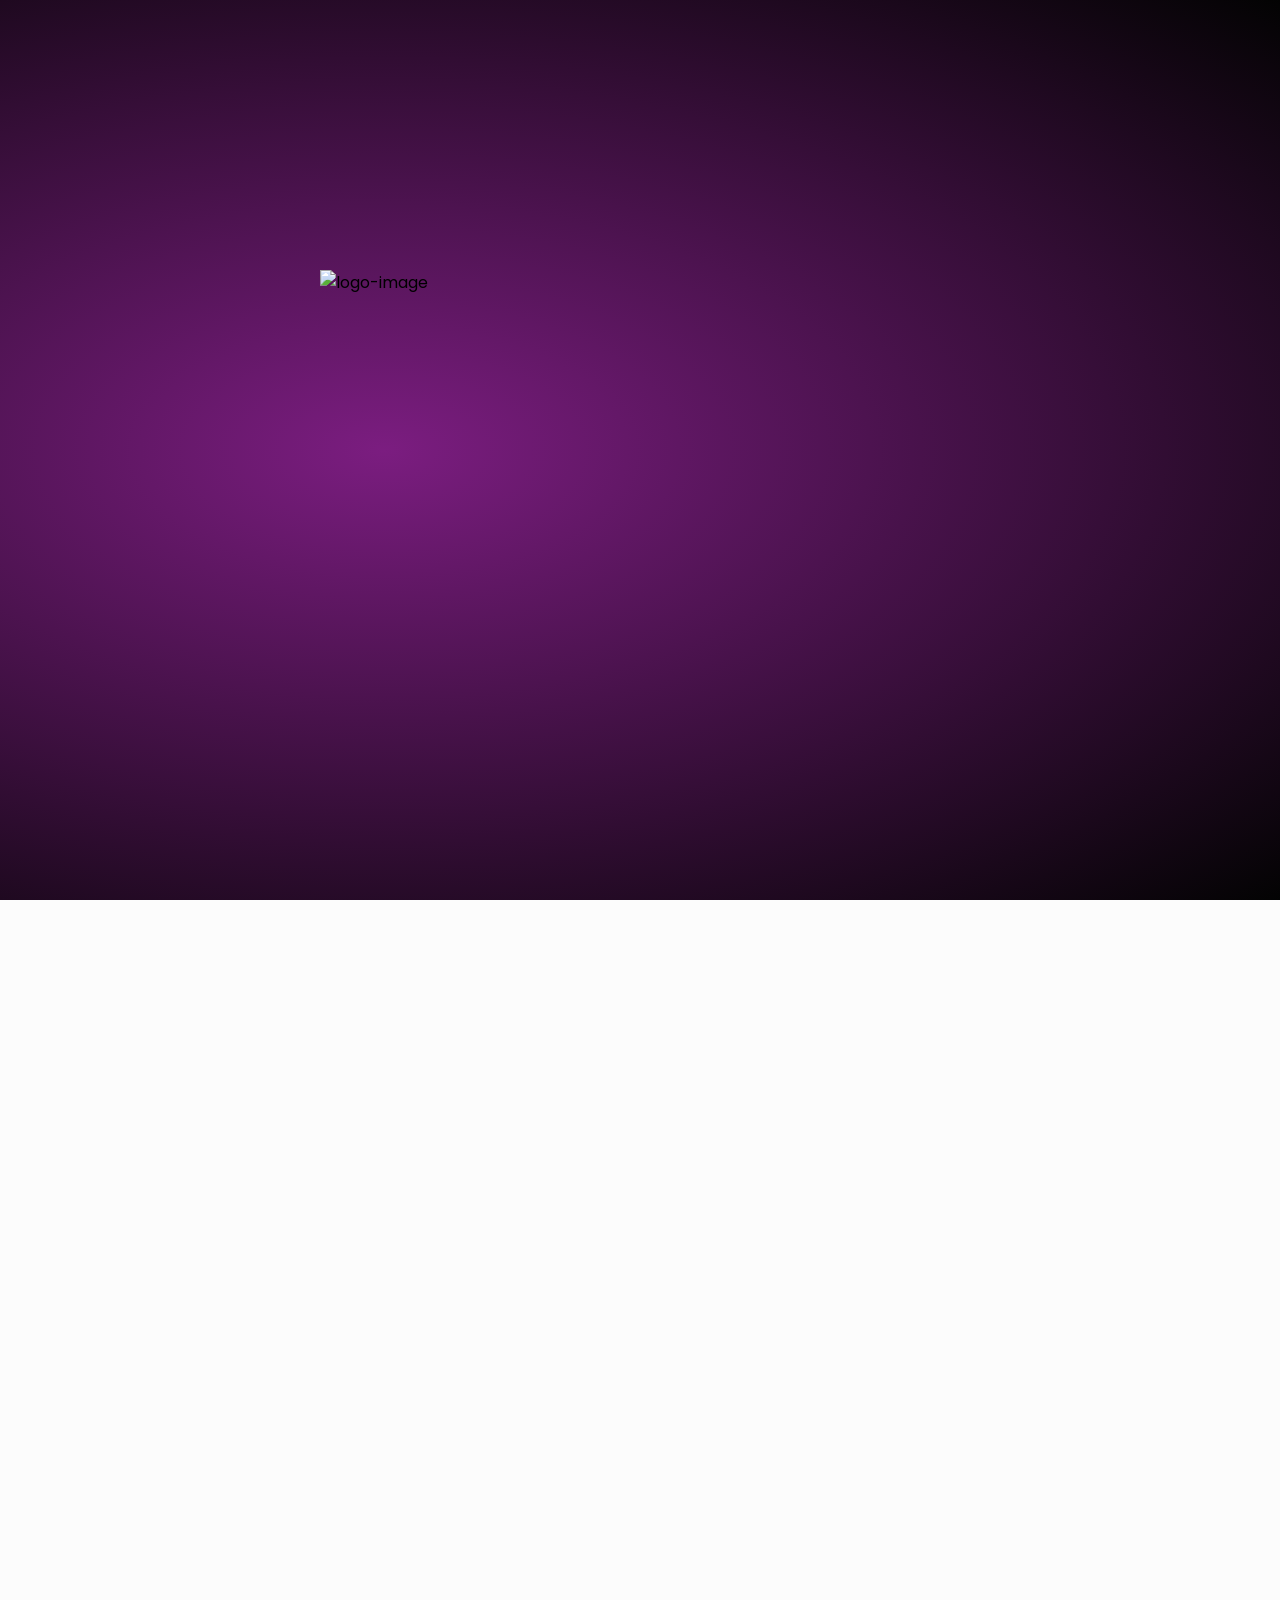
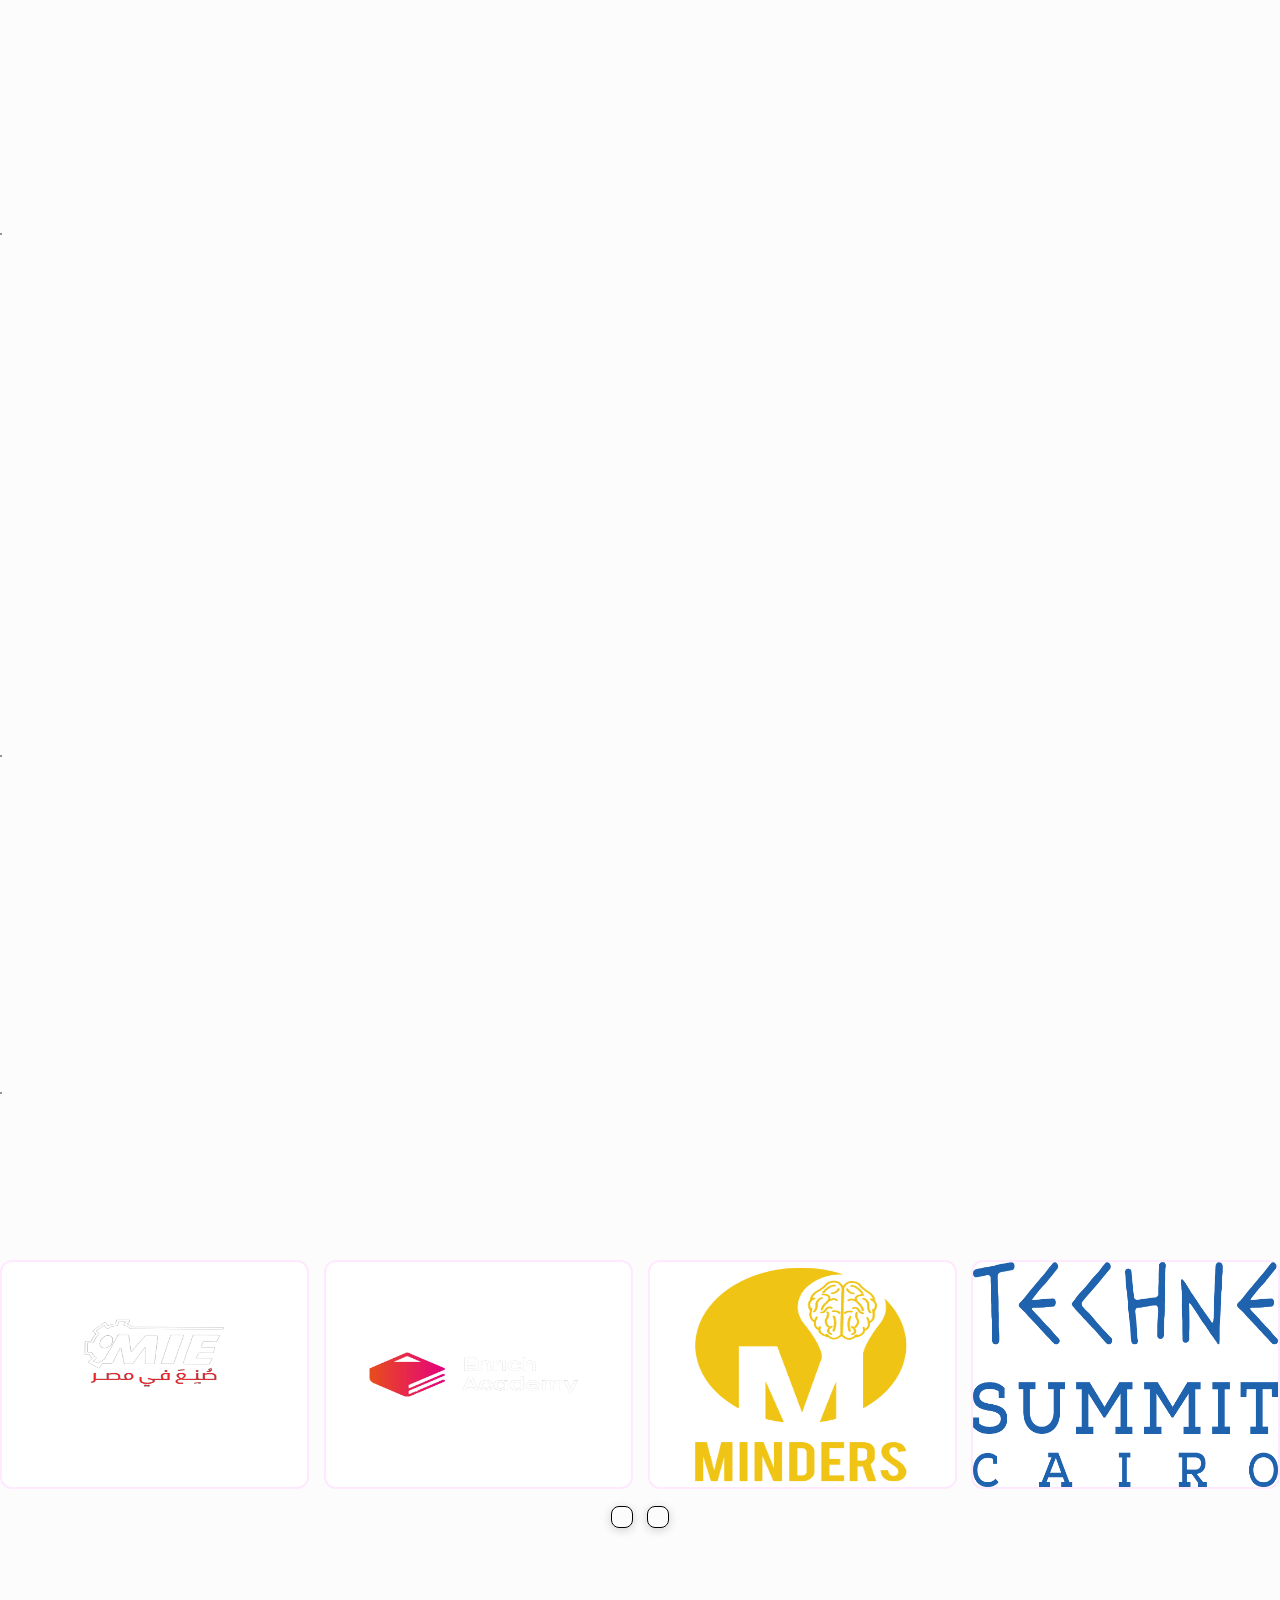
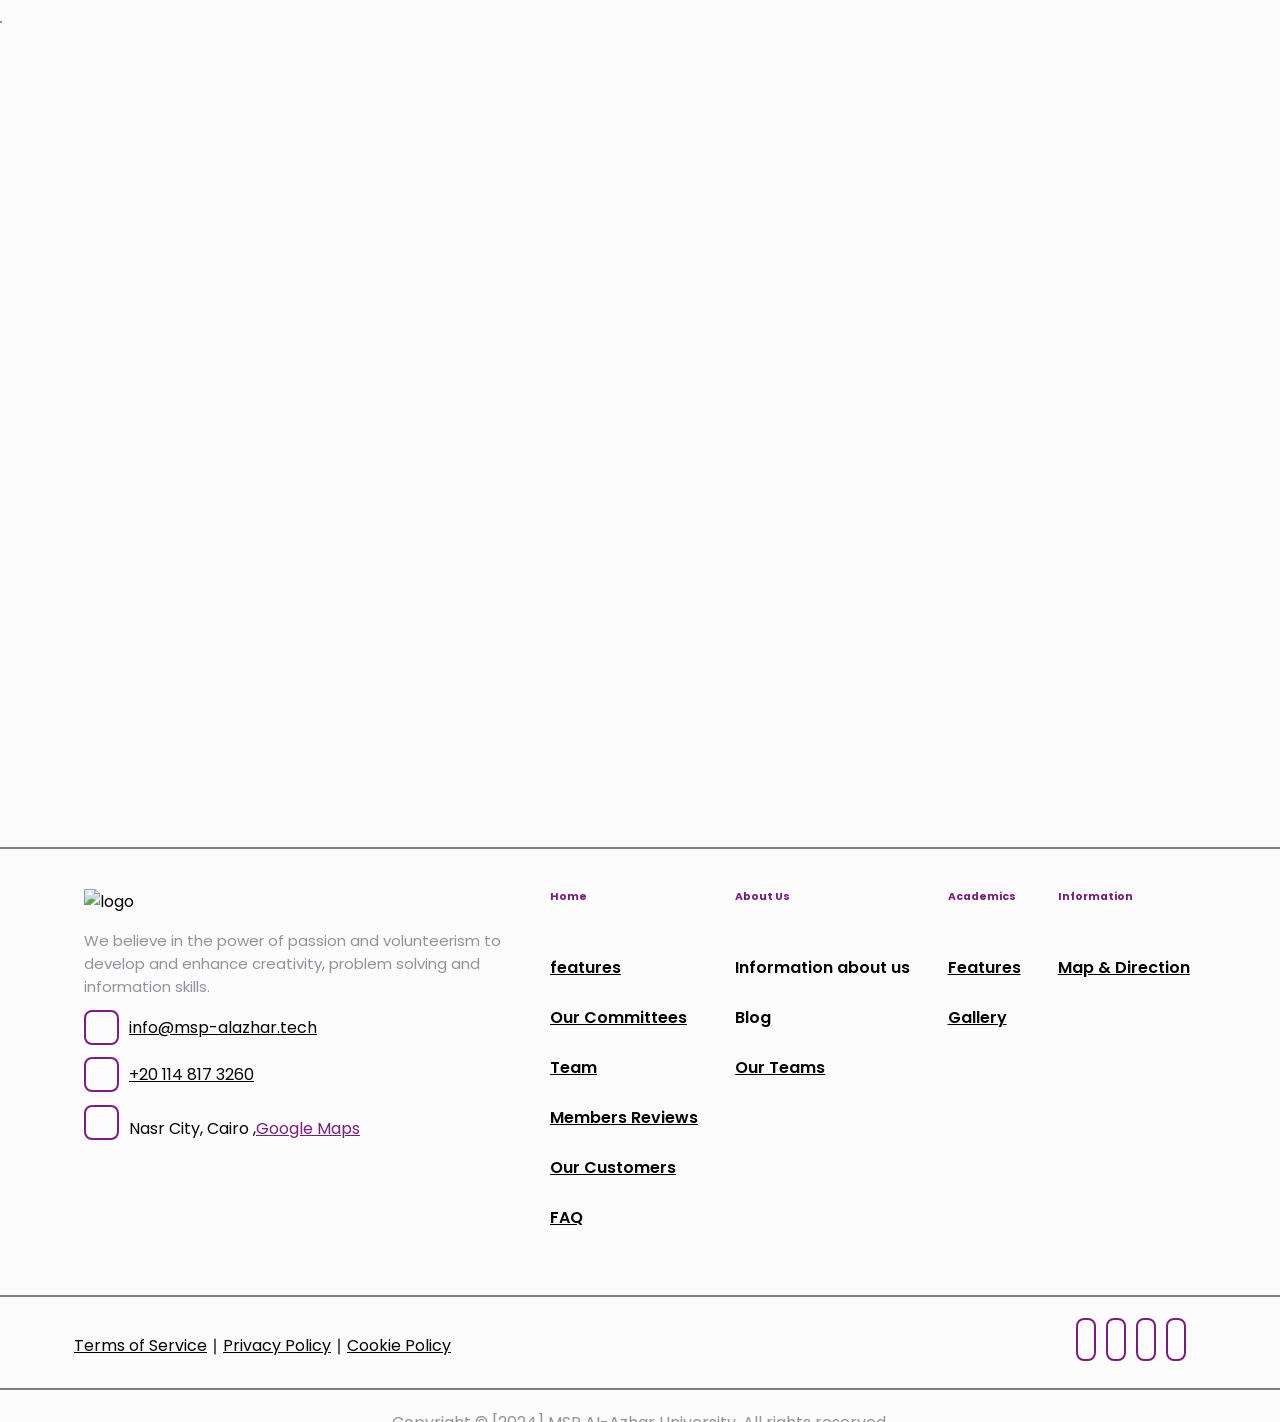
==== commit af262236: "Edit Committees" ====
--- a/index.html
+++ b/index.html
@@ -527,14 +527,14 @@
             <img src="./assests/Techne Summit Cairo Logo.png" alt="image" width='100%'>
           </div>
         </div>
-        <!-- <div class="content3">
+        <div class="content3">
           <div class="row1" id="previous">
             <i class="fa-solid fa-angles-left" style="color: #7b1d80;"></i>
           </div>
           <div class="row2" id="next">
             <i class="fa-solid fa-angles-right" style="color: #7b1d80;"></i>
           </div>
-        </div> -->
+        </div>
       </div>
     </section>
     <!-- end our sponsers -->
--- a/main.css
+++ b/main.css
@@ -5387,7 +5387,8 @@
   width: 80% !important;
   margin: 2vh auto !important;
   font-weight: 400 !important;
-  height: 14vh;
+  overflow: scroll;
+  height: 10vh;
 }
 #ourCommittes div section#developers div div.details .track fieldset h4 {
   margin: 0 !important;
@@ -5467,7 +5468,7 @@
   }
   #ourCommittes .container section#developers div div.details .track fieldset p {
     font-size: 0.8rem !important;
-    height: 25vh;
+    height: 12vh;
     overflow: scroll;
   }
   #ourCommittes .container section#developers div div.details .track fieldset .big-title {
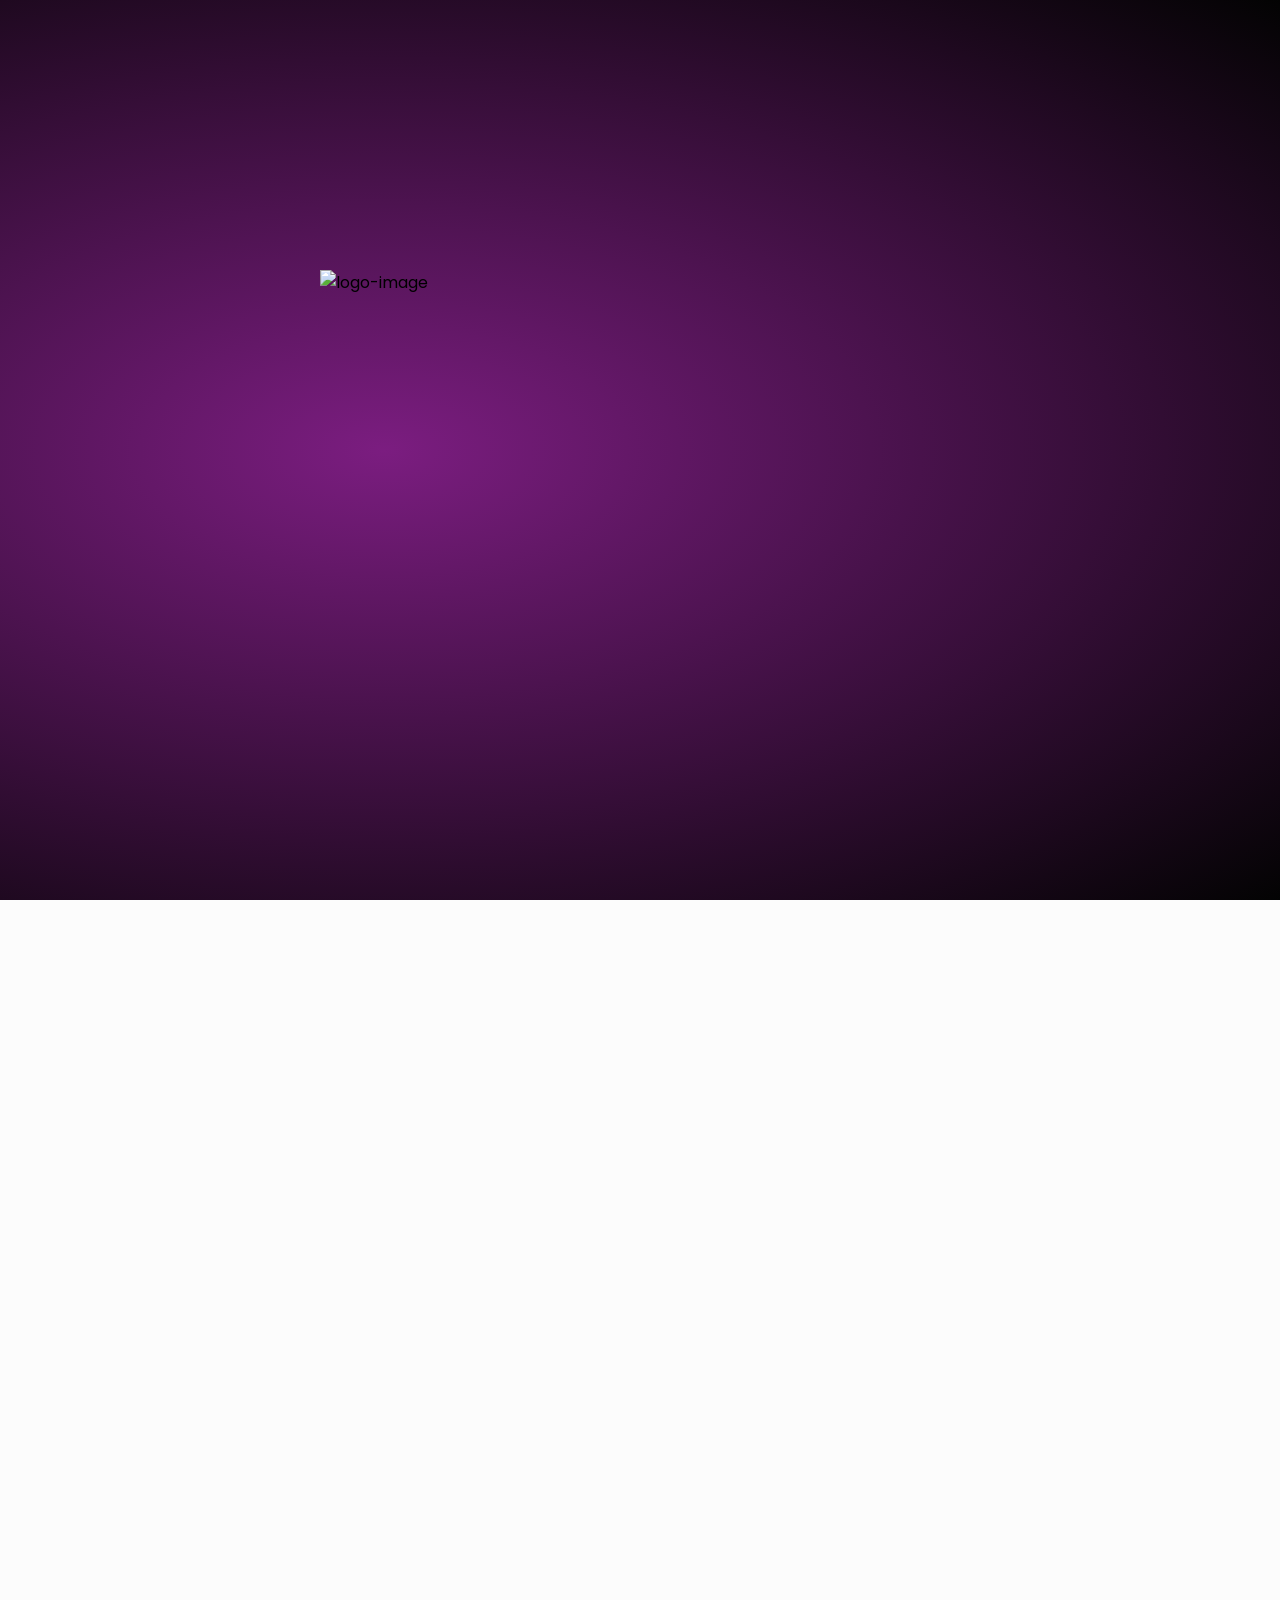
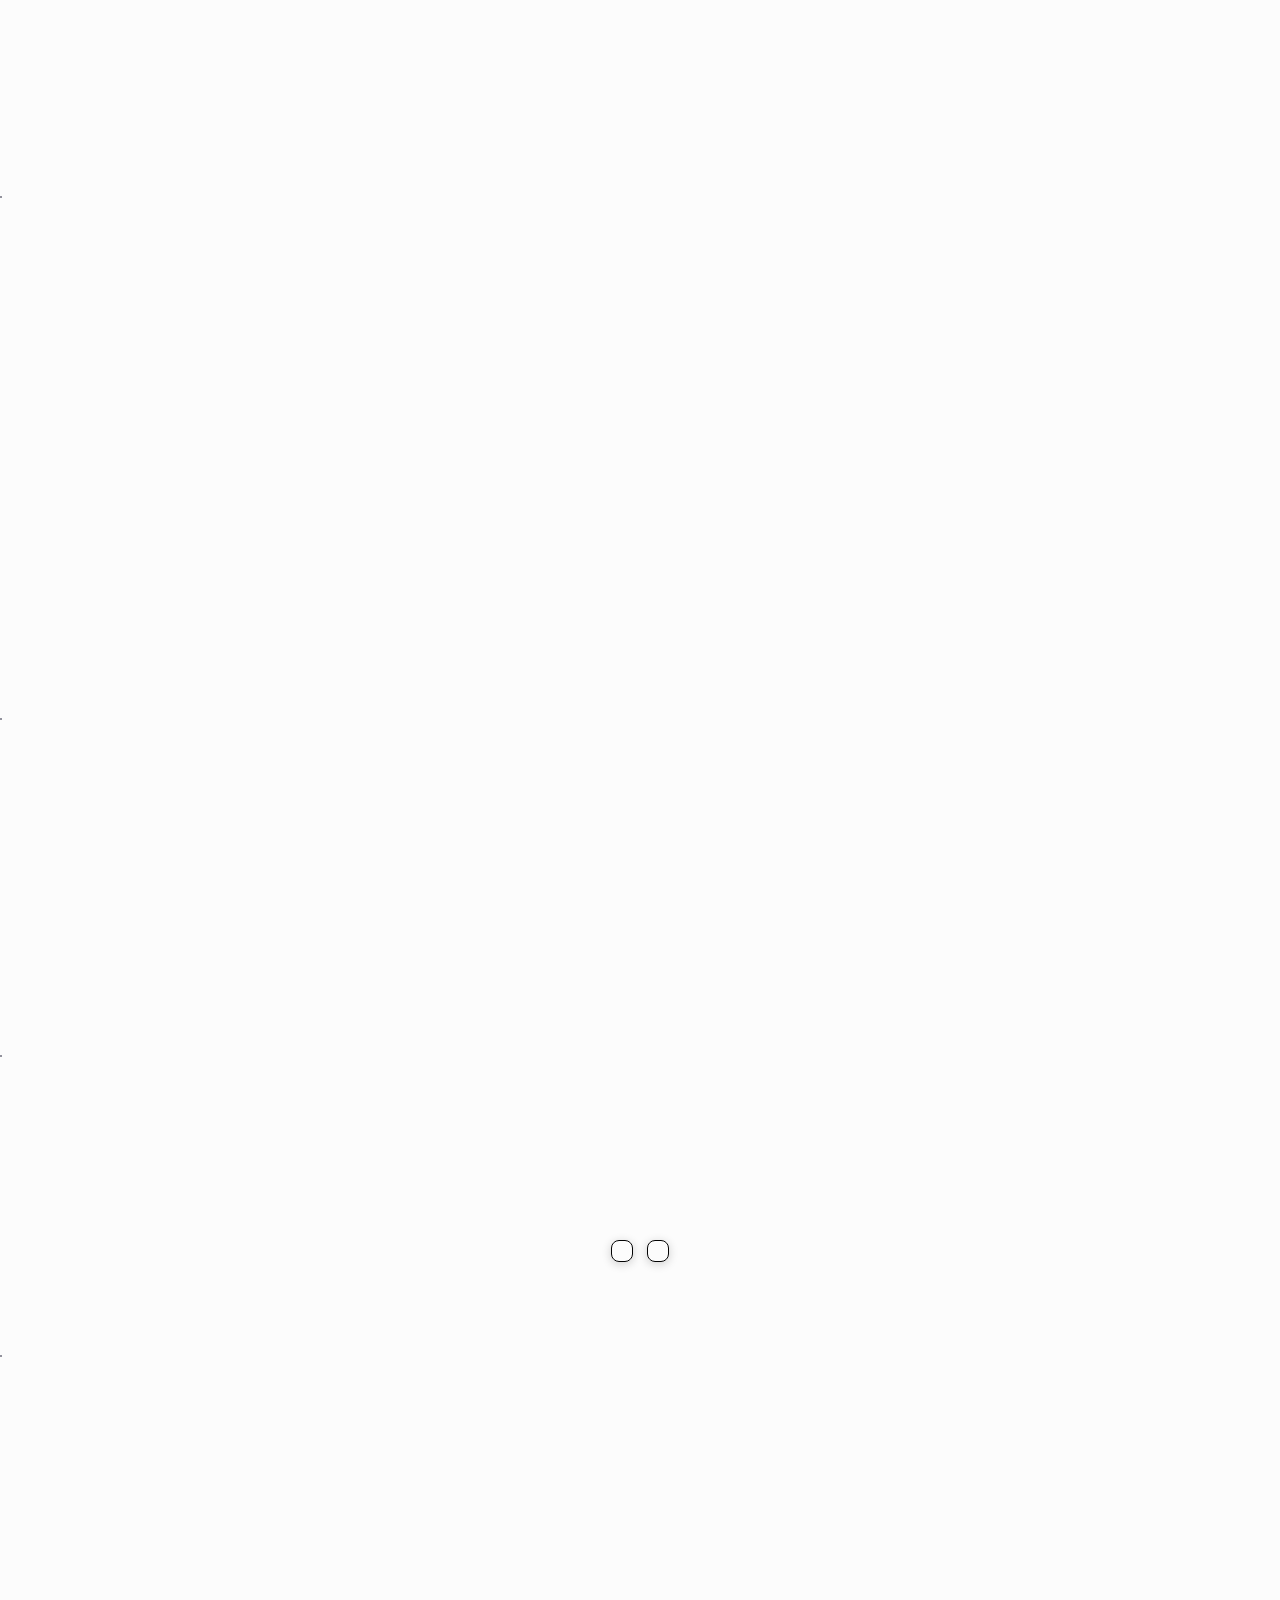
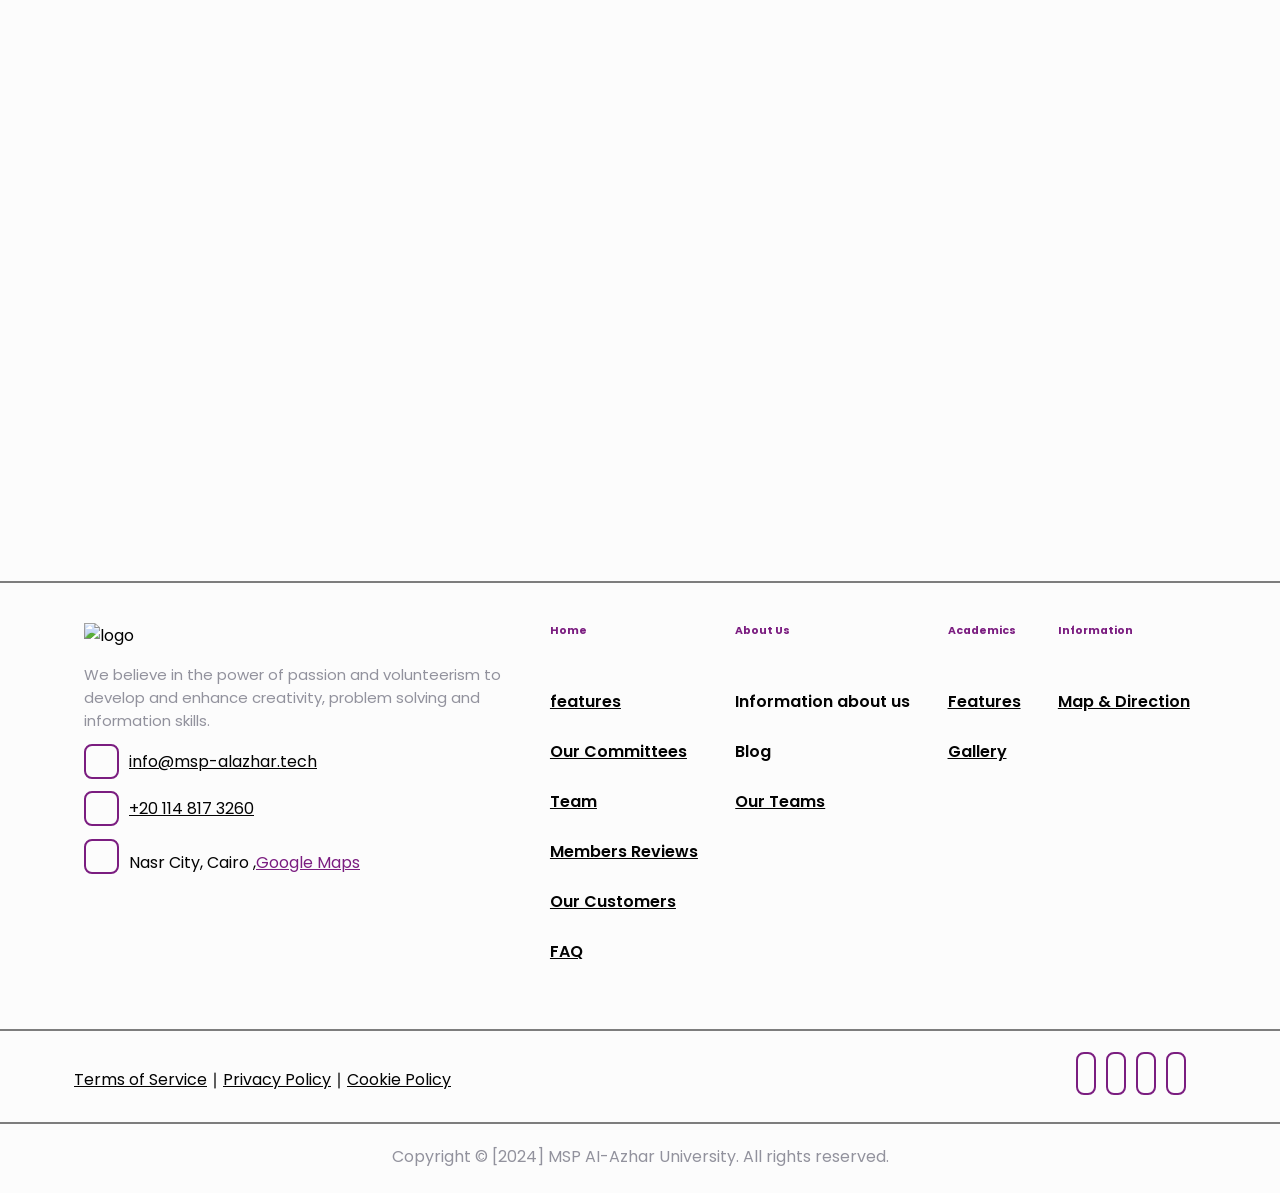
==== commit 8bea48de: "updating something" ====
--- a/index.html
+++ b/index.html
@@ -514,18 +514,6 @@
         </div>
         <div class="SponserGrid" id="sponsor-grid">
           <!-- Sponsor cards will be injected here -->
-          <div class="sectionOne sponsor-card">
-            <img src="./assests/0.png" alt="image" width='100%'>
-          </div>
-          <div class="sectionOne sponsor-card">
-            <img src="./assests/9.png" alt="image" width='100%'>
-          </div>
-          <div class="sectionOne sponsor-card">
-            <img src="./assests//Vertical.svg (1).png" alt="image" width='100%'>
-          </div>
-          <div class="sectionOne sponsor-card">
-            <img src="./assests/Techne Summit Cairo Logo.png" alt="image" width='100%'>
-          </div>
         </div>
         <div class="content3">
           <div class="row1" id="previous">
--- a/main.css
+++ b/main.css
@@ -1391,6 +1391,7 @@
 }
 #home .section_two .SponserGrid .sectionOne img {
   height: 25vh;
+  padding: 16px !important;
 }
 #home .section_two .questionsGrid {
   display: grid;
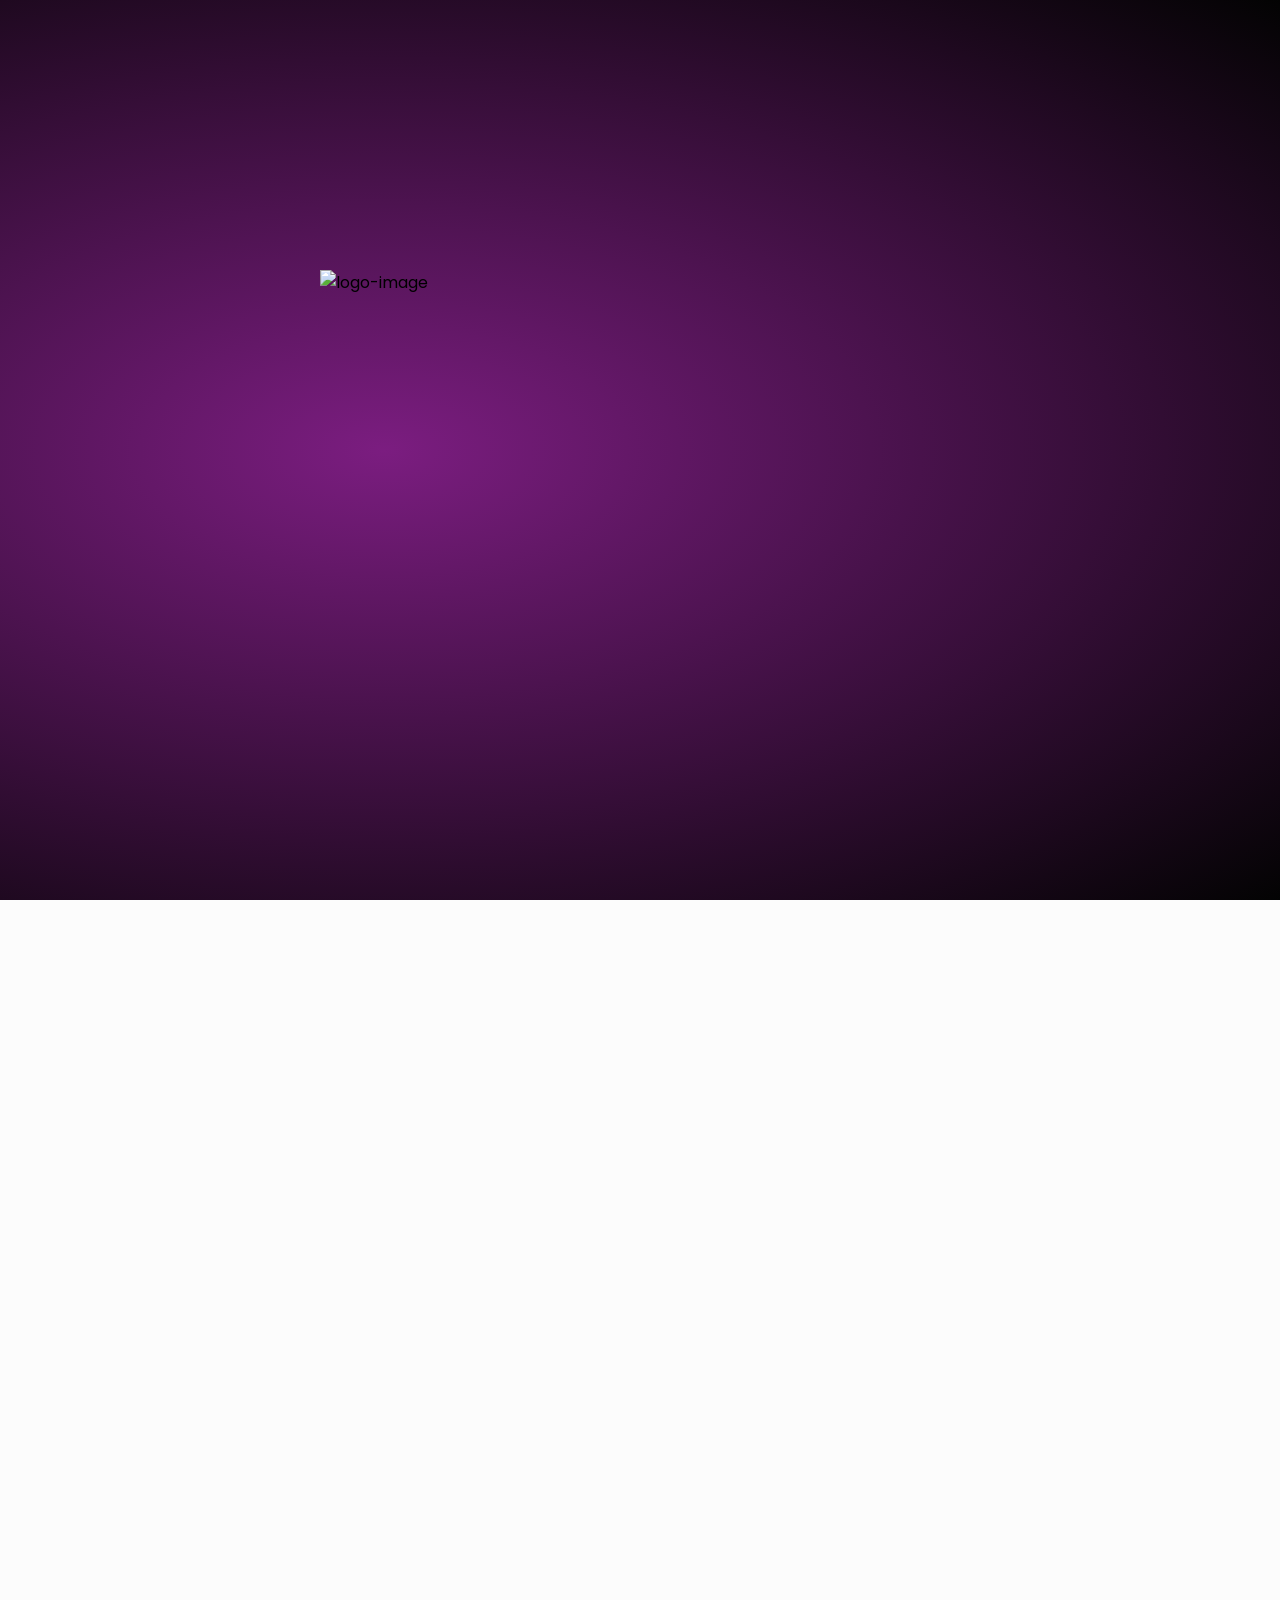
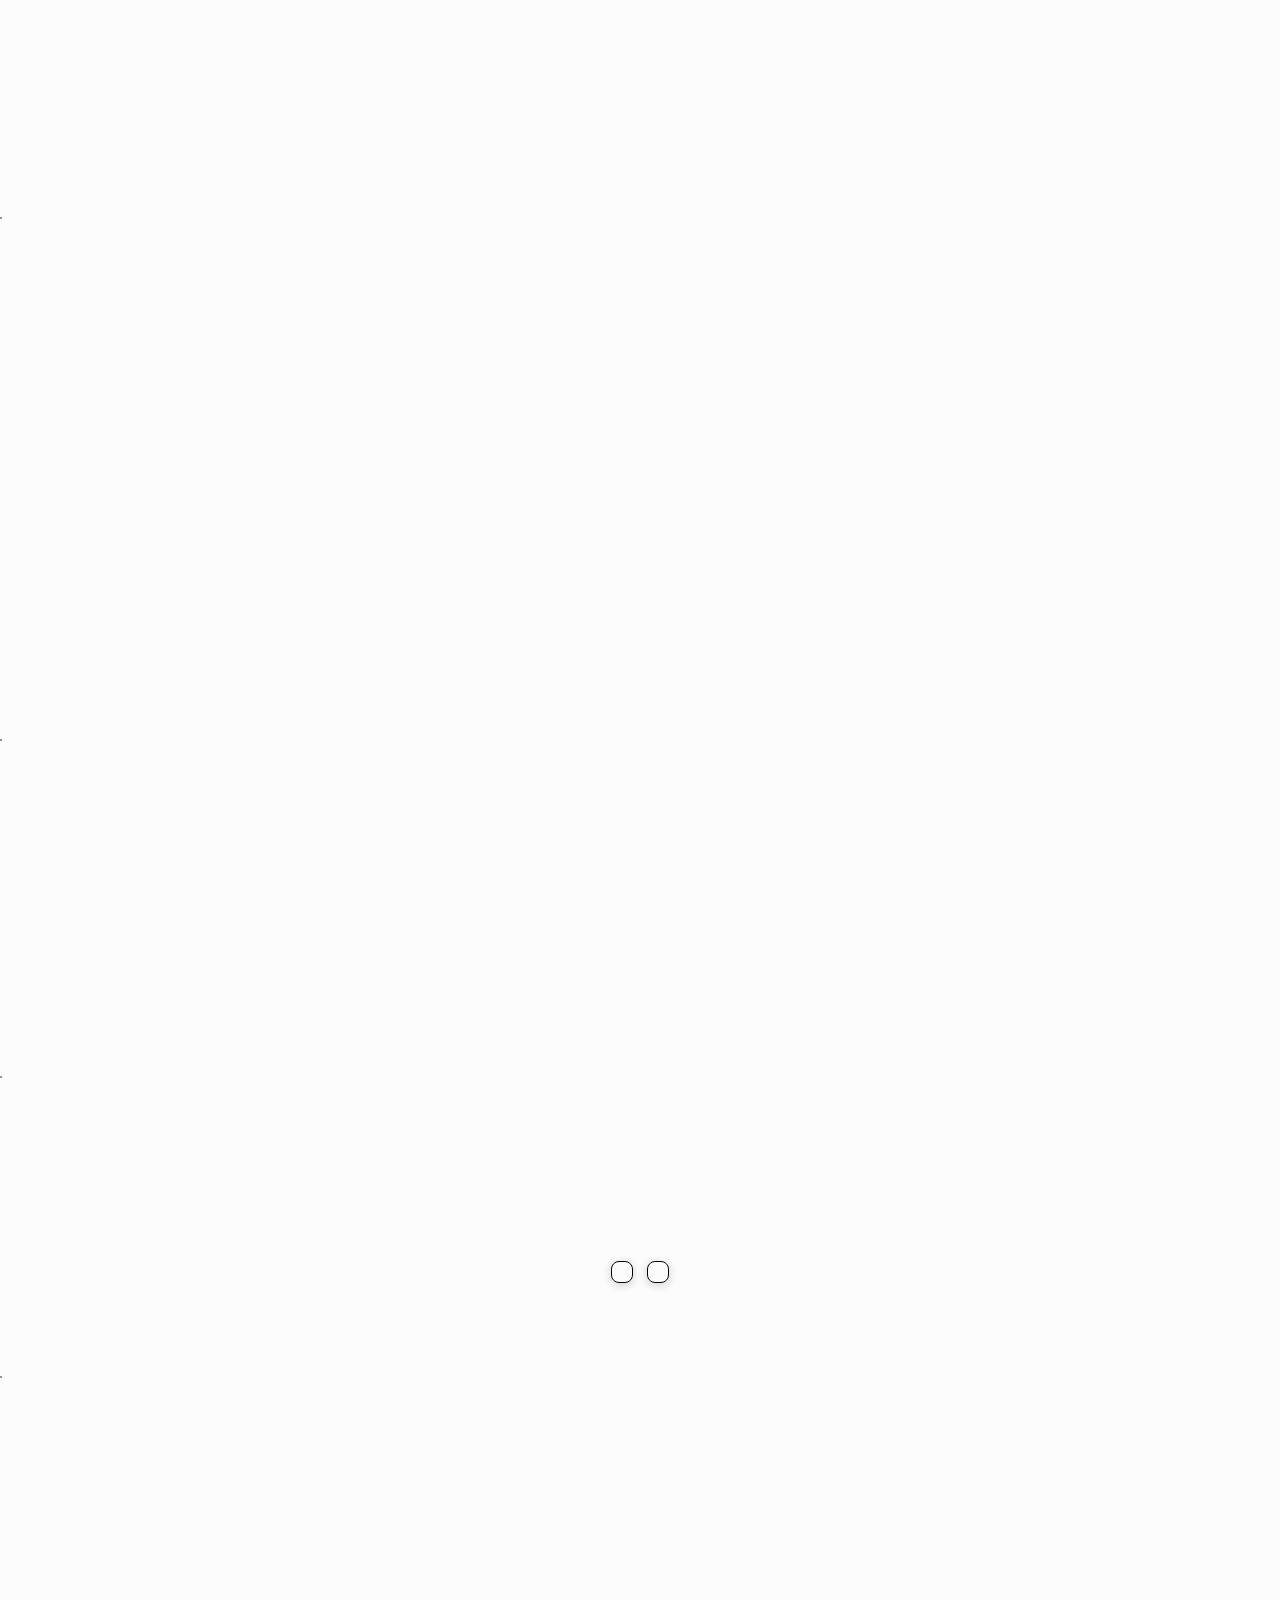
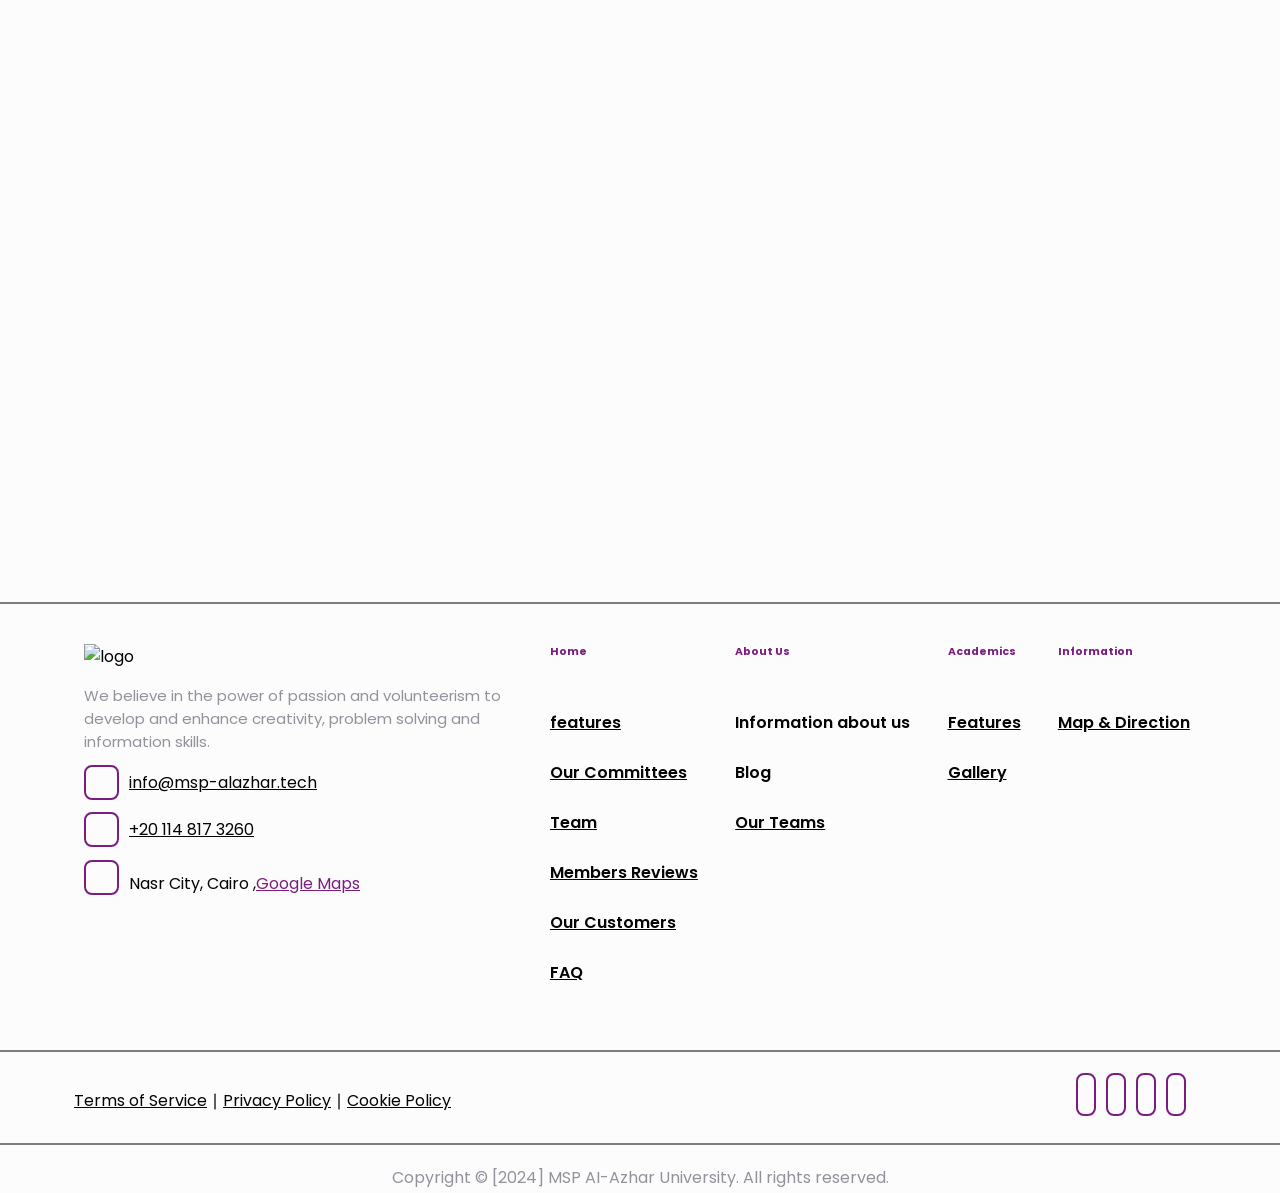
==== commit 3d343eaf: "edit sponosrs" ====
--- a/index.html
+++ b/index.html
@@ -4,6 +4,7 @@
 <head>
   <meta charset="UTF-8" />
   <meta name="viewport" content="width=device-width, initial-scale=1.0" />
+  <meta name="keywords" content="Teams , Blogs , Committees , Sponsores">
   <!-- title Of Website -->
   <title>MSP</title>
   <!-- Favicon -->
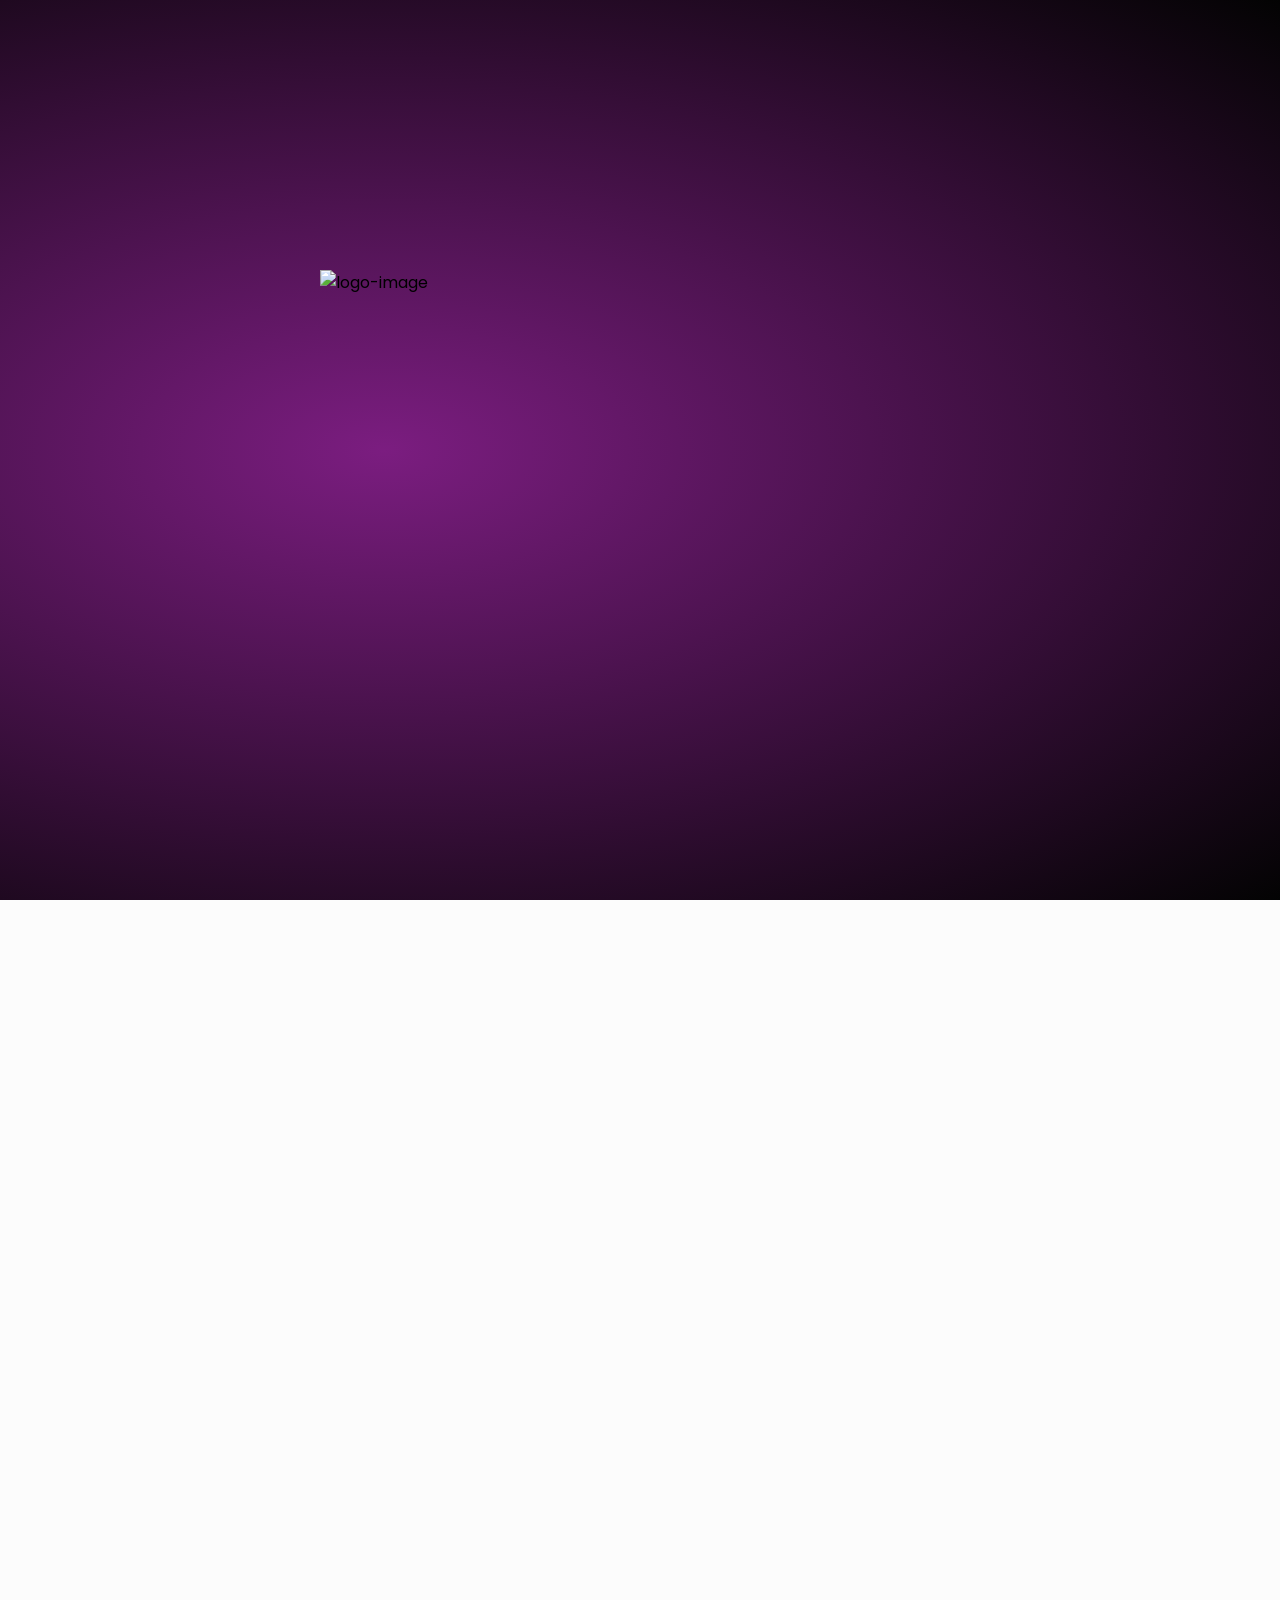
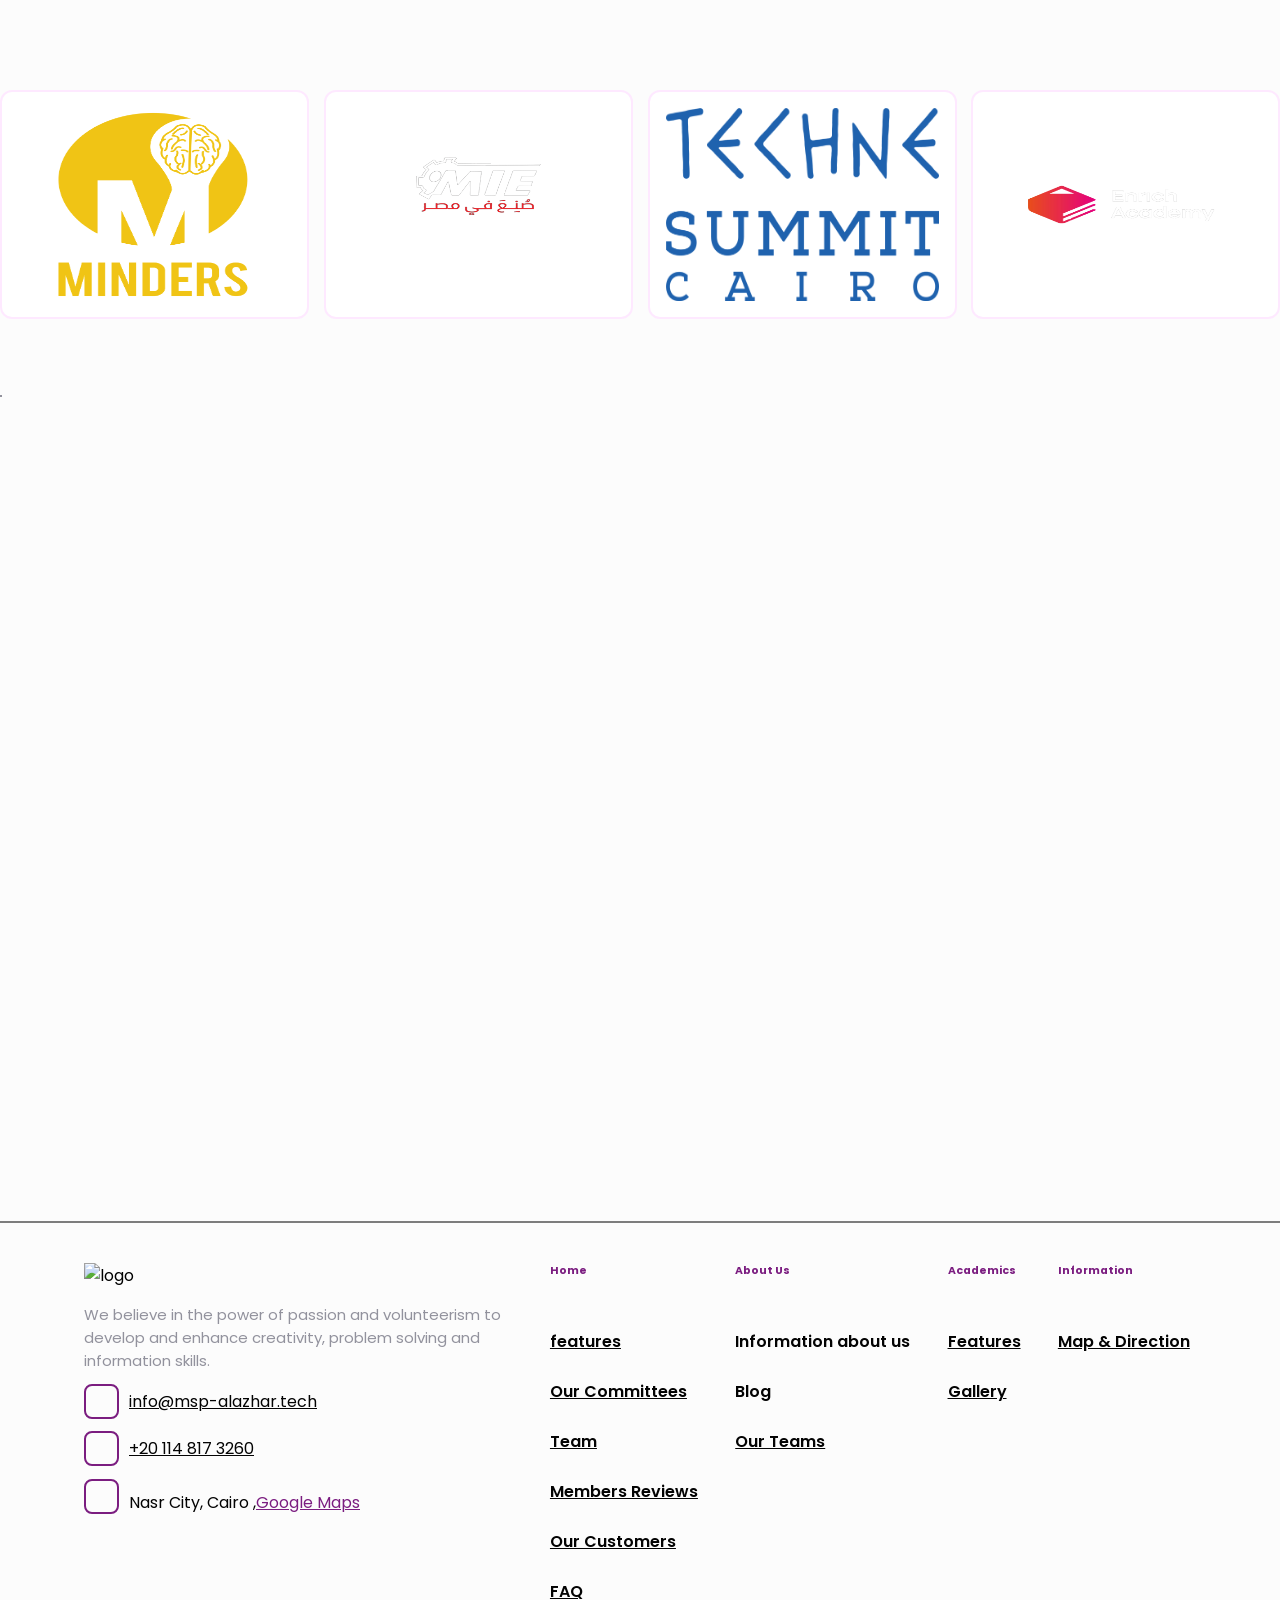
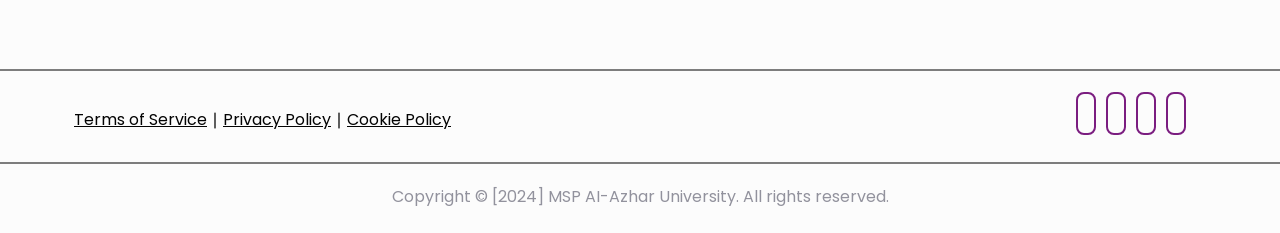
==== commit 8a5b8be0: "editing data" ====
--- a/index.html
+++ b/index.html
@@ -490,10 +490,143 @@
             you achieve your goals, each driven by a shared vision to create a more sustainable world.</p>
         </div>
         <div class="GridTeam" id="GridTeam">
+          <div class="sectionOne participant">
+            <img src="./assests/Team/a608227a-0869-4d41-9465-af421ec26032 - Mostafa Abdelhakem.jpg" alt="image">
+            <div class="position">
+              <p>President MSP'24</p>
+            </div>
+            <h3>Mostafa Abdelhakem</h3>
+            <div class="icons">
+              <!-- <span><a href="${data.results[i].behanceOrGithub}"><svg xmlns="http://www.w3.org/2000/svg" width="45"
+                    height="45" viewBox="0 0 24 24" fill="none">
+                    <path
+                      d="M7.443 5.35001C8.082 5.35001 8.673 5.40001 9.213 5.54801C9.754 5.64701 10.197 5.84501 10.59 6.09201C10.984 6.34001 11.279 6.68601 11.475 7.13101C11.672 7.57601 11.771 8.12101 11.771 8.71401C11.771 9.40701 11.623 10 11.279 10.445C10.984 10.891 10.492 11.286 9.902 11.583C10.738 11.831 11.377 12.276 11.771 12.87C12.164 13.463 12.41 14.205 12.41 15.046C12.41 15.739 12.262 16.332 12.016 16.827C11.771 17.322 11.377 17.767 10.934 18.064C10.4528 18.3823 9.92083 18.6163 9.361 18.756C8.771 18.905 8.181 19.004 7.591 19.004H1V5.35001H7.443ZM7.049 10.89C7.59 10.89 8.033 10.742 8.377 10.495C8.721 10.248 8.869 9.80201 8.869 9.25801C8.869 8.96101 8.819 8.66501 8.721 8.46701C8.623 8.26901 8.475 8.12001 8.279 7.97201C8.082 7.87301 7.885 7.77401 7.639 7.72501C7.393 7.67501 7.148 7.67501 6.852 7.67501H4V10.891H7.05L7.049 10.89ZM7.197 16.728C7.492 16.728 7.787 16.678 8.033 16.629C8.279 16.579 8.525 16.481 8.721 16.332C8.92138 16.1872 9.08903 16.0019 9.213 15.788C9.311 15.541 9.41 15.244 9.41 14.898C9.41 14.205 9.213 13.71 8.82 13.364C8.426 13.067 7.885 12.919 7.246 12.919H4V16.729L7.197 16.728ZM16.689 16.678C17.082 17.074 17.672 17.272 18.459 17.272C19 17.272 19.492 17.124 19.885 16.877C20.279 16.58 20.525 16.283 20.623 15.987H23.033C22.639 17.173 22.049 18.014 21.263 18.559C20.475 19.053 19.541 19.35 18.41 19.35C17.6864 19.3522 16.9688 19.2179 16.295 18.954C15.6887 18.7266 15.148 18.3529 14.721 17.866C14.2643 17.4106 13.9267 16.8498 13.738 16.233C13.492 15.59 13.393 14.898 13.393 14.106C13.393 13.364 13.492 12.672 13.738 12.028C13.9749 11.4084 14.3252 10.8383 14.771 10.347C15.2201 9.88585 15.7543 9.51604 16.344 9.25801C17.0007 8.99407 17.7022 8.8596 18.41 8.86201C19.246 8.86201 19.984 9.01101 20.623 9.35701C21.263 9.70301 21.754 10.099 22.147 10.693C22.541 11.237 22.837 11.88 23.033 12.573C23.131 13.265 23.18 13.958 23.131 14.749H16C16 15.541 16.295 16.283 16.689 16.679V16.678ZM19.787 11.484C19.443 11.138 18.902 10.94 18.262 10.94C17.82 10.94 17.475 11.04 17.18 11.188C16.885 11.336 16.689 11.534 16.492 11.732C16.3107 11.9232 16.1905 12.1641 16.147 12.424C16.098 12.672 16.049 12.87 16.049 13.067H20.475C20.377 12.325 20.131 11.831 19.787 11.484ZM15.459 6.29001H20.967V7.62601H15.46V6.29001H15.459Z" />
+                  </svg></a></span> -->
+              <span><a href="https://linktr.ee/mostafabdelhakem" target="_blank"><svg xmlns="http://www.w3.org/2000/svg"
+                    width="45" height="45" viewBox="0 0 24 24" fill="none">
+                    <path
+                      d="M13.7361 5.853L17.7411 1.736L20.0661 4.116L15.8661 8.121H21.7741V11.426H15.8371L20.0661 15.534L17.7411 17.868L12.0011 12.099L6.26007 17.868L3.93507 15.543L8.16407 11.435H2.22607V8.121H8.13507L3.93507 4.117L6.25907 1.736L10.2641 5.853V0H13.7361V5.853ZM10.2641 16.159H13.7361V24H10.2641V16.159Z" />
+                  </svg></a></span>
+              <span><a href="https://www.linkedin.com/in/mostafa-abdelhakem-64a5551bb" target="_blank"><svg
+                    xmlns="http://www.w3.org/2000/svg" width="45" height="45" viewBox="0 0 24 24" fill="none">
+                    <g clip-path="url(#clip0_118_1386)">
+                      <path
+                        d="M22.2234 0H1.77187C0.792187 0 0 0.773438 0 1.72969V22.2656C0 23.2219 0.792187 24 1.77187 24H22.2234C23.2031 24 24 23.2219 24 22.2703V1.72969C24 0.773438 23.2031 0 22.2234 0ZM7.12031 20.4516H3.55781V8.99531H7.12031V20.4516ZM5.33906 7.43438C4.19531 7.43438 3.27188 6.51094 3.27188 5.37187C3.27188 4.23281 4.19531 3.30937 5.33906 3.30937C6.47813 3.30937 7.40156 4.23281 7.40156 5.37187C7.40156 6.50625 6.47813 7.43438 5.33906 7.43438ZM20.4516 20.4516H16.8937V14.8828C16.8937 13.5562 16.8703 11.8453 15.0422 11.8453C13.1906 11.8453 12.9094 13.2937 12.9094 14.7891V20.4516H9.35625V8.99531H12.7687V10.5609H12.8156C13.2891 9.66094 14.4516 8.70938 16.1813 8.70938C19.7859 8.70938 20.4516 11.0813 20.4516 14.1656V20.4516Z" />
+                    </g>
+                    <defs>
+                      <clipPath id="clip0_118_1386">
+                        <rect width="32" height="32"" fill=" white" />
+                      </clipPath>
+                    </defs>
+                  </svg></a>
+              </span>
+            </div>
+          </div>
+          <div class="sectionOne participant">
+            <img src="./assests/Team/dalia - Dalia Aboelmagd.jpg" alt="image">
+            <div class="position">
+              <p>Vice President MSP'24</p>
+            </div>
+            <h3>Dahlia Aboelmagd </h3>
+            <div class="icons">
+              <span><a href="https://www.facebook.com/dalia.mahmoud.3382?mibextid=gik2fB" target="_blank">
+                  <svg xmlns="http://www.w3.org/2000/svg" x="0px" y="0px" width="45" height="45" viewBox="0 0 30 30">
+                    <path
+                      d="M15,3C8.373,3,3,8.373,3,15c0,6.016,4.432,10.984,10.206,11.852V18.18h-2.969v-3.154h2.969v-2.099c0-3.475,1.693-5,4.581-5 c1.383,0,2.115,0.103,2.461,0.149v2.753h-1.97c-1.226,0-1.654,1.163-1.654,2.473v1.724h3.593L19.73,18.18h-3.106v8.697 C22.481,26.083,27,21.075,27,15C27,8.373,21.627,3,15,3z">
+                    </path>
+                  </svg>
+                </a></span>
+              <span><a href="https://linktr.ee/daliaaboelmagd" target="_blank"><svg xmlns="http://www.w3.org/2000/svg"
+                    width="45" height="45" viewBox="0 0 24 24" fill="none">
+                    <path
+                      d="M13.7361 5.853L17.7411 1.736L20.0661 4.116L15.8661 8.121H21.7741V11.426H15.8371L20.0661 15.534L17.7411 17.868L12.0011 12.099L6.26007 17.868L3.93507 15.543L8.16407 11.435H2.22607V8.121H8.13507L3.93507 4.117L6.25907 1.736L10.2641 5.853V0H13.7361V5.853ZM10.2641 16.159H13.7361V24H10.2641V16.159Z" />
+                  </svg></a></span>
+              <span><a
+                  href="https://www.linkedin.com/in/dalia-aboelmagd-34198b252?utm_source=share&utm_campaign=share_via&utm_content=profile&utm_medium=android_app"
+                  target="_blank"><svg xmlns="http://www.w3.org/2000/svg" width="45" height="45" viewBox="0 0 24 24"
+                    fill="none">
+                    <g clip-path="url(#clip0_118_1386)">
+                      <path
+                        d="M22.2234 0H1.77187C0.792187 0 0 0.773438 0 1.72969V22.2656C0 23.2219 0.792187 24 1.77187 24H22.2234C23.2031 24 24 23.2219 24 22.2703V1.72969C24 0.773438 23.2031 0 22.2234 0ZM7.12031 20.4516H3.55781V8.99531H7.12031V20.4516ZM5.33906 7.43438C4.19531 7.43438 3.27188 6.51094 3.27188 5.37187C3.27188 4.23281 4.19531 3.30937 5.33906 3.30937C6.47813 3.30937 7.40156 4.23281 7.40156 5.37187C7.40156 6.50625 6.47813 7.43438 5.33906 7.43438ZM20.4516 20.4516H16.8937V14.8828C16.8937 13.5562 16.8703 11.8453 15.0422 11.8453C13.1906 11.8453 12.9094 13.2937 12.9094 14.7891V20.4516H9.35625V8.99531H12.7687V10.5609H12.8156C13.2891 9.66094 14.4516 8.70938 16.1813 8.70938C19.7859 8.70938 20.4516 11.0813 20.4516 14.1656V20.4516Z" />
+                    </g>
+                    <defs>
+                      <clipPath id="clip0_118_1386">
+                        <rect width="32" height="32"" fill=" white" />
+                      </clipPath>
+                    </defs>
+                  </svg></a>
+              </span>
+            </div>
+          </div>
+          <div class="sectionOne participant">
+            <img src="./assests/Team/2024_05_10_14_36_IMG_6625 (1) - Ahmed Hossam Mohamed.JPG" alt="image">
+            <div class="position">
+              <p>Head Developers MSP'24</p>
+            </div>
+            <h3>Ahmed Hossam </h3>
+            <div class="icons">
+              <span><a href="https://www.behance.net/AhmedhossamUI-UX" target="_blank">
+                  <svg xmlns="http://www.w3.org/2000/svg" width="45" height="45" viewBox="0 0 24 24" fill="none">
+                    <path
+                      d="M7.443 5.35001C8.082 5.35001 8.673 5.40001 9.213 5.54801C9.754 5.64701 10.197 5.84501 10.59 6.09201C10.984 6.34001 11.279 6.68601 11.475 7.13101C11.672 7.57601 11.771 8.12101 11.771 8.71401C11.771 9.40701 11.623 10 11.279 10.445C10.984 10.891 10.492 11.286 9.902 11.583C10.738 11.831 11.377 12.276 11.771 12.87C12.164 13.463 12.41 14.205 12.41 15.046C12.41 15.739 12.262 16.332 12.016 16.827C11.771 17.322 11.377 17.767 10.934 18.064C10.4528 18.3823 9.92083 18.6163 9.361 18.756C8.771 18.905 8.181 19.004 7.591 19.004H1V5.35001H7.443ZM7.049 10.89C7.59 10.89 8.033 10.742 8.377 10.495C8.721 10.248 8.869 9.80201 8.869 9.25801C8.869 8.96101 8.819 8.66501 8.721 8.46701C8.623 8.26901 8.475 8.12001 8.279 7.97201C8.082 7.87301 7.885 7.77401 7.639 7.72501C7.393 7.67501 7.148 7.67501 6.852 7.67501H4V10.891H7.05L7.049 10.89ZM7.197 16.728C7.492 16.728 7.787 16.678 8.033 16.629C8.279 16.579 8.525 16.481 8.721 16.332C8.92138 16.1872 9.08903 16.0019 9.213 15.788C9.311 15.541 9.41 15.244 9.41 14.898C9.41 14.205 9.213 13.71 8.82 13.364C8.426 13.067 7.885 12.919 7.246 12.919H4V16.729L7.197 16.728ZM16.689 16.678C17.082 17.074 17.672 17.272 18.459 17.272C19 17.272 19.492 17.124 19.885 16.877C20.279 16.58 20.525 16.283 20.623 15.987H23.033C22.639 17.173 22.049 18.014 21.263 18.559C20.475 19.053 19.541 19.35 18.41 19.35C17.6864 19.3522 16.9688 19.2179 16.295 18.954C15.6887 18.7266 15.148 18.3529 14.721 17.866C14.2643 17.4106 13.9267 16.8498 13.738 16.233C13.492 15.59 13.393 14.898 13.393 14.106C13.393 13.364 13.492 12.672 13.738 12.028C13.9749 11.4084 14.3252 10.8383 14.771 10.347C15.2201 9.88585 15.7543 9.51604 16.344 9.25801C17.0007 8.99407 17.7022 8.8596 18.41 8.86201C19.246 8.86201 19.984 9.01101 20.623 9.35701C21.263 9.70301 21.754 10.099 22.147 10.693C22.541 11.237 22.837 11.88 23.033 12.573C23.131 13.265 23.18 13.958 23.131 14.749H16C16 15.541 16.295 16.283 16.689 16.679V16.678ZM19.787 11.484C19.443 11.138 18.902 10.94 18.262 10.94C17.82 10.94 17.475 11.04 17.18 11.188C16.885 11.336 16.689 11.534 16.492 11.732C16.3107 11.9232 16.1905 12.1641 16.147 12.424C16.098 12.672 16.049 12.87 16.049 13.067H20.475C20.377 12.325 20.131 11.831 19.787 11.484ZM15.459 6.29001H20.967V7.62601H15.46V6.29001H15.459Z" />
+                  </svg>
+                </a>
+              </span>
+              <span><a href="https://linktr.ee/ahmedhossam12" target="_blank"><svg xmlns="http://www.w3.org/2000/svg"
+                    width="45" height="45" viewBox="0 0 24 24" fill="none">
+                    <path
+                      d="M13.7361 5.853L17.7411 1.736L20.0661 4.116L15.8661 8.121H21.7741V11.426H15.8371L20.0661 15.534L17.7411 17.868L12.0011 12.099L6.26007 17.868L3.93507 15.543L8.16407 11.435H2.22607V8.121H8.13507L3.93507 4.117L6.25907 1.736L10.2641 5.853V0H13.7361V5.853ZM10.2641 16.159H13.7361V24H10.2641V16.159Z" />
+                  </svg></a></span>
+              <span><a
+                  href="https://www.linkedin.com/in/ahmed-hossam-71a00524a?utm_source=share&utm_campaign=share_via&utm_content=profile&utm_medium=android_app"
+                  target="_blank"><svg xmlns="http://www.w3.org/2000/svg" width="45" height="45" viewBox="0 0 24 24"
+                    fill="none">
+                    <g clip-path="url(#clip0_118_1386)">
+                      <path
+                        d="M22.2234 0H1.77187C0.792187 0 0 0.773438 0 1.72969V22.2656C0 23.2219 0.792187 24 1.77187 24H22.2234C23.2031 24 24 23.2219 24 22.2703V1.72969C24 0.773438 23.2031 0 22.2234 0ZM7.12031 20.4516H3.55781V8.99531H7.12031V20.4516ZM5.33906 7.43438C4.19531 7.43438 3.27188 6.51094 3.27188 5.37187C3.27188 4.23281 4.19531 3.30937 5.33906 3.30937C6.47813 3.30937 7.40156 4.23281 7.40156 5.37187C7.40156 6.50625 6.47813 7.43438 5.33906 7.43438ZM20.4516 20.4516H16.8937V14.8828C16.8937 13.5562 16.8703 11.8453 15.0422 11.8453C13.1906 11.8453 12.9094 13.2937 12.9094 14.7891V20.4516H9.35625V8.99531H12.7687V10.5609H12.8156C13.2891 9.66094 14.4516 8.70938 16.1813 8.70938C19.7859 8.70938 20.4516 11.0813 20.4516 14.1656V20.4516Z" />
+                    </g>
+                    <defs>
+                      <clipPath id="clip0_118_1386">
+                        <rect width="32" height="32"" fill=" white" />
+                      </clipPath>
+                    </defs>
+                  </svg></a>
+              </span>
+            </div>
+          </div>
+          <div class="sectionOne participant">
+            <img src="./assests/Team/IMG_20231221_201910 - Alzahraa Mohamed.jpg" alt="image">
+            <div class="position">
+              <p>Head Techoons MSP'24</p>
+            </div>
+            <h3>Alzahraa Mohammed </h3>
+            <div class="icons">
+              <span><a
+                  href="https://www.linkedin.com/in/alzahraa-mohammed-a9b3bb1b7?utm_source=share&utm_campaign=share_via&utm_content=profile&utm_medium=android_app"
+                  target="_blank"><svg xmlns="http://www.w3.org/2000/svg" width="45" height="45" viewBox="0 0 24 24"
+                    fill="none">
+                    <g clip-path="url(#clip0_118_1386)">
+                      <path
+                        d="M22.2234 0H1.77187C0.792187 0 0 0.773438 0 1.72969V22.2656C0 23.2219 0.792187 24 1.77187 24H22.2234C23.2031 24 24 23.2219 24 22.2703V1.72969C24 0.773438 23.2031 0 22.2234 0ZM7.12031 20.4516H3.55781V8.99531H7.12031V20.4516ZM5.33906 7.43438C4.19531 7.43438 3.27188 6.51094 3.27188 5.37187C3.27188 4.23281 4.19531 3.30937 5.33906 3.30937C6.47813 3.30937 7.40156 4.23281 7.40156 5.37187C7.40156 6.50625 6.47813 7.43438 5.33906 7.43438ZM20.4516 20.4516H16.8937V14.8828C16.8937 13.5562 16.8703 11.8453 15.0422 11.8453C13.1906 11.8453 12.9094 13.2937 12.9094 14.7891V20.4516H9.35625V8.99531H12.7687V10.5609H12.8156C13.2891 9.66094 14.4516 8.70938 16.1813 8.70938C19.7859 8.70938 20.4516 11.0813 20.4516 14.1656V20.4516Z" />
+                    </g>
+                    <defs>
+                      <clipPath id="clip0_118_1386">
+                        <rect width="32" height="32"" fill=" white" />
+                      </clipPath>
+                    </defs>
+                  </svg></a>
+              </span>
+              <span><a href="https://linktr.ee/alzahraa_mohamed58?utm_source=linktree_admin_share" target="_blank"><svg
+                    xmlns="http://www.w3.org/2000/svg" width="45" height="45" viewBox="0 0 24 24" fill="none">
+                    <path
+                      d="M13.7361 5.853L17.7411 1.736L20.0661 4.116L15.8661 8.121H21.7741V11.426H15.8371L20.0661 15.534L17.7411 17.868L12.0011 12.099L6.26007 17.868L3.93507 15.543L8.16407 11.435H2.22607V8.121H8.13507L3.93507 4.117L6.25907 1.736L10.2641 5.853V0H13.7361V5.853ZM10.2641 16.159H13.7361V24H10.2641V16.159Z" />
+                  </svg></a></span>
+              <span>
+            </div>
+          </div>
         </div>
         <div class="button_width">
           <button class="btn-sections team" data-for="ourTeam"><a href="javascript:void(0);">Read More</a></button>
-
         </div>
       </div>
     </section>
@@ -514,16 +647,27 @@
             app.</p>
         </div>
         <div class="SponserGrid" id="sponsor-grid">
-          <!-- Sponsor cards will be injected here -->
-        </div>
-        <div class="content3">
+          <div class="sectionOne sponsor-card">
+            <img src="./assests/Vertical.svg (1).png" alt="image" width='100%'>
+          </div>
+          <div class="sectionOne sponsor-card">
+            <img src="./assests/0.png" alt="image" width='100%'>
+          </div>
+          <div class="sectionOne sponsor-card">
+            <img src="./assests/Techne Summit Cairo Logo.png" alt="image" width='100%'>
+          </div>
+          <div class="sectionOne sponsor-card">
+            <img src="./assests/9.png" alt="image" width='100%'>
+          </div>
+        </div>
+        <!-- <div class="content3">
           <div class="row1" id="previous">
             <i class="fa-solid fa-angles-left" style="color: #7b1d80;"></i>
           </div>
           <div class="row2" id="next">
             <i class="fa-solid fa-angles-right" style="color: #7b1d80;"></i>
           </div>
-        </div>
+        </div> -->
       </div>
     </section>
     <!-- end our sponsers -->
@@ -1572,20 +1716,293 @@
 
               <div class="containerAll">
                 <div class="container-groups" id="imageGridAll">
+                  <div class="item1 image skeleton">
+                    <img src="./assests/Gallery/٢٠٢٤٠٢٢٣_١١٢١٤٩.jpg" alt="image">
+                    <span class="zoom-icon" title="zoom image">
+                      <a href="./assests/Gallery/٢٠٢٤٠٢٢٣_١١٢١٤٩.jpg" data-lightbox="galleryimages" data-title="image"
+                        style="display:flex; color:white; flex-direction:column; gap:0.5rem;align-items:center;">
+                        <img src="./assests/zoom-in.webp" alt=""><span>ZOOM</span>
+                      </a>
+                    </span>
+                  </div>
+                  <div class="item2 image skeleton">
+                    <img src="./assests/Gallery/00.jpg" alt="image">
+                    <span class="zoom-icon" title="zoom image">
+                      <a href="./assests/Gallery/00.jpg" data-lightbox="galleryimages" data-title="image"
+                        style="display:flex; color:white; flex-direction:column; gap:0.5rem;align-items:center;">
+                        <img src="./assests/zoom-in.webp" alt=""><span>ZOOM</span>
+                      </a>
+                    </span>
+                  </div>
+                  <div class="item3 image skeleton">
+                    <img src="./assests/Gallery/17.jpg" alt="image">
+                    <span class="zoom-icon" title="zoom image">
+                      <a href="./assests/Gallery/17.jpg" data-lightbox="galleryimages" data-title="image"
+                        style="display:flex; color:white; flex-direction:column; gap:0.5rem;align-items:center;">
+                        <img src="./assests/zoom-in.webp" alt=""><span>ZOOM</span>
+                      </a>
+                    </span>
+                  </div>
+                  <div class="item4 image skeleton">
+                    <img src="./assests/Gallery/microsoft.jpg" alt="image">
+                    <span class="zoom-icon" title="zoom image">
+                      <a href="./assests/Gallery/microsoft.jpg" data-lightbox="galleryimages" data-title="image"
+                        style="display:flex; color:white; flex-direction:column; gap:0.5rem;align-items:center;">
+                        <img src="./assests/zoom-in.webp" alt=""><span>ZOOM</span>
+                      </a>
+                    </span>
+                  </div>
+                  <div class="item5 image skeleton">
+                    <img src="./assests/Gallery/us.jpeg" alt="image">
+                    <span class="zoom-icon" title="zoom image">
+                      <a href="./assests/Gallery/us.jpeg" data-lightbox="galleryimages" data-title="image"
+                        style="display:flex; color:white; flex-direction:column; gap:0.5rem;align-items:center;">
+                        <img src="./assests/zoom-in.webp" alt=""><span>ZOOM</span>
+                      </a>
+                    </span>
+                  </div>
+                  <div class="item6 image skeleton">
+                    <img src="./assests/Gallery/us1.jpeg" alt="image">
+                    <span class="zoom-icon" title="zoom image">
+                      <a href="./assests/Gallery/us1.jpeg" data-lightbox="galleryimages" data-title="image"
+                        style="display:flex; color:white; flex-direction:column; gap:0.5rem;align-items:center;">
+                        <img src="./assests/zoom-in.webp" alt=""><span>ZOOM</span>
+                      </a>
+                    </span>
+                  </div>
+                  <div class="item7 image skeleton">
+                    <img src="./assests/Gallery/IMG_7188.png" alt="image">
+                    <span class="zoom-icon" title="zoom image">
+                      <a href="./assests/Gallery/IMG_7188.png" data-lightbox="galleryimages" data-title="image"
+                        style="display:flex; color:white; flex-direction:column; gap:0.5rem;align-items:center;">
+                        <img src="./assests/zoom-in.webp" alt=""><span>ZOOM</span>
+                      </a>
+                    </span>
+                  </div>
+                  <div class="item8 image skeleton">
+                    <img src="./assests/Gallery/٢٠٢٣١١٠٦_١٥٥٢٤٨.png" alt="image">
+                    <span class="zoom-icon" title="zoom image">
+                      <a href="./assests/Gallery/٢٠٢٣١١٠٦_١٥٥٢٤٨.png" data-lightbox="galleryimages" data-title="image"
+                        style="display:flex; color:white; flex-direction:column; gap:0.5rem;align-items:center;">
+                        <img src="./assests/zoom-in.webp" alt=""><span>ZOOM</span>
+                      </a>
+                    </span>
+                  </div>
+                  <div class="item9 image skeleton">
+                    <img src="./assests/Gallery/٢٠٢٣١١٠٦_١٧٠٥٣٠.png" alt="image">
+                    <span class="zoom-icon" title="zoom image">
+                      <a href="./assests/Gallery/٢٠٢٣١١٠٦_١٧٠٥٣٠.png" data-lightbox="galleryimages" data-title="image"
+                        style="display:flex; color:white; flex-direction:column; gap:0.5rem;align-items:center;">
+                        <img src="./assests/zoom-in.webp" alt=""><span>ZOOM</span>
+                      </a>
+                    </span>
+                  </div>
+                  <div class="item10 image skeleton">
+                    <img src="./assests/Gallery/Copy of IMG_20240825_002545_416.jpg" alt="image">
+                    <span class="zoom-icon" title="zoom image">
+                      <a href="./assests/Gallery/Copy of IMG_20240825_002545_416.jpg" data-lightbox="galleryimages"
+                        data-title="image"
+                        style="display:flex; color:white; flex-direction:column; gap:0.5rem;align-items:center;">
+                        <img src="./assests/zoom-in.webp" alt=""><span>ZOOM</span>
+                      </a>
+                    </span>
+                  </div>
                 </div>
                 <!--Start Buttons Next And Previous-->
               </div>
 
               <div class="containerEvents" style="display: none;">
                 <div class="container-groups" id="imageGridEvents">
+                  <div class="item1 image skeleton">
+                    <img src="./assests/Gallery/٢٠٢٤٠٢٢٣_١١٢١٤٩.jpg" alt="image">
+                    <span class="zoom-icon" title="zoom image">
+                      <a href="./assests/Gallery/٢٠٢٤٠٢٢٣_١١٢١٤٩.jpg" data-lightbox="galleryimages" data-title="image"
+                        style="display:flex; color:white; flex-direction:column; gap:0.5rem;align-items:center;">
+                        <img src="./assests/zoom-in.webp" alt=""><span>ZOOM</span>
+                      </a>
+                    </span>
+                  </div>
+                  <div class="item2 image skeleton">
+                    <img src="./assests/Gallery/00.jpg" alt="image">
+                    <span class="zoom-icon" title="zoom image">
+                      <a href="./assests/Gallery/00.jpg" data-lightbox="galleryimages" data-title="image"
+                        style="display:flex; color:white; flex-direction:column; gap:0.5rem;align-items:center;">
+                        <img src="./assests/zoom-in.webp" alt=""><span>ZOOM</span>
+                      </a>
+                    </span>
+                  </div>
+                  <div class="item3 image skeleton">
+                    <img src="./assests/Gallery/17.jpg" alt="image">
+                    <span class="zoom-icon" title="zoom image">
+                      <a href="./assests/Gallery/17.jpg" data-lightbox="galleryimages" data-title="image"
+                        style="display:flex; color:white; flex-direction:column; gap:0.5rem;align-items:center;">
+                        <img src="./assests/zoom-in.webp" alt=""><span>ZOOM</span>
+                      </a>
+                    </span>
+                  </div>
+                  <div class="item4 image skeleton">
+                    <img src="./assests/Gallery/microsoft.jpg" alt="image">
+                    <span class="zoom-icon" title="zoom image">
+                      <a href="./assests/Gallery/microsoft.jpg" data-lightbox="galleryimages" data-title="image"
+                        style="display:flex; color:white; flex-direction:column; gap:0.5rem;align-items:center;">
+                        <img src="./assests/zoom-in.webp" alt=""><span>ZOOM</span>
+                      </a>
+                    </span>
+                  </div>
+                  <div class="item5 image skeleton">
+                    <img src="./assests/Gallery/us.jpeg" alt="image">
+                    <span class="zoom-icon" title="zoom image">
+                      <a href="./assests/Gallery/us.jpeg" data-lightbox="galleryimages" data-title="image"
+                        style="display:flex; color:white; flex-direction:column; gap:0.5rem;align-items:center;">
+                        <img src="./assests/zoom-in.webp" alt=""><span>ZOOM</span>
+                      </a>
+                    </span>
+                  </div>
+                  <div class="item6 image skeleton">
+                    <img src="./assests/Gallery/us1.jpeg" alt="image">
+                    <span class="zoom-icon" title="zoom image">
+                      <a href="./assests/Gallery/us1.jpeg" data-lightbox="galleryimages" data-title="image"
+                        style="display:flex; color:white; flex-direction:column; gap:0.5rem;align-items:center;">
+                        <img src="./assests/zoom-in.webp" alt=""><span>ZOOM</span>
+                      </a>
+                    </span>
+                  </div>
+                  <div class="item7 image skeleton">
+                    <img src="./assests/Gallery/IMG_7188.png" alt="image">
+                    <span class="zoom-icon" title="zoom image">
+                      <a href="./assests/Gallery/IMG_7188.png" data-lightbox="galleryimages" data-title="image"
+                        style="display:flex; color:white; flex-direction:column; gap:0.5rem;align-items:center;">
+                        <img src="./assests/zoom-in.webp" alt=""><span>ZOOM</span>
+                      </a>
+                    </span>
+                  </div>
+                  <div class="item8 image skeleton">
+                    <img src="./assests/Gallery/٢٠٢٣١١٠٦_١٥٥٢٤٨.png" alt="image">
+                    <span class="zoom-icon" title="zoom image">
+                      <a href="./assests/Gallery/٢٠٢٣١١٠٦_١٥٥٢٤٨.png" data-lightbox="galleryimages" data-title="image"
+                        style="display:flex; color:white; flex-direction:column; gap:0.5rem;align-items:center;">
+                        <img src="./assests/zoom-in.webp" alt=""><span>ZOOM</span>
+                      </a>
+                    </span>
+                  </div>
+                  <div class="item9 image skeleton">
+                    <img src="./assests/Gallery/٢٠٢٣١١٠٦_١٧٠٥٣٠.png" alt="image">
+                    <span class="zoom-icon" title="zoom image">
+                      <a href="./assests/Gallery/٢٠٢٣١١٠٦_١٧٠٥٣٠.png" data-lightbox="galleryimages" data-title="image"
+                        style="display:flex; color:white; flex-direction:column; gap:0.5rem;align-items:center;">
+                        <img src="./assests/zoom-in.webp" alt=""><span>ZOOM</span>
+                      </a>
+                    </span>
+                  </div>
+                  <div class="item10 image skeleton">
+                    <img src="./assests/Gallery/Copy of IMG_20240825_002545_416.jpg" alt="image">
+                    <span class="zoom-icon" title="zoom image">
+                      <a href="./assests/Gallery/Copy of IMG_20240825_002545_416.jpg" data-lightbox="galleryimages"
+                        data-title="image"
+                        style="display:flex; color:white; flex-direction:column; gap:0.5rem;align-items:center;">
+                        <img src="./assests/zoom-in.webp" alt=""><span>ZOOM</span>
+                      </a>
+                    </span>
+                  </div>
                 </div>
               </div>
               <div class="containerSessions" style="display: none;">
                 <div class="container-groups" id="imageGridSessions">
+                  <div class="item1 image skeleton">
+                    <img src="./assests/Gallery/٢٠٢٤٠٢٢٣_١١٢١٤٩.jpg" alt="image">
+                    <span class="zoom-icon" title="zoom image">
+                      <a href="./assests/Gallery/٢٠٢٤٠٢٢٣_١١٢١٤٩.jpg" data-lightbox="galleryimages" data-title="image"
+                        style="display:flex; color:white; flex-direction:column; gap:0.5rem;align-items:center;">
+                        <img src="./assests/zoom-in.webp" alt=""><span>ZOOM</span>
+                      </a>
+                    </span>
+                  </div>
+                  <div class="item2 image skeleton">
+                    <img src="./assests/Gallery/00.jpg" alt="image">
+                    <span class="zoom-icon" title="zoom image">
+                      <a href="./assests/Gallery/00.jpg" data-lightbox="galleryimages" data-title="image"
+                        style="display:flex; color:white; flex-direction:column; gap:0.5rem;align-items:center;">
+                        <img src="./assests/zoom-in.webp" alt=""><span>ZOOM</span>
+                      </a>
+                    </span>
+                  </div>
+                  <div class="item3 image skeleton">
+                    <img src="./assests/Gallery/17.jpg" alt="image">
+                    <span class="zoom-icon" title="zoom image">
+                      <a href="./assests/Gallery/17.jpg" data-lightbox="galleryimages" data-title="image"
+                        style="display:flex; color:white; flex-direction:column; gap:0.5rem;align-items:center;">
+                        <img src="./assests/zoom-in.webp" alt=""><span>ZOOM</span>
+                      </a>
+                    </span>
+                  </div>
+                  <div class="item4 image skeleton">
+                    <img src="./assests/Gallery/microsoft.jpg" alt="image">
+                    <span class="zoom-icon" title="zoom image">
+                      <a href="./assests/Gallery/microsoft.jpg" data-lightbox="galleryimages" data-title="image"
+                        style="display:flex; color:white; flex-direction:column; gap:0.5rem;align-items:center;">
+                        <img src="./assests/zoom-in.webp" alt=""><span>ZOOM</span>
+                      </a>
+                    </span>
+                  </div>
+                  <div class="item5 image skeleton">
+                    <img src="./assests/Gallery/us.jpeg" alt="image">
+                    <span class="zoom-icon" title="zoom image">
+                      <a href="./assests/Gallery/us.jpeg" data-lightbox="galleryimages" data-title="image"
+                        style="display:flex; color:white; flex-direction:column; gap:0.5rem;align-items:center;">
+                        <img src="./assests/zoom-in.webp" alt=""><span>ZOOM</span>
+                      </a>
+                    </span>
+                  </div>
+                  <div class="item6 image skeleton">
+                    <img src="./assests/Gallery/us1.jpeg" alt="image">
+                    <span class="zoom-icon" title="zoom image">
+                      <a href="./assests/Gallery/us1.jpeg" data-lightbox="galleryimages" data-title="image"
+                        style="display:flex; color:white; flex-direction:column; gap:0.5rem;align-items:center;">
+                        <img src="./assests/zoom-in.webp" alt=""><span>ZOOM</span>
+                      </a>
+                    </span>
+                  </div>
+                  <div class="item7 image skeleton">
+                    <img src="./assests/Gallery/IMG_7188.png" alt="image">
+                    <span class="zoom-icon" title="zoom image">
+                      <a href="./assests/Gallery/IMG_7188.png" data-lightbox="galleryimages" data-title="image"
+                        style="display:flex; color:white; flex-direction:column; gap:0.5rem;align-items:center;">
+                        <img src="./assests/zoom-in.webp" alt=""><span>ZOOM</span>
+                      </a>
+                    </span>
+                  </div>
+                  <div class="item8 image skeleton">
+                    <img src="./assests/Gallery/٢٠٢٣١١٠٦_١٥٥٢٤٨.png" alt="image">
+                    <span class="zoom-icon" title="zoom image">
+                      <a href="./assests/Gallery/٢٠٢٣١١٠٦_١٥٥٢٤٨.png" data-lightbox="galleryimages" data-title="image"
+                        style="display:flex; color:white; flex-direction:column; gap:0.5rem;align-items:center;">
+                        <img src="./assests/zoom-in.webp" alt=""><span>ZOOM</span>
+                      </a>
+                    </span>
+                  </div>
+                  <div class="item9 image skeleton">
+                    <img src="./assests/Gallery/٢٠٢٣١١٠٦_١٧٠٥٣٠.png" alt="image">
+                    <span class="zoom-icon" title="zoom image">
+                      <a href="./assests/Gallery/٢٠٢٣١١٠٦_١٧٠٥٣٠.png" data-lightbox="galleryimages" data-title="image"
+                        style="display:flex; color:white; flex-direction:column; gap:0.5rem;align-items:center;">
+                        <img src="./assests/zoom-in.webp" alt=""><span>ZOOM</span>
+                      </a>
+                    </span>
+                  </div>
+                  <div class="item10 image skeleton">
+                    <img src="./assests/Gallery/Copy of IMG_20240825_002545_416.jpg" alt="image">
+                    <span class="zoom-icon" title="zoom image">
+                      <a href="./assests/Gallery/Copy of IMG_20240825_002545_416.jpg" data-lightbox="galleryimages"
+                        data-title="image"
+                        style="display:flex; color:white; flex-direction:column; gap:0.5rem;align-items:center;">
+                        <img src="./assests/zoom-in.webp" alt=""><span>ZOOM</span>
+                      </a>
+                    </span>
+                  </div>
                 </div>
               </div>
             </div>
-            <div class="center-con">
+            <!-- <div class="center-con">
               <div class="round" id="previousAll">
                 <div id="cta previous">
                   <span class="arrow primera next ">
@@ -1636,7 +2053,7 @@
                   </span>
                 </div>
               </div>
-            </div>
+            </div> -->
           </div>
         </article>
       </section>
@@ -2469,17 +2886,183 @@
           driven by a shared vision to
           create a more sustainable world vision </p>
       </div>
-      <div class="cards" id="teams"></div>
+      <div class="cards" id="teams">
+        <div class="card1">
+          <div class="image">
+            <img src="./assests//Team/a608227a-0869-4d41-9465-af421ec26032 - Mostafa Abdelhakem.jpg" alt="image">
+          </div>
+          <div class="texts">
+            <h3>Mostafa Abdelhakem </h3>
+            <p>President MSP'24</p>
+            <p class="paragraph2">President @Microsoft Student Partner | Senior Software Engineering Student | Curious
+              Learner</p>
+          </div>
+          <div class="icons">
+            <!-- <a href="${data.results[i].facebook}">
+              <i class="fa-brands fa-facebook fa-xl" style="color: #050505;"></i>
+            </a> -->
+            <a href="https://www.linkedin.com/in/mostafa-abdelhakem-64a5551bb" target="_blank">
+              <i class="fa-brands fa-linkedin fa-xl" style="color: #000000;"></i>
+            </a>
+            <a href="https://linktr.ee/mostafabdelhakem" target="_blank">
+              <!-- شغاله هنا -->
+              <svg xmlns="http://www.w3.org/2000/svg" viewBox="0 0 24 24" fill="#000000">
+                <path
+                  d="M13.7361 5.853L17.7411 1.736L20.0661 4.116L15.8661 8.121H21.7741V11.426H15.8371L20.0661 15.534L17.7411 17.868L12.0011 12.099L6.26007 17.868L3.93507 15.543L8.16407 11.435H2.22607V8.121H8.13507L3.93507 4.117L6.25907 1.736L10.2641 5.853V0H13.7361V5.853ZM10.2641 16.159H13.7361V24H10.2641V16.159Z" />
+              </svg> </a>
+          </div>
+        </div>
+        <div class="card1">
+          <div class="image">
+            <img src="./assests//Team/dalia - Dalia Aboelmagd.jpg" alt="image">
+          </div>
+          <div class="texts">
+            <h3>Dahlia Aboelmagd </h3>
+            <p>Vice President MSP'24</p>
+            <p class="paragraph2"> V.President @ Microsoft student Partner | Law Student | junior HR</p>
+          </div>
+          <div class="icons">
+            <a href="https://www.facebook.com/dalia.mahmoud.3382?mibextid=gik2fB" target="_blank">
+              <i class="fa-brands fa-facebook fa-xl" style="color: #050505;"></i>
+            </a>
+            <a href="https://www.linkedin.com/in/dalia-aboelmagd-34198b252?utm_source=share&utm_campaign=share_via&utm_content=profile&utm_medium=android_app"
+              target="_blank">
+              <i class="fa-brands fa-linkedin fa-xl" style="color: #000000;"></i>
+            </a>
+            <a href="https://linktr.ee/daliaaboelmagd" target="_blank">
+              <!-- شغاله هنا -->
+              <svg xmlns="http://www.w3.org/2000/svg" viewBox="0 0 24 24" fill="#000000">
+                <path
+                  d="M13.7361 5.853L17.7411 1.736L20.0661 4.116L15.8661 8.121H21.7741V11.426H15.8371L20.0661 15.534L17.7411 17.868L12.0011 12.099L6.26007 17.868L3.93507 15.543L8.16407 11.435H2.22607V8.121H8.13507L3.93507 4.117L6.25907 1.736L10.2641 5.853V0H13.7361V5.853ZM10.2641 16.159H13.7361V24H10.2641V16.159Z" />
+              </svg> </a>
+          </div>
+        </div>
+        <div class="card1">
+          <div class="image">
+            <img src="./assests//Team/2024_05_10_14_36_IMG_6625 (1) - Ahmed Hossam Mohamed.JPG" alt="image">
+          </div>
+          <div class="texts">
+            <h3>Ahmed Hossam</h3>
+            <p>Head Developers MSP'24</p>
+            <p class="paragraph2">Mid-Level UI-UX | Flutter developer | Instructor UI-UX | Vice Co-Lead Technical @GDSC
+              Al Azhar | President @Control S | Head Developers @ MSP Al Azhar | Head of UI-UX in More than 15 Chapter
+              of GDSC-Egypt</p>
+          </div>
+          <div class="icons">
+            <!-- <a href="${data.results[i].facebook}">
+              <i class="fa-brands fa-facebook fa-xl" style="color: #050505;"></i>
+            </a> -->
+            <a href="https://www.linkedin.com/in/ahmed-hossam-71a00524a?utm_source=share&utm_campaign=share_via&utm_content=profile&utm_medium=android_app"
+              target="_blank">
+              <i class="fa-brands fa-linkedin fa-xl" style="color: #000000;"></i>
+            </a>
+            <a href="https://linktr.ee/ahmedhossam12" target="_blank">
+              <!-- شغاله هنا -->
+              <svg xmlns="http://www.w3.org/2000/svg" viewBox="0 0 24 24" fill="#000000">
+                <path
+                  d="M13.7361 5.853L17.7411 1.736L20.0661 4.116L15.8661 8.121H21.7741V11.426H15.8371L20.0661 15.534L17.7411 17.868L12.0011 12.099L6.26007 17.868L3.93507 15.543L8.16407 11.435H2.22607V8.121H8.13507L3.93507 4.117L6.25907 1.736L10.2641 5.853V0H13.7361V5.853ZM10.2641 16.159H13.7361V24H10.2641V16.159Z" />
+              </svg> </a>
+            <a href="https://www.behance.net/AhmedhossamUI-UX" target="_blank">
+              <!-- شغاله هنا -->
+              <svg xmlns="http://www.w3.org/2000/svg" viewBox="0 0 24 24" fill="#000000">
+                <path
+                  d="M7.443 5.35001C8.082 5.35001 8.673 5.40001 9.213 5.54801C9.754 5.64701 10.197 5.84501 10.59 6.09201C10.984 6.34001 11.279 6.68601 11.475 7.13101C11.672 7.57601 11.771 8.12101 11.771 8.71401C11.771 9.40701 11.623 10 11.279 10.445C10.984 10.891 10.492 11.286 9.902 11.583C10.738 11.831 11.377 12.276 11.771 12.87C12.164 13.463 12.41 14.205 12.41 15.046C12.41 15.739 12.262 16.332 12.016 16.827C11.771 17.322 11.377 17.767 10.934 18.064C10.4528 18.3823 9.92083 18.6163 9.361 18.756C8.771 18.905 8.181 19.004 7.591 19.004H1V5.35001H7.443ZM7.049 10.89C7.59 10.89 8.033 10.742 8.377 10.495C8.721 10.248 8.869 9.80201 8.869 9.25801C8.869 8.96101 8.819 8.66501 8.721 8.46701C8.623 8.26901 8.475 8.12001 8.279 7.97201C8.082 7.87301 7.885 7.77401 7.639 7.72501C7.393 7.67501 7.148 7.67501 6.852 7.67501H4V10.891H7.05L7.049 10.89ZM7.197 16.728C7.492 16.728 7.787 16.678 8.033 16.629C8.279 16.579 8.525 16.481 8.721 16.332C8.92138 16.1872 9.08903 16.0019 9.213 15.788C9.311 15.541 9.41 15.244 9.41 14.898C9.41 14.205 9.213 13.71 8.82 13.364C8.426 13.067 7.885 12.919 7.246 12.919H4V16.729L7.197 16.728ZM16.689 16.678C17.082 17.074 17.672 17.272 18.459 17.272C19 17.272 19.492 17.124 19.885 16.877C20.279 16.58 20.525 16.283 20.623 15.987H23.033C22.639 17.173 22.049 18.014 21.263 18.559C20.475 19.053 19.541 19.35 18.41 19.35C17.6864 19.3522 16.9688 19.2179 16.295 18.954C15.6887 18.7266 15.148 18.3529 14.721 17.866C14.2643 17.4106 13.9267 16.8498 13.738 16.233C13.492 15.59 13.393 14.898 13.393 14.106C13.393 13.364 13.492 12.672 13.738 12.028C13.9749 11.4084 14.3252 10.8383 14.771 10.347C15.2201 9.88585 15.7543 9.51604 16.344 9.25801C17.0007 8.99407 17.7022 8.8596 18.41 8.86201C19.246 8.86201 19.984 9.01101 20.623 9.35701C21.263 9.70301 21.754 10.099 22.147 10.693C22.541 11.237 22.837 11.88 23.033 12.573C23.131 13.265 23.18 13.958 23.131 14.749H16C16 15.541 16.295 16.283 16.689 16.679V16.678ZM19.787 11.484C19.443 11.138 18.902 10.94 18.262 10.94C17.82 10.94 17.475 11.04 17.18 11.188C16.885 11.336 16.689 11.534 16.492 11.732C16.3107 11.9232 16.1905 12.1641 16.147 12.424C16.098 12.672 16.049 12.87 16.049 13.067H20.475C20.377 12.325 20.131 11.831 19.787 11.484ZM15.459 6.29001H20.967V7.62601H15.46V6.29001H15.459Z" />
+              </svg> </a>
+          </div>
+        </div>
+        <div class="card1">
+          <div class="image">
+            <img src="./assests//Team/IMG_20231221_201910 - Alzahraa Mohamed.jpg" alt="image">
+          </div>
+          <div class="texts">
+            <h3>Alzahraa Mohammed</h3>
+            <p>Head Techoons MSP'24</p>
+            <p class="paragraph2">I am Alzahraa Mohammed, i learn at faculty of engineering, Al-Azhar university, level
+              4.
+              I participated in Scope boot camp as instructor and was leader of Cyber security track in the next season
+              @ Microsoft students partner.</p>
+          </div>
+          <div class="icons">
+            <!-- <a href="https://www.facebook.com/dalia.mahmoud.3382?mibextid=gik2fB" target="_blank">
+              <i class="fa-brands fa-facebook fa-xl" style="color: #050505;"></i>
+            </a> -->
+            <a href="https://www.linkedin.com/in/alzahraa-mohammed-a9b3bb1b7?utm_source=share&utm_campaign=share_via&utm_content=profile&utm_medium=android_app"
+              target="_blank">
+              <i class="fa-brands fa-linkedin fa-xl" style="color: #000000;"></i>
+            </a>
+            <a href="https://linktr.ee/alzahraa_mohamed58?utm_source=linktree_admin_share" target="_blank">
+              <!-- شغاله هنا -->
+              <svg xmlns="http://www.w3.org/2000/svg" viewBox="0 0 24 24" fill="#000000">
+                <path
+                  d="M13.7361 5.853L17.7411 1.736L20.0661 4.116L15.8661 8.121H21.7741V11.426H15.8371L20.0661 15.534L17.7411 17.868L12.0011 12.099L6.26007 17.868L3.93507 15.543L8.16407 11.435H2.22607V8.121H8.13507L3.93507 4.117L6.25907 1.736L10.2641 5.853V0H13.7361V5.853ZM10.2641 16.159H13.7361V24H10.2641V16.159Z" />
+              </svg> </a>
+          </div>
+        </div>
+        <div class="card1">
+          <div class="image">
+            <img src="./assests//Team/IMG-20230927-WA0108 - aya hassan آية حسن.jpg" alt="image">
+          </div>
+          <div class="texts">
+            <h3>Aya hassan</h3>
+            <p>Head Media MSP'24</p>
+            <p class="paragraph2">Head Media @ Microsoft Student Partner | Kindergarten teacher | Junior Graphic
+              Designer </p>
+          </div>
+          <div class="icons">
+            <!-- <a href="${data.results[i].facebook}">
+              <i class="fa-brands fa-facebook fa-xl" style="color: #050505;"></i>
+            </a> -->
+            <a href="https://www.linkedin.com/in/aya-hassan-40146525a?utm_source=share&utm_campaign=share_via&utm_content=profile&utm_medium=android_app"
+              target="_blank">
+              <i class="fa-brands fa-linkedin fa-xl" style="color: #000000;"></i>
+            </a>
+            <a href="https://linktr.ee/ayahassan0" target="_blank">
+              <!-- شغاله هنا -->
+              <svg xmlns="http://www.w3.org/2000/svg" viewBox="0 0 24 24" fill="#000000">
+                <path
+                  d="M13.7361 5.853L17.7411 1.736L20.0661 4.116L15.8661 8.121H21.7741V11.426H15.8371L20.0661 15.534L17.7411 17.868L12.0011 12.099L6.26007 17.868L3.93507 15.543L8.16407 11.435H2.22607V8.121H8.13507L3.93507 4.117L6.25907 1.736L10.2641 5.853V0H13.7361V5.853ZM10.2641 16.159H13.7361V24H10.2641V16.159Z" />
+              </svg> </a>
+            <a href="https://www.behance.net/ayahassan56" target="_blank">
+              <!-- شغاله هنا -->
+              <svg xmlns="http://www.w3.org/2000/svg" viewBox="0 0 24 24" fill="#000000">
+                <path
+                  d="M7.443 5.35001C8.082 5.35001 8.673 5.40001 9.213 5.54801C9.754 5.64701 10.197 5.84501 10.59 6.09201C10.984 6.34001 11.279 6.68601 11.475 7.13101C11.672 7.57601 11.771 8.12101 11.771 8.71401C11.771 9.40701 11.623 10 11.279 10.445C10.984 10.891 10.492 11.286 9.902 11.583C10.738 11.831 11.377 12.276 11.771 12.87C12.164 13.463 12.41 14.205 12.41 15.046C12.41 15.739 12.262 16.332 12.016 16.827C11.771 17.322 11.377 17.767 10.934 18.064C10.4528 18.3823 9.92083 18.6163 9.361 18.756C8.771 18.905 8.181 19.004 7.591 19.004H1V5.35001H7.443ZM7.049 10.89C7.59 10.89 8.033 10.742 8.377 10.495C8.721 10.248 8.869 9.80201 8.869 9.25801C8.869 8.96101 8.819 8.66501 8.721 8.46701C8.623 8.26901 8.475 8.12001 8.279 7.97201C8.082 7.87301 7.885 7.77401 7.639 7.72501C7.393 7.67501 7.148 7.67501 6.852 7.67501H4V10.891H7.05L7.049 10.89ZM7.197 16.728C7.492 16.728 7.787 16.678 8.033 16.629C8.279 16.579 8.525 16.481 8.721 16.332C8.92138 16.1872 9.08903 16.0019 9.213 15.788C9.311 15.541 9.41 15.244 9.41 14.898C9.41 14.205 9.213 13.71 8.82 13.364C8.426 13.067 7.885 12.919 7.246 12.919H4V16.729L7.197 16.728ZM16.689 16.678C17.082 17.074 17.672 17.272 18.459 17.272C19 17.272 19.492 17.124 19.885 16.877C20.279 16.58 20.525 16.283 20.623 15.987H23.033C22.639 17.173 22.049 18.014 21.263 18.559C20.475 19.053 19.541 19.35 18.41 19.35C17.6864 19.3522 16.9688 19.2179 16.295 18.954C15.6887 18.7266 15.148 18.3529 14.721 17.866C14.2643 17.4106 13.9267 16.8498 13.738 16.233C13.492 15.59 13.393 14.898 13.393 14.106C13.393 13.364 13.492 12.672 13.738 12.028C13.9749 11.4084 14.3252 10.8383 14.771 10.347C15.2201 9.88585 15.7543 9.51604 16.344 9.25801C17.0007 8.99407 17.7022 8.8596 18.41 8.86201C19.246 8.86201 19.984 9.01101 20.623 9.35701C21.263 9.70301 21.754 10.099 22.147 10.693C22.541 11.237 22.837 11.88 23.033 12.573C23.131 13.265 23.18 13.958 23.131 14.749H16C16 15.541 16.295 16.283 16.689 16.679V16.678ZM19.787 11.484C19.443 11.138 18.902 10.94 18.262 10.94C17.82 10.94 17.475 11.04 17.18 11.188C16.885 11.336 16.689 11.534 16.492 11.732C16.3107 11.9232 16.1905 12.1641 16.147 12.424C16.098 12.672 16.049 12.87 16.049 13.067H20.475C20.377 12.325 20.131 11.831 19.787 11.484ZM15.459 6.29001H20.967V7.62601H15.46V6.29001H15.459Z" />
+              </svg> </a>
+          </div>
+        </div>
+        <div class="card1">
+          <div class="image">
+            <img src="./assests/Team/shahd2.jpeg" alt="image">
+          </div>
+          <div class="texts">
+            <h3>Shahd Sayed</h3>
+            <p>Head Front-End MSP'24</p>
+            <p class="paragraph2">Front-End @ Microsoft student partner | Junior Full Stack Web Development</p>
+          </div>
+          <div class="icons">
+            <a href="https://www.facebook.com/" target="_blank">
+              <i class="fa-brands fa-facebook fa-xl" style="color: #050505;"></i>
+            </a>
+            <a href="https://www.linkedin.com/in/shahd-sayed-2766a7278/" target="_blank">
+              <i class="fa-brands fa-linkedin fa-xl" style="color: #000000;"></i>
+            </a>
+            <!-- <a href="https://linktr.ee/alzahraa_mohamed58?utm_source=linktree_admin_share" target="_blank">
+              <svg xmlns="http://www.w3.org/2000/svg" viewBox="0 0 24 24" fill="#000000"> 
+                <path
+                  d="M13.7361 5.853L17.7411 1.736L20.0661 4.116L15.8661 8.121H21.7741V11.426H15.8371L20.0661 15.534L17.7411 17.868L12.0011 12.099L6.26007 17.868L3.93507 15.543L8.16407 11.435H2.22607V8.121H8.13507L3.93507 4.117L6.25907 1.736L10.2641 5.853V0H13.7361V5.853ZM10.2641 16.159H13.7361V24H10.2641V16.159Z" />
+              </svg> </a> -->
+          </div>
+        </div>
+      </div>
       <!-- start the content3 -->
-      <div class="content3">
+      <!-- <div class="content3">
         <div class="row1" id="previousteam">
           <i class="fa-solid fa-angles-left" style="color: #7b1d80;"></i>
         </div>
         <div class="row2" id="nextteam">
           <i class="fa-solid fa-angles-right" style="color: #7b1d80;"></i>
         </div>
-      </div>
-
+      </div> -->
     </div>
 
     <footer>
@@ -2615,18 +3198,183 @@
       </div>
 
       <div class="container card-group" id="group1">
+        <div class="card mb-3 p-3" style="position:relative;">
+          <div class="box">
+            <b>11</b>
+            <p>October</p>
+          </div>
+          <img src="./assests/Blog/blog1.jpeg" class="card-img-top" alt="Blog image">
+          <div class="card-body">
+            <h5 class="card-title">Board Announcment</h5>
+            <p class="card-text">We are excited to see what we can achieve together this year, talented people like you
+              are a great addition to our team! We invite you all to welcome us, and prepare for a different year for
+              you.</p>
+            <hr class="mt-4">
+            <div style="display:flex;" class="mt-4">
+              <div class="icons" style="display: flex;">
+                <div class="circle">
+                  <a
+                    href="https://www.linkedin.com/posts/msp-tech-club-al-azhar-university_msp24-newabrboardabrnewabrgoals-takeabrtheabrstep-activity-7117962033261654016-9j2U?utm_source=share&utm_medium=member_desktop"><i
+                      class="fa-brands fa-linkedin-in"></i></a>
+                </div>
+                <div class="circle">
+                  <a href="https://www.facebook.com/share/p/fi8Cm3fi9vUrM4Ae/"><i
+                      class="fa-brands fa-facebook-f"></i></a>
+                </div>
+                <div class="circle">
+                  <a href="https://www.instagram.com/p/CyRWAy9NlPr/?utm_source=ig_web_copy_link&igsh=MzRlODBiNWFlZA=="><i
+                      class="fa-brands fa-instagram"></i></a>
+                </div>
+                <!-- <div class="circle">
+                          <a href="${data.results[i].twitter}"><i class="fa-brands fa-twitter"></i></a>
+                      </div> -->
+              </div>
+            </div>
+          </div>
+        </div>
+        <div class="card mb-3 p-3" style="position:relative;">
+          <div class="box">
+            <b>14</b>
+            <p>October</p>
+          </div>
+          <img src="./assests/Blog/blog2.jpeg" class="card-img-top" alt="Blog image">
+          <div class="card-body">
+            <h5 class="card-title">Transit Recruitment</h5>
+            <p class="card-text">Applying for a travel visa in the world of MSP has started now.</p>
+            <hr class="mt-4">
+            <div style="display:flex;" class="mt-4">
+              <div class="icons" style="display: flex;">
+                <div class="circle">
+                  <a
+                    href="https://www.linkedin.com/posts/msp-tech-club-al-azhar-university_activity-7119334484130328576-ughI?utm_source=share&utm_medium=member_desktop"><i
+                      class="fa-brands fa-linkedin-in"></i></a>
+                </div>
+                <div class="circle">
+                  <a href="https://www.facebook.com/share/Ng1Er7tzLbHWAxVW/?mibextid=oFDknk"><i
+                      class="fa-brands fa-facebook-f"></i></a>
+                </div>
+                <!-- <div class="circle">
+                        <a href="https://www.instagram.com/p/CyRWAy9NlPr/?utm_source=ig_web_copy_link&igsh=MzRlODBiNWFlZA=="><i class="fa-brands fa-instagram"></i></a>
+                    </div> -->
+                <!-- <div class="circle">
+                        <a href="${data.results[i].twitter}"><i class="fa-brands fa-twitter"></i></a>
+                    </div> -->
+              </div>
+            </div>
+          </div>
+        </div>
       </div>
 
       <div class="container card-group" id="group2">
-      </div>
-      <div class="content3" style="opacity: 1;">
+        <div class="card mb-3 p-3" style="position:relative;">
+          <div class="box">
+            <b>1</b>
+            <p>November</p>
+          </div>
+          <img src="./assests/Blog/blog3.jpeg" class="card-img-top" alt="Blog image">
+          <div class="card-body">
+            <h5 class="card-title">Our Interviews</h5>
+            <p class="card-text">𝐖𝐞 𝐚𝐫𝐞 𝐞𝐱𝐜𝐢𝐭𝐞𝐝 𝐭𝐨 𝐝𝐢𝐬𝐜𝐨𝐯𝐞𝐫 𝐦𝐨𝐫𝐞 𝐚𝐛𝐨𝐮𝐭 𝐰𝐡𝐨 𝐰𝐢𝐥𝐥
+              𝐛𝐞 𝐚𝐜𝐜𝐞𝐩𝐭𝐞𝐝 𝐭𝐨 𝐛𝐞 𝐩𝐚𝐫𝐭 𝐨𝐟 𝐨𝐮𝐫 𝐬𝐮𝐩𝐞𝐫 𝐡𝐞𝐫𝐨𝐞𝐬.</p>
+            <hr class="mt-4">
+            <div style="display:flex;" class="mt-4">
+              <div class="icons" style="display: flex;">
+                <div class="circle">
+                  <a
+                    href="https://www.linkedin.com/posts/msp-tech-club-al-azhar-university_msp24-weabrcanabrfly-takeabrtheabrstep-activity-7125535168362164224-2sBL?utm_source=share&utm_medium=member_desktop"><i
+                      class="fa-brands fa-linkedin-in"></i></a>
+                </div>
+                <div class="circle">
+                  <a href="https://www.facebook.com/share/p/Qc6BxE1HDYe7RmuU/"><i
+                      class="fa-brands fa-facebook-f"></i></a>
+                </div>
+                <div class="circle">
+                  <a
+                    href="https://www.instagram.com/p/CzHJem2N_jE/?utm_source=ig_web_copy_link&igsh=MzRlODBiNWFlZA=="></i></a>
+                </div>
+                <!-- <div class="circle">
+                          <a href="${data.results[i].twitter}"><i class="fa-brands fa-twitter"></i></a>
+                      </div> -->
+              </div>
+            </div>
+          </div>
+        </div>
+        <div class="card mb-3 p-3" style="position:relative;">
+          <div class="box">
+            <b>11</b>
+            <p>November</p>
+          </div>
+          <img src="./assests/Blog/blog4.jpeg" class="card-img-top" alt="Blog image">
+          <div class="card-body">
+            <h5 class="card-title">𝐌𝐒𝐏'𝟐𝟒 𝐎𝐩𝐞𝐧𝐢𝐧𝐠</h5>
+            <p class="card-text">𝐀 𝐧𝐞𝐰 𝐬𝐞𝐚𝐬𝐨𝐧 𝐨𝐟 𝐬𝐮𝐜𝐜𝐞𝐬𝐬, 𝐥𝐞𝐚𝐫𝐧𝐢𝐧𝐠 𝐚𝐧𝐝 𝐝𝐢𝐬𝐜𝐨𝐯𝐞𝐫𝐲
+              𝐛𝐞𝐠𝐢𝐧𝐬.</p>
+            <hr class="mt-4">
+            <div style="display:flex;" class="mt-4">
+              <div class="icons" style="display: flex;">
+                <div class="circle">
+                  <a
+                    href="https://www.linkedin.com/posts/msp-tech-club-al-azhar-university_msp24-weabrcanabrfly-takeabrtheabrstep-activity-7129172524243763200-O3t6?utm_source=share&utm_medium=member_desktop"><i
+                      class="fa-brands fa-linkedin-in"></i></a>
+                </div>
+                <div class="circle">
+                  <a href="https://www.facebook.com/share/p/KrK85DcEN8eYhvzk/"><i
+                      class="fa-brands fa-facebook-f"></i></a>
+                </div>
+                <div class="circle">
+                  <a href="https://www.instagram.com/p/Czg-TXQtA_T/?utm_source=ig_web_copy_link&igsh=MzRlODBiNWFlZA=="><i
+                      class="fa-brands fa-instagram"></i></a>
+                </div>
+                <!-- <div class="circle">
+                        <a href="${data.results[i].twitter}"><i class="fa-brands fa-twitter"></i></a>
+                    </div> -->
+              </div>
+            </div>
+          </div>
+        </div>
+        <div class="card mb-3 p-3" style="position:relative;">
+          <div class="box">
+            <b>9</b>
+            <p>December</p>
+          </div>
+          <img src="./assests/Blog/blog5.jpeg" class="card-img-top" alt="Blog image">
+          <div class="card-body">
+            <h5 class="card-title">Skill UP</h5>
+            <p class="card-text">It is a 72-hour crash course or workshop camp in which you will learn the basics of the
+              field you love and apply it practically. You will find a mentor to guide you and you will reach a
+              satisfactory result in the field in just 3 days.</p>
+            <hr class="mt-4">
+            <div style="display:flex;" class="mt-4">
+              <div class="icons" style="display: flex;">
+                <div class="circle">
+                  <a
+                    href="ohttps://www.linkedin.com/posts/msp-tech-club-al-azhar-university_msp24-stopabrtoabr72-weabrcanabrfly-activity-7139255156503748608-1krT?utm_source=share&utm_medium=member_desktop"><i
+                      class="fa-brands fa-linkedin-in"></i></a>
+                </div>
+                <div class="circle">
+                  <a href="https://www.facebook.com/share/HrQDhdktTyMDKPMz/?mibextid=oFDknk"><i
+                      class="fa-brands fa-facebook-f"></i></a>
+                </div>
+                <div class="circle">
+                  <a href="https://www.instagram.com/p/C0ooly2NW0D/?utm_source=ig_web_copy_link&igsh=MzRlODBiNWFlZA=="><i
+                      class="fa-brands fa-instagram"></i></a>
+                </div>
+                <!-- <div class="circle">
+                      <a href="${data.results[i].twitter}"><i class="fa-brands fa-twitter"></i></a>
+                  </div> -->
+              </div>
+            </div>
+          </div>
+        </div>
+      </div>
+      <!-- <div class="content3" style="opacity: 1;">
         <div class="row1" id="previousBlog">
           <i class="fa-solid fa-angles-left" style="color: #7b1d80;"></i>
         </div>
         <div class="row2" id="nextBlog">
           <i class="fa-solid fa-angles-right" style="color: #7b1d80;"></i>
         </div>
-      </div>
+      </div> -->
     </section>
     <footer>
       <hr />
--- a/main.css
+++ b/main.css
@@ -1328,8 +1328,11 @@
   border: none !important;
 }
 #home .section_two .GridTeam .sectionOne img {
-  width: 65%;
+  width: 75%;
   transform: translate(0px, 0px);
+  height: 36vh;
+  border: 3px solid var(--main-background-color);
+  border-radius: 100%;
 }
 #home .section_two .GridTeam .sectionOne .position {
   display: flex;
@@ -4151,7 +4154,7 @@
 #ourTeam .cards .card1 .icons a {
   text-decoration: none;
 }
-#ourTeam .cards .card1 .icons a i {
+#ourTeam .cards .card1 .icons a i, #ourTeam .cards .card1 .icons a svg {
   width: 35px;
   height: 35px;
   border-radius: 50px;
@@ -4162,10 +4165,15 @@
   transition: 0.5s;
   font-size: 1.2rem;
 }
-#ourTeam .cards .card1 .icons a i:hover {
+#ourTeam .cards .card1 .icons a i:hover, #ourTeam .cards .card1 .icons a svg:hover {
   transform: scale(1.1);
 }
-#ourTeam .cards .card1:hover .icons i {
+#ourTeam .cards .card1 .icons a svg {
+  padding: 4px;
+  width: 32px;
+  height: 32px;
+}
+#ourTeam .cards .card1:hover .icons i, #ourTeam .cards .card1:hover .icons svg {
   color: white;
   background-color: white;
   box-shadow: 0px 0px 5px 0px white;
--- a/Layouts/blogus.css
+++ b/Layouts/blogus.css
@@ -0,0 +1,140 @@
+/* General Styles */
+.section_one h2.bestStudent {
+  padding: 0 !important;
+  display: inline-block;
+}
+
+#bestStudent {
+  width: 100%;
+  opacity: 0;
+  overflow: hidden;
+  display: inline-block;
+  border-right: 0 solid;
+  border-left: 0 solid;
+  white-space: nowrap;
+  color: var(--main-text-color) !important;
+}
+
+#bestStudent span {
+  color: var(--purple-accent) !important;
+}
+
+.section_one h2 {
+  margin-bottom: 2px !important;
+  font-size: 35px !important;
+  font-weight: 600 !important;
+  margin-top: 15px !important;
+}
+
+.section_one p.des-info-bestStudent {
+  opacity: 0;
+  transform: translate(0, -10px);
+  font-size: 15px !important;
+  padding-top: 3px;
+  color: var(--secondary-text-color) !important;
+  font-weight: 400 !important;
+}
+
+.card-group {
+  gap: 20px;
+}
+
+.card-text {
+  min-height: 90px;
+  overflow: hidden;
+}
+
+/* Grid Layout */
+#data .grid {
+  display: grid;
+  grid-template-columns: repeat(2, 1fr);
+  gap: 20px;
+}
+
+.grid .section img {
+  width: 100%;
+}
+
+.card {
+  box-shadow: var(--box-shadow);
+}
+
+/* Card Styles */
+.card-blog {
+  opacity: 0;
+  transform: translate(-20px, -20px);
+
+}
+
+.card-blog:nth-of-type(even) {
+  transform: translate(20px, -20px);
+}
+
+.card img {
+  width: 100%;
+  height: 46.4vh;
+}
+
+.icons {
+  width: 100%;
+  /* justify-content: end; */
+  gap: 10px;
+}
+
+ .icons .circle .fa-brands{
+  color: #030303 !important;
+  width: 33px;
+  height: 33px;
+  border-radius: 50%;
+  border: solid var(--secondary-text-color) 1px !important; 
+  display: flex !important;
+  justify-content: center;
+  align-items: center;
+
+}
+
+.circle:hover .fa-brands {
+  color: var(--main-bg-nav-color) !important;
+  background-color: var(--purple-accent) !important;
+  cursor: pointer !important;
+  transition: var(--transation);
+}
+
+a:hover {
+  text-decoration: none !important;
+}
+
+.box {
+  position: absolute;
+  width: 53px;
+  height: 43px;
+  background-color: #fff;
+  top: 30px;
+  left: 30px;
+  border-radius: 8px;
+  text-align: center;
+  padding: 4px;
+  font-size: 0.55rem;
+  text-align: center;
+}
+#group2 .card-text{
+  min-height: 168px !important ;
+}
+
+
+/* Media Queries */
+@media screen and (max-width: 767px) {
+  #data .grid {
+    grid-template-columns: repeat(auto-fill, minmax(150px, 1fr));
+  }
+  .icons{
+    display: flex !important; 
+    justify-content: center !important;
+  }
+}
+
+@media (min-width: 768px) and (max-width: 991px) {
+  #data .grid {
+    grid-template-columns: repeat(auto-fill, minmax(200px, 1fr));
+  }
+}
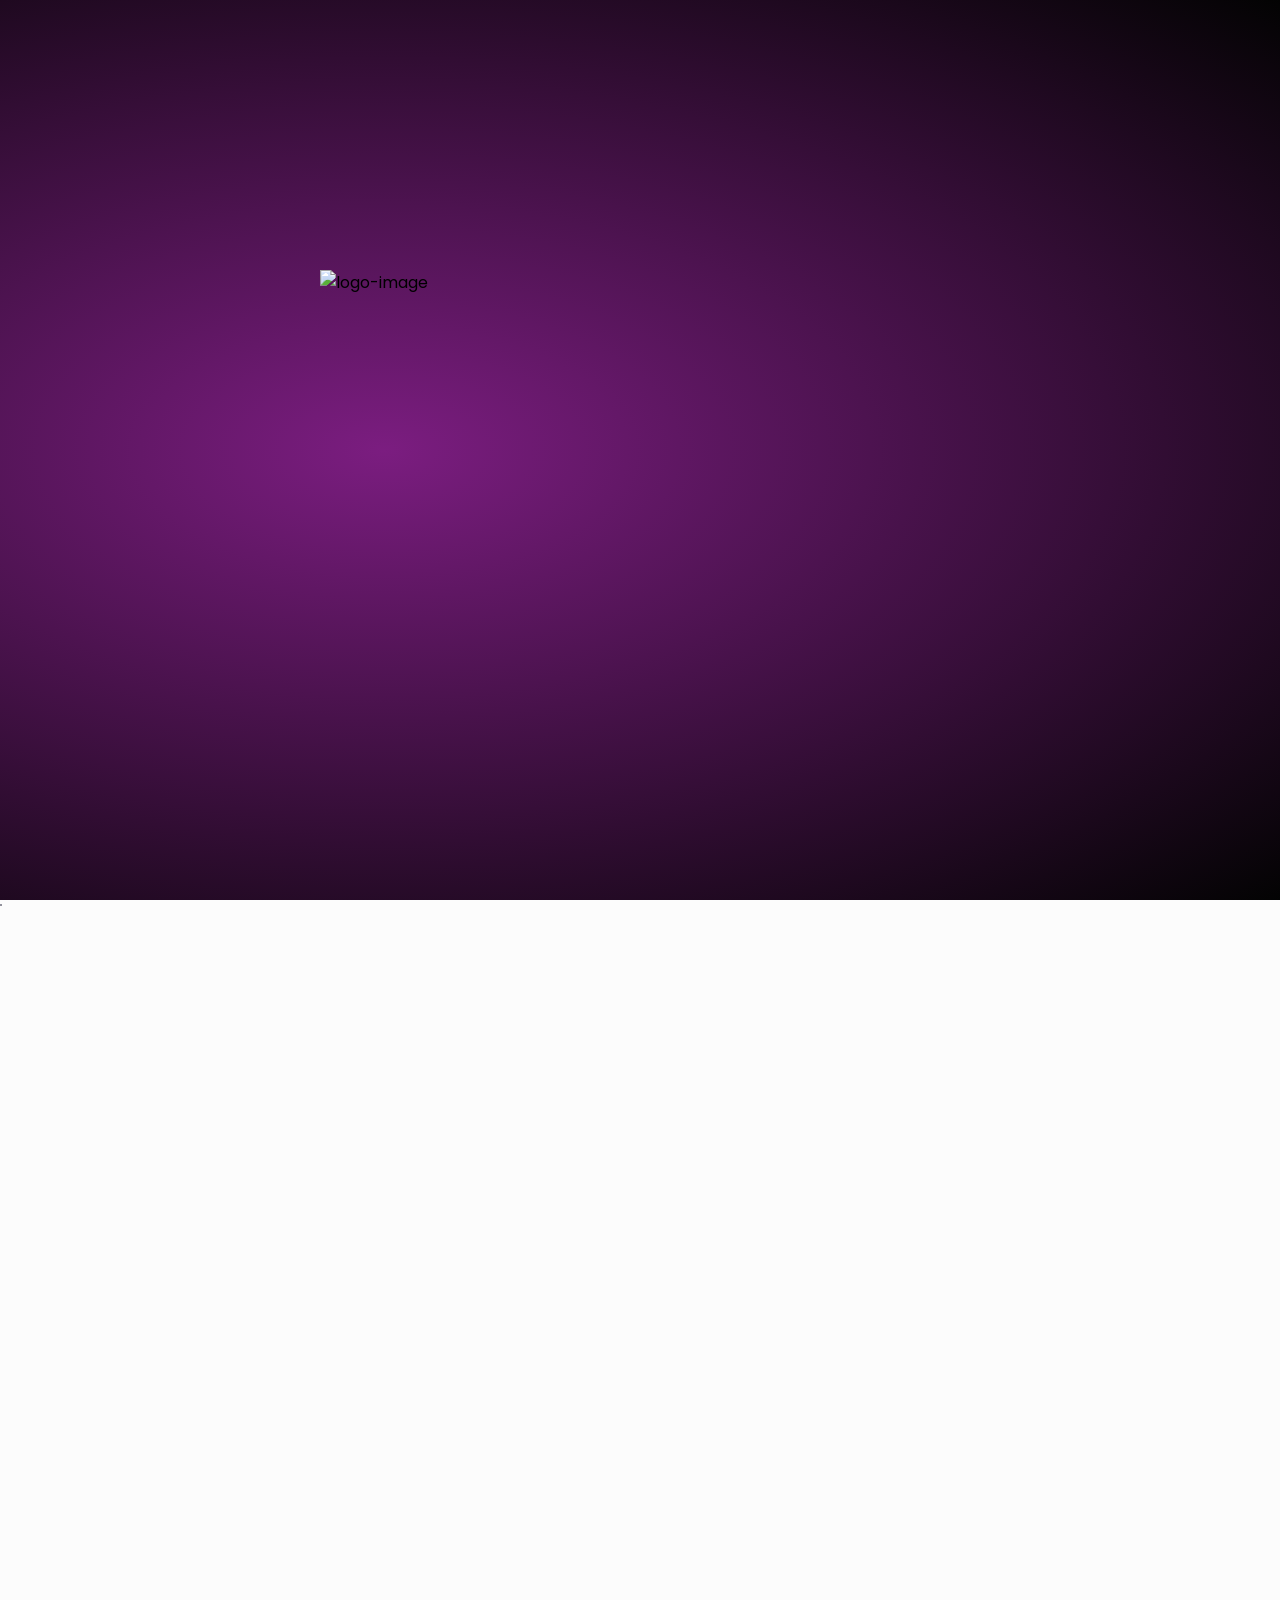
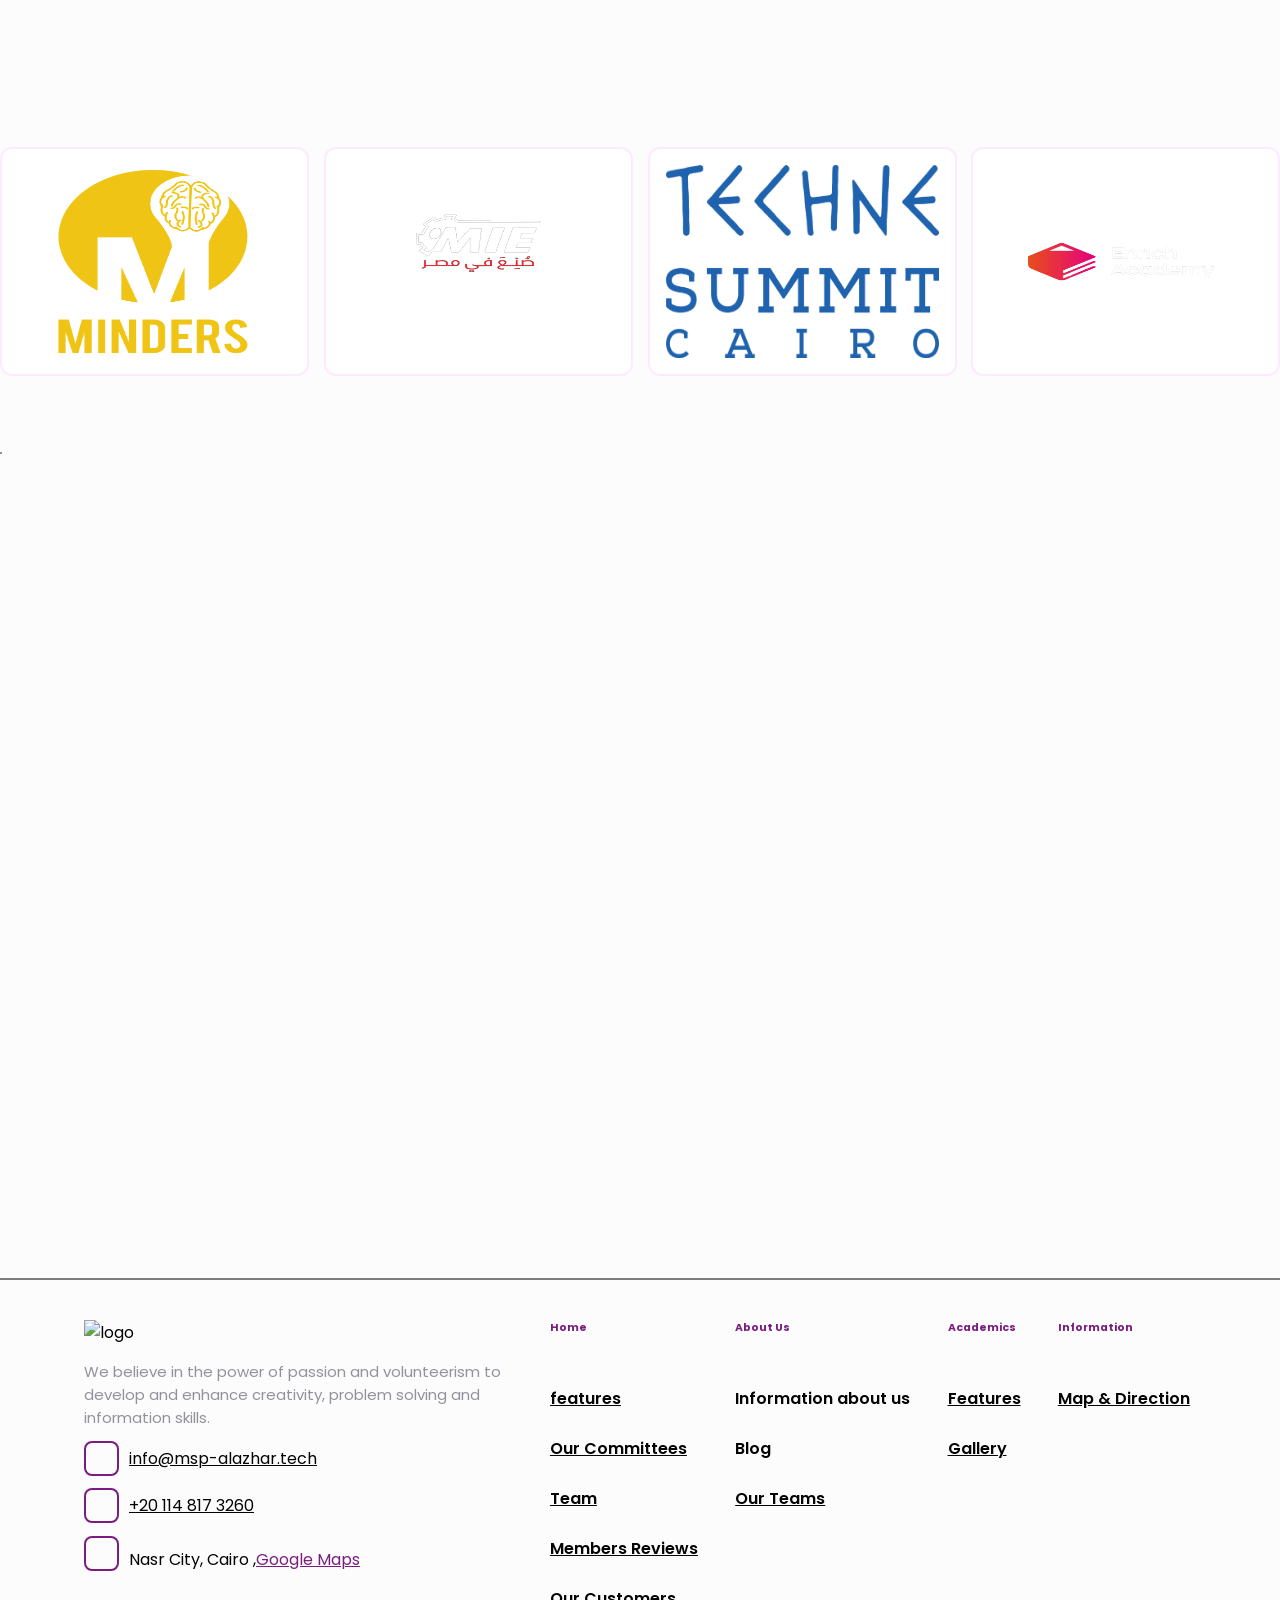
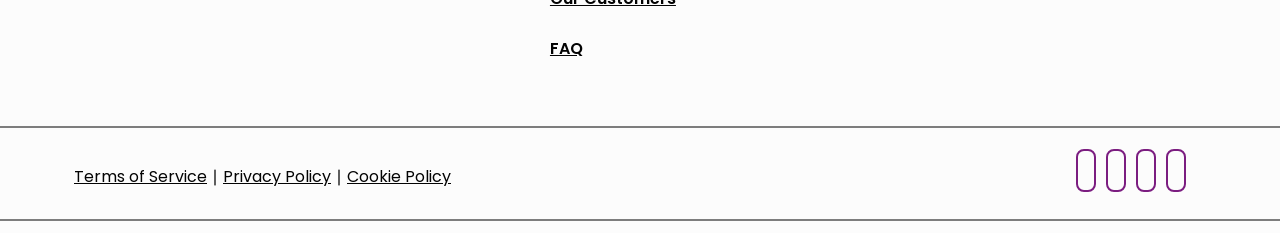
==== commit 74272368: "editing data" ====
--- a/index.html
+++ b/index.html
@@ -2898,14 +2898,10 @@
               Learner</p>
           </div>
           <div class="icons">
-            <!-- <a href="${data.results[i].facebook}">
-              <i class="fa-brands fa-facebook fa-xl" style="color: #050505;"></i>
-            </a> -->
             <a href="https://www.linkedin.com/in/mostafa-abdelhakem-64a5551bb" target="_blank">
               <i class="fa-brands fa-linkedin fa-xl" style="color: #000000;"></i>
             </a>
             <a href="https://linktr.ee/mostafabdelhakem" target="_blank">
-              <!-- شغاله هنا -->
               <svg xmlns="http://www.w3.org/2000/svg" viewBox="0 0 24 24" fill="#000000">
                 <path
                   d="M13.7361 5.853L17.7411 1.736L20.0661 4.116L15.8661 8.121H21.7741V11.426H15.8371L20.0661 15.534L17.7411 17.868L12.0011 12.099L6.26007 17.868L3.93507 15.543L8.16407 11.435H2.22607V8.121H8.13507L3.93507 4.117L6.25907 1.736L10.2641 5.853V0H13.7361V5.853ZM10.2641 16.159H13.7361V24H10.2641V16.159Z" />
@@ -2930,7 +2926,6 @@
               <i class="fa-brands fa-linkedin fa-xl" style="color: #000000;"></i>
             </a>
             <a href="https://linktr.ee/daliaaboelmagd" target="_blank">
-              <!-- شغاله هنا -->
               <svg xmlns="http://www.w3.org/2000/svg" viewBox="0 0 24 24" fill="#000000">
                 <path
                   d="M13.7361 5.853L17.7411 1.736L20.0661 4.116L15.8661 8.121H21.7741V11.426H15.8371L20.0661 15.534L17.7411 17.868L12.0011 12.099L6.26007 17.868L3.93507 15.543L8.16407 11.435H2.22607V8.121H8.13507L3.93507 4.117L6.25907 1.736L10.2641 5.853V0H13.7361V5.853ZM10.2641 16.159H13.7361V24H10.2641V16.159Z" />
@@ -2949,21 +2944,17 @@
               of GDSC-Egypt</p>
           </div>
           <div class="icons">
-            <!-- <a href="${data.results[i].facebook}">
-              <i class="fa-brands fa-facebook fa-xl" style="color: #050505;"></i>
-            </a> -->
+
             <a href="https://www.linkedin.com/in/ahmed-hossam-71a00524a?utm_source=share&utm_campaign=share_via&utm_content=profile&utm_medium=android_app"
               target="_blank">
               <i class="fa-brands fa-linkedin fa-xl" style="color: #000000;"></i>
             </a>
             <a href="https://linktr.ee/ahmedhossam12" target="_blank">
-              <!-- شغاله هنا -->
               <svg xmlns="http://www.w3.org/2000/svg" viewBox="0 0 24 24" fill="#000000">
                 <path
                   d="M13.7361 5.853L17.7411 1.736L20.0661 4.116L15.8661 8.121H21.7741V11.426H15.8371L20.0661 15.534L17.7411 17.868L12.0011 12.099L6.26007 17.868L3.93507 15.543L8.16407 11.435H2.22607V8.121H8.13507L3.93507 4.117L6.25907 1.736L10.2641 5.853V0H13.7361V5.853ZM10.2641 16.159H13.7361V24H10.2641V16.159Z" />
               </svg> </a>
             <a href="https://www.behance.net/AhmedhossamUI-UX" target="_blank">
-              <!-- شغاله هنا -->
               <svg xmlns="http://www.w3.org/2000/svg" viewBox="0 0 24 24" fill="#000000">
                 <path
                   d="M7.443 5.35001C8.082 5.35001 8.673 5.40001 9.213 5.54801C9.754 5.64701 10.197 5.84501 10.59 6.09201C10.984 6.34001 11.279 6.68601 11.475 7.13101C11.672 7.57601 11.771 8.12101 11.771 8.71401C11.771 9.40701 11.623 10 11.279 10.445C10.984 10.891 10.492 11.286 9.902 11.583C10.738 11.831 11.377 12.276 11.771 12.87C12.164 13.463 12.41 14.205 12.41 15.046C12.41 15.739 12.262 16.332 12.016 16.827C11.771 17.322 11.377 17.767 10.934 18.064C10.4528 18.3823 9.92083 18.6163 9.361 18.756C8.771 18.905 8.181 19.004 7.591 19.004H1V5.35001H7.443ZM7.049 10.89C7.59 10.89 8.033 10.742 8.377 10.495C8.721 10.248 8.869 9.80201 8.869 9.25801C8.869 8.96101 8.819 8.66501 8.721 8.46701C8.623 8.26901 8.475 8.12001 8.279 7.97201C8.082 7.87301 7.885 7.77401 7.639 7.72501C7.393 7.67501 7.148 7.67501 6.852 7.67501H4V10.891H7.05L7.049 10.89ZM7.197 16.728C7.492 16.728 7.787 16.678 8.033 16.629C8.279 16.579 8.525 16.481 8.721 16.332C8.92138 16.1872 9.08903 16.0019 9.213 15.788C9.311 15.541 9.41 15.244 9.41 14.898C9.41 14.205 9.213 13.71 8.82 13.364C8.426 13.067 7.885 12.919 7.246 12.919H4V16.729L7.197 16.728ZM16.689 16.678C17.082 17.074 17.672 17.272 18.459 17.272C19 17.272 19.492 17.124 19.885 16.877C20.279 16.58 20.525 16.283 20.623 15.987H23.033C22.639 17.173 22.049 18.014 21.263 18.559C20.475 19.053 19.541 19.35 18.41 19.35C17.6864 19.3522 16.9688 19.2179 16.295 18.954C15.6887 18.7266 15.148 18.3529 14.721 17.866C14.2643 17.4106 13.9267 16.8498 13.738 16.233C13.492 15.59 13.393 14.898 13.393 14.106C13.393 13.364 13.492 12.672 13.738 12.028C13.9749 11.4084 14.3252 10.8383 14.771 10.347C15.2201 9.88585 15.7543 9.51604 16.344 9.25801C17.0007 8.99407 17.7022 8.8596 18.41 8.86201C19.246 8.86201 19.984 9.01101 20.623 9.35701C21.263 9.70301 21.754 10.099 22.147 10.693C22.541 11.237 22.837 11.88 23.033 12.573C23.131 13.265 23.18 13.958 23.131 14.749H16C16 15.541 16.295 16.283 16.689 16.679V16.678ZM19.787 11.484C19.443 11.138 18.902 10.94 18.262 10.94C17.82 10.94 17.475 11.04 17.18 11.188C16.885 11.336 16.689 11.534 16.492 11.732C16.3107 11.9232 16.1905 12.1641 16.147 12.424C16.098 12.672 16.049 12.87 16.049 13.067H20.475C20.377 12.325 20.131 11.831 19.787 11.484ZM15.459 6.29001H20.967V7.62601H15.46V6.29001H15.459Z" />
@@ -2983,15 +2974,11 @@
               @ Microsoft students partner.</p>
           </div>
           <div class="icons">
-            <!-- <a href="https://www.facebook.com/dalia.mahmoud.3382?mibextid=gik2fB" target="_blank">
-              <i class="fa-brands fa-facebook fa-xl" style="color: #050505;"></i>
-            </a> -->
             <a href="https://www.linkedin.com/in/alzahraa-mohammed-a9b3bb1b7?utm_source=share&utm_campaign=share_via&utm_content=profile&utm_medium=android_app"
               target="_blank">
               <i class="fa-brands fa-linkedin fa-xl" style="color: #000000;"></i>
             </a>
             <a href="https://linktr.ee/alzahraa_mohamed58?utm_source=linktree_admin_share" target="_blank">
-              <!-- شغاله هنا -->
               <svg xmlns="http://www.w3.org/2000/svg" viewBox="0 0 24 24" fill="#000000">
                 <path
                   d="M13.7361 5.853L17.7411 1.736L20.0661 4.116L15.8661 8.121H21.7741V11.426H15.8371L20.0661 15.534L17.7411 17.868L12.0011 12.099L6.26007 17.868L3.93507 15.543L8.16407 11.435H2.22607V8.121H8.13507L3.93507 4.117L6.25907 1.736L10.2641 5.853V0H13.7361V5.853ZM10.2641 16.159H13.7361V24H10.2641V16.159Z" />
@@ -3009,21 +2996,16 @@
               Designer </p>
           </div>
           <div class="icons">
-            <!-- <a href="${data.results[i].facebook}">
-              <i class="fa-brands fa-facebook fa-xl" style="color: #050505;"></i>
-            </a> -->
             <a href="https://www.linkedin.com/in/aya-hassan-40146525a?utm_source=share&utm_campaign=share_via&utm_content=profile&utm_medium=android_app"
               target="_blank">
               <i class="fa-brands fa-linkedin fa-xl" style="color: #000000;"></i>
             </a>
             <a href="https://linktr.ee/ayahassan0" target="_blank">
-              <!-- شغاله هنا -->
               <svg xmlns="http://www.w3.org/2000/svg" viewBox="0 0 24 24" fill="#000000">
                 <path
                   d="M13.7361 5.853L17.7411 1.736L20.0661 4.116L15.8661 8.121H21.7741V11.426H15.8371L20.0661 15.534L17.7411 17.868L12.0011 12.099L6.26007 17.868L3.93507 15.543L8.16407 11.435H2.22607V8.121H8.13507L3.93507 4.117L6.25907 1.736L10.2641 5.853V0H13.7361V5.853ZM10.2641 16.159H13.7361V24H10.2641V16.159Z" />
               </svg> </a>
             <a href="https://www.behance.net/ayahassan56" target="_blank">
-              <!-- شغاله هنا -->
               <svg xmlns="http://www.w3.org/2000/svg" viewBox="0 0 24 24" fill="#000000">
                 <path
                   d="M7.443 5.35001C8.082 5.35001 8.673 5.40001 9.213 5.54801C9.754 5.64701 10.197 5.84501 10.59 6.09201C10.984 6.34001 11.279 6.68601 11.475 7.13101C11.672 7.57601 11.771 8.12101 11.771 8.71401C11.771 9.40701 11.623 10 11.279 10.445C10.984 10.891 10.492 11.286 9.902 11.583C10.738 11.831 11.377 12.276 11.771 12.87C12.164 13.463 12.41 14.205 12.41 15.046C12.41 15.739 12.262 16.332 12.016 16.827C11.771 17.322 11.377 17.767 10.934 18.064C10.4528 18.3823 9.92083 18.6163 9.361 18.756C8.771 18.905 8.181 19.004 7.591 19.004H1V5.35001H7.443ZM7.049 10.89C7.59 10.89 8.033 10.742 8.377 10.495C8.721 10.248 8.869 9.80201 8.869 9.25801C8.869 8.96101 8.819 8.66501 8.721 8.46701C8.623 8.26901 8.475 8.12001 8.279 7.97201C8.082 7.87301 7.885 7.77401 7.639 7.72501C7.393 7.67501 7.148 7.67501 6.852 7.67501H4V10.891H7.05L7.049 10.89ZM7.197 16.728C7.492 16.728 7.787 16.678 8.033 16.629C8.279 16.579 8.525 16.481 8.721 16.332C8.92138 16.1872 9.08903 16.0019 9.213 15.788C9.311 15.541 9.41 15.244 9.41 14.898C9.41 14.205 9.213 13.71 8.82 13.364C8.426 13.067 7.885 12.919 7.246 12.919H4V16.729L7.197 16.728ZM16.689 16.678C17.082 17.074 17.672 17.272 18.459 17.272C19 17.272 19.492 17.124 19.885 16.877C20.279 16.58 20.525 16.283 20.623 15.987H23.033C22.639 17.173 22.049 18.014 21.263 18.559C20.475 19.053 19.541 19.35 18.41 19.35C17.6864 19.3522 16.9688 19.2179 16.295 18.954C15.6887 18.7266 15.148 18.3529 14.721 17.866C14.2643 17.4106 13.9267 16.8498 13.738 16.233C13.492 15.59 13.393 14.898 13.393 14.106C13.393 13.364 13.492 12.672 13.738 12.028C13.9749 11.4084 14.3252 10.8383 14.771 10.347C15.2201 9.88585 15.7543 9.51604 16.344 9.25801C17.0007 8.99407 17.7022 8.8596 18.41 8.86201C19.246 8.86201 19.984 9.01101 20.623 9.35701C21.263 9.70301 21.754 10.099 22.147 10.693C22.541 11.237 22.837 11.88 23.033 12.573C23.131 13.265 23.18 13.958 23.131 14.749H16C16 15.541 16.295 16.283 16.689 16.679V16.678ZM19.787 11.484C19.443 11.138 18.902 10.94 18.262 10.94C17.82 10.94 17.475 11.04 17.18 11.188C16.885 11.336 16.689 11.534 16.492 11.732C16.3107 11.9232 16.1905 12.1641 16.147 12.424C16.098 12.672 16.049 12.87 16.049 13.067H20.475C20.377 12.325 20.131 11.831 19.787 11.484ZM15.459 6.29001H20.967V7.62601H15.46V6.29001H15.459Z" />
@@ -3046,23 +3028,18 @@
             <a href="https://www.linkedin.com/in/shahd-sayed-2766a7278/" target="_blank">
               <i class="fa-brands fa-linkedin fa-xl" style="color: #000000;"></i>
             </a>
-            <!-- <a href="https://linktr.ee/alzahraa_mohamed58?utm_source=linktree_admin_share" target="_blank">
-              <svg xmlns="http://www.w3.org/2000/svg" viewBox="0 0 24 24" fill="#000000"> 
-                <path
-                  d="M13.7361 5.853L17.7411 1.736L20.0661 4.116L15.8661 8.121H21.7741V11.426H15.8371L20.0661 15.534L17.7411 17.868L12.0011 12.099L6.26007 17.868L3.93507 15.543L8.16407 11.435H2.22607V8.121H8.13507L3.93507 4.117L6.25907 1.736L10.2641 5.853V0H13.7361V5.853ZM10.2641 16.159H13.7361V24H10.2641V16.159Z" />
-              </svg> </a> -->
           </div>
         </div>
       </div>
       <!-- start the content3 -->
-      <!-- <div class="content3">
-        <div class="row1" id="previousteam">
+      <div class="content3">
+        <!-- <div class="row1" id="previousteam">
           <i class="fa-solid fa-angles-left" style="color: #7b1d80;"></i>
         </div>
         <div class="row2" id="nextteam">
           <i class="fa-solid fa-angles-right" style="color: #7b1d80;"></i>
-        </div>
-      </div> -->
+        </div> -->
+      </div>
     </div>
 
     <footer>
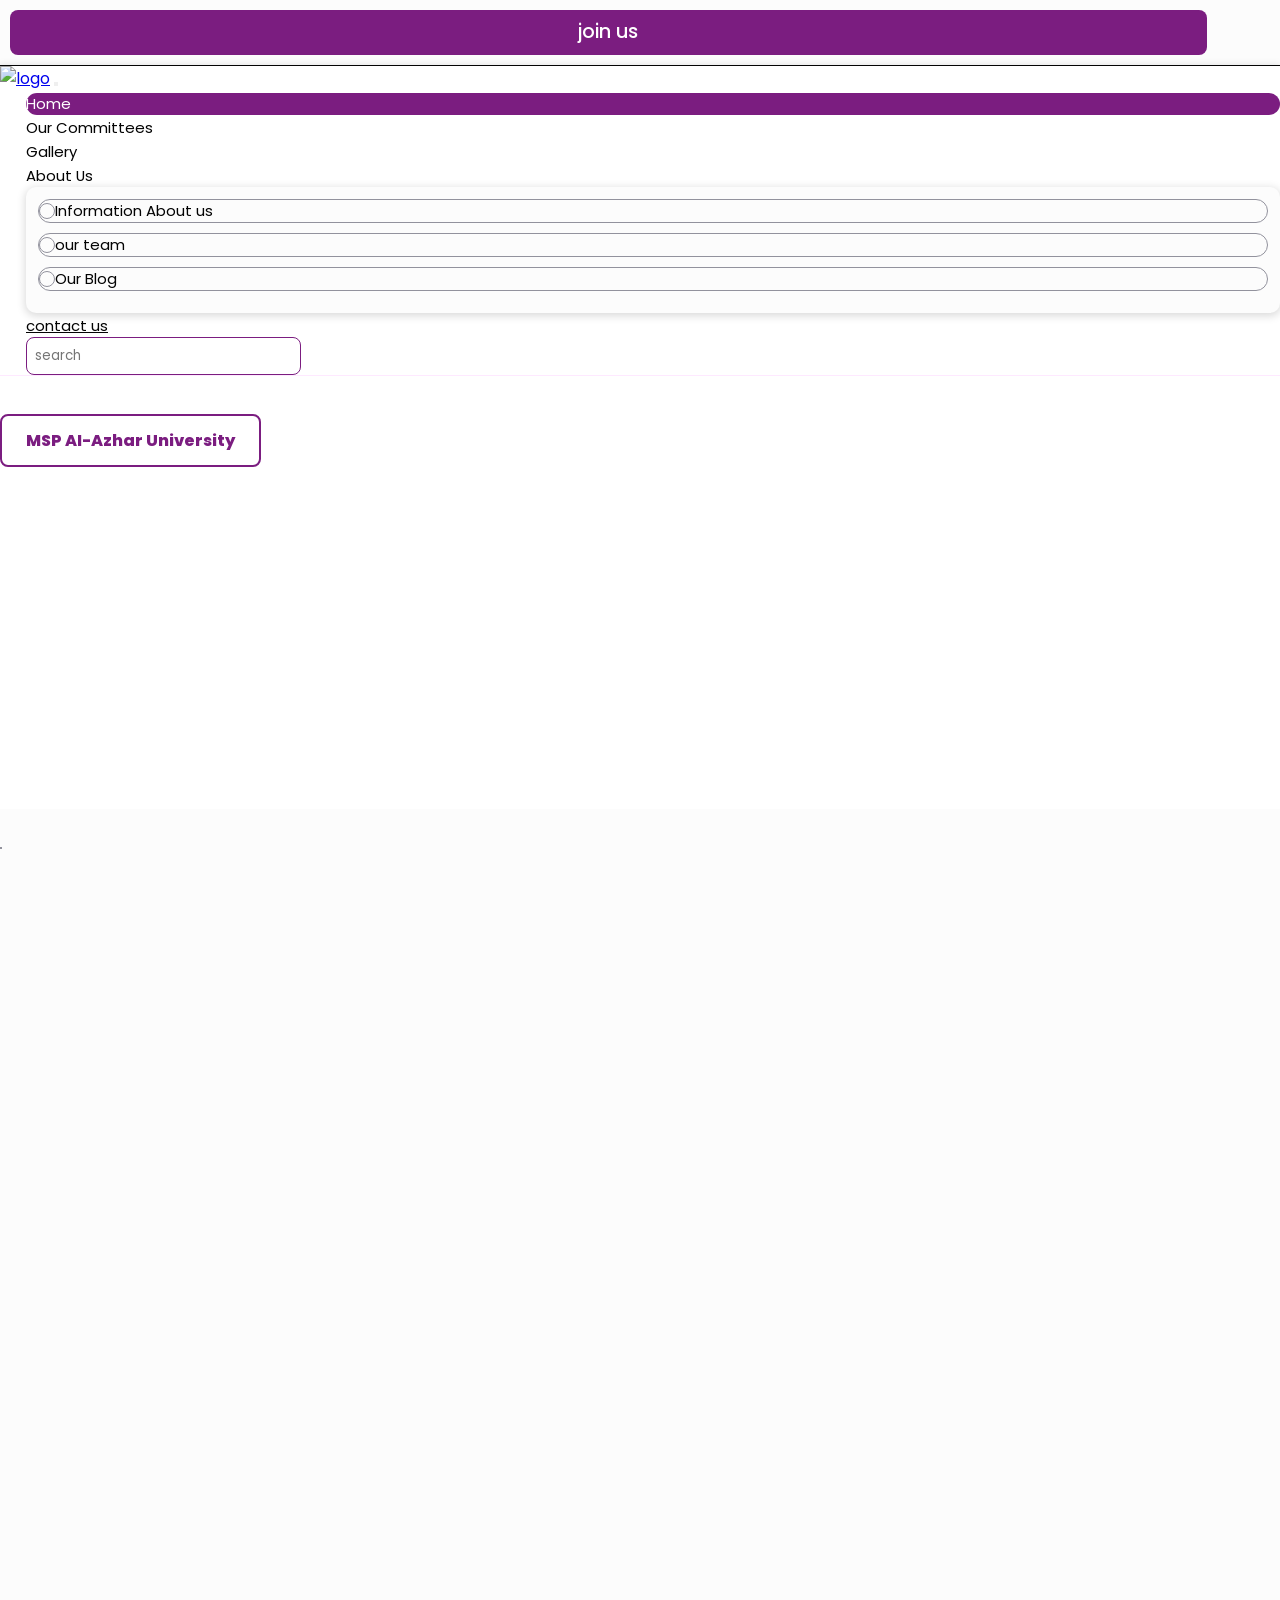
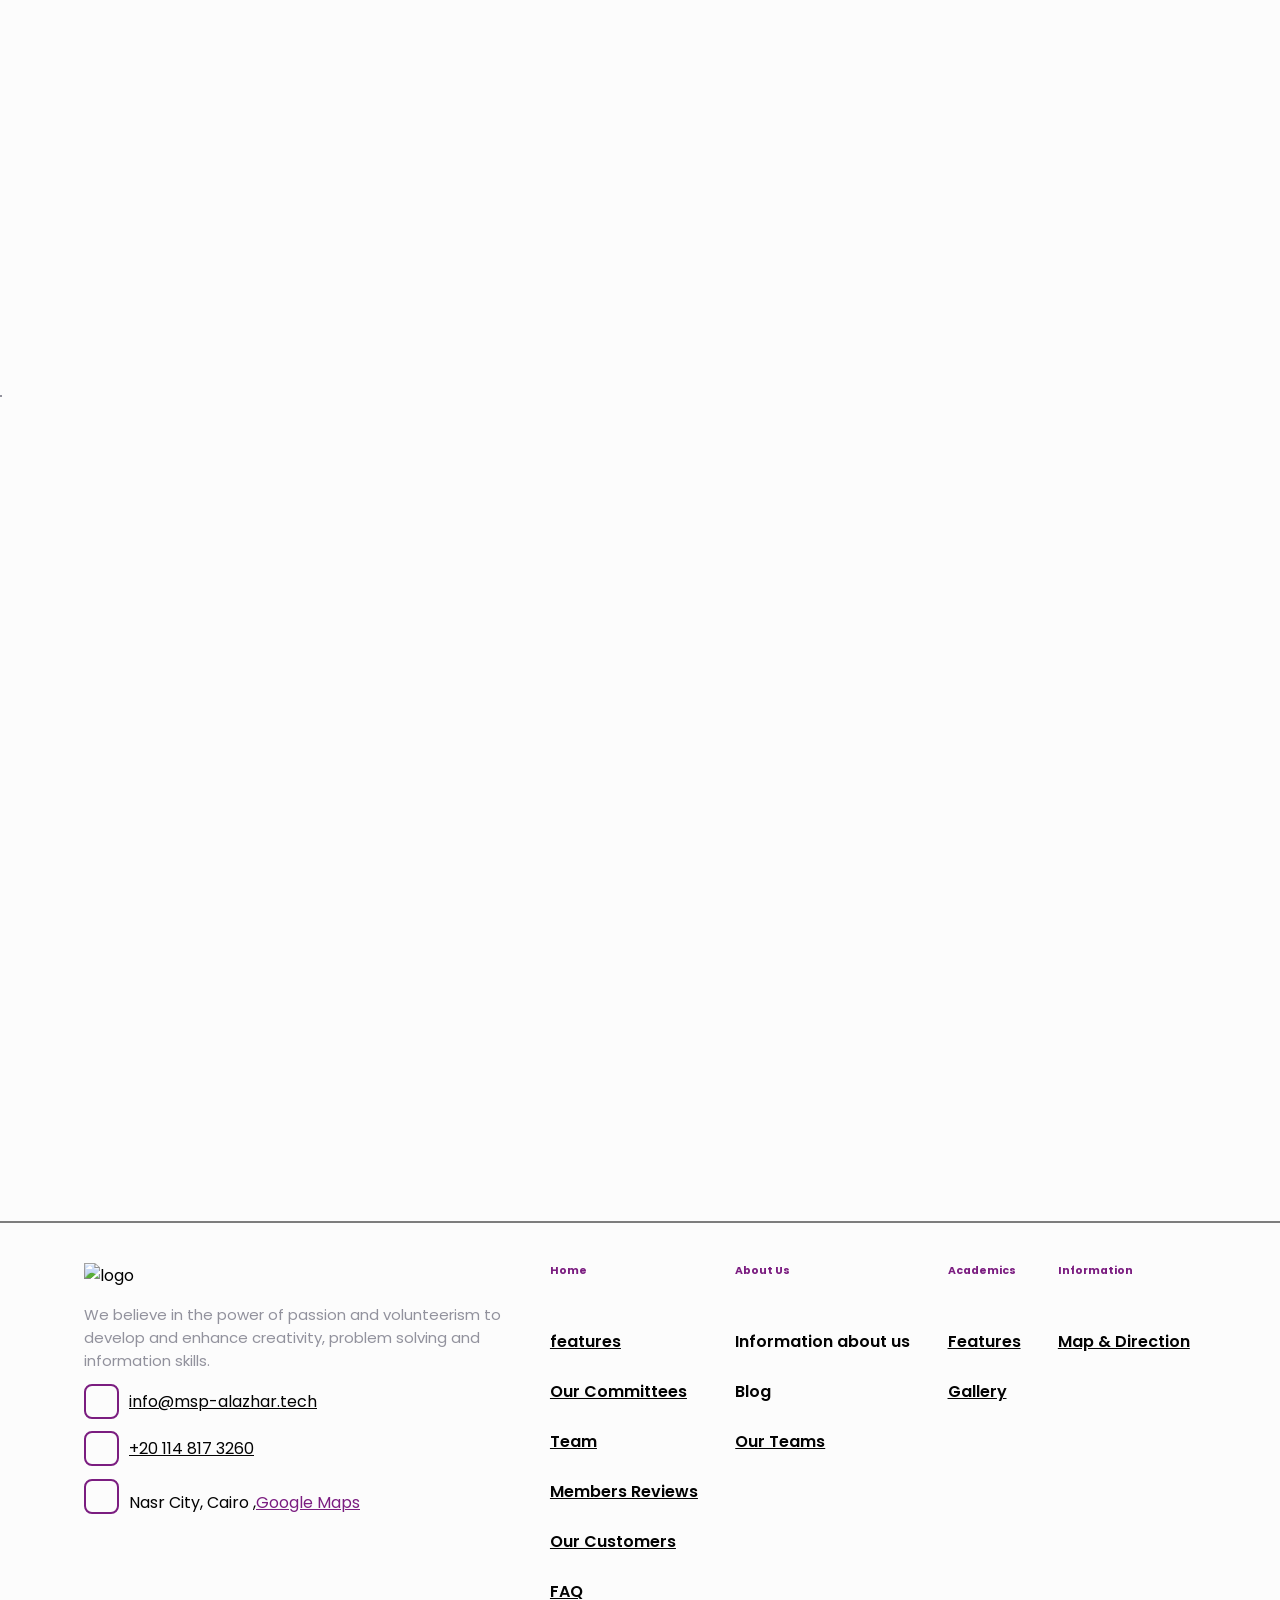
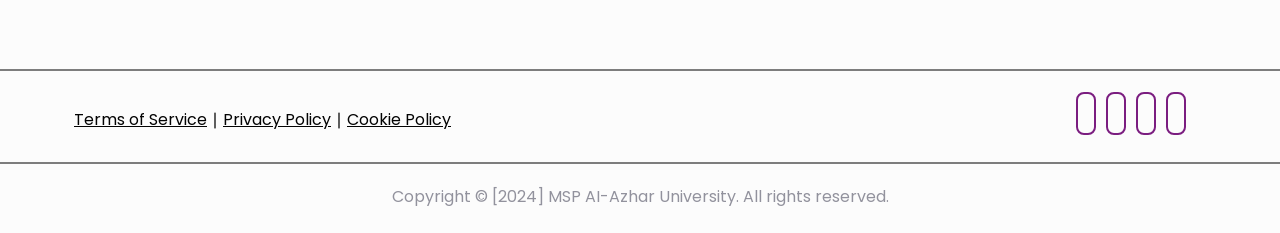
==== commit cb56d714: "editing Gallery" ====
--- a/index.html
+++ b/index.html
@@ -2002,8 +2002,8 @@
                 </div>
               </div>
             </div>
-            <!-- <div class="center-con">
-              <div class="round" id="previousAll">
+            <div class="center-con">
+              <!-- <div class="round" id="previousAll">
                 <div id="cta previous">
                   <span class="arrow primera next ">
                     <svg id="Layer_1" xmlns="http://www.w3.org/2000/svg" viewBox="0 0 512 512">
@@ -2052,8 +2052,8 @@
                     </svg>
                   </span>
                 </div>
-              </div>
-            </div> -->
+              </div> -->
+            </div>
           </div>
         </article>
       </section>
--- a/main.css
+++ b/main.css
@@ -2291,6 +2291,14 @@
   #ourGallery #imagesGallery article .conatinerImages .imagesContainer .containerEvents .image,
   #ourGallery #imagesGallery article .conatinerImages .imagesContainer .containerSessions .image {
     height: 323.84px;
+    display: flex;
+    align-items: center;
+  }
+  #ourGallery #imagesGallery article .conatinerImages .imagesContainer .containerAll .image img,
+  #ourGallery #imagesGallery article .conatinerImages .imagesContainer .containerEvents .image img,
+  #ourGallery #imagesGallery article .conatinerImages .imagesContainer .containerSessions .image img {
+    width: auto;
+    height: 100%;
   }
 }
 .center-con {
